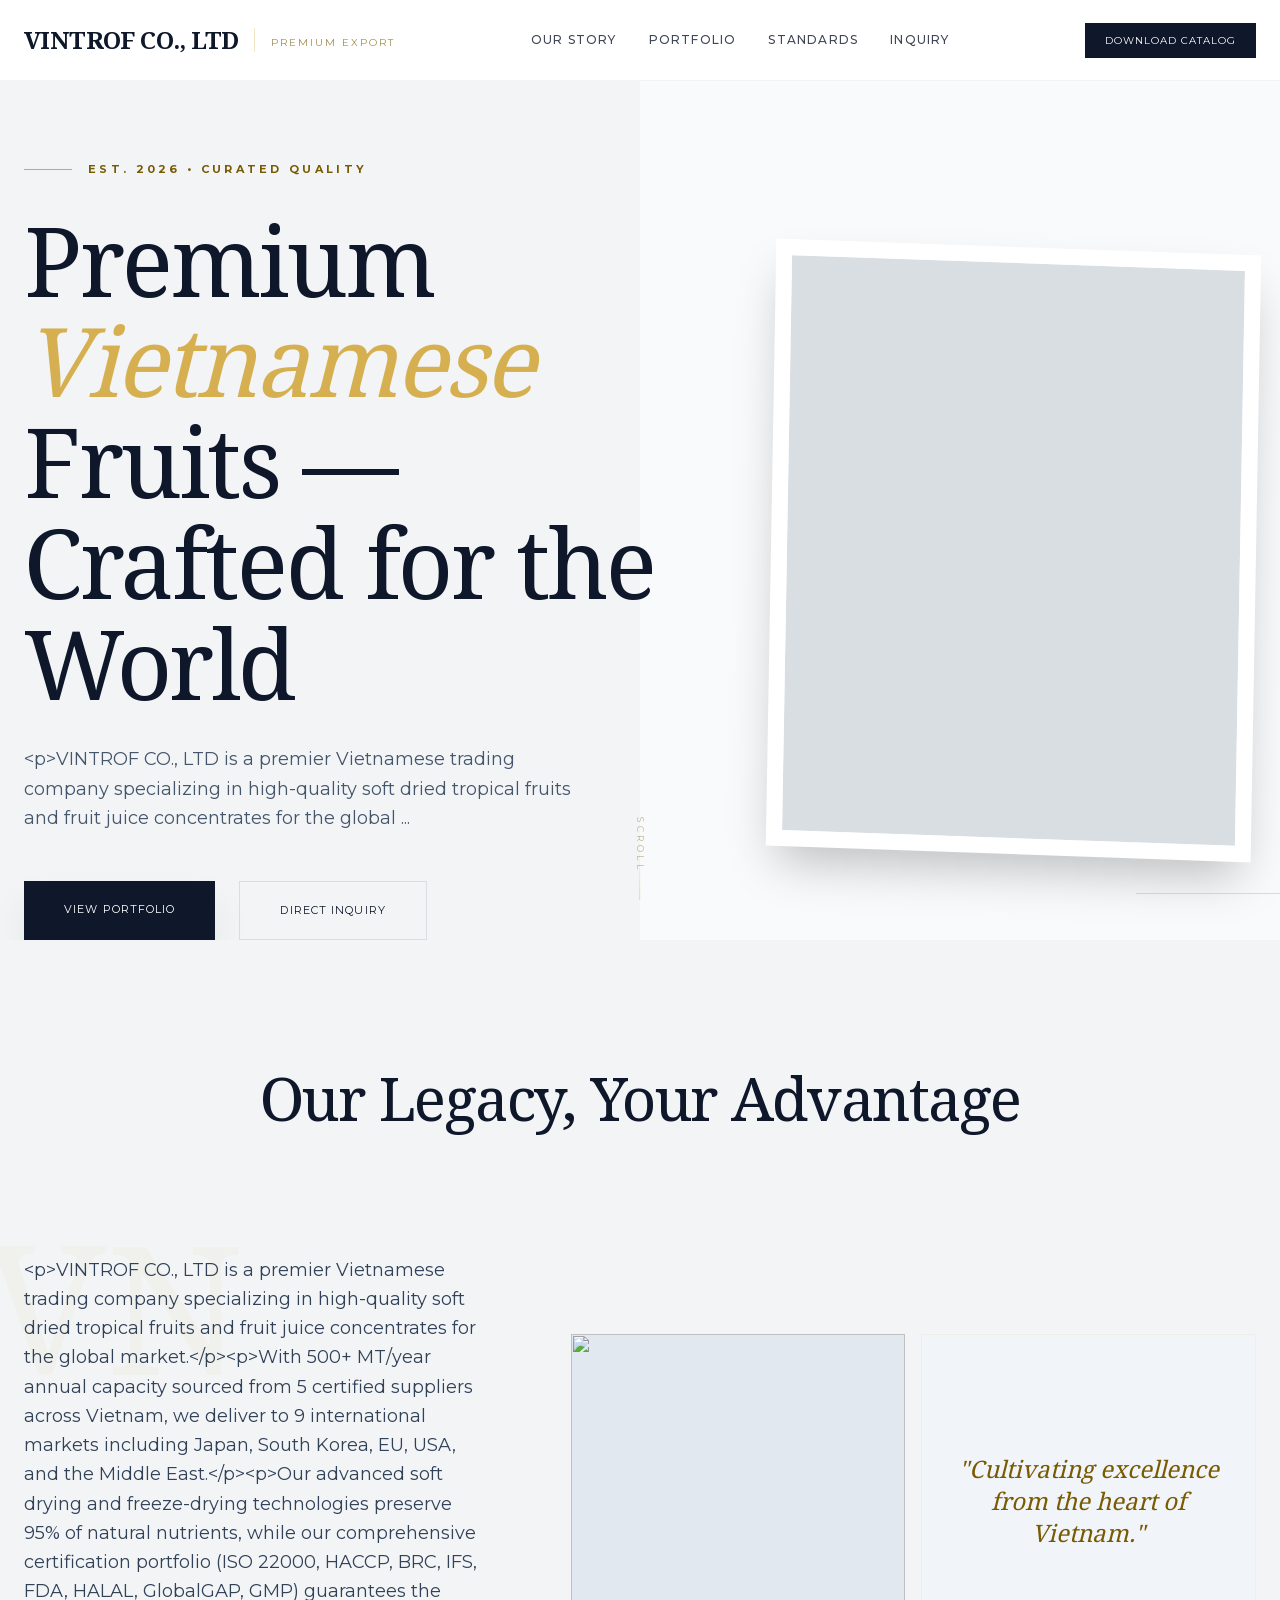
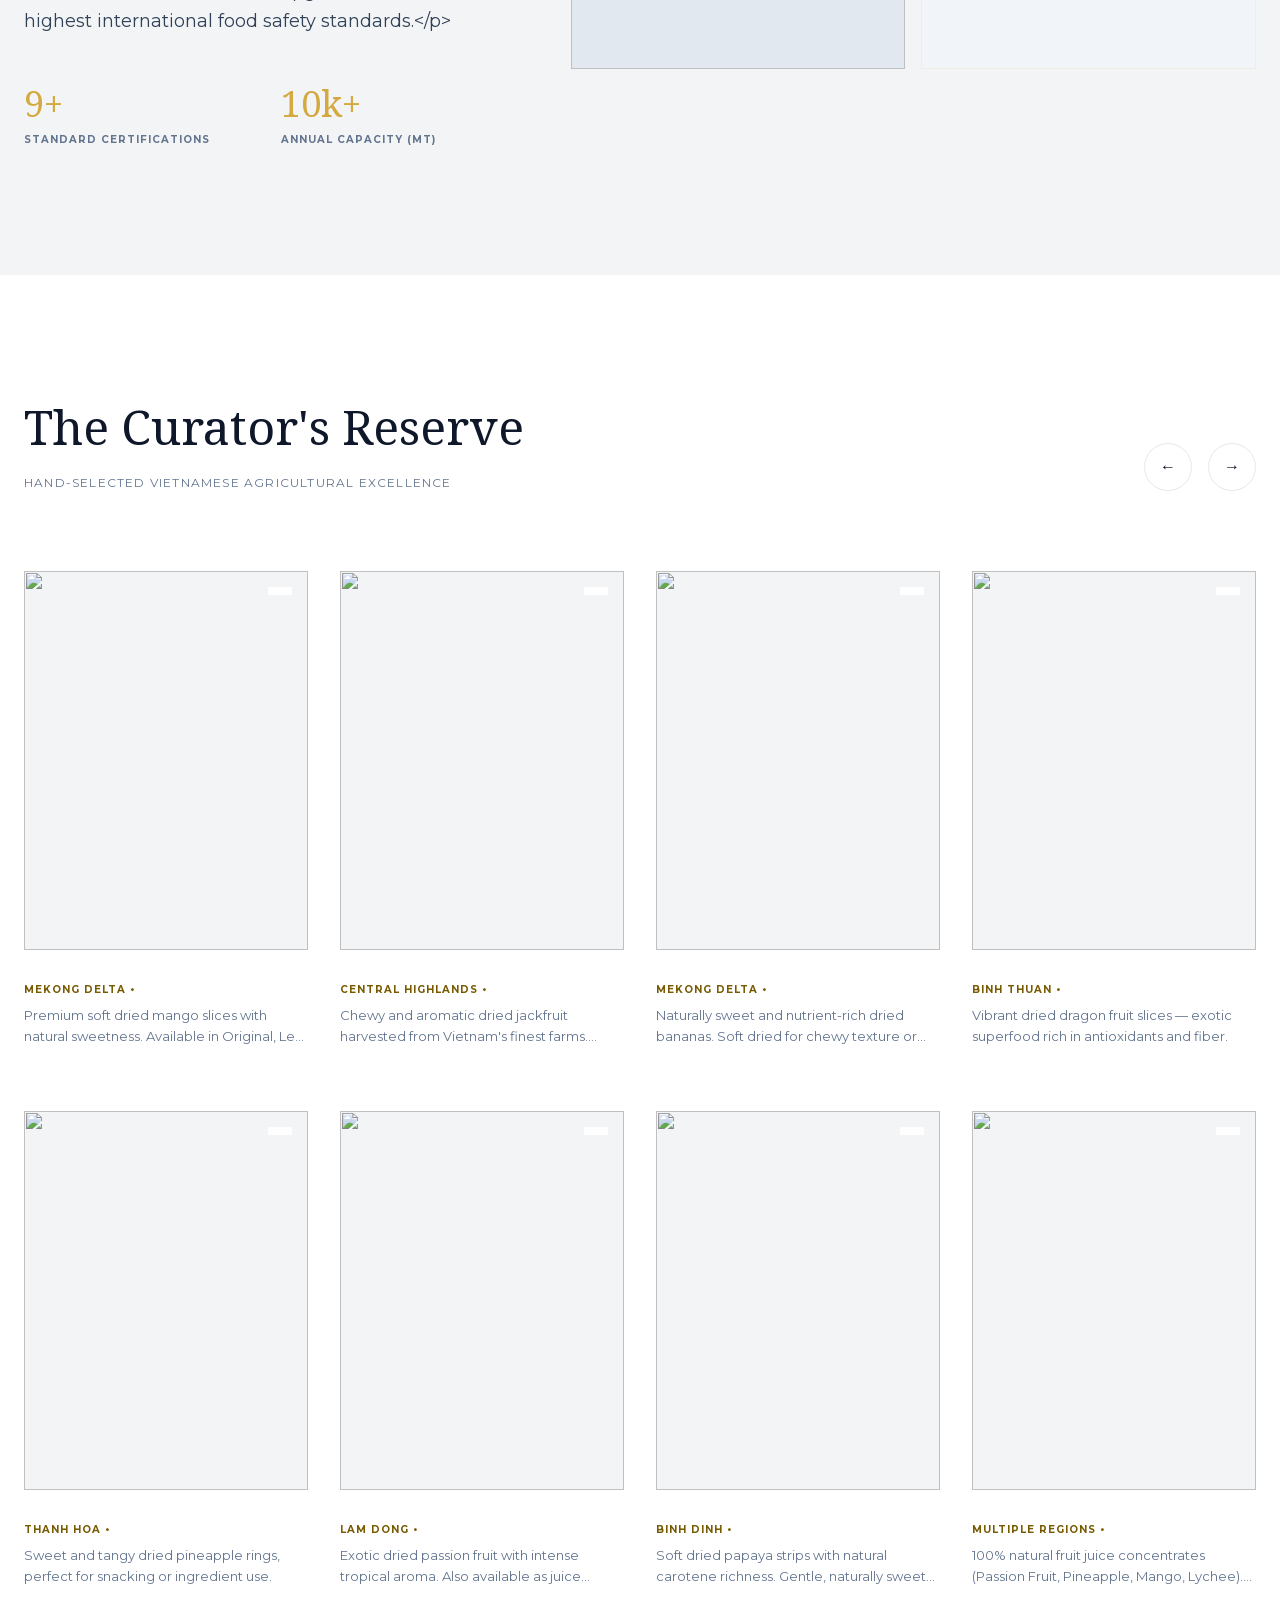
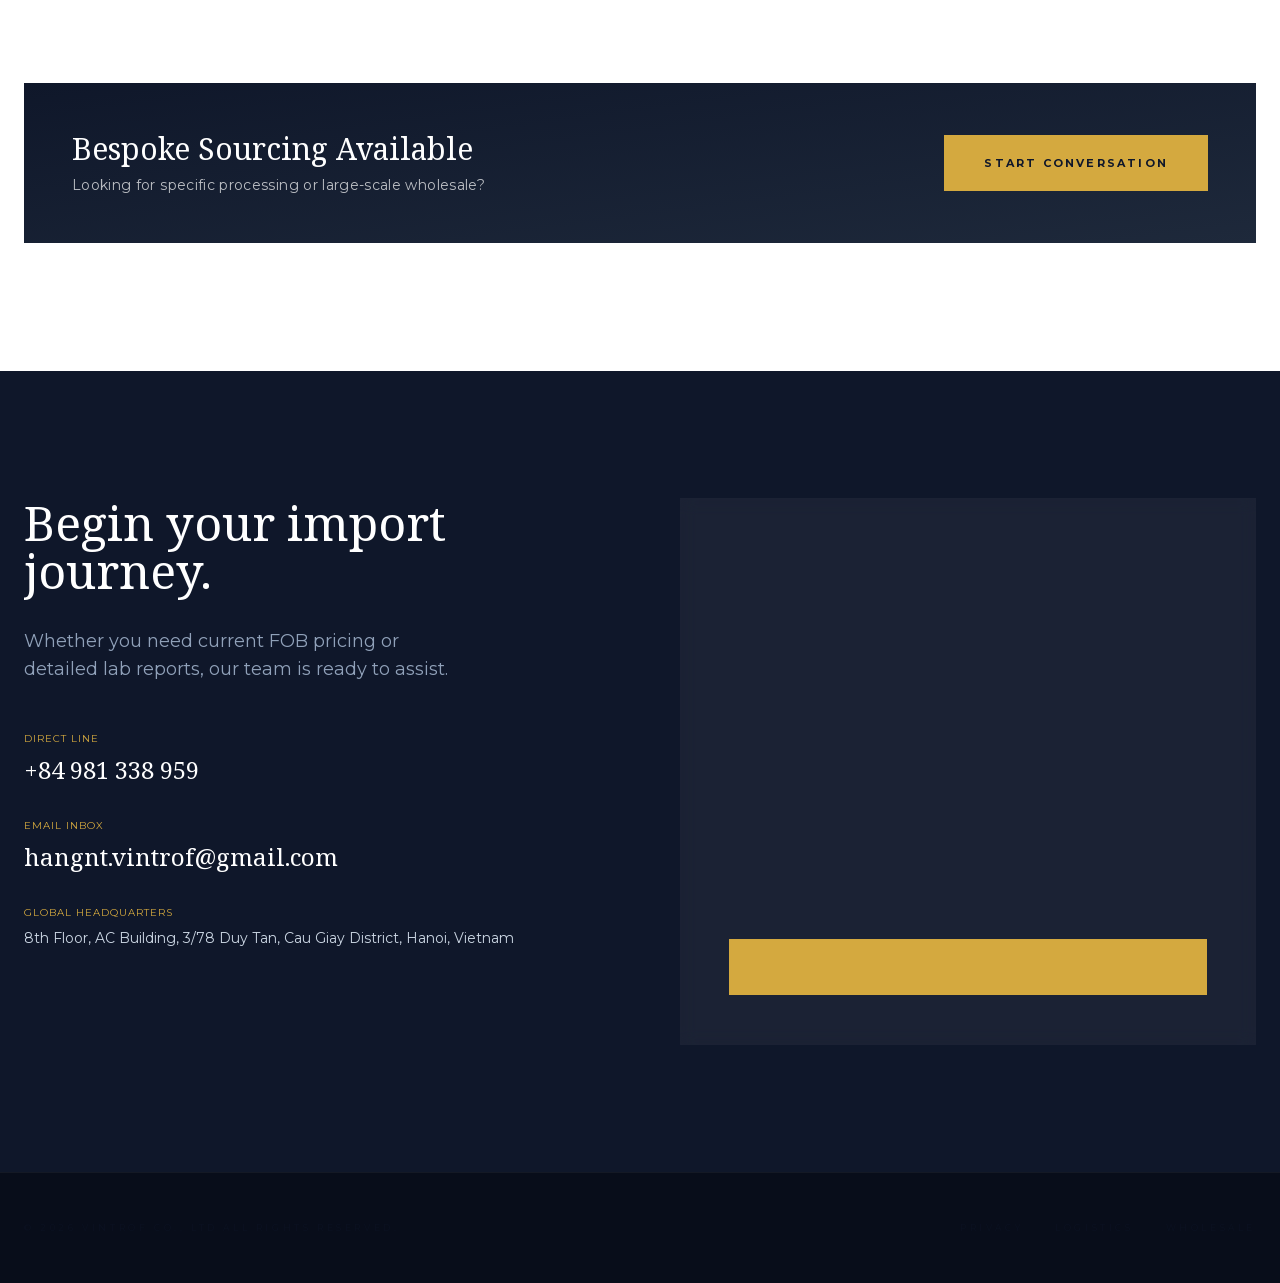
==== index.html @ d688591a "Deploy Vintrof Catalogue 2026 with Assets" ====
<!DOCTYPE html><html lang="en" class="noto_serif_54449edb-module__RK88tq__variable montserrat_a6b8e55e-module__JnHUVq__variable h-full antialiased"><head><meta charSet="utf-8"/><meta name="viewport" content="width=device-width, initial-scale=1"/><link rel="preload" href="/_next/static/media/b4e85636e2ca4056-s.p.0c3c6tp9xl371.woff2" as="font" crossorigin="" type="font/woff2"/><link rel="preload" href="/_next/static/media/e8f2fbee2754df70-s.p.0fzkl03jw-sdz.woff2" as="font" crossorigin="" type="font/woff2"/><link rel="preload" href="/assets/products/frozen_durian.jpg" as="image"/><link rel="preload" href="/assets/products/undefined.jpg" as="image"/><link rel="stylesheet" href="/_next/static/chunks/05.wgodrgsm.k.css" data-precedence="next"/><link rel="preload" as="script" fetchPriority="low" href="/_next/static/chunks/15xrurgzs99gv.js"/><script src="/_next/static/chunks/06~f4cvc3b8e~.js" async=""></script><script src="/_next/static/chunks/16g.ca89g7fib.js" async=""></script><script src="/_next/static/chunks/turbopack-0phmrz-jjantp.js" async=""></script><script src="/_next/static/chunks/0dbhjjzl8qfwv.js" async=""></script><meta name="next-size-adjust" content=""/><title>VINTROF | Premium Vietnamese Agriculture Export</title><meta name="description" content="Direct-from-source agricultural export from Vietnam. Premium Mango, Dragon Fruit, and Spices curated for the global market."/><link rel="icon" href="/favicon.ico?favicon.0x3dzn~oxb6tn.ico" sizes="256x256" type="image/x-icon"/><script src="/_next/static/chunks/03~yq9q893hmn.js" noModule=""></script></head><body class="min-h-full flex flex-col font-sans bg-white text-slate-900 border-none"><div hidden=""><!--$--><!--/$--></div><main class="relative"><nav class="sticky top-0 z-50 glass border-b border-primary/5"><div class="max-w-7xl mx-auto px-6 h-20 flex items-center justify-between"><div class="flex items-center gap-2"><span class="font-serif text-2xl font-bold tracking-tight text-primary uppercase">VINTROF CO., LTD</span><span class="hidden md:block w-[1px] h-6 bg-gold/30 mx-2"></span><span class="hidden md:block font-sans text-[10px] uppercase tracking-[0.2em] text-secondary/70 mt-1">Premium Export</span></div><div class="hidden md:flex items-center gap-8 font-sans text-xs uppercase tracking-widest font-medium text-primary/80"><a href="#about" class="hover:text-gold transition-colors">Our Story</a><a href="#products" class="hover:text-gold transition-colors">Portfolio</a><a href="#certs" class="hover:text-gold transition-colors">Standards</a><a href="#contact" class="hover:text-gold transition-colors">Inquiry</a></div><div class="flex items-center gap-4"><a href="/assets/Vintrof_StitchCatalogue_v2.0.pdf" download="" class="hidden sm:block px-5 py-2.5 bg-primary text-white text-[10px] uppercase tracking-widest hover:editorial-gradient transition-all">Download Catalog</a><button class="md:hidden text-primary"><svg class="w-6 h-6" fill="none" stroke="currentColor" viewBox="0 0 24 24"><path stroke-linecap="round" stroke-linejoin="round" stroke-width="1.5" d="M4 6h16M4 12h16m-7 6h7"></path></svg></button></div></div></nav><section class="relative min-h-[90vh] flex items-center pt-20 overflow-hidden bg-surface-dim"><div class="absolute top-0 right-0 w-1/2 h-full bg-[#f8fafc] -z-0"></div><div class="max-w-7xl mx-auto px-6 w-full grid grid-cols-1 lg:grid-cols-12 gap-12 items-center relative z-10"><div class="lg:col-span-7"><div class="flex items-center gap-4 mb-8"><div class="h-[1px] w-12 bg-gold"></div><span class="font-sans text-[11px] uppercase tracking-[0.3em] text-secondary font-bold">Est. 2026 • Curated Quality</span></div><h1 class="font-serif text-6xl md:text-8xl text-primary leading-[1.05] tracking-tight mb-8"><span class="">Premium<!-- --> </span><span class="italic text-gold opacity-90">Vietnamese<!-- --> </span><span class="">Fruits<!-- --> </span><span class="">—<!-- --> </span><span class="">Crafted<!-- --> </span><span class="">for<!-- --> </span><span class="">the<!-- --> </span><span class="">World<!-- --> </span></h1><p class="font-sans text-lg text-slate-600 max-w-xl mb-12 leading-relaxed">&lt;p&gt;VINTROF CO., LTD is a premier Vietnamese trading company specializing in high-quality soft dried tropical fruits and fruit juice concentrates for the global <!-- -->...</p><div class="flex flex-wrap gap-6"><a href="#products" class="px-10 py-5 bg-primary text-white text-[11px] uppercase tracking-widest hover:editorial-gradient transition-all shadow-whisper">View Portfolio</a><a href="#contact" class="px-10 py-5 border border-primary/10 text-primary text-[11px] uppercase tracking-widest hover:border-gold transition-all">Direct Inquiry</a></div></div><div class="lg:col-span-5 relative"><div class="aspect-[4/5] bg-white p-4 shadow-2xl skew-y-1 rotate-1 hover:rotate-0 transition-transform duration-700"><div class="w-full h-full bg-slate-100 overflow-hidden relative"><img src="/assets/products/frozen_durian.jpg" alt="Premium Produce" class="w-full h-full object-cover scale-110 hover:scale-100 transition-transform duration-1000"/><div class="absolute inset-0 bg-primary/10 mix-blend-multiply"></div></div></div><div class="absolute -bottom-10 -right-10 w-40 h-40 border-r border-b border-gold/40 hidden lg:block"></div></div></div><div class="absolute bottom-10 left-1/2 -translate-x-1/2 flex flex-col items-center gap-4 text-secondary/40"><span class="font-sans text-[9px] uppercase tracking-[0.4em] origin-center rotate-90 translate-y-4">Scroll</span><div class="w-[1px] h-12 bg-gradient-to-t from-gold/40 to-transparent"></div></div></section><section id="about" class="py-32 bg-surface-dim overflow-hidden"><div class="max-w-7xl mx-auto px-6 grid grid-cols-1 lg:grid-cols-12 gap-20 items-center"><div class="lg:col-span-12 mb-12"><h2 class="font-serif text-center text-4xl md:text-6xl text-primary tracking-tight">Our Legacy, Your Advantage</h2></div><div class="lg:col-span-5 relative"><div class="absolute -top-10 -left-10 text-[180px] font-serif text-gold/5 leading-none select-none">VN</div><p class="font-sans text-lg text-slate-700 leading-relaxed mb-8 relative z-10">&lt;p&gt;VINTROF CO., LTD is a premier Vietnamese trading company specializing in high-quality soft dried tropical fruits and fruit juice concentrates for the global market.&lt;/p&gt;&lt;p&gt;With 500+ MT/year annual capacity sourced from 5 certified suppliers across Vietnam, we deliver to 9 international markets including Japan, South Korea, EU, USA, and the Middle East.&lt;/p&gt;&lt;p&gt;Our advanced soft drying and freeze-drying technologies preserve 95% of natural nutrients, while our comprehensive certification portfolio (ISO 22000, HACCP, BRC, IFS, FDA, HALAL, GlobalGAP, GMP) guarantees the highest international food safety standards.&lt;/p&gt;</p><div class="grid grid-cols-2 gap-12 mt-12"><div><span class="block font-serif text-4xl text-gold mb-2">9+</span><span class="block font-sans text-[10px] uppercase tracking-widest text-slate-500 font-bold">Standard Certifications</span></div><div><span class="block font-serif text-4xl text-gold mb-2">10k+</span><span class="block font-sans text-[10px] uppercase tracking-widest text-slate-500 font-bold">Annual Capacity (MT)</span></div></div></div><div class="lg:col-span-7"><div class="grid grid-cols-2 gap-4"><div class="aspect-square bg-slate-200 overflow-hidden"><img src="/assets/products/frozen_durian.jpg" class="w-full h-full object-cover"/></div><div class="aspect-square bg-slate-100 flex items-center justify-center p-8 border border-gold/10"><p class="font-serif text-2xl text-secondary text-center italic">&quot;Cultivating excellence from the heart of Vietnam.&quot;</p></div></div></div></div></section><section id="products" class="py-32 bg-white"><div class="max-w-7xl mx-auto px-6"><div class="flex flex-col md:flex-row md:items-end justify-between gap-8 mb-20"><div class="max-w-2xl"><h2 class="font-serif text-5xl text-primary mb-6">The Curator&#x27;s Reserve</h2><p class="font-sans text-slate-500 uppercase tracking-widest text-xs">Hand-Selected Vietnamese Agricultural Excellence</p></div><div class="flex gap-4"><button class="w-12 h-12 rounded-full border border-primary/10 flex items-center justify-center text-primary hover:border-gold hover:text-gold transition-all">←</button><button class="w-12 h-12 rounded-full border border-primary/10 flex items-center justify-center text-primary hover:border-gold hover:text-gold transition-all">→</button></div></div><div class="grid grid-cols-1 md:grid-cols-2 lg:grid-cols-4 gap-x-8 gap-y-16"><div class="group cursor-pointer"><div class="aspect-[3/4] overflow-hidden bg-surface-dim mb-6 relative"><img src="/assets/products/undefined.jpg" class="w-full h-full object-cover grayscale-[20%] group-hover:grayscale-0 group-hover:scale-105 transition-all duration-700"/><div class="absolute top-4 right-4 bg-white/90 backdrop-blur px-3 py-1 font-sans text-[9px] uppercase tracking-widest font-bold"></div></div><div class="space-y-2"><div class="flex items-center gap-2"><h3 class="font-serif text-xl text-primary group-hover:text-gold transition-colors"></h3></div><p class="font-sans text-[10px] uppercase tracking-widest text-secondary font-bold">Mekong Delta<!-- --> • </p><p class="font-sans text-[13px] text-slate-500 line-clamp-2 leading-relaxed">Premium soft dried mango slices with natural sweetness. Available in Original, Less Sugar, and No Added Sugar variants. Freeze-dried option preserves 95% nutrients.</p></div></div><div class="group cursor-pointer"><div class="aspect-[3/4] overflow-hidden bg-surface-dim mb-6 relative"><img src="/assets/products/undefined.jpg" class="w-full h-full object-cover grayscale-[20%] group-hover:grayscale-0 group-hover:scale-105 transition-all duration-700"/><div class="absolute top-4 right-4 bg-white/90 backdrop-blur px-3 py-1 font-sans text-[9px] uppercase tracking-widest font-bold"></div></div><div class="space-y-2"><div class="flex items-center gap-2"><h3 class="font-serif text-xl text-primary group-hover:text-gold transition-colors"></h3></div><p class="font-sans text-[10px] uppercase tracking-widest text-secondary font-bold">Central Highlands<!-- --> • </p><p class="font-sans text-[13px] text-slate-500 line-clamp-2 leading-relaxed">Chewy and aromatic dried jackfruit harvested from Vietnam&#x27;s finest farms. Available in soft dried and crispy variants.</p></div></div><div class="group cursor-pointer"><div class="aspect-[3/4] overflow-hidden bg-surface-dim mb-6 relative"><img src="/assets/products/undefined.jpg" class="w-full h-full object-cover grayscale-[20%] group-hover:grayscale-0 group-hover:scale-105 transition-all duration-700"/><div class="absolute top-4 right-4 bg-white/90 backdrop-blur px-3 py-1 font-sans text-[9px] uppercase tracking-widest font-bold"></div></div><div class="space-y-2"><div class="flex items-center gap-2"><h3 class="font-serif text-xl text-primary group-hover:text-gold transition-colors"></h3></div><p class="font-sans text-[10px] uppercase tracking-widest text-secondary font-bold">Mekong Delta<!-- --> • </p><p class="font-sans text-[13px] text-slate-500 line-clamp-2 leading-relaxed">Naturally sweet and nutrient-rich dried bananas. Soft dried for chewy texture or crispy for snacking.</p></div></div><div class="group cursor-pointer"><div class="aspect-[3/4] overflow-hidden bg-surface-dim mb-6 relative"><img src="/assets/products/undefined.jpg" class="w-full h-full object-cover grayscale-[20%] group-hover:grayscale-0 group-hover:scale-105 transition-all duration-700"/><div class="absolute top-4 right-4 bg-white/90 backdrop-blur px-3 py-1 font-sans text-[9px] uppercase tracking-widest font-bold"></div></div><div class="space-y-2"><div class="flex items-center gap-2"><h3 class="font-serif text-xl text-primary group-hover:text-gold transition-colors"></h3></div><p class="font-sans text-[10px] uppercase tracking-widest text-secondary font-bold">Binh Thuan<!-- --> • </p><p class="font-sans text-[13px] text-slate-500 line-clamp-2 leading-relaxed">Vibrant dried dragon fruit slices — exotic superfood rich in antioxidants and fiber.</p></div></div><div class="group cursor-pointer"><div class="aspect-[3/4] overflow-hidden bg-surface-dim mb-6 relative"><img src="/assets/products/undefined.jpg" class="w-full h-full object-cover grayscale-[20%] group-hover:grayscale-0 group-hover:scale-105 transition-all duration-700"/><div class="absolute top-4 right-4 bg-white/90 backdrop-blur px-3 py-1 font-sans text-[9px] uppercase tracking-widest font-bold"></div></div><div class="space-y-2"><div class="flex items-center gap-2"><h3 class="font-serif text-xl text-primary group-hover:text-gold transition-colors"></h3></div><p class="font-sans text-[10px] uppercase tracking-widest text-secondary font-bold">Thanh Hoa<!-- --> • </p><p class="font-sans text-[13px] text-slate-500 line-clamp-2 leading-relaxed">Sweet and tangy dried pineapple rings, perfect for snacking or ingredient use.</p></div></div><div class="group cursor-pointer"><div class="aspect-[3/4] overflow-hidden bg-surface-dim mb-6 relative"><img src="/assets/products/undefined.jpg" class="w-full h-full object-cover grayscale-[20%] group-hover:grayscale-0 group-hover:scale-105 transition-all duration-700"/><div class="absolute top-4 right-4 bg-white/90 backdrop-blur px-3 py-1 font-sans text-[9px] uppercase tracking-widest font-bold"></div></div><div class="space-y-2"><div class="flex items-center gap-2"><h3 class="font-serif text-xl text-primary group-hover:text-gold transition-colors"></h3></div><p class="font-sans text-[10px] uppercase tracking-widest text-secondary font-bold">Lam Dong<!-- --> • </p><p class="font-sans text-[13px] text-slate-500 line-clamp-2 leading-relaxed">Exotic dried passion fruit with intense tropical aroma. Also available as juice concentrate.</p></div></div><div class="group cursor-pointer"><div class="aspect-[3/4] overflow-hidden bg-surface-dim mb-6 relative"><img src="/assets/products/undefined.jpg" class="w-full h-full object-cover grayscale-[20%] group-hover:grayscale-0 group-hover:scale-105 transition-all duration-700"/><div class="absolute top-4 right-4 bg-white/90 backdrop-blur px-3 py-1 font-sans text-[9px] uppercase tracking-widest font-bold"></div></div><div class="space-y-2"><div class="flex items-center gap-2"><h3 class="font-serif text-xl text-primary group-hover:text-gold transition-colors"></h3></div><p class="font-sans text-[10px] uppercase tracking-widest text-secondary font-bold">Binh Dinh<!-- --> • </p><p class="font-sans text-[13px] text-slate-500 line-clamp-2 leading-relaxed">Soft dried papaya strips with natural carotene richness. Gentle, naturally sweet flavor.</p></div></div><div class="group cursor-pointer"><div class="aspect-[3/4] overflow-hidden bg-surface-dim mb-6 relative"><img src="/assets/products/undefined.jpg" class="w-full h-full object-cover grayscale-[20%] group-hover:grayscale-0 group-hover:scale-105 transition-all duration-700"/><div class="absolute top-4 right-4 bg-white/90 backdrop-blur px-3 py-1 font-sans text-[9px] uppercase tracking-widest font-bold"></div></div><div class="space-y-2"><div class="flex items-center gap-2"><h3 class="font-serif text-xl text-primary group-hover:text-gold transition-colors"></h3></div><p class="font-sans text-[10px] uppercase tracking-widest text-secondary font-bold">Multiple Regions<!-- --> • </p><p class="font-sans text-[13px] text-slate-500 line-clamp-2 leading-relaxed">100% natural fruit juice concentrates (Passion Fruit, Pineapple, Mango, Lychee). Aseptic packaging for EU/US market compliance.</p></div></div></div><div class="mt-24 p-12 editorial-gradient text-white flex flex-col md:flex-row items-center justify-between gap-8"><div><h3 class="font-serif text-3xl mb-2">Bespoke Sourcing Available</h3><p class="font-sans opacity-70 text-sm tracking-wide">Looking for specific processing or large-scale wholesale?</p></div><a href="#contact" class="px-10 py-5 bg-gold text-primary text-[11px] uppercase tracking-[0.2em] font-bold hover:bg-white transition-all">Start Conversation</a></div></div></section><section id="contact" class="py-32 bg-[#0f172a] text-white"><div class="max-w-7xl mx-auto px-6 grid grid-cols-1 lg:grid-cols-2 gap-20"><div><h2 class="font-serif text-5xl mb-8">Begin your import journey.</h2><p class="font-sans text-slate-400 text-lg mb-12 max-w-md">Whether you need current FOB pricing or detailed lab reports, our team is ready to assist.</p><div class="space-y-8"><div><span class="block font-sans text-[10px] uppercase tracking-widest text-gold mb-2">Direct Line</span><p class="font-serif text-2xl">+84 981 338 959</p></div><div><span class="block font-sans text-[10px] uppercase tracking-widest text-gold mb-2">Email Inbox</span><p class="font-serif text-2xl">hangnt.vintrof@gmail.com</p></div><div><span class="block font-sans text-[10px] uppercase tracking-widest text-gold mb-2">Global Headquarters</span><p class="font-sans text-sm text-slate-300">8th Floor, AC Building, 3/78 Duy Tan, Cau Giay District, Hanoi, Vietnam</p></div></div></div><div class="bg-white/5 p-12 backdrop-blur-sm border border-white/10"><form class="space-y-8"><div class="grid grid-cols-1 md:grid-cols-2 gap-8"><div class="space-y-2"><label class="font-serif text-sm">Full Name</label><input type="text" class="w-full bg-transparent border-b border-white/20 py-3 focus:border-gold outline-none transition-colors"/></div><div class="space-y-2"><label class="font-serif text-sm">Email Address</label><input type="email" class="w-full bg-transparent border-b border-white/20 py-3 focus:border-gold outline-none transition-colors"/></div></div><div class="space-y-2"><label class="font-serif text-sm">Product Interest</label><select class="w-full bg-transparent border-b border-white/20 py-3 focus:border-gold outline-none transition-colors"><option class="text-black">Frozen Durian</option><option class="text-black">Soft Dried Fruits</option><option class="text-black">Organic Spices</option></select></div><div class="space-y-2"><label class="font-serif text-sm">Inquiry Message</label><textarea rows="4" class="w-full bg-transparent border-b border-white/20 py-3 focus:border-gold outline-none transition-colors resize-none"></textarea></div><button class="w-full py-5 bg-gold text-primary font-bold uppercase tracking-[0.3em] text-[11px] hover:bg-white transition-all">Inquiry Details</button></form></div></div></section><footer class="py-12 bg-[#080d1a] border-t border-white/5"><div class="max-w-7xl mx-auto px-6 flex flex-col md:flex-row justify-between items-center gap-8 opacity-40 font-sans text-[9px] uppercase tracking-[0.4em]"><span>© 2026 <!-- -->VINTROF CO., LTD<!-- --> All Rights Reserved.</span><div class="flex gap-8"><a href="#" class="hover:text-gold transition-colors">Privacy</a><a href="#" class="hover:text-gold transition-colors">Logistics</a><a href="#" class="hover:text-gold transition-colors">Wholesale</a></div></div></footer></main><!--$--><!--/$--><script src="/_next/static/chunks/15xrurgzs99gv.js" id="_R_" async=""></script><script>(self.__next_f=self.__next_f||[]).push([0])</script><script>self.__next_f.push([1,"1:\"$Sreact.fragment\"\n2:I[39756,[\"/_next/static/chunks/0dbhjjzl8qfwv.js\"],\"default\"]\n3:I[37457,[\"/_next/static/chunks/0dbhjjzl8qfwv.js\"],\"default\"]\n11:I[68027,[\"/_next/static/chunks/0dbhjjzl8qfwv.js\"],\"default\",1]\n:HL[\"/_next/static/chunks/05.wgodrgsm.k.css\",\"style\"]\n:HL[\"/_next/static/media/b4e85636e2ca4056-s.p.0c3c6tp9xl371.woff2\",\"font\",{\"crossOrigin\":\"\",\"type\":\"font/woff2\"}]\n:HL[\"/_next/static/media/e8f2fbee2754df70-s.p.0fzkl03jw-sdz.woff2\",\"font\",{\"crossOrigin\":\"\",\"type\":\"font/woff2\"}]\n"])</script><script>self.__next_f.push([1,"0:{\"P\":null,\"c\":[\"\",\"\"],\"q\":\"\",\"i\":false,\"f\":[[[\"\",{\"children\":[\"__PAGE__\",{}]},\"$undefined\",\"$undefined\",16],[[\"$\",\"$1\",\"c\",{\"children\":[[[\"$\",\"link\",\"0\",{\"rel\":\"stylesheet\",\"href\":\"/_next/static/chunks/05.wgodrgsm.k.css\",\"precedence\":\"next\",\"crossOrigin\":\"$undefined\",\"nonce\":\"$undefined\"}],[\"$\",\"script\",\"script-0\",{\"src\":\"/_next/static/chunks/0dbhjjzl8qfwv.js\",\"async\":true,\"nonce\":\"$undefined\"}]],[\"$\",\"html\",null,{\"lang\":\"en\",\"className\":\"noto_serif_54449edb-module__RK88tq__variable montserrat_a6b8e55e-module__JnHUVq__variable h-full antialiased\",\"children\":[\"$\",\"body\",null,{\"className\":\"min-h-full flex flex-col font-sans bg-white text-slate-900 border-none\",\"children\":[\"$\",\"$L2\",null,{\"parallelRouterKey\":\"children\",\"error\":\"$undefined\",\"errorStyles\":\"$undefined\",\"errorScripts\":\"$undefined\",\"template\":[\"$\",\"$L3\",null,{}],\"templateStyles\":\"$undefined\",\"templateScripts\":\"$undefined\",\"notFound\":[[[\"$\",\"title\",null,{\"children\":\"404: This page could not be found.\"}],[\"$\",\"div\",null,{\"style\":{\"fontFamily\":\"system-ui,\\\"Segoe UI\\\",Roboto,Helvetica,Arial,sans-serif,\\\"Apple Color Emoji\\\",\\\"Segoe UI Emoji\\\"\",\"height\":\"100vh\",\"textAlign\":\"center\",\"display\":\"flex\",\"flexDirection\":\"column\",\"alignItems\":\"center\",\"justifyContent\":\"center\"},\"children\":[\"$\",\"div\",null,{\"children\":[[\"$\",\"style\",null,{\"dangerouslySetInnerHTML\":{\"__html\":\"body{color:#000;background:#fff;margin:0}.next-error-h1{border-right:1px solid rgba(0,0,0,.3)}@media (prefers-color-scheme:dark){body{color:#fff;background:#000}.next-error-h1{border-right:1px solid rgba(255,255,255,.3)}}\"}}],[\"$\",\"h1\",null,{\"className\":\"next-error-h1\",\"style\":{\"display\":\"inline-block\",\"margin\":\"0 20px 0 0\",\"padding\":\"0 23px 0 0\",\"fontSize\":24,\"fontWeight\":500,\"verticalAlign\":\"top\",\"lineHeight\":\"49px\"},\"children\":404}],[\"$\",\"div\",null,{\"style\":{\"display\":\"inline-block\"},\"children\":[\"$\",\"h2\",null,{\"style\":{\"fontSize\":14,\"fontWeight\":400,\"lineHeight\":\"49px\",\"margin\":0},\"children\":\"This page could not be found.\"}]}]]}]}]],[]],\"forbidden\":\"$undefined\",\"unauthorized\":\"$undefined\"}]}]}]]}],{\"children\":[[\"$\",\"$1\",\"c\",{\"children\":[[\"$\",\"main\",null,{\"className\":\"relative\",\"children\":[[\"$\",\"nav\",null,{\"className\":\"sticky top-0 z-50 glass border-b border-primary/5\",\"children\":[\"$\",\"div\",null,{\"className\":\"max-w-7xl mx-auto px-6 h-20 flex items-center justify-between\",\"children\":[[\"$\",\"div\",null,{\"className\":\"flex items-center gap-2\",\"children\":[[\"$\",\"span\",null,{\"className\":\"font-serif text-2xl font-bold tracking-tight text-primary uppercase\",\"children\":\"VINTROF CO., LTD\"}],[\"$\",\"span\",null,{\"className\":\"hidden md:block w-[1px] h-6 bg-gold/30 mx-2\"}],[\"$\",\"span\",null,{\"className\":\"hidden md:block font-sans text-[10px] uppercase tracking-[0.2em] text-secondary/70 mt-1\",\"children\":\"Premium Export\"}]]}],[\"$\",\"div\",null,{\"className\":\"hidden md:flex items-center gap-8 font-sans text-xs uppercase tracking-widest font-medium text-primary/80\",\"children\":[[\"$\",\"a\",null,{\"href\":\"#about\",\"className\":\"hover:text-gold transition-colors\",\"children\":\"Our Story\"}],[\"$\",\"a\",null,{\"href\":\"#products\",\"className\":\"hover:text-gold transition-colors\",\"children\":\"Portfolio\"}],[\"$\",\"a\",null,{\"href\":\"#certs\",\"className\":\"hover:text-gold transition-colors\",\"children\":\"Standards\"}],[\"$\",\"a\",null,{\"href\":\"#contact\",\"className\":\"hover:text-gold transition-colors\",\"children\":\"Inquiry\"}]]}],[\"$\",\"div\",null,{\"className\":\"flex items-center gap-4\",\"children\":[[\"$\",\"a\",null,{\"href\":\"/assets/Vintrof_StitchCatalogue_v2.0.pdf\",\"download\":true,\"className\":\"hidden sm:block px-5 py-2.5 bg-primary text-white text-[10px] uppercase tracking-widest hover:editorial-gradient transition-all\",\"children\":\"Download Catalog\"}],[\"$\",\"button\",null,{\"className\":\"md:hidden text-primary\",\"children\":[\"$\",\"svg\",null,{\"className\":\"w-6 h-6\",\"fill\":\"none\",\"stroke\":\"currentColor\",\"viewBox\":\"0 0 24 24\",\"children\":[\"$\",\"path\",null,{\"strokeLinecap\":\"round\",\"strokeLinejoin\":\"round\",\"strokeWidth\":\"1.5\",\"d\":\"M4 6h16M4 12h16m-7 6h7\"}]}]}]]}]]}]}],[\"$\",\"section\",null,{\"className\":\"relative min-h-[90vh] flex items-center pt-20 overflow-hidden bg-surface-dim\",\"children\":[[\"$\",\"div\",null,{\"className\":\"absolute top-0 right-0 w-1/2 h-full bg-[#f8fafc] -z-0\"}],[\"$\",\"div\",null,{\"className\":\"max-w-7xl mx-auto px-6 w-full grid grid-cols-1 lg:grid-cols-12 gap-12 items-center relative z-10\",\"children\":[[\"$\",\"div\",null,{\"className\":\"lg:col-span-7\",\"children\":[[\"$\",\"div\",null,{\"className\":\"flex items-center gap-4 mb-8\",\"children\":[\"$L4\",\"$L5\"]}],\"$L6\",\"$L7\",\"$L8\"]}],\"$L9\"]}],\"$La\"]}],\"$Lb\",\"$Lc\",\"$Ld\",\"$Le\"]}],null,\"$Lf\"]}],{},null,false,null]},null,false,null],\"$L10\",false]],\"m\":\"$undefined\",\"G\":[\"$11\",[\"$L12\"]],\"S\":true,\"h\":null,\"s\":\"$undefined\",\"l\":\"$undefined\",\"p\":\"$undefined\",\"d\":\"$undefined\",\"b\":\"6rLFusWhOpf5s7YMy2M1X\"}\n"])</script><script>self.__next_f.push([1,"1a:I[97367,[\"/_next/static/chunks/0dbhjjzl8qfwv.js\"],\"OutletBoundary\"]\n1b:\"$Sreact.suspense\"\n1d:I[97367,[\"/_next/static/chunks/0dbhjjzl8qfwv.js\"],\"ViewportBoundary\"]\n1f:I[97367,[\"/_next/static/chunks/0dbhjjzl8qfwv.js\"],\"MetadataBoundary\"]\n:HL[\"/assets/products/frozen_durian.jpg\",\"image\"]\n:HL[\"/assets/products/undefined.jpg\",\"image\"]\n4:[\"$\",\"div\",null,{\"className\":\"h-[1px] w-12 bg-gold\"}]\n5:[\"$\",\"span\",null,{\"className\":\"font-sans text-[11px] uppercase tracking-[0.3em] text-secondary font-bold\",\"children\":\"Est. 2026 • Curated Quality\"}]\n6:[\"$\",\"h1\",null,{\"className\":\"font-serif text-6xl md:text-8xl text-primary leading-[1.05] tracking-tight mb-8\",\"children\":[[\"$\",\"span\",\"0\",{\"className\":\"\",\"children\":[\"Premium\",\" \"]}],[\"$\",\"span\",\"1\",{\"className\":\"italic text-gold opacity-90\",\"children\":[\"Vietnamese\",\" \"]}],[\"$\",\"span\",\"2\",{\"className\":\"\",\"children\":[\"Fruits\",\" \"]}],[\"$\",\"span\",\"3\",{\"className\":\"\",\"children\":[\"—\",\" \"]}],[\"$\",\"span\",\"4\",{\"className\":\"\",\"children\":[\"Crafted\",\" \"]}],[\"$\",\"span\",\"5\",{\"className\":\"\",\"children\":[\"for\",\" \"]}],[\"$\",\"span\",\"6\",{\"className\":\"\",\"children\":[\"the\",\" \"]}],[\"$\",\"span\",\"7\",{\"className\":\"\",\"children\":[\"World\",\" \"]}]]}]\n7:[\"$\",\"p\",null,{\"className\":\"font-sans text-lg text-slate-600 max-w-xl mb-12 leading-relaxed\",\"children\":[\"\u003cp\u003eVINTROF CO., LTD is a premier Vietnamese trading company specializing in high-quality soft dried tropical fruits and fruit juice concentrates for the global \",\"...\"]}]\n8:[\"$\",\"div\",null,{\"className\":\"flex flex-wrap gap-6\",\"children\":[[\"$\",\"a\",null,{\"href\":\"#products\",\"className\":\"px-10 py-5 bg-primary text-white text-[11px] uppercase tracking-widest hover:editorial-gradient transition-all shadow-whisper\",\"children\":\"View Portfolio\"}],[\"$\",\"a\",null,{\"href\":\"#contact\",\"className\":\"px-10 py-5 border border-primary/10 text-primary text-[11px] uppercase tracking-widest hover:border-gold transition-all\",\"children\":\"Direct Inquiry\"}]]}]\n9:[\"$\",\"div\",null,{\"className\":\"lg:col-span-5 relative\",\"children\":[[\"$\",\"div\",null,{\"className\":\"aspect-[4/5] bg-white p-4 shadow-2xl skew-y-1 rotate-1 hover:rotate-0 transition-transform duration-700\",\"children\":[\"$\",\"div\",null,{\"className\":\"w-full h-full bg-slate-100 overflow-hidden relative\",\"children\":[[\"$\",\"img\",null,{\"src\":\"/assets/products/frozen_durian.jpg\",\"alt\":\"Premium Produce\",\"className\":\"w-full h-full object-cover scale-110 hover:scale-100 transition-transform duration-1000\"}],[\"$\",\"div\",null,{\"className\":\"absolute inset-0 bg-primary/10 mix-blend-multiply\"}]]}]}],[\"$\",\"div\",null,{\"className\":\"absolute -bottom-10 -right-10 w-40 h-40 border-r border-b border-gold/40 hidden lg:block\"}]]}]\na:[\"$\",\"div\",null,{\"className\":\"absolute bottom-10 left-1/2 -translate-x-1/2 flex flex-col items-center gap-4 text-secondary/40\",\"children\":[[\"$\",\"span\",null,{\"className\":\"font-sans text-[9px] uppercase tracking-[0.4em] origin-center rotate-90 translate-y-4\",\"children\":\"Scroll\"}],[\"$\",\"div\",null,{\"className\":\"w-[1px] h-12 bg-gradient-to-t from-gold/40 to-transparent\"}]]}]\n"])</script><script>self.__next_f.push([1,"b:[\"$\",\"section\",null,{\"id\":\"about\",\"className\":\"py-32 bg-surface-dim overflow-hidden\",\"children\":[\"$\",\"div\",null,{\"className\":\"max-w-7xl mx-auto px-6 grid grid-cols-1 lg:grid-cols-12 gap-20 items-center\",\"children\":[[\"$\",\"div\",null,{\"className\":\"lg:col-span-12 mb-12\",\"children\":[\"$\",\"h2\",null,{\"className\":\"font-serif text-center text-4xl md:text-6xl text-primary tracking-tight\",\"children\":\"Our Legacy, Your Advantage\"}]}],[\"$\",\"div\",null,{\"className\":\"lg:col-span-5 relative\",\"children\":[[\"$\",\"div\",null,{\"className\":\"absolute -top-10 -left-10 text-[180px] font-serif text-gold/5 leading-none select-none\",\"children\":\"VN\"}],[\"$\",\"p\",null,{\"className\":\"font-sans text-lg text-slate-700 leading-relaxed mb-8 relative z-10\",\"children\":\"\u003cp\u003eVINTROF CO., LTD is a premier Vietnamese trading company specializing in high-quality soft dried tropical fruits and fruit juice concentrates for the global market.\u003c/p\u003e\u003cp\u003eWith 500+ MT/year annual capacity sourced from 5 certified suppliers across Vietnam, we deliver to 9 international markets including Japan, South Korea, EU, USA, and the Middle East.\u003c/p\u003e\u003cp\u003eOur advanced soft drying and freeze-drying technologies preserve 95% of natural nutrients, while our comprehensive certification portfolio (ISO 22000, HACCP, BRC, IFS, FDA, HALAL, GlobalGAP, GMP) guarantees the highest international food safety standards.\u003c/p\u003e\"}],[\"$\",\"div\",null,{\"className\":\"grid grid-cols-2 gap-12 mt-12\",\"children\":[[\"$\",\"div\",null,{\"children\":[[\"$\",\"span\",null,{\"className\":\"block font-serif text-4xl text-gold mb-2\",\"children\":\"9+\"}],[\"$\",\"span\",null,{\"className\":\"block font-sans text-[10px] uppercase tracking-widest text-slate-500 font-bold\",\"children\":\"Standard Certifications\"}]]}],[\"$\",\"div\",null,{\"children\":[[\"$\",\"span\",null,{\"className\":\"block font-serif text-4xl text-gold mb-2\",\"children\":\"10k+\"}],[\"$\",\"span\",null,{\"className\":\"block font-sans text-[10px] uppercase tracking-widest text-slate-500 font-bold\",\"children\":\"Annual Capacity (MT)\"}]]}]]}]]}],[\"$\",\"div\",null,{\"className\":\"lg:col-span-7\",\"children\":[\"$\",\"div\",null,{\"className\":\"grid grid-cols-2 gap-4\",\"children\":[[\"$\",\"div\",null,{\"className\":\"aspect-square bg-slate-200 overflow-hidden\",\"children\":[\"$\",\"img\",null,{\"src\":\"/assets/products/frozen_durian.jpg\",\"className\":\"w-full h-full object-cover\"}]}],[\"$\",\"div\",null,{\"className\":\"aspect-square bg-slate-100 flex items-center justify-center p-8 border border-gold/10\",\"children\":[\"$\",\"p\",null,{\"className\":\"font-serif text-2xl text-secondary text-center italic\",\"children\":\"\\\"Cultivating excellence from the heart of Vietnam.\\\"\"}]}]]}]}]]}]}]\n"])</script><script>self.__next_f.push([1,"c:[\"$\",\"section\",null,{\"id\":\"products\",\"className\":\"py-32 bg-white\",\"children\":[\"$\",\"div\",null,{\"className\":\"max-w-7xl mx-auto px-6\",\"children\":[[\"$\",\"div\",null,{\"className\":\"flex flex-col md:flex-row md:items-end justify-between gap-8 mb-20\",\"children\":[[\"$\",\"div\",null,{\"className\":\"max-w-2xl\",\"children\":[[\"$\",\"h2\",null,{\"className\":\"font-serif text-5xl text-primary mb-6\",\"children\":\"The Curator's Reserve\"}],[\"$\",\"p\",null,{\"className\":\"font-sans text-slate-500 uppercase tracking-widest text-xs\",\"children\":\"Hand-Selected Vietnamese Agricultural Excellence\"}]]}],[\"$\",\"div\",null,{\"className\":\"flex gap-4\",\"children\":[[\"$\",\"button\",null,{\"className\":\"w-12 h-12 rounded-full border border-primary/10 flex items-center justify-center text-primary hover:border-gold hover:text-gold transition-all\",\"children\":\"←\"}],[\"$\",\"button\",null,{\"className\":\"w-12 h-12 rounded-full border border-primary/10 flex items-center justify-center text-primary hover:border-gold hover:text-gold transition-all\",\"children\":\"→\"}]]}]]}],[\"$\",\"div\",null,{\"className\":\"grid grid-cols-1 md:grid-cols-2 lg:grid-cols-4 gap-x-8 gap-y-16\",\"children\":[[\"$\",\"div\",null,{\"className\":\"group cursor-pointer\",\"children\":[[\"$\",\"div\",null,{\"className\":\"aspect-[3/4] overflow-hidden bg-surface-dim mb-6 relative\",\"children\":[[\"$\",\"img\",null,{\"src\":\"/assets/products/undefined.jpg\",\"alt\":\"$undefined\",\"className\":\"w-full h-full object-cover grayscale-[20%] group-hover:grayscale-0 group-hover:scale-105 transition-all duration-700\"}],[\"$\",\"div\",null,{\"className\":\"absolute top-4 right-4 bg-white/90 backdrop-blur px-3 py-1 font-sans text-[9px] uppercase tracking-widest font-bold\",\"children\":\"$undefined\"}]]}],[\"$\",\"div\",null,{\"className\":\"space-y-2\",\"children\":[[\"$\",\"div\",null,{\"className\":\"flex items-center gap-2\",\"children\":[\"$\",\"h3\",null,{\"className\":\"font-serif text-xl text-primary group-hover:text-gold transition-colors\",\"children\":\"$undefined\"}]}],[\"$\",\"p\",null,{\"className\":\"font-sans text-[10px] uppercase tracking-widest text-secondary font-bold\",\"children\":[\"Mekong Delta\",\" • \",\"$undefined\"]}],[\"$\",\"p\",null,{\"className\":\"font-sans text-[13px] text-slate-500 line-clamp-2 leading-relaxed\",\"children\":\"Premium soft dried mango slices with natural sweetness. Available in Original, Less Sugar, and No Added Sugar variants. Freeze-dried option preserves 95% nutrients.\"}]]}]]}],[\"$\",\"div\",null,{\"className\":\"group cursor-pointer\",\"children\":[[\"$\",\"div\",null,{\"className\":\"aspect-[3/4] overflow-hidden bg-surface-dim mb-6 relative\",\"children\":[[\"$\",\"img\",null,{\"src\":\"/assets/products/undefined.jpg\",\"alt\":\"$undefined\",\"className\":\"w-full h-full object-cover grayscale-[20%] group-hover:grayscale-0 group-hover:scale-105 transition-all duration-700\"}],[\"$\",\"div\",null,{\"className\":\"absolute top-4 right-4 bg-white/90 backdrop-blur px-3 py-1 font-sans text-[9px] uppercase tracking-widest font-bold\",\"children\":\"$undefined\"}]]}],[\"$\",\"div\",null,{\"className\":\"space-y-2\",\"children\":[[\"$\",\"div\",null,{\"className\":\"flex items-center gap-2\",\"children\":[\"$\",\"h3\",null,{\"className\":\"font-serif text-xl text-primary group-hover:text-gold transition-colors\",\"children\":\"$undefined\"}]}],[\"$\",\"p\",null,{\"className\":\"font-sans text-[10px] uppercase tracking-widest text-secondary font-bold\",\"children\":[\"Central Highlands\",\" • \",\"$undefined\"]}],[\"$\",\"p\",null,{\"className\":\"font-sans text-[13px] text-slate-500 line-clamp-2 leading-relaxed\",\"children\":\"Chewy and aromatic dried jackfruit harvested from Vietnam's finest farms. Available in soft dried and crispy variants.\"}]]}]]}],[\"$\",\"div\",null,{\"className\":\"group cursor-pointer\",\"children\":[[\"$\",\"div\",null,{\"className\":\"aspect-[3/4] overflow-hidden bg-surface-dim mb-6 relative\",\"children\":[[\"$\",\"img\",null,{\"src\":\"/assets/products/undefined.jpg\",\"alt\":\"$undefined\",\"className\":\"w-full h-full object-cover grayscale-[20%] group-hover:grayscale-0 group-hover:scale-105 transition-all duration-700\"}],[\"$\",\"div\",null,{\"className\":\"absolute top-4 right-4 bg-white/90 backdrop-blur px-3 py-1 font-sans text-[9px] uppercase tracking-widest font-bold\",\"children\":\"$undefined\"}]]}],\"$L13\"]}],\"$L14\",\"$L15\",\"$L16\",\"$L17\",\"$L18\"]}],\"$L19\"]}]}]\n"])</script><script>self.__next_f.push([1,"d:[\"$\",\"section\",null,{\"id\":\"contact\",\"className\":\"py-32 bg-[#0f172a] text-white\",\"children\":[\"$\",\"div\",null,{\"className\":\"max-w-7xl mx-auto px-6 grid grid-cols-1 lg:grid-cols-2 gap-20\",\"children\":[[\"$\",\"div\",null,{\"children\":[[\"$\",\"h2\",null,{\"className\":\"font-serif text-5xl mb-8\",\"children\":\"Begin your import journey.\"}],[\"$\",\"p\",null,{\"className\":\"font-sans text-slate-400 text-lg mb-12 max-w-md\",\"children\":\"Whether you need current FOB pricing or detailed lab reports, our team is ready to assist.\"}],[\"$\",\"div\",null,{\"className\":\"space-y-8\",\"children\":[[\"$\",\"div\",null,{\"children\":[[\"$\",\"span\",null,{\"className\":\"block font-sans text-[10px] uppercase tracking-widest text-gold mb-2\",\"children\":\"Direct Line\"}],[\"$\",\"p\",null,{\"className\":\"font-serif text-2xl\",\"children\":\"+84 981 338 959\"}]]}],[\"$\",\"div\",null,{\"children\":[[\"$\",\"span\",null,{\"className\":\"block font-sans text-[10px] uppercase tracking-widest text-gold mb-2\",\"children\":\"Email Inbox\"}],[\"$\",\"p\",null,{\"className\":\"font-serif text-2xl\",\"children\":\"hangnt.vintrof@gmail.com\"}]]}],[\"$\",\"div\",null,{\"children\":[[\"$\",\"span\",null,{\"className\":\"block font-sans text-[10px] uppercase tracking-widest text-gold mb-2\",\"children\":\"Global Headquarters\"}],[\"$\",\"p\",null,{\"className\":\"font-sans text-sm text-slate-300\",\"children\":\"8th Floor, AC Building, 3/78 Duy Tan, Cau Giay District, Hanoi, Vietnam\"}]]}]]}]]}],[\"$\",\"div\",null,{\"className\":\"bg-white/5 p-12 backdrop-blur-sm border border-white/10\",\"children\":[\"$\",\"form\",null,{\"className\":\"space-y-8\",\"children\":[[\"$\",\"div\",null,{\"className\":\"grid grid-cols-1 md:grid-cols-2 gap-8\",\"children\":[[\"$\",\"div\",null,{\"className\":\"space-y-2\",\"children\":[[\"$\",\"label\",null,{\"className\":\"font-serif text-sm\",\"children\":\"Full Name\"}],[\"$\",\"input\",null,{\"type\":\"text\",\"className\":\"w-full bg-transparent border-b border-white/20 py-3 focus:border-gold outline-none transition-colors\"}]]}],[\"$\",\"div\",null,{\"className\":\"space-y-2\",\"children\":[[\"$\",\"label\",null,{\"className\":\"font-serif text-sm\",\"children\":\"Email Address\"}],[\"$\",\"input\",null,{\"type\":\"email\",\"className\":\"w-full bg-transparent border-b border-white/20 py-3 focus:border-gold outline-none transition-colors\"}]]}]]}],[\"$\",\"div\",null,{\"className\":\"space-y-2\",\"children\":[[\"$\",\"label\",null,{\"className\":\"font-serif text-sm\",\"children\":\"Product Interest\"}],[\"$\",\"select\",null,{\"className\":\"w-full bg-transparent border-b border-white/20 py-3 focus:border-gold outline-none transition-colors\",\"children\":[[\"$\",\"option\",null,{\"className\":\"text-black\",\"children\":\"Frozen Durian\"}],[\"$\",\"option\",null,{\"className\":\"text-black\",\"children\":\"Soft Dried Fruits\"}],[\"$\",\"option\",null,{\"className\":\"text-black\",\"children\":\"Organic Spices\"}]]}]]}],[\"$\",\"div\",null,{\"className\":\"space-y-2\",\"children\":[[\"$\",\"label\",null,{\"className\":\"font-serif text-sm\",\"children\":\"Inquiry Message\"}],[\"$\",\"textarea\",null,{\"rows\":4,\"className\":\"w-full bg-transparent border-b border-white/20 py-3 focus:border-gold outline-none transition-colors resize-none\"}]]}],[\"$\",\"button\",null,{\"className\":\"w-full py-5 bg-gold text-primary font-bold uppercase tracking-[0.3em] text-[11px] hover:bg-white transition-all\",\"children\":\"Inquiry Details\"}]]}]}]]}]}]\n"])</script><script>self.__next_f.push([1,"e:[\"$\",\"footer\",null,{\"className\":\"py-12 bg-[#080d1a] border-t border-white/5\",\"children\":[\"$\",\"div\",null,{\"className\":\"max-w-7xl mx-auto px-6 flex flex-col md:flex-row justify-between items-center gap-8 opacity-40 font-sans text-[9px] uppercase tracking-[0.4em]\",\"children\":[[\"$\",\"span\",null,{\"children\":[\"© 2026 \",\"VINTROF CO., LTD\",\" All Rights Reserved.\"]}],[\"$\",\"div\",null,{\"className\":\"flex gap-8\",\"children\":[[\"$\",\"a\",null,{\"href\":\"#\",\"className\":\"hover:text-gold transition-colors\",\"children\":\"Privacy\"}],[\"$\",\"a\",null,{\"href\":\"#\",\"className\":\"hover:text-gold transition-colors\",\"children\":\"Logistics\"}],[\"$\",\"a\",null,{\"href\":\"#\",\"className\":\"hover:text-gold transition-colors\",\"children\":\"Wholesale\"}]]}]]}]}]\nf:[\"$\",\"$L1a\",null,{\"children\":[\"$\",\"$1b\",null,{\"name\":\"Next.MetadataOutlet\",\"children\":\"$@1c\"}]}]\n10:[\"$\",\"$1\",\"h\",{\"children\":[null,[\"$\",\"$L1d\",null,{\"children\":\"$L1e\"}],[\"$\",\"div\",null,{\"hidden\":true,\"children\":[\"$\",\"$L1f\",null,{\"children\":[\"$\",\"$1b\",null,{\"name\":\"Next.Metadata\",\"children\":\"$L20\"}]}]}],[\"$\",\"meta\",null,{\"name\":\"next-size-adjust\",\"content\":\"\"}]]}]\n12:[\"$\",\"link\",\"0\",{\"rel\":\"stylesheet\",\"href\":\"/_next/static/chunks/05.wgodrgsm.k.css\",\"precedence\":\"next\",\"crossOrigin\":\"$undefined\",\"nonce\":\"$undefined\"}]\n"])</script><script>self.__next_f.push([1,"13:[\"$\",\"div\",null,{\"className\":\"space-y-2\",\"children\":[[\"$\",\"div\",null,{\"className\":\"flex items-center gap-2\",\"children\":[\"$\",\"h3\",null,{\"className\":\"font-serif text-xl text-primary group-hover:text-gold transition-colors\",\"children\":\"$undefined\"}]}],[\"$\",\"p\",null,{\"className\":\"font-sans text-[10px] uppercase tracking-widest text-secondary font-bold\",\"children\":[\"Mekong Delta\",\" • \",\"$undefined\"]}],[\"$\",\"p\",null,{\"className\":\"font-sans text-[13px] text-slate-500 line-clamp-2 leading-relaxed\",\"children\":\"Naturally sweet and nutrient-rich dried bananas. Soft dried for chewy texture or crispy for snacking.\"}]]}]\n14:[\"$\",\"div\",null,{\"className\":\"group cursor-pointer\",\"children\":[[\"$\",\"div\",null,{\"className\":\"aspect-[3/4] overflow-hidden bg-surface-dim mb-6 relative\",\"children\":[[\"$\",\"img\",null,{\"src\":\"/assets/products/undefined.jpg\",\"alt\":\"$undefined\",\"className\":\"w-full h-full object-cover grayscale-[20%] group-hover:grayscale-0 group-hover:scale-105 transition-all duration-700\"}],[\"$\",\"div\",null,{\"className\":\"absolute top-4 right-4 bg-white/90 backdrop-blur px-3 py-1 font-sans text-[9px] uppercase tracking-widest font-bold\",\"children\":\"$undefined\"}]]}],[\"$\",\"div\",null,{\"className\":\"space-y-2\",\"children\":[[\"$\",\"div\",null,{\"className\":\"flex items-center gap-2\",\"children\":[\"$\",\"h3\",null,{\"className\":\"font-serif text-xl text-primary group-hover:text-gold transition-colors\",\"children\":\"$undefined\"}]}],[\"$\",\"p\",null,{\"className\":\"font-sans text-[10px] uppercase tracking-widest text-secondary font-bold\",\"children\":[\"Binh Thuan\",\" • \",\"$undefined\"]}],[\"$\",\"p\",null,{\"className\":\"font-sans text-[13px] text-slate-500 line-clamp-2 leading-relaxed\",\"children\":\"Vibrant dried dragon fruit slices — exotic superfood rich in antioxidants and fiber.\"}]]}]]}]\n15:[\"$\",\"div\",null,{\"className\":\"group cursor-pointer\",\"children\":[[\"$\",\"div\",null,{\"className\":\"aspect-[3/4] overflow-hidden bg-surface-dim mb-6 relative\",\"children\":[[\"$\",\"img\",null,{\"src\":\"/assets/products/undefined.jpg\",\"alt\":\"$undefined\",\"className\":\"w-full h-full object-cover grayscale-[20%] group-hover:grayscale-0 group-hover:scale-105 transition-all duration-700\"}],[\"$\",\"div\",null,{\"className\":\"absolute top-4 right-4 bg-white/90 backdrop-blur px-3 py-1 font-sans text-[9px] uppercase tracking-widest font-bold\",\"children\":\"$undefined\"}]]}],[\"$\",\"div\",null,{\"className\":\"space-y-2\",\"children\":[[\"$\",\"div\",null,{\"className\":\"flex items-center gap-2\",\"children\":[\"$\",\"h3\",null,{\"className\":\"font-serif text-xl text-primary group-hover:text-gold transition-colors\",\"children\":\"$undefined\"}]}],[\"$\",\"p\",null,{\"className\":\"font-sans text-[10px] uppercase tracking-widest text-secondary font-bold\",\"children\":[\"Thanh Hoa\",\" • \",\"$undefined\"]}],[\"$\",\"p\",null,{\"className\":\"font-sans text-[13px] text-slate-500 line-clamp-2 leading-relaxed\",\"children\":\"Sweet and tangy dried pineapple rings, perfect for snacking or ingredient use.\"}]]}]]}]\n16:[\"$\",\"div\",null,{\"className\":\"group cursor-pointer\",\"children\":[[\"$\",\"div\",null,{\"className\":\"aspect-[3/4] overflow-hidden bg-surface-dim mb-6 relative\",\"children\":[[\"$\",\"img\",null,{\"src\":\"/assets/products/undefined.jpg\",\"alt\":\"$undefined\",\"className\":\"w-full h-full object-cover grayscale-[20%] group-hover:grayscale-0 group-hover:scale-105 transition-all duration-700\"}],[\"$\",\"div\",null,{\"className\":\"absolute top-4 right-4 bg-white/90 backdrop-blur px-3 py-1 font-sans text-[9px] uppercase tracking-widest font-bold\",\"children\":\"$undefined\"}]]}],[\"$\",\"div\",null,{\"className\":\"space-y-2\",\"children\":[[\"$\",\"div\",null,{\"className\":\"flex items-center gap-2\",\"children\":[\"$\",\"h3\",null,{\"className\":\"font-serif text-xl text-primary group-hover:text-gold transition-colors\",\"children\":\"$undefined\"}]}],[\"$\",\"p\",null,{\"className\":\"font-sans text-[10px] uppercase tracking-widest text-secondary font-bold\",\"children\":[\"Lam Dong\",\" • \",\"$undefined\"]}],[\"$\",\"p\",null,{\"className\":\"font-sans text-[13px] text-slate-500 line-clamp-2 leading-relaxed\",\"children\":\"Exotic dried passion fruit with intense tropical aroma. Also available as juice concentrate.\"}]]}]]}]\n17:[\"$\",\"div\",nu"])</script><script>self.__next_f.push([1,"ll,{\"className\":\"group cursor-pointer\",\"children\":[[\"$\",\"div\",null,{\"className\":\"aspect-[3/4] overflow-hidden bg-surface-dim mb-6 relative\",\"children\":[[\"$\",\"img\",null,{\"src\":\"/assets/products/undefined.jpg\",\"alt\":\"$undefined\",\"className\":\"w-full h-full object-cover grayscale-[20%] group-hover:grayscale-0 group-hover:scale-105 transition-all duration-700\"}],[\"$\",\"div\",null,{\"className\":\"absolute top-4 right-4 bg-white/90 backdrop-blur px-3 py-1 font-sans text-[9px] uppercase tracking-widest font-bold\",\"children\":\"$undefined\"}]]}],[\"$\",\"div\",null,{\"className\":\"space-y-2\",\"children\":[[\"$\",\"div\",null,{\"className\":\"flex items-center gap-2\",\"children\":[\"$\",\"h3\",null,{\"className\":\"font-serif text-xl text-primary group-hover:text-gold transition-colors\",\"children\":\"$undefined\"}]}],[\"$\",\"p\",null,{\"className\":\"font-sans text-[10px] uppercase tracking-widest text-secondary font-bold\",\"children\":[\"Binh Dinh\",\" • \",\"$undefined\"]}],[\"$\",\"p\",null,{\"className\":\"font-sans text-[13px] text-slate-500 line-clamp-2 leading-relaxed\",\"children\":\"Soft dried papaya strips with natural carotene richness. Gentle, naturally sweet flavor.\"}]]}]]}]\n18:[\"$\",\"div\",null,{\"className\":\"group cursor-pointer\",\"children\":[[\"$\",\"div\",null,{\"className\":\"aspect-[3/4] overflow-hidden bg-surface-dim mb-6 relative\",\"children\":[[\"$\",\"img\",null,{\"src\":\"/assets/products/undefined.jpg\",\"alt\":\"$undefined\",\"className\":\"w-full h-full object-cover grayscale-[20%] group-hover:grayscale-0 group-hover:scale-105 transition-all duration-700\"}],[\"$\",\"div\",null,{\"className\":\"absolute top-4 right-4 bg-white/90 backdrop-blur px-3 py-1 font-sans text-[9px] uppercase tracking-widest font-bold\",\"children\":\"$undefined\"}]]}],[\"$\",\"div\",null,{\"className\":\"space-y-2\",\"children\":[[\"$\",\"div\",null,{\"className\":\"flex items-center gap-2\",\"children\":[\"$\",\"h3\",null,{\"className\":\"font-serif text-xl text-primary group-hover:text-gold transition-colors\",\"children\":\"$undefined\"}]}],[\"$\",\"p\",null,{\"className\":\"font-sans text-[10px] uppercase tracking-widest text-secondary font-bold\",\"children\":[\"Multiple Regions\",\" • \",\"$undefined\"]}],[\"$\",\"p\",null,{\"className\":\"font-sans text-[13px] text-slate-500 line-clamp-2 leading-relaxed\",\"children\":\"100% natural fruit juice concentrates (Passion Fruit, Pineapple, Mango, Lychee). Aseptic packaging for EU/US market compliance.\"}]]}]]}]\n19:[\"$\",\"div\",null,{\"className\":\"mt-24 p-12 editorial-gradient text-white flex flex-col md:flex-row items-center justify-between gap-8\",\"children\":[[\"$\",\"div\",null,{\"children\":[[\"$\",\"h3\",null,{\"className\":\"font-serif text-3xl mb-2\",\"children\":\"Bespoke Sourcing Available\"}],[\"$\",\"p\",null,{\"className\":\"font-sans opacity-70 text-sm tracking-wide\",\"children\":\"Looking for specific processing or large-scale wholesale?\"}]]}],[\"$\",\"a\",null,{\"href\":\"#contact\",\"className\":\"px-10 py-5 bg-gold text-primary text-[11px] uppercase tracking-[0.2em] font-bold hover:bg-white transition-all\",\"children\":\"Start Conversation\"}]]}]\n"])</script><script>self.__next_f.push([1,"1e:[[\"$\",\"meta\",\"0\",{\"charSet\":\"utf-8\"}],[\"$\",\"meta\",\"1\",{\"name\":\"viewport\",\"content\":\"width=device-width, initial-scale=1\"}]]\n"])</script><script>self.__next_f.push([1,"21:I[27201,[\"/_next/static/chunks/0dbhjjzl8qfwv.js\"],\"IconMark\"]\n1c:null\n20:[[\"$\",\"title\",\"0\",{\"children\":\"VINTROF | Premium Vietnamese Agriculture Export\"}],[\"$\",\"meta\",\"1\",{\"name\":\"description\",\"content\":\"Direct-from-source agricultural export from Vietnam. Premium Mango, Dragon Fruit, and Spices curated for the global market.\"}],[\"$\",\"link\",\"2\",{\"rel\":\"icon\",\"href\":\"/favicon.ico?favicon.0x3dzn~oxb6tn.ico\",\"sizes\":\"256x256\",\"type\":\"image/x-icon\"}],[\"$\",\"$L21\",\"3\",{}]]\n"])</script></body></html>
---- _next/static/chunks/05.wgodrgsm.k.css ----
@font-face{font-family:Noto Serif;font-style:normal;font-weight:100 900;font-stretch:100%;font-display:swap;src:url(../media/d829ba9c72f21fd6-s.0y.jwrte-75a4.woff2)format("woff2");unicode-range:U+460-52F,U+1C80-1C8A,U+20B4,U+2DE0-2DFF,U+A640-A69F,U+FE2E-FE2F}@font-face{font-family:Noto Serif;font-style:normal;font-weight:100 900;font-stretch:100%;font-display:swap;src:url(../media/cf1514ba67088a5f-s.15ww0itm2x.2r.woff2)format("woff2");unicode-range:U+301,U+400-45F,U+490-491,U+4B0-4B1,U+2116}@font-face{font-family:Noto Serif;font-style:normal;font-weight:100 900;font-stretch:100%;font-display:swap;src:url(../media/142d1fb481f1ebcd-s.0bwgdetvyn-85.woff2)format("woff2");unicode-range:U+1F??}@font-face{font-family:Noto Serif;font-style:normal;font-weight:100 900;font-stretch:100%;font-display:swap;src:url(../media/41900da7e74536d5-s.15f~5j~qkim3f.woff2)format("woff2");unicode-range:U+370-377,U+37A-37F,U+384-38A,U+38C,U+38E-3A1,U+3A3-3FF}@font-face{font-family:Noto Serif;font-style:normal;font-weight:100 900;font-stretch:100%;font-display:swap;src:url(../media/aeacf25a943e1f19-s.10y4v8c15go72.woff2)format("woff2");unicode-range:U+302-303,U+305,U+307-308,U+310,U+312,U+315,U+31A,U+326-327,U+32C,U+32F-330,U+332-333,U+338,U+33A,U+346,U+34D,U+391-3A1,U+3A3-3A9,U+3B1-3C9,U+3D1,U+3D5-3D6,U+3F0-3F1,U+3F4-3F5,U+2016-2017,U+2034-2038,U+203C,U+2040,U+2043,U+2047,U+2050,U+2057,U+205F,U+2070-2071,U+2074-208E,U+2090-209C,U+20D0-20DC,U+20E1,U+20E5-20EF,U+2100-2112,U+2114-2115,U+2117-2121,U+2123-214F,U+2190,U+2192,U+2194-21AE,U+21B0-21E5,U+21F1-21F2,U+21F4-2211,U+2213-2214,U+2216-22FF,U+2308-230B,U+2310,U+2319,U+231C-2321,U+2336-237A,U+237C,U+2395,U+239B-23B7,U+23D0,U+23DC-23E1,U+2474-2475,U+25AF,U+25B3,U+25B7,U+25BD,U+25C1,U+25CA,U+25CC,U+25FB,U+266D-266F,U+27C0-27FF,U+2900-2AFF,U+2B0E-2B11,U+2B30-2B4C,U+2BFE,U+3030,U+FF5B,U+FF5D,U+1D400-1D7FF,U+1EE??}@font-face{font-family:Noto Serif;font-style:normal;font-weight:100 900;font-stretch:100%;font-display:swap;src:url(../media/5d3604dad620f8b2-s.0-q.mttzq3gn~.woff2)format("woff2");unicode-range:U+102-103,U+110-111,U+128-129,U+168-169,U+1A0-1A1,U+1AF-1B0,U+300-301,U+303-304,U+308-309,U+323,U+329,U+1EA0-1EF9,U+20AB}@font-face{font-family:Noto Serif;font-style:normal;font-weight:100 900;font-stretch:100%;font-display:swap;src:url(../media/2b4499d915222007-s.0nbtxmb3x1sqz.woff2)format("woff2");unicode-range:U+100-2BA,U+2BD-2C5,U+2C7-2CC,U+2CE-2D7,U+2DD-2FF,U+304,U+308,U+329,U+1D00-1DBF,U+1E00-1E9F,U+1EF2-1EFF,U+2020,U+20A0-20AB,U+20AD-20C0,U+2113,U+2C60-2C7F,U+A720-A7FF}@font-face{font-family:Noto Serif;font-style:normal;font-weight:100 900;font-stretch:100%;font-display:swap;src:url(../media/b4e85636e2ca4056-s.p.0c3c6tp9xl371.woff2)format("woff2");unicode-range:U+??,U+131,U+152-153,U+2BB-2BC,U+2C6,U+2DA,U+2DC,U+304,U+308,U+329,U+2000-206F,U+20AC,U+2122,U+2191,U+2193,U+2212,U+2215,U+FEFF,U+FFFD}@font-face{font-family:Noto Serif Fallback;src:local(Times New Roman);ascent-override:90.29%;descent-override:24.75%;line-gap-override:0.0%;size-adjust:118.4%}.noto_serif_54449edb-module__RK88tq__className{font-family:Noto Serif,Noto Serif Fallback;font-style:normal}.noto_serif_54449edb-module__RK88tq__variable{--font-noto-serif:"Noto Serif", "Noto Serif Fallback"}
@font-face{font-family:Montserrat;font-style:normal;font-weight:100 900;font-display:swap;src:url(../media/8298327da6d5bcce-s.132ro2ak-rvxq.woff2)format("woff2");unicode-range:U+460-52F,U+1C80-1C8A,U+20B4,U+2DE0-2DFF,U+A640-A69F,U+FE2E-FE2F}@font-face{font-family:Montserrat;font-style:normal;font-weight:100 900;font-display:swap;src:url(../media/44fac91e6f2d2b1b-s.0f~sf101j6mzi.woff2)format("woff2");unicode-range:U+301,U+400-45F,U+490-491,U+4B0-4B1,U+2116}@font-face{font-family:Montserrat;font-style:normal;font-weight:100 900;font-display:swap;src:url(../media/2b402d8aebffd579-s.0dskwooysu3cf.woff2)format("woff2");unicode-range:U+102-103,U+110-111,U+128-129,U+168-169,U+1A0-1A1,U+1AF-1B0,U+300-301,U+303-304,U+308-309,U+323,U+329,U+1EA0-1EF9,U+20AB}@font-face{font-family:Montserrat;font-style:normal;font-weight:100 900;font-display:swap;src:url(../media/a88409fdd7dc121c-s.0ir_pxtv760h..woff2)format("woff2");unicode-range:U+100-2BA,U+2BD-2C5,U+2C7-2CC,U+2CE-2D7,U+2DD-2FF,U+304,U+308,U+329,U+1D00-1DBF,U+1E00-1E9F,U+1EF2-1EFF,U+2020,U+20A0-20AB,U+20AD-20C0,U+2113,U+2C60-2C7F,U+A720-A7FF}@font-face{font-family:Montserrat;font-style:normal;font-weight:100 900;font-display:swap;src:url(../media/e8f2fbee2754df70-s.p.0fzkl03jw-sdz.woff2)format("woff2");unicode-range:U+??,U+131,U+152-153,U+2BB-2BC,U+2C6,U+2DA,U+2DC,U+304,U+308,U+329,U+2000-206F,U+20AC,U+2122,U+2191,U+2193,U+2212,U+2215,U+FEFF,U+FFFD}@font-face{font-family:Montserrat Fallback;src:local(Arial);ascent-override:85.79%;descent-override:22.25%;line-gap-override:0.0%;size-adjust:112.83%}.montserrat_a6b8e55e-module__JnHUVq__className{font-family:Montserrat,Montserrat Fallback;font-style:normal}.montserrat_a6b8e55e-module__JnHUVq__variable{--font-montserrat:"Montserrat", "Montserrat Fallback"}
@layer properties{@supports (((-webkit-hyphens:none)) and (not (margin-trim:inline))) or ((-moz-orient:inline) and (not (color:rgb(from red r g b)))){*,:before,:after,::backdrop{--tw-translate-x:0;--tw-translate-y:0;--tw-translate-z:0;--tw-scale-x:1;--tw-scale-y:1;--tw-scale-z:1;--tw-rotate-x:initial;--tw-rotate-y:initial;--tw-rotate-z:initial;--tw-skew-x:initial;--tw-skew-y:initial;--tw-space-y-reverse:0;--tw-border-style:solid;--tw-gradient-position:initial;--tw-gradient-from:#0000;--tw-gradient-via:#0000;--tw-gradient-to:#0000;--tw-gradient-stops:initial;--tw-gradient-via-stops:initial;--tw-gradient-from-position:0%;--tw-gradient-via-position:50%;--tw-gradient-to-position:100%;--tw-leading:initial;--tw-font-weight:initial;--tw-tracking:initial;--tw-shadow:0 0 #0000;--tw-shadow-color:initial;--tw-shadow-alpha:100%;--tw-inset-shadow:0 0 #0000;--tw-inset-shadow-color:initial;--tw-inset-shadow-alpha:100%;--tw-ring-color:initial;--tw-ring-shadow:0 0 #0000;--tw-inset-ring-color:initial;--tw-inset-ring-shadow:0 0 #0000;--tw-ring-inset:initial;--tw-ring-offset-width:0px;--tw-ring-offset-color:#fff;--tw-ring-offset-shadow:0 0 #0000;--tw-blur:initial;--tw-brightness:initial;--tw-contrast:initial;--tw-grayscale:initial;--tw-hue-rotate:initial;--tw-invert:initial;--tw-opacity:initial;--tw-saturate:initial;--tw-sepia:initial;--tw-drop-shadow:initial;--tw-drop-shadow-color:initial;--tw-drop-shadow-alpha:100%;--tw-drop-shadow-size:initial;--tw-backdrop-blur:initial;--tw-backdrop-brightness:initial;--tw-backdrop-contrast:initial;--tw-backdrop-grayscale:initial;--tw-backdrop-hue-rotate:initial;--tw-backdrop-invert:initial;--tw-backdrop-opacity:initial;--tw-backdrop-saturate:initial;--tw-backdrop-sepia:initial;--tw-duration:initial}}}@layer theme{:root,:host{--font-sans:var(--font-montserrat), sans-serif;--font-serif:var(--font-noto-serif), serif;--font-mono:ui-monospace, SFMono-Regular, Menlo, Monaco, Consolas, "Liberation Mono", "Courier New", monospace;--color-slate-100:#f1f5f9;--color-slate-200:#e2e8f0;--color-slate-300:#cad5e2;--color-slate-400:#90a1b9;--color-slate-500:#62748e;--color-slate-600:#45556c;--color-slate-700:#314158;--color-slate-900:#0f172b;--color-black:#000;--color-white:#fff;--spacing:.25rem;--container-md:28rem;--container-xl:36rem;--container-2xl:42rem;--container-7xl:80rem;--text-xs:.75rem;--text-xs--line-height:calc(1 / .75);--text-sm:.875rem;--text-sm--line-height:calc(1.25 / .875);--text-lg:1.125rem;--text-lg--line-height:calc(1.75 / 1.125);--text-xl:1.25rem;--text-xl--line-height:calc(1.75 / 1.25);--text-2xl:1.5rem;--text-2xl--line-height:calc(2 / 1.5);--text-3xl:1.875rem;--text-3xl--line-height:calc(2.25 / 1.875);--text-4xl:2.25rem;--text-4xl--line-height:calc(2.5 / 2.25);--text-5xl:3rem;--text-5xl--line-height:1;--text-6xl:3.75rem;--text-6xl--line-height:1;--text-8xl:6rem;--text-8xl--line-height:1;--font-weight-medium:500;--font-weight-bold:700;--tracking-tight:-.025em;--tracking-wide:.025em;--tracking-widest:.1em;--leading-relaxed:1.625;--blur-sm:8px;--blur-xl:24px;--default-transition-duration:.15s;--default-transition-timing-function:cubic-bezier(.4, 0, .2, 1);--default-font-family:var(--font-sans);--default-mono-font-family:var(--font-mono);--color-primary:#0f172a;--color-secondary:#785a00;--color-gold:#d4a93f;--color-surface-dim:#f2f4f6}@supports (color:lab(0% 0 0)){:root,:host{--color-slate-100:lab(96.286% -.852436 -2.46847);--color-slate-200:lab(91.7353% -.998765 -4.76968);--color-slate-300:lab(84.7652% -1.94535 -7.93337);--color-slate-400:lab(65.5349% -2.25151 -14.5072);--color-slate-500:lab(48.0876% -2.03595 -16.5814);--color-slate-600:lab(35.5623% -1.74978 -15.4316);--color-slate-700:lab(26.9569% -1.47016 -15.6993);--color-slate-900:lab(7.78673% 1.82345 -15.0537)}}}@layer base{*,:after,:before,::backdrop{box-sizing:border-box;border:0 solid;margin:0;padding:0}::file-selector-button{box-sizing:border-box;border:0 solid;margin:0;padding:0}html,:host{-webkit-text-size-adjust:100%;tab-size:4;line-height:1.5;font-family:var(--default-font-family,ui-sans-serif, system-ui, sans-serif, "Apple Color Emoji", "Segoe UI Emoji", "Segoe UI Symbol", "Noto Color Emoji");font-feature-settings:var(--default-font-feature-settings,normal);font-variation-settings:var(--default-font-variation-settings,normal);-webkit-tap-highlight-color:transparent}hr{height:0;color:inherit;border-top-width:1px}abbr:where([title]){-webkit-text-decoration:underline dotted;text-decoration:underline dotted}h1,h2,h3,h4,h5,h6{font-size:inherit;font-weight:inherit}a{color:inherit;-webkit-text-decoration:inherit;-webkit-text-decoration:inherit;-webkit-text-decoration:inherit;-webkit-text-decoration:inherit;text-decoration:inherit}b,strong{font-weight:bolder}code,kbd,samp,pre{font-family:var(--default-mono-font-family,ui-monospace, SFMono-Regular, Menlo, Monaco, Consolas, "Liberation Mono", "Courier New", monospace);font-feature-settings:var(--default-mono-font-feature-settings,normal);font-variation-settings:var(--default-mono-font-variation-settings,normal);font-size:1em}small{font-size:80%}sub,sup{vertical-align:baseline;font-size:75%;line-height:0;position:relative}sub{bottom:-.25em}sup{top:-.5em}table{text-indent:0;border-color:inherit;border-collapse:collapse}:-moz-focusring{outline:auto}progress{vertical-align:baseline}summary{display:list-item}ol,ul,menu{list-style:none}img,svg,video,canvas,audio,iframe,embed,object{vertical-align:middle;display:block}img,video{max-width:100%;height:auto}button,input,select,optgroup,textarea{font:inherit;font-feature-settings:inherit;font-variation-settings:inherit;letter-spacing:inherit;color:inherit;opacity:1;background-color:#0000;border-radius:0}::file-selector-button{font:inherit;font-feature-settings:inherit;font-variation-settings:inherit;letter-spacing:inherit;color:inherit;opacity:1;background-color:#0000;border-radius:0}:where(select:is([multiple],[size])) optgroup{font-weight:bolder}:where(select:is([multiple],[size])) optgroup option{padding-inline-start:20px}::file-selector-button{margin-inline-end:4px}::placeholder{opacity:1}@supports (not ((-webkit-appearance:-apple-pay-button))) or (contain-intrinsic-size:1px){::placeholder{color:currentColor}@supports (color:color-mix(in lab, red, red)){::placeholder{color:color-mix(in oklab, currentcolor 50%, transparent)}}}textarea{resize:vertical}::-webkit-search-decoration{-webkit-appearance:none}::-webkit-date-and-time-value{min-height:1lh;text-align:inherit}::-webkit-datetime-edit{display:inline-flex}::-webkit-datetime-edit-fields-wrapper{padding:0}::-webkit-datetime-edit{padding-block:0}::-webkit-datetime-edit-year-field{padding-block:0}::-webkit-datetime-edit-month-field{padding-block:0}::-webkit-datetime-edit-day-field{padding-block:0}::-webkit-datetime-edit-hour-field{padding-block:0}::-webkit-datetime-edit-minute-field{padding-block:0}::-webkit-datetime-edit-second-field{padding-block:0}::-webkit-datetime-edit-millisecond-field{padding-block:0}::-webkit-datetime-edit-meridiem-field{padding-block:0}::-webkit-calendar-picker-indicator{line-height:1}:-moz-ui-invalid{box-shadow:none}button,input:where([type=button],[type=reset],[type=submit]){appearance:button}::file-selector-button{appearance:button}::-webkit-inner-spin-button{height:auto}::-webkit-outer-spin-button{height:auto}[hidden]:where(:not([hidden=until-found])){display:none!important}html{scroll-behavior:smooth}body{font-family:var(--font-sans);-webkit-font-smoothing:antialiased;-moz-osx-font-smoothing:grayscale}h1,h2,h3,h4,.font-serif{font-family:var(--font-serif)}}@layer components;@layer utilities{.absolute{position:absolute}.relative{position:relative}.sticky{position:sticky}.inset-0{inset:calc(var(--spacing) * 0)}.start{inset-inline-start:var(--spacing)}.-top-10{top:calc(var(--spacing) * -10)}.top-0{top:calc(var(--spacing) * 0)}.top-4{top:calc(var(--spacing) * 4)}.-right-10{right:calc(var(--spacing) * -10)}.right-0{right:calc(var(--spacing) * 0)}.right-4{right:calc(var(--spacing) * 4)}.-bottom-10{bottom:calc(var(--spacing) * -10)}.bottom-10{bottom:calc(var(--spacing) * 10)}.-left-10{left:calc(var(--spacing) * -10)}.left-1\/2{left:50%}.-z-0{z-index:calc(0 * -1)}.z-10{z-index:10}.z-50{z-index:50}.container{width:100%}@media (min-width:40rem){.container{max-width:40rem}}@media (min-width:48rem){.container{max-width:48rem}}@media (min-width:64rem){.container{max-width:64rem}}@media (min-width:80rem){.container{max-width:80rem}}@media (min-width:96rem){.container{max-width:96rem}}.mx-2{margin-inline:calc(var(--spacing) * 2)}.mx-auto{margin-inline:auto}.mt-1{margin-top:calc(var(--spacing) * 1)}.mt-12{margin-top:calc(var(--spacing) * 12)}.mt-24{margin-top:calc(var(--spacing) * 24)}.mb-2{margin-bottom:calc(var(--spacing) * 2)}.mb-6{margin-bottom:calc(var(--spacing) * 6)}.mb-8{margin-bottom:calc(var(--spacing) * 8)}.mb-12{margin-bottom:calc(var(--spacing) * 12)}.mb-20{margin-bottom:calc(var(--spacing) * 20)}.line-clamp-2{-webkit-line-clamp:2;-webkit-box-orient:vertical;display:-webkit-box;overflow:hidden}.block{display:block}.flex{display:flex}.grid{display:grid}.hidden{display:none}.aspect-\[3\/4\]{aspect-ratio:3/4}.aspect-\[4\/5\]{aspect-ratio:4/5}.aspect-square{aspect-ratio:1}.h-6{height:calc(var(--spacing) * 6)}.h-12{height:calc(var(--spacing) * 12)}.h-20{height:calc(var(--spacing) * 20)}.h-40{height:calc(var(--spacing) * 40)}.h-\[1px\]{height:1px}.h-full{height:100%}.min-h-\[90vh\]{min-height:90vh}.min-h-full{min-height:100%}.w-1\/2{width:50%}.w-6{width:calc(var(--spacing) * 6)}.w-12{width:calc(var(--spacing) * 12)}.w-40{width:calc(var(--spacing) * 40)}.w-\[1px\]{width:1px}.w-full{width:100%}.max-w-2xl{max-width:var(--container-2xl)}.max-w-7xl{max-width:var(--container-7xl)}.max-w-md{max-width:var(--container-md)}.max-w-xl{max-width:var(--container-xl)}.origin-center{transform-origin:50%}.-translate-x-1\/2{--tw-translate-x:calc(calc(1 / 2 * 100%) * -1);translate:var(--tw-translate-x) var(--tw-translate-y)}.translate-y-4{--tw-translate-y:calc(var(--spacing) * 4);translate:var(--tw-translate-x) var(--tw-translate-y)}.scale-110{--tw-scale-x:110%;--tw-scale-y:110%;--tw-scale-z:110%;scale:var(--tw-scale-x) var(--tw-scale-y)}.rotate-1{rotate:1deg}.rotate-90{rotate:90deg}.skew-y-1{--tw-skew-y:skewY(1deg);transform:var(--tw-rotate-x,) var(--tw-rotate-y,) var(--tw-rotate-z,) var(--tw-skew-x,) var(--tw-skew-y,)}.cursor-pointer{cursor:pointer}.resize-none{resize:none}.grid-cols-1{grid-template-columns:repeat(1,minmax(0,1fr))}.grid-cols-2{grid-template-columns:repeat(2,minmax(0,1fr))}.flex-col{flex-direction:column}.flex-wrap{flex-wrap:wrap}.items-center{align-items:center}.justify-between{justify-content:space-between}.justify-center{justify-content:center}.gap-2{gap:calc(var(--spacing) * 2)}.gap-4{gap:calc(var(--spacing) * 4)}.gap-6{gap:calc(var(--spacing) * 6)}.gap-8{gap:calc(var(--spacing) * 8)}.gap-12{gap:calc(var(--spacing) * 12)}.gap-20{gap:calc(var(--spacing) * 20)}:where(.space-y-2>:not(:last-child)){--tw-space-y-reverse:0;margin-block-start:calc(calc(var(--spacing) * 2) * var(--tw-space-y-reverse));margin-block-end:calc(calc(var(--spacing) * 2) * calc(1 - var(--tw-space-y-reverse)))}:where(.space-y-8>:not(:last-child)){--tw-space-y-reverse:0;margin-block-start:calc(calc(var(--spacing) * 8) * var(--tw-space-y-reverse));margin-block-end:calc(calc(var(--spacing) * 8) * calc(1 - var(--tw-space-y-reverse)))}.gap-x-8{column-gap:calc(var(--spacing) * 8)}.gap-y-16{row-gap:calc(var(--spacing) * 16)}.overflow-hidden{overflow:hidden}.rounded-full{border-radius:3.40282e38px}.border{border-style:var(--tw-border-style);border-width:1px}.border-t{border-top-style:var(--tw-border-style);border-top-width:1px}.border-r{border-right-style:var(--tw-border-style);border-right-width:1px}.border-b{border-bottom-style:var(--tw-border-style);border-bottom-width:1px}.border-none{--tw-border-style:none;border-style:none}.border-gold\/10{border-color:#d4a93f1a}@supports (color:color-mix(in lab, red, red)){.border-gold\/10{border-color:color-mix(in oklab, var(--color-gold) 10%, transparent)}}.border-gold\/40{border-color:#d4a93f66}@supports (color:color-mix(in lab, red, red)){.border-gold\/40{border-color:color-mix(in oklab, var(--color-gold) 40%, transparent)}}.border-primary\/5{border-color:#0f172a0d}@supports (color:color-mix(in lab, red, red)){.border-primary\/5{border-color:color-mix(in oklab, var(--color-primary) 5%, transparent)}}.border-primary\/10{border-color:#0f172a1a}@supports (color:color-mix(in lab, red, red)){.border-primary\/10{border-color:color-mix(in oklab, var(--color-primary) 10%, transparent)}}.border-white\/5{border-color:#ffffff0d}@supports (color:color-mix(in lab, red, red)){.border-white\/5{border-color:color-mix(in oklab, var(--color-white) 5%, transparent)}}.border-white\/10{border-color:#ffffff1a}@supports (color:color-mix(in lab, red, red)){.border-white\/10{border-color:color-mix(in oklab, var(--color-white) 10%, transparent)}}.border-white\/20{border-color:#fff3}@supports (color:color-mix(in lab, red, red)){.border-white\/20{border-color:color-mix(in oklab, var(--color-white) 20%, transparent)}}.bg-\[\#0f172a\]{background-color:#0f172a}.bg-\[\#080d1a\]{background-color:#080d1a}.bg-\[\#f8fafc\]{background-color:#f8fafc}.bg-gold{background-color:var(--color-gold)}.bg-gold\/30{background-color:#d4a93f4d}@supports (color:color-mix(in lab, red, red)){.bg-gold\/30{background-color:color-mix(in oklab, var(--color-gold) 30%, transparent)}}.bg-primary{background-color:var(--color-primary)}.bg-primary\/10{background-color:#0f172a1a}@supports (color:color-mix(in lab, red, red)){.bg-primary\/10{background-color:color-mix(in oklab, var(--color-primary) 10%, transparent)}}.bg-slate-100{background-color:var(--color-slate-100)}.bg-slate-200{background-color:var(--color-slate-200)}.bg-surface-dim{background-color:var(--color-surface-dim)}.bg-transparent{background-color:#0000}.bg-white{background-color:var(--color-white)}.bg-white\/5{background-color:#ffffff0d}@supports (color:color-mix(in lab, red, red)){.bg-white\/5{background-color:color-mix(in oklab, var(--color-white) 5%, transparent)}}.bg-white\/90{background-color:#ffffffe6}@supports (color:color-mix(in lab, red, red)){.bg-white\/90{background-color:color-mix(in oklab, var(--color-white) 90%, transparent)}}.bg-gradient-to-t{--tw-gradient-position:to top in oklab;background-image:linear-gradient(var(--tw-gradient-stops))}.from-gold\/40{--tw-gradient-from:#d4a93f66}@supports (color:color-mix(in lab, red, red)){.from-gold\/40{--tw-gradient-from:color-mix(in oklab, var(--color-gold) 40%, transparent)}}.from-gold\/40{--tw-gradient-stops:var(--tw-gradient-via-stops,var(--tw-gradient-position), var(--tw-gradient-from) var(--tw-gradient-from-position), var(--tw-gradient-to) var(--tw-gradient-to-position))}.to-transparent{--tw-gradient-to:transparent;--tw-gradient-stops:var(--tw-gradient-via-stops,var(--tw-gradient-position), var(--tw-gradient-from) var(--tw-gradient-from-position), var(--tw-gradient-to) var(--tw-gradient-to-position))}.object-cover{object-fit:cover}.p-4{padding:calc(var(--spacing) * 4)}.p-8{padding:calc(var(--spacing) * 8)}.p-12{padding:calc(var(--spacing) * 12)}.px-3{padding-inline:calc(var(--spacing) * 3)}.px-5{padding-inline:calc(var(--spacing) * 5)}.px-6{padding-inline:calc(var(--spacing) * 6)}.px-10{padding-inline:calc(var(--spacing) * 10)}.py-1{padding-block:calc(var(--spacing) * 1)}.py-2\.5{padding-block:calc(var(--spacing) * 2.5)}.py-3{padding-block:calc(var(--spacing) * 3)}.py-5{padding-block:calc(var(--spacing) * 5)}.py-12{padding-block:calc(var(--spacing) * 12)}.py-32{padding-block:calc(var(--spacing) * 32)}.pt-20{padding-top:calc(var(--spacing) * 20)}.text-center{text-align:center}.font-sans{font-family:var(--font-sans)}.font-serif{font-family:var(--font-serif)}.text-2xl{font-size:var(--text-2xl);line-height:var(--tw-leading,var(--text-2xl--line-height))}.text-3xl{font-size:var(--text-3xl);line-height:var(--tw-leading,var(--text-3xl--line-height))}.text-4xl{font-size:var(--text-4xl);line-height:var(--tw-leading,var(--text-4xl--line-height))}.text-5xl{font-size:var(--text-5xl);line-height:var(--tw-leading,var(--text-5xl--line-height))}.text-6xl{font-size:var(--text-6xl);line-height:var(--tw-leading,var(--text-6xl--line-height))}.text-lg{font-size:var(--text-lg);line-height:var(--tw-leading,var(--text-lg--line-height))}.text-sm{font-size:var(--text-sm);line-height:var(--tw-leading,var(--text-sm--line-height))}.text-xl{font-size:var(--text-xl);line-height:var(--tw-leading,var(--text-xl--line-height))}.text-xs{font-size:var(--text-xs);line-height:var(--tw-leading,var(--text-xs--line-height))}.text-\[9px\]{font-size:9px}.text-\[10px\]{font-size:10px}.text-\[11px\]{font-size:11px}.text-\[13px\]{font-size:13px}.text-\[180px\]{font-size:180px}.leading-\[1\.05\]{--tw-leading:1.05;line-height:1.05}.leading-none{--tw-leading:1;line-height:1}.leading-relaxed{--tw-leading:var(--leading-relaxed);line-height:var(--leading-relaxed)}.font-bold{--tw-font-weight:var(--font-weight-bold);font-weight:var(--font-weight-bold)}.font-medium{--tw-font-weight:var(--font-weight-medium);font-weight:var(--font-weight-medium)}.tracking-\[0\.2em\]{--tw-tracking:.2em;letter-spacing:.2em}.tracking-\[0\.3em\]{--tw-tracking:.3em;letter-spacing:.3em}.tracking-\[0\.4em\]{--tw-tracking:.4em;letter-spacing:.4em}.tracking-tight{--tw-tracking:var(--tracking-tight);letter-spacing:var(--tracking-tight)}.tracking-wide{--tw-tracking:var(--tracking-wide);letter-spacing:var(--tracking-wide)}.tracking-widest{--tw-tracking:var(--tracking-widest);letter-spacing:var(--tracking-widest)}.text-black{color:var(--color-black)}.text-gold{color:var(--color-gold)}.text-gold\/5{color:#d4a93f0d}@supports (color:color-mix(in lab, red, red)){.text-gold\/5{color:color-mix(in oklab, var(--color-gold) 5%, transparent)}}.text-primary{color:var(--color-primary)}.text-primary\/80{color:#0f172acc}@supports (color:color-mix(in lab, red, red)){.text-primary\/80{color:color-mix(in oklab, var(--color-primary) 80%, transparent)}}.text-secondary{color:var(--color-secondary)}.text-secondary\/40{color:#785a0066}@supports (color:color-mix(in lab, red, red)){.text-secondary\/40{color:color-mix(in oklab, var(--color-secondary) 40%, transparent)}}.text-secondary\/70{color:#785a00b3}@supports (color:color-mix(in lab, red, red)){.text-secondary\/70{color:color-mix(in oklab, var(--color-secondary) 70%, transparent)}}.text-slate-300{color:var(--color-slate-300)}.text-slate-400{color:var(--color-slate-400)}.text-slate-500{color:var(--color-slate-500)}.text-slate-600{color:var(--color-slate-600)}.text-slate-700{color:var(--color-slate-700)}.text-slate-900{color:var(--color-slate-900)}.text-white{color:var(--color-white)}.uppercase{text-transform:uppercase}.italic{font-style:italic}.antialiased{-webkit-font-smoothing:antialiased;-moz-osx-font-smoothing:grayscale}.opacity-40{opacity:.4}.opacity-70{opacity:.7}.opacity-90{opacity:.9}.mix-blend-multiply{mix-blend-mode:multiply}.shadow-2xl{--tw-shadow:0 25px 50px -12px var(--tw-shadow-color,#00000040);box-shadow:var(--tw-inset-shadow), var(--tw-inset-ring-shadow), var(--tw-ring-offset-shadow), var(--tw-ring-shadow), var(--tw-shadow)}.shadow-whisper{--tw-shadow:0px 20px 40px var(--tw-shadow-color,#0f172a0f);box-shadow:var(--tw-inset-shadow), var(--tw-inset-ring-shadow), var(--tw-ring-offset-shadow), var(--tw-ring-shadow), var(--tw-shadow)}.grayscale-\[20\%\]{--tw-grayscale:grayscale(20%);filter:var(--tw-blur,) var(--tw-brightness,) var(--tw-contrast,) var(--tw-grayscale,) var(--tw-hue-rotate,) var(--tw-invert,) var(--tw-saturate,) var(--tw-sepia,) var(--tw-drop-shadow,)}.backdrop-blur{--tw-backdrop-blur:blur(8px);-webkit-backdrop-filter:var(--tw-backdrop-blur,) var(--tw-backdrop-brightness,) var(--tw-backdrop-contrast,) var(--tw-backdrop-grayscale,) var(--tw-backdrop-hue-rotate,) var(--tw-backdrop-invert,) var(--tw-backdrop-opacity,) var(--tw-backdrop-saturate,) var(--tw-backdrop-sepia,);backdrop-filter:var(--tw-backdrop-blur,) var(--tw-backdrop-brightness,) var(--tw-backdrop-contrast,) var(--tw-backdrop-grayscale,) var(--tw-backdrop-hue-rotate,) var(--tw-backdrop-invert,) var(--tw-backdrop-opacity,) var(--tw-backdrop-saturate,) var(--tw-backdrop-sepia,)}.backdrop-blur-sm{--tw-backdrop-blur:blur(var(--blur-sm));-webkit-backdrop-filter:var(--tw-backdrop-blur,) var(--tw-backdrop-brightness,) var(--tw-backdrop-contrast,) var(--tw-backdrop-grayscale,) var(--tw-backdrop-hue-rotate,) var(--tw-backdrop-invert,) var(--tw-backdrop-opacity,) var(--tw-backdrop-saturate,) var(--tw-backdrop-sepia,);backdrop-filter:var(--tw-backdrop-blur,) var(--tw-backdrop-brightness,) var(--tw-backdrop-contrast,) var(--tw-backdrop-grayscale,) var(--tw-backdrop-hue-rotate,) var(--tw-backdrop-invert,) var(--tw-backdrop-opacity,) var(--tw-backdrop-saturate,) var(--tw-backdrop-sepia,)}.transition-all{transition-property:all;transition-timing-function:var(--tw-ease,var(--default-transition-timing-function));transition-duration:var(--tw-duration,var(--default-transition-duration))}.transition-colors{transition-property:color,background-color,border-color,outline-color,text-decoration-color,fill,stroke,--tw-gradient-from,--tw-gradient-via,--tw-gradient-to;transition-timing-function:var(--tw-ease,var(--default-transition-timing-function));transition-duration:var(--tw-duration,var(--default-transition-duration))}.transition-transform{transition-property:transform,translate,scale,rotate;transition-timing-function:var(--tw-ease,var(--default-transition-timing-function));transition-duration:var(--tw-duration,var(--default-transition-duration))}.duration-700{--tw-duration:.7s;transition-duration:.7s}.duration-1000{--tw-duration:1s;transition-duration:1s}.outline-none{--tw-outline-style:none;outline-style:none}.select-none{-webkit-user-select:none;user-select:none}@media (hover:hover){.group-hover\:scale-105:is(:where(.group):hover *){--tw-scale-x:105%;--tw-scale-y:105%;--tw-scale-z:105%;scale:var(--tw-scale-x) var(--tw-scale-y)}.group-hover\:text-gold:is(:where(.group):hover *){color:var(--color-gold)}.group-hover\:grayscale-0:is(:where(.group):hover *){--tw-grayscale:grayscale(0%);filter:var(--tw-blur,) var(--tw-brightness,) var(--tw-contrast,) var(--tw-grayscale,) var(--tw-hue-rotate,) var(--tw-invert,) var(--tw-saturate,) var(--tw-sepia,) var(--tw-drop-shadow,)}.hover\:scale-100:hover{--tw-scale-x:100%;--tw-scale-y:100%;--tw-scale-z:100%;scale:var(--tw-scale-x) var(--tw-scale-y)}.hover\:rotate-0:hover{rotate:none}.hover\:border-gold:hover{border-color:var(--color-gold)}.hover\:bg-white:hover{background-color:var(--color-white)}.hover\:text-gold:hover{color:var(--color-gold)}}.focus\:border-gold:focus{border-color:var(--color-gold)}@media (min-width:40rem){.sm\:block{display:block}}@media (min-width:48rem){.md\:block{display:block}.md\:flex{display:flex}.md\:hidden{display:none}.md\:grid-cols-2{grid-template-columns:repeat(2,minmax(0,1fr))}.md\:flex-row{flex-direction:row}.md\:items-end{align-items:flex-end}.md\:text-6xl{font-size:var(--text-6xl);line-height:var(--tw-leading,var(--text-6xl--line-height))}.md\:text-8xl{font-size:var(--text-8xl);line-height:var(--tw-leading,var(--text-8xl--line-height))}}@media (min-width:64rem){.lg\:col-span-5{grid-column:span 5/span 5}.lg\:col-span-7{grid-column:span 7/span 7}.lg\:col-span-12{grid-column:span 12/span 12}.lg\:block{display:block}.lg\:grid-cols-2{grid-template-columns:repeat(2,minmax(0,1fr))}.lg\:grid-cols-4{grid-template-columns:repeat(4,minmax(0,1fr))}.lg\:grid-cols-12{grid-template-columns:repeat(12,minmax(0,1fr))}}.glass{background-color:#ffffffb3}@supports (color:color-mix(in lab, red, red)){.glass{background-color:color-mix(in oklab, var(--color-white) 70%, transparent)}}.glass{--tw-backdrop-blur:blur(var(--blur-xl));-webkit-backdrop-filter:var(--tw-backdrop-blur,) var(--tw-backdrop-brightness,) var(--tw-backdrop-contrast,) var(--tw-backdrop-grayscale,) var(--tw-backdrop-hue-rotate,) var(--tw-backdrop-invert,) var(--tw-backdrop-opacity,) var(--tw-backdrop-saturate,) var(--tw-backdrop-sepia,);backdrop-filter:var(--tw-backdrop-blur,) var(--tw-backdrop-brightness,) var(--tw-backdrop-contrast,) var(--tw-backdrop-grayscale,) var(--tw-backdrop-hue-rotate,) var(--tw-backdrop-invert,) var(--tw-backdrop-opacity,) var(--tw-backdrop-saturate,) var(--tw-backdrop-sepia,)}.no-border-rule{--tw-border-style:none;--tw-shadow:0 0 #0000;box-shadow:var(--tw-inset-shadow), var(--tw-inset-ring-shadow), var(--tw-ring-offset-shadow), var(--tw-ring-shadow), var(--tw-shadow);border-style:none}.editorial-gradient{--tw-gradient-position:to bottom right in oklab;background-image:linear-gradient(var(--tw-gradient-stops));--tw-gradient-from:#0f172a;--tw-gradient-to:#1e293b;--tw-gradient-stops:var(--tw-gradient-via-stops,var(--tw-gradient-position), var(--tw-gradient-from) var(--tw-gradient-from-position), var(--tw-gradient-to) var(--tw-gradient-to-position))}}@property --tw-translate-x{syntax:"*";inherits:false;initial-value:0}@property --tw-translate-y{syntax:"*";inherits:false;initial-value:0}@property --tw-translate-z{syntax:"*";inherits:false;initial-value:0}@property --tw-scale-x{syntax:"*";inherits:false;initial-value:1}@property --tw-scale-y{syntax:"*";inherits:false;initial-value:1}@property --tw-scale-z{syntax:"*";inherits:false;initial-value:1}@property --tw-rotate-x{syntax:"*";inherits:false}@property --tw-rotate-y{syntax:"*";inherits:false}@property --tw-rotate-z{syntax:"*";inherits:false}@property --tw-skew-x{syntax:"*";inherits:false}@property --tw-skew-y{syntax:"*";inherits:false}@property --tw-space-y-reverse{syntax:"*";inherits:false;initial-value:0}@property --tw-border-style{syntax:"*";inherits:false;initial-value:solid}@property --tw-gradient-position{syntax:"*";inherits:false}@property --tw-gradient-from{syntax:"<color>";inherits:false;initial-value:#0000}@property --tw-gradient-via{syntax:"<color>";inherits:false;initial-value:#0000}@property --tw-gradient-to{syntax:"<color>";inherits:false;initial-value:#0000}@property --tw-gradient-stops{syntax:"*";inherits:false}@property --tw-gradient-via-stops{syntax:"*";inherits:false}@property --tw-gradient-from-position{syntax:"<length-percentage>";inherits:false;initial-value:0%}@property --tw-gradient-via-position{syntax:"<length-percentage>";inherits:false;initial-value:50%}@property --tw-gradient-to-position{syntax:"<length-percentage>";inherits:false;initial-value:100%}@property --tw-leading{syntax:"*";inherits:false}@property --tw-font-weight{syntax:"*";inherits:false}@property --tw-tracking{syntax:"*";inherits:false}@property --tw-shadow{syntax:"*";inherits:false;initial-value:0 0 #0000}@property --tw-shadow-color{syntax:"*";inherits:false}@property --tw-shadow-alpha{syntax:"<percentage>";inherits:false;initial-value:100%}@property --tw-inset-shadow{syntax:"*";inherits:false;initial-value:0 0 #0000}@property --tw-inset-shadow-color{syntax:"*";inherits:false}@property --tw-inset-shadow-alpha{syntax:"<percentage>";inherits:false;initial-value:100%}@property --tw-ring-color{syntax:"*";inherits:false}@property --tw-ring-shadow{syntax:"*";inherits:false;initial-value:0 0 #0000}@property --tw-inset-ring-color{syntax:"*";inherits:false}@property --tw-inset-ring-shadow{syntax:"*";inherits:false;initial-value:0 0 #0000}@property --tw-ring-inset{syntax:"*";inherits:false}@property --tw-ring-offset-width{syntax:"<length>";inherits:false;initial-value:0}@property --tw-ring-offset-color{syntax:"*";inherits:false;initial-value:#fff}@property --tw-ring-offset-shadow{syntax:"*";inherits:false;initial-value:0 0 #0000}@property --tw-blur{syntax:"*";inherits:false}@property --tw-brightness{syntax:"*";inherits:false}@property --tw-contrast{syntax:"*";inherits:false}@property --tw-grayscale{syntax:"*";inherits:false}@property --tw-hue-rotate{syntax:"*";inherits:false}@property --tw-invert{syntax:"*";inherits:false}@property --tw-opacity{syntax:"*";inherits:false}@property --tw-saturate{syntax:"*";inherits:false}@property --tw-sepia{syntax:"*";inherits:false}@property --tw-drop-shadow{syntax:"*";inherits:false}@property --tw-drop-shadow-color{syntax:"*";inherits:false}@property --tw-drop-shadow-alpha{syntax:"<percentage>";inherits:false;initial-value:100%}@property --tw-drop-shadow-size{syntax:"*";inherits:false}@property --tw-backdrop-blur{syntax:"*";inherits:false}@property --tw-backdrop-brightness{syntax:"*";inherits:false}@property --tw-backdrop-contrast{syntax:"*";inherits:false}@property --tw-backdrop-grayscale{syntax:"*";inherits:false}@property --tw-backdrop-hue-rotate{syntax:"*";inherits:false}@property --tw-backdrop-invert{syntax:"*";inherits:false}@property --tw-backdrop-opacity{syntax:"*";inherits:false}@property --tw-backdrop-saturate{syntax:"*";inherits:false}@property --tw-backdrop-sepia{syntax:"*";inherits:false}@property --tw-duration{syntax:"*";inherits:false}
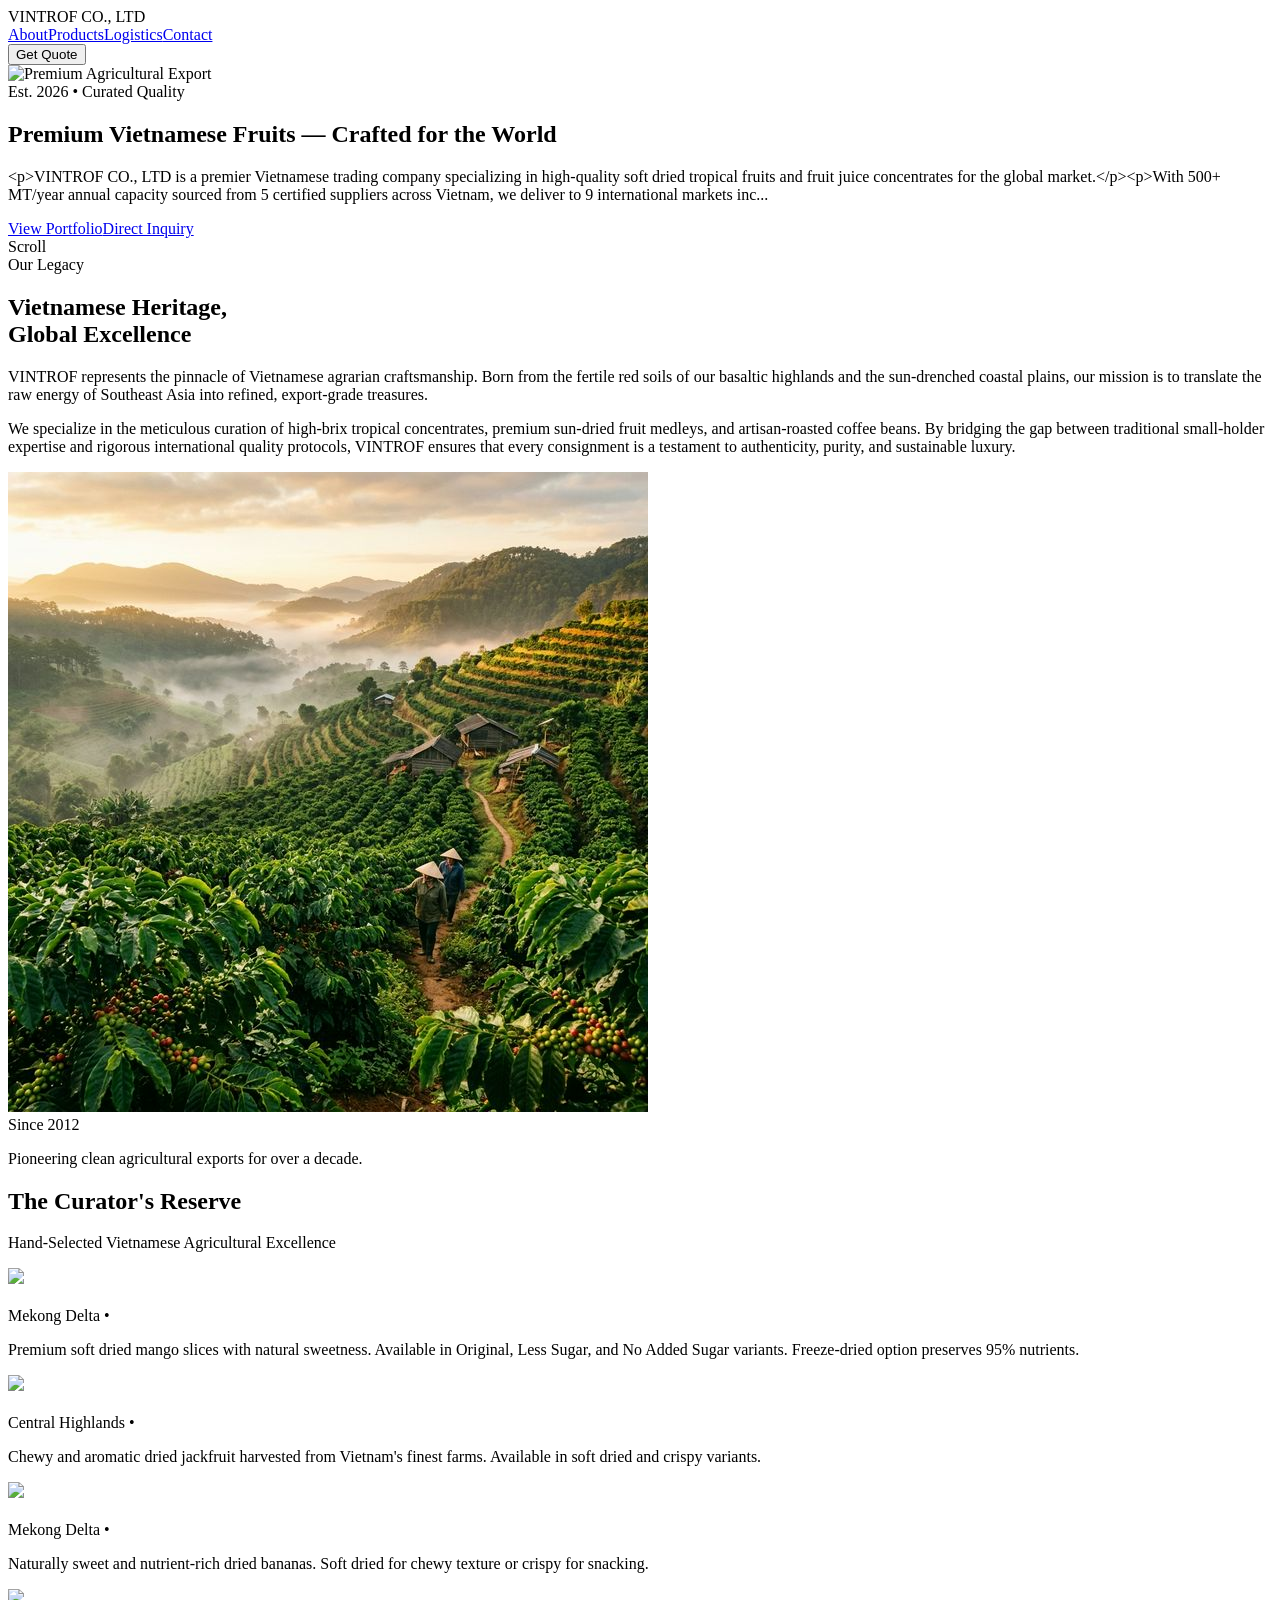
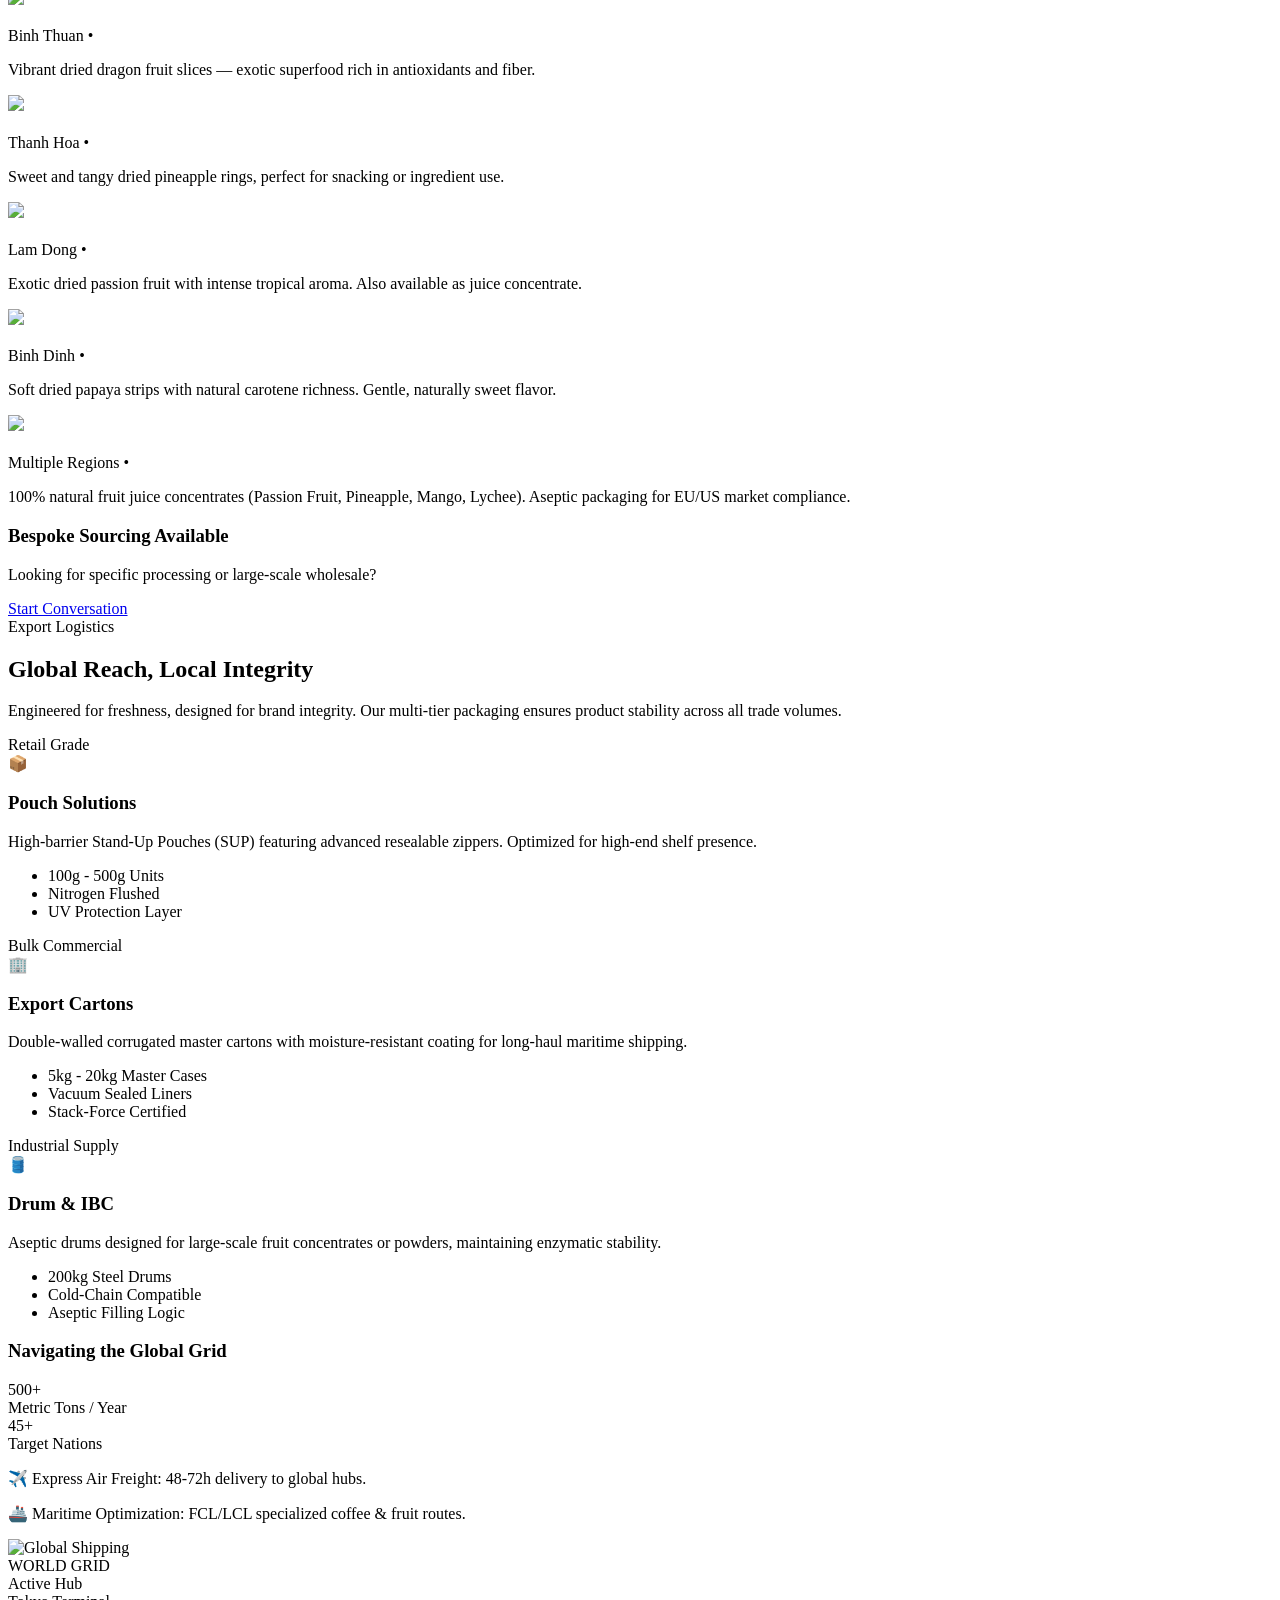
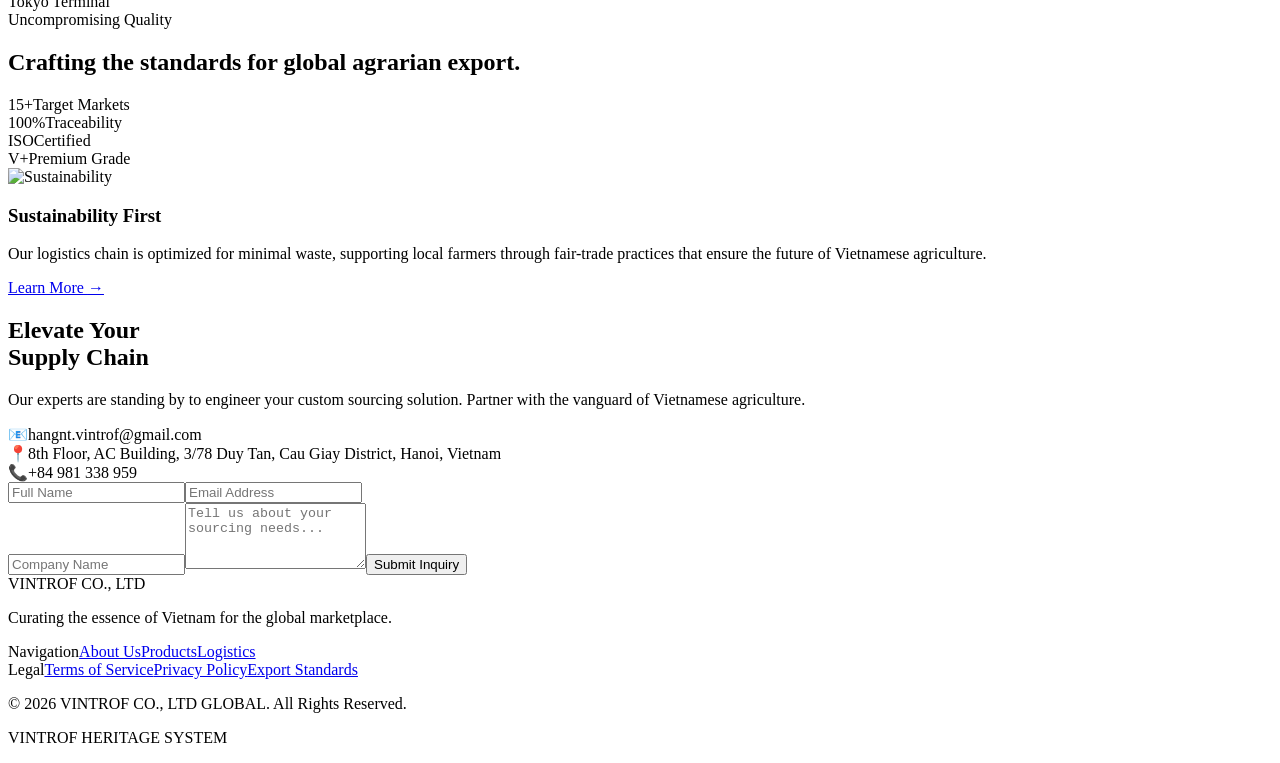
==== commit 1cb85b64: "Deploy Vintrof Catalogue 2026 with Assets" ====
--- a/index.html
+++ b/index.html
@@ -1 +1 @@
-<!DOCTYPE html><html lang="en" class="noto_serif_54449edb-module__RK88tq__variable montserrat_a6b8e55e-module__JnHUVq__variable h-full antialiased"><head><meta charSet="utf-8"/><meta name="viewport" content="width=device-width, initial-scale=1"/><link rel="preload" href="/_next/static/media/b4e85636e2ca4056-s.p.0c3c6tp9xl371.woff2" as="font" crossorigin="" type="font/woff2"/><link rel="preload" href="/_next/static/media/e8f2fbee2754df70-s.p.0fzkl03jw-sdz.woff2" as="font" crossorigin="" type="font/woff2"/><link rel="preload" href="/assets/products/frozen_durian.jpg" as="image"/><link rel="preload" href="/assets/products/undefined.jpg" as="image"/><link rel="stylesheet" href="/_next/static/chunks/05.wgodrgsm.k.css" data-precedence="next"/><link rel="preload" as="script" fetchPriority="low" href="/_next/static/chunks/15xrurgzs99gv.js"/><script src="/_next/static/chunks/06~f4cvc3b8e~.js" async=""></script><script src="/_next/static/chunks/16g.ca89g7fib.js" async=""></script><script src="/_next/static/chunks/turbopack-0phmrz-jjantp.js" async=""></script><script src="/_next/static/chunks/0dbhjjzl8qfwv.js" async=""></script><meta name="next-size-adjust" content=""/><title>VINTROF | Premium Vietnamese Agriculture Export</title><meta name="description" content="Direct-from-source agricultural export from Vietnam. Premium Mango, Dragon Fruit, and Spices curated for the global market."/><link rel="icon" href="/favicon.ico?favicon.0x3dzn~oxb6tn.ico" sizes="256x256" type="image/x-icon"/><script src="/_next/static/chunks/03~yq9q893hmn.js" noModule=""></script></head><body class="min-h-full flex flex-col font-sans bg-white text-slate-900 border-none"><div hidden=""><!--$--><!--/$--></div><main class="relative"><nav class="sticky top-0 z-50 glass border-b border-primary/5"><div class="max-w-7xl mx-auto px-6 h-20 flex items-center justify-between"><div class="flex items-center gap-2"><span class="font-serif text-2xl font-bold tracking-tight text-primary uppercase">VINTROF CO., LTD</span><span class="hidden md:block w-[1px] h-6 bg-gold/30 mx-2"></span><span class="hidden md:block font-sans text-[10px] uppercase tracking-[0.2em] text-secondary/70 mt-1">Premium Export</span></div><div class="hidden md:flex items-center gap-8 font-sans text-xs uppercase tracking-widest font-medium text-primary/80"><a href="#about" class="hover:text-gold transition-colors">Our Story</a><a href="#products" class="hover:text-gold transition-colors">Portfolio</a><a href="#certs" class="hover:text-gold transition-colors">Standards</a><a href="#contact" class="hover:text-gold transition-colors">Inquiry</a></div><div class="flex items-center gap-4"><a href="/assets/Vintrof_StitchCatalogue_v2.0.pdf" download="" class="hidden sm:block px-5 py-2.5 bg-primary text-white text-[10px] uppercase tracking-widest hover:editorial-gradient transition-all">Download Catalog</a><button class="md:hidden text-primary"><svg class="w-6 h-6" fill="none" stroke="currentColor" viewBox="0 0 24 24"><path stroke-linecap="round" stroke-linejoin="round" stroke-width="1.5" d="M4 6h16M4 12h16m-7 6h7"></path></svg></button></div></div></nav><section class="relative min-h-[90vh] flex items-center pt-20 overflow-hidden bg-surface-dim"><div class="absolute top-0 right-0 w-1/2 h-full bg-[#f8fafc] -z-0"></div><div class="max-w-7xl mx-auto px-6 w-full grid grid-cols-1 lg:grid-cols-12 gap-12 items-center relative z-10"><div class="lg:col-span-7"><div class="flex items-center gap-4 mb-8"><div class="h-[1px] w-12 bg-gold"></div><span class="font-sans text-[11px] uppercase tracking-[0.3em] text-secondary font-bold">Est. 2026 • Curated Quality</span></div><h1 class="font-serif text-6xl md:text-8xl text-primary leading-[1.05] tracking-tight mb-8"><span class="">Premium<!-- --> </span><span class="italic text-gold opacity-90">Vietnamese<!-- --> </span><span class="">Fruits<!-- --> </span><span class="">—<!-- --> </span><span class="">Crafted<!-- --> </span><span class="">for<!-- --> </span><span class="">the<!-- --> </span><span class="">World<!-- --> </span></h1><p class="font-sans text-lg text-slate-600 max-w-xl mb-12 leading-relaxed">&lt;p&gt;VINTROF CO., LTD is a premier Vietnamese trading company specializing in high-quality soft dried tropical fruits and fruit juice concentrates for the global <!-- -->...</p><div class="flex flex-wrap gap-6"><a href="#products" class="px-10 py-5 bg-primary text-white text-[11px] uppercase tracking-widest hover:editorial-gradient transition-all shadow-whisper">View Portfolio</a><a href="#contact" class="px-10 py-5 border border-primary/10 text-primary text-[11px] uppercase tracking-widest hover:border-gold transition-all">Direct Inquiry</a></div></div><div class="lg:col-span-5 relative"><div class="aspect-[4/5] bg-white p-4 shadow-2xl skew-y-1 rotate-1 hover:rotate-0 transition-transform duration-700"><div class="w-full h-full bg-slate-100 overflow-hidden relative"><img src="/assets/products/frozen_durian.jpg" alt="Premium Produce" class="w-full h-full object-cover scale-110 hover:scale-100 transition-transform duration-1000"/><div class="absolute inset-0 bg-primary/10 mix-blend-multiply"></div></div></div><div class="absolute -bottom-10 -right-10 w-40 h-40 border-r border-b border-gold/40 hidden lg:block"></div></div></div><div class="absolute bottom-10 left-1/2 -translate-x-1/2 flex flex-col items-center gap-4 text-secondary/40"><span class="font-sans text-[9px] uppercase tracking-[0.4em] origin-center rotate-90 translate-y-4">Scroll</span><div class="w-[1px] h-12 bg-gradient-to-t from-gold/40 to-transparent"></div></div></section><section id="about" class="py-32 bg-surface-dim overflow-hidden"><div class="max-w-7xl mx-auto px-6 grid grid-cols-1 lg:grid-cols-12 gap-20 items-center"><div class="lg:col-span-12 mb-12"><h2 class="font-serif text-center text-4xl md:text-6xl text-primary tracking-tight">Our Legacy, Your Advantage</h2></div><div class="lg:col-span-5 relative"><div class="absolute -top-10 -left-10 text-[180px] font-serif text-gold/5 leading-none select-none">VN</div><p class="font-sans text-lg text-slate-700 leading-relaxed mb-8 relative z-10">&lt;p&gt;VINTROF CO., LTD is a premier Vietnamese trading company specializing in high-quality soft dried tropical fruits and fruit juice concentrates for the global market.&lt;/p&gt;&lt;p&gt;With 500+ MT/year annual capacity sourced from 5 certified suppliers across Vietnam, we deliver to 9 international markets including Japan, South Korea, EU, USA, and the Middle East.&lt;/p&gt;&lt;p&gt;Our advanced soft drying and freeze-drying technologies preserve 95% of natural nutrients, while our comprehensive certification portfolio (ISO 22000, HACCP, BRC, IFS, FDA, HALAL, GlobalGAP, GMP) guarantees the highest international food safety standards.&lt;/p&gt;</p><div class="grid grid-cols-2 gap-12 mt-12"><div><span class="block font-serif text-4xl text-gold mb-2">9+</span><span class="block font-sans text-[10px] uppercase tracking-widest text-slate-500 font-bold">Standard Certifications</span></div><div><span class="block font-serif text-4xl text-gold mb-2">10k+</span><span class="block font-sans text-[10px] uppercase tracking-widest text-slate-500 font-bold">Annual Capacity (MT)</span></div></div></div><div class="lg:col-span-7"><div class="grid grid-cols-2 gap-4"><div class="aspect-square bg-slate-200 overflow-hidden"><img src="/assets/products/frozen_durian.jpg" class="w-full h-full object-cover"/></div><div class="aspect-square bg-slate-100 flex items-center justify-center p-8 border border-gold/10"><p class="font-serif text-2xl text-secondary text-center italic">&quot;Cultivating excellence from the heart of Vietnam.&quot;</p></div></div></div></div></section><section id="products" class="py-32 bg-white"><div class="max-w-7xl mx-auto px-6"><div class="flex flex-col md:flex-row md:items-end justify-between gap-8 mb-20"><div class="max-w-2xl"><h2 class="font-serif text-5xl text-primary mb-6">The Curator&#x27;s Reserve</h2><p class="font-sans text-slate-500 uppercase tracking-widest text-xs">Hand-Selected Vietnamese Agricultural Excellence</p></div><div class="flex gap-4"><button class="w-12 h-12 rounded-full border border-primary/10 flex items-center justify-center text-primary hover:border-gold hover:text-gold transition-all">←</button><button class="w-12 h-12 rounded-full border border-primary/10 flex items-center justify-center text-primary hover:border-gold hover:text-gold transition-all">→</button></div></div><div class="grid grid-cols-1 md:grid-cols-2 lg:grid-cols-4 gap-x-8 gap-y-16"><div class="group cursor-pointer"><div class="aspect-[3/4] overflow-hidden bg-surface-dim mb-6 relative"><img src="/assets/products/undefined.jpg" class="w-full h-full object-cover grayscale-[20%] group-hover:grayscale-0 group-hover:scale-105 transition-all duration-700"/><div class="absolute top-4 right-4 bg-white/90 backdrop-blur px-3 py-1 font-sans text-[9px] uppercase tracking-widest font-bold"></div></div><div class="space-y-2"><div class="flex items-center gap-2"><h3 class="font-serif text-xl text-primary group-hover:text-gold transition-colors"></h3></div><p class="font-sans text-[10px] uppercase tracking-widest text-secondary font-bold">Mekong Delta<!-- --> • </p><p class="font-sans text-[13px] text-slate-500 line-clamp-2 leading-relaxed">Premium soft dried mango slices with natural sweetness. Available in Original, Less Sugar, and No Added Sugar variants. Freeze-dried option preserves 95% nutrients.</p></div></div><div class="group cursor-pointer"><div class="aspect-[3/4] overflow-hidden bg-surface-dim mb-6 relative"><img src="/assets/products/undefined.jpg" class="w-full h-full object-cover grayscale-[20%] group-hover:grayscale-0 group-hover:scale-105 transition-all duration-700"/><div class="absolute top-4 right-4 bg-white/90 backdrop-blur px-3 py-1 font-sans text-[9px] uppercase tracking-widest font-bold"></div></div><div class="space-y-2"><div class="flex items-center gap-2"><h3 class="font-serif text-xl text-primary group-hover:text-gold transition-colors"></h3></div><p class="font-sans text-[10px] uppercase tracking-widest text-secondary font-bold">Central Highlands<!-- --> • </p><p class="font-sans text-[13px] text-slate-500 line-clamp-2 leading-relaxed">Chewy and aromatic dried jackfruit harvested from Vietnam&#x27;s finest farms. Available in soft dried and crispy variants.</p></div></div><div class="group cursor-pointer"><div class="aspect-[3/4] overflow-hidden bg-surface-dim mb-6 relative"><img src="/assets/products/undefined.jpg" class="w-full h-full object-cover grayscale-[20%] group-hover:grayscale-0 group-hover:scale-105 transition-all duration-700"/><div class="absolute top-4 right-4 bg-white/90 backdrop-blur px-3 py-1 font-sans text-[9px] uppercase tracking-widest font-bold"></div></div><div class="space-y-2"><div class="flex items-center gap-2"><h3 class="font-serif text-xl text-primary group-hover:text-gold transition-colors"></h3></div><p class="font-sans text-[10px] uppercase tracking-widest text-secondary font-bold">Mekong Delta<!-- --> • </p><p class="font-sans text-[13px] text-slate-500 line-clamp-2 leading-relaxed">Naturally sweet and nutrient-rich dried bananas. Soft dried for chewy texture or crispy for snacking.</p></div></div><div class="group cursor-pointer"><div class="aspect-[3/4] overflow-hidden bg-surface-dim mb-6 relative"><img src="/assets/products/undefined.jpg" class="w-full h-full object-cover grayscale-[20%] group-hover:grayscale-0 group-hover:scale-105 transition-all duration-700"/><div class="absolute top-4 right-4 bg-white/90 backdrop-blur px-3 py-1 font-sans text-[9px] uppercase tracking-widest font-bold"></div></div><div class="space-y-2"><div class="flex items-center gap-2"><h3 class="font-serif text-xl text-primary group-hover:text-gold transition-colors"></h3></div><p class="font-sans text-[10px] uppercase tracking-widest text-secondary font-bold">Binh Thuan<!-- --> • </p><p class="font-sans text-[13px] text-slate-500 line-clamp-2 leading-relaxed">Vibrant dried dragon fruit slices — exotic superfood rich in antioxidants and fiber.</p></div></div><div class="group cursor-pointer"><div class="aspect-[3/4] overflow-hidden bg-surface-dim mb-6 relative"><img src="/assets/products/undefined.jpg" class="w-full h-full object-cover grayscale-[20%] group-hover:grayscale-0 group-hover:scale-105 transition-all duration-700"/><div class="absolute top-4 right-4 bg-white/90 backdrop-blur px-3 py-1 font-sans text-[9px] uppercase tracking-widest font-bold"></div></div><div class="space-y-2"><div class="flex items-center gap-2"><h3 class="font-serif text-xl text-primary group-hover:text-gold transition-colors"></h3></div><p class="font-sans text-[10px] uppercase tracking-widest text-secondary font-bold">Thanh Hoa<!-- --> • </p><p class="font-sans text-[13px] text-slate-500 line-clamp-2 leading-relaxed">Sweet and tangy dried pineapple rings, perfect for snacking or ingredient use.</p></div></div><div class="group cursor-pointer"><div class="aspect-[3/4] overflow-hidden bg-surface-dim mb-6 relative"><img src="/assets/products/undefined.jpg" class="w-full h-full object-cover grayscale-[20%] group-hover:grayscale-0 group-hover:scale-105 transition-all duration-700"/><div class="absolute top-4 right-4 bg-white/90 backdrop-blur px-3 py-1 font-sans text-[9px] uppercase tracking-widest font-bold"></div></div><div class="space-y-2"><div class="flex items-center gap-2"><h3 class="font-serif text-xl text-primary group-hover:text-gold transition-colors"></h3></div><p class="font-sans text-[10px] uppercase tracking-widest text-secondary font-bold">Lam Dong<!-- --> • </p><p class="font-sans text-[13px] text-slate-500 line-clamp-2 leading-relaxed">Exotic dried passion fruit with intense tropical aroma. Also available as juice concentrate.</p></div></div><div class="group cursor-pointer"><div class="aspect-[3/4] overflow-hidden bg-surface-dim mb-6 relative"><img src="/assets/products/undefined.jpg" class="w-full h-full object-cover grayscale-[20%] group-hover:grayscale-0 group-hover:scale-105 transition-all duration-700"/><div class="absolute top-4 right-4 bg-white/90 backdrop-blur px-3 py-1 font-sans text-[9px] uppercase tracking-widest font-bold"></div></div><div class="space-y-2"><div class="flex items-center gap-2"><h3 class="font-serif text-xl text-primary group-hover:text-gold transition-colors"></h3></div><p class="font-sans text-[10px] uppercase tracking-widest text-secondary font-bold">Binh Dinh<!-- --> • </p><p class="font-sans text-[13px] text-slate-500 line-clamp-2 leading-relaxed">Soft dried papaya strips with natural carotene richness. Gentle, naturally sweet flavor.</p></div></div><div class="group cursor-pointer"><div class="aspect-[3/4] overflow-hidden bg-surface-dim mb-6 relative"><img src="/assets/products/undefined.jpg" class="w-full h-full object-cover grayscale-[20%] group-hover:grayscale-0 group-hover:scale-105 transition-all duration-700"/><div class="absolute top-4 right-4 bg-white/90 backdrop-blur px-3 py-1 font-sans text-[9px] uppercase tracking-widest font-bold"></div></div><div class="space-y-2"><div class="flex items-center gap-2"><h3 class="font-serif text-xl text-primary group-hover:text-gold transition-colors"></h3></div><p class="font-sans text-[10px] uppercase tracking-widest text-secondary font-bold">Multiple Regions<!-- --> • </p><p class="font-sans text-[13px] text-slate-500 line-clamp-2 leading-relaxed">100% natural fruit juice concentrates (Passion Fruit, Pineapple, Mango, Lychee). Aseptic packaging for EU/US market compliance.</p></div></div></div><div class="mt-24 p-12 editorial-gradient text-white flex flex-col md:flex-row items-center justify-between gap-8"><div><h3 class="font-serif text-3xl mb-2">Bespoke Sourcing Available</h3><p class="font-sans opacity-70 text-sm tracking-wide">Looking for specific processing or large-scale wholesale?</p></div><a href="#contact" class="px-10 py-5 bg-gold text-primary text-[11px] uppercase tracking-[0.2em] font-bold hover:bg-white transition-all">Start Conversation</a></div></div></section><section id="contact" class="py-32 bg-[#0f172a] text-white"><div class="max-w-7xl mx-auto px-6 grid grid-cols-1 lg:grid-cols-2 gap-20"><div><h2 class="font-serif text-5xl mb-8">Begin your import journey.</h2><p class="font-sans text-slate-400 text-lg mb-12 max-w-md">Whether you need current FOB pricing or detailed lab reports, our team is ready to assist.</p><div class="space-y-8"><div><span class="block font-sans text-[10px] uppercase tracking-widest text-gold mb-2">Direct Line</span><p class="font-serif text-2xl">+84 981 338 959</p></div><div><span class="block font-sans text-[10px] uppercase tracking-widest text-gold mb-2">Email Inbox</span><p class="font-serif text-2xl">hangnt.vintrof@gmail.com</p></div><div><span class="block font-sans text-[10px] uppercase tracking-widest text-gold mb-2">Global Headquarters</span><p class="font-sans text-sm text-slate-300">8th Floor, AC Building, 3/78 Duy Tan, Cau Giay District, Hanoi, Vietnam</p></div></div></div><div class="bg-white/5 p-12 backdrop-blur-sm border border-white/10"><form class="space-y-8"><div class="grid grid-cols-1 md:grid-cols-2 gap-8"><div class="space-y-2"><label class="font-serif text-sm">Full Name</label><input type="text" class="w-full bg-transparent border-b border-white/20 py-3 focus:border-gold outline-none transition-colors"/></div><div class="space-y-2"><label class="font-serif text-sm">Email Address</label><input type="email" class="w-full bg-transparent border-b border-white/20 py-3 focus:border-gold outline-none transition-colors"/></div></div><div class="space-y-2"><label class="font-serif text-sm">Product Interest</label><select class="w-full bg-transparent border-b border-white/20 py-3 focus:border-gold outline-none transition-colors"><option class="text-black">Frozen Durian</option><option class="text-black">Soft Dried Fruits</option><option class="text-black">Organic Spices</option></select></div><div class="space-y-2"><label class="font-serif text-sm">Inquiry Message</label><textarea rows="4" class="w-full bg-transparent border-b border-white/20 py-3 focus:border-gold outline-none transition-colors resize-none"></textarea></div><button class="w-full py-5 bg-gold text-primary font-bold uppercase tracking-[0.3em] text-[11px] hover:bg-white transition-all">Inquiry Details</button></form></div></div></section><footer class="py-12 bg-[#080d1a] border-t border-white/5"><div class="max-w-7xl mx-auto px-6 flex flex-col md:flex-row justify-between items-center gap-8 opacity-40 font-sans text-[9px] uppercase tracking-[0.4em]"><span>© 2026 <!-- -->VINTROF CO., LTD<!-- --> All Rights Reserved.</span><div class="flex gap-8"><a href="#" class="hover:text-gold transition-colors">Privacy</a><a href="#" class="hover:text-gold transition-colors">Logistics</a><a href="#" class="hover:text-gold transition-colors">Wholesale</a></div></div></footer></main><!--$--><!--/$--><script src="/_next/static/chunks/15xrurgzs99gv.js" id="_R_" async=""></script><script>(self.__next_f=self.__next_f||[]).push([0])</script><script>self.__next_f.push([1,"1:\"$Sreact.fragment\"\n2:I[39756,[\"/_next/static/chunks/0dbhjjzl8qfwv.js\"],\"default\"]\n3:I[37457,[\"/_next/static/chunks/0dbhjjzl8qfwv.js\"],\"default\"]\n11:I[68027,[\"/_next/static/chunks/0dbhjjzl8qfwv.js\"],\"default\",1]\n:HL[\"/_next/static/chunks/05.wgodrgsm.k.css\",\"style\"]\n:HL[\"/_next/static/media/b4e85636e2ca4056-s.p.0c3c6tp9xl371.woff2\",\"font\",{\"crossOrigin\":\"\",\"type\":\"font/woff2\"}]\n:HL[\"/_next/static/media/e8f2fbee2754df70-s.p.0fzkl03jw-sdz.woff2\",\"font\",{\"crossOrigin\":\"\",\"type\":\"font/woff2\"}]\n"])</script><script>self.__next_f.push([1,"0:{\"P\":null,\"c\":[\"\",\"\"],\"q\":\"\",\"i\":false,\"f\":[[[\"\",{\"children\":[\"__PAGE__\",{}]},\"$undefined\",\"$undefined\",16],[[\"$\",\"$1\",\"c\",{\"children\":[[[\"$\",\"link\",\"0\",{\"rel\":\"stylesheet\",\"href\":\"/_next/static/chunks/05.wgodrgsm.k.css\",\"precedence\":\"next\",\"crossOrigin\":\"$undefined\",\"nonce\":\"$undefined\"}],[\"$\",\"script\",\"script-0\",{\"src\":\"/_next/static/chunks/0dbhjjzl8qfwv.js\",\"async\":true,\"nonce\":\"$undefined\"}]],[\"$\",\"html\",null,{\"lang\":\"en\",\"className\":\"noto_serif_54449edb-module__RK88tq__variable montserrat_a6b8e55e-module__JnHUVq__variable h-full antialiased\",\"children\":[\"$\",\"body\",null,{\"className\":\"min-h-full flex flex-col font-sans bg-white text-slate-900 border-none\",\"children\":[\"$\",\"$L2\",null,{\"parallelRouterKey\":\"children\",\"error\":\"$undefined\",\"errorStyles\":\"$undefined\",\"errorScripts\":\"$undefined\",\"template\":[\"$\",\"$L3\",null,{}],\"templateStyles\":\"$undefined\",\"templateScripts\":\"$undefined\",\"notFound\":[[[\"$\",\"title\",null,{\"children\":\"404: This page could not be found.\"}],[\"$\",\"div\",null,{\"style\":{\"fontFamily\":\"system-ui,\\\"Segoe UI\\\",Roboto,Helvetica,Arial,sans-serif,\\\"Apple Color Emoji\\\",\\\"Segoe UI Emoji\\\"\",\"height\":\"100vh\",\"textAlign\":\"center\",\"display\":\"flex\",\"flexDirection\":\"column\",\"alignItems\":\"center\",\"justifyContent\":\"center\"},\"children\":[\"$\",\"div\",null,{\"children\":[[\"$\",\"style\",null,{\"dangerouslySetInnerHTML\":{\"__html\":\"body{color:#000;background:#fff;margin:0}.next-error-h1{border-right:1px solid rgba(0,0,0,.3)}@media (prefers-color-scheme:dark){body{color:#fff;background:#000}.next-error-h1{border-right:1px solid rgba(255,255,255,.3)}}\"}}],[\"$\",\"h1\",null,{\"className\":\"next-error-h1\",\"style\":{\"display\":\"inline-block\",\"margin\":\"0 20px 0 0\",\"padding\":\"0 23px 0 0\",\"fontSize\":24,\"fontWeight\":500,\"verticalAlign\":\"top\",\"lineHeight\":\"49px\"},\"children\":404}],[\"$\",\"div\",null,{\"style\":{\"display\":\"inline-block\"},\"children\":[\"$\",\"h2\",null,{\"style\":{\"fontSize\":14,\"fontWeight\":400,\"lineHeight\":\"49px\",\"margin\":0},\"children\":\"This page could not be found.\"}]}]]}]}]],[]],\"forbidden\":\"$undefined\",\"unauthorized\":\"$undefined\"}]}]}]]}],{\"children\":[[\"$\",\"$1\",\"c\",{\"children\":[[\"$\",\"main\",null,{\"className\":\"relative\",\"children\":[[\"$\",\"nav\",null,{\"className\":\"sticky top-0 z-50 glass border-b border-primary/5\",\"children\":[\"$\",\"div\",null,{\"className\":\"max-w-7xl mx-auto px-6 h-20 flex items-center justify-between\",\"children\":[[\"$\",\"div\",null,{\"className\":\"flex items-center gap-2\",\"children\":[[\"$\",\"span\",null,{\"className\":\"font-serif text-2xl font-bold tracking-tight text-primary uppercase\",\"children\":\"VINTROF CO., LTD\"}],[\"$\",\"span\",null,{\"className\":\"hidden md:block w-[1px] h-6 bg-gold/30 mx-2\"}],[\"$\",\"span\",null,{\"className\":\"hidden md:block font-sans text-[10px] uppercase tracking-[0.2em] text-secondary/70 mt-1\",\"children\":\"Premium Export\"}]]}],[\"$\",\"div\",null,{\"className\":\"hidden md:flex items-center gap-8 font-sans text-xs uppercase tracking-widest font-medium text-primary/80\",\"children\":[[\"$\",\"a\",null,{\"href\":\"#about\",\"className\":\"hover:text-gold transition-colors\",\"children\":\"Our Story\"}],[\"$\",\"a\",null,{\"href\":\"#products\",\"className\":\"hover:text-gold transition-colors\",\"children\":\"Portfolio\"}],[\"$\",\"a\",null,{\"href\":\"#certs\",\"className\":\"hover:text-gold transition-colors\",\"children\":\"Standards\"}],[\"$\",\"a\",null,{\"href\":\"#contact\",\"className\":\"hover:text-gold transition-colors\",\"children\":\"Inquiry\"}]]}],[\"$\",\"div\",null,{\"className\":\"flex items-center gap-4\",\"children\":[[\"$\",\"a\",null,{\"href\":\"/assets/Vintrof_StitchCatalogue_v2.0.pdf\",\"download\":true,\"className\":\"hidden sm:block px-5 py-2.5 bg-primary text-white text-[10px] uppercase tracking-widest hover:editorial-gradient transition-all\",\"children\":\"Download Catalog\"}],[\"$\",\"button\",null,{\"className\":\"md:hidden text-primary\",\"children\":[\"$\",\"svg\",null,{\"className\":\"w-6 h-6\",\"fill\":\"none\",\"stroke\":\"currentColor\",\"viewBox\":\"0 0 24 24\",\"children\":[\"$\",\"path\",null,{\"strokeLinecap\":\"round\",\"strokeLinejoin\":\"round\",\"strokeWidth\":\"1.5\",\"d\":\"M4 6h16M4 12h16m-7 6h7\"}]}]}]]}]]}]}],[\"$\",\"section\",null,{\"className\":\"relative min-h-[90vh] flex items-center pt-20 overflow-hidden bg-surface-dim\",\"children\":[[\"$\",\"div\",null,{\"className\":\"absolute top-0 right-0 w-1/2 h-full bg-[#f8fafc] -z-0\"}],[\"$\",\"div\",null,{\"className\":\"max-w-7xl mx-auto px-6 w-full grid grid-cols-1 lg:grid-cols-12 gap-12 items-center relative z-10\",\"children\":[[\"$\",\"div\",null,{\"className\":\"lg:col-span-7\",\"children\":[[\"$\",\"div\",null,{\"className\":\"flex items-center gap-4 mb-8\",\"children\":[\"$L4\",\"$L5\"]}],\"$L6\",\"$L7\",\"$L8\"]}],\"$L9\"]}],\"$La\"]}],\"$Lb\",\"$Lc\",\"$Ld\",\"$Le\"]}],null,\"$Lf\"]}],{},null,false,null]},null,false,null],\"$L10\",false]],\"m\":\"$undefined\",\"G\":[\"$11\",[\"$L12\"]],\"S\":true,\"h\":null,\"s\":\"$undefined\",\"l\":\"$undefined\",\"p\":\"$undefined\",\"d\":\"$undefined\",\"b\":\"6rLFusWhOpf5s7YMy2M1X\"}\n"])</script><script>self.__next_f.push([1,"1a:I[97367,[\"/_next/static/chunks/0dbhjjzl8qfwv.js\"],\"OutletBoundary\"]\n1b:\"$Sreact.suspense\"\n1d:I[97367,[\"/_next/static/chunks/0dbhjjzl8qfwv.js\"],\"ViewportBoundary\"]\n1f:I[97367,[\"/_next/static/chunks/0dbhjjzl8qfwv.js\"],\"MetadataBoundary\"]\n:HL[\"/assets/products/frozen_durian.jpg\",\"image\"]\n:HL[\"/assets/products/undefined.jpg\",\"image\"]\n4:[\"$\",\"div\",null,{\"className\":\"h-[1px] w-12 bg-gold\"}]\n5:[\"$\",\"span\",null,{\"className\":\"font-sans text-[11px] uppercase tracking-[0.3em] text-secondary font-bold\",\"children\":\"Est. 2026 • Curated Quality\"}]\n6:[\"$\",\"h1\",null,{\"className\":\"font-serif text-6xl md:text-8xl text-primary leading-[1.05] tracking-tight mb-8\",\"children\":[[\"$\",\"span\",\"0\",{\"className\":\"\",\"children\":[\"Premium\",\" \"]}],[\"$\",\"span\",\"1\",{\"className\":\"italic text-gold opacity-90\",\"children\":[\"Vietnamese\",\" \"]}],[\"$\",\"span\",\"2\",{\"className\":\"\",\"children\":[\"Fruits\",\" \"]}],[\"$\",\"span\",\"3\",{\"className\":\"\",\"children\":[\"—\",\" \"]}],[\"$\",\"span\",\"4\",{\"className\":\"\",\"children\":[\"Crafted\",\" \"]}],[\"$\",\"span\",\"5\",{\"className\":\"\",\"children\":[\"for\",\" \"]}],[\"$\",\"span\",\"6\",{\"className\":\"\",\"children\":[\"the\",\" \"]}],[\"$\",\"span\",\"7\",{\"className\":\"\",\"children\":[\"World\",\" \"]}]]}]\n7:[\"$\",\"p\",null,{\"className\":\"font-sans text-lg text-slate-600 max-w-xl mb-12 leading-relaxed\",\"children\":[\"\u003cp\u003eVINTROF CO., LTD is a premier Vietnamese trading company specializing in high-quality soft dried tropical fruits and fruit juice concentrates for the global \",\"...\"]}]\n8:[\"$\",\"div\",null,{\"className\":\"flex flex-wrap gap-6\",\"children\":[[\"$\",\"a\",null,{\"href\":\"#products\",\"className\":\"px-10 py-5 bg-primary text-white text-[11px] uppercase tracking-widest hover:editorial-gradient transition-all shadow-whisper\",\"children\":\"View Portfolio\"}],[\"$\",\"a\",null,{\"href\":\"#contact\",\"className\":\"px-10 py-5 border border-primary/10 text-primary text-[11px] uppercase tracking-widest hover:border-gold transition-all\",\"children\":\"Direct Inquiry\"}]]}]\n9:[\"$\",\"div\",null,{\"className\":\"lg:col-span-5 relative\",\"children\":[[\"$\",\"div\",null,{\"className\":\"aspect-[4/5] bg-white p-4 shadow-2xl skew-y-1 rotate-1 hover:rotate-0 transition-transform duration-700\",\"children\":[\"$\",\"div\",null,{\"className\":\"w-full h-full bg-slate-100 overflow-hidden relative\",\"children\":[[\"$\",\"img\",null,{\"src\":\"/assets/products/frozen_durian.jpg\",\"alt\":\"Premium Produce\",\"className\":\"w-full h-full object-cover scale-110 hover:scale-100 transition-transform duration-1000\"}],[\"$\",\"div\",null,{\"className\":\"absolute inset-0 bg-primary/10 mix-blend-multiply\"}]]}]}],[\"$\",\"div\",null,{\"className\":\"absolute -bottom-10 -right-10 w-40 h-40 border-r border-b border-gold/40 hidden lg:block\"}]]}]\na:[\"$\",\"div\",null,{\"className\":\"absolute bottom-10 left-1/2 -translate-x-1/2 flex flex-col items-center gap-4 text-secondary/40\",\"children\":[[\"$\",\"span\",null,{\"className\":\"font-sans text-[9px] uppercase tracking-[0.4em] origin-center rotate-90 translate-y-4\",\"children\":\"Scroll\"}],[\"$\",\"div\",null,{\"className\":\"w-[1px] h-12 bg-gradient-to-t from-gold/40 to-transparent\"}]]}]\n"])</script><script>self.__next_f.push([1,"b:[\"$\",\"section\",null,{\"id\":\"about\",\"className\":\"py-32 bg-surface-dim overflow-hidden\",\"children\":[\"$\",\"div\",null,{\"className\":\"max-w-7xl mx-auto px-6 grid grid-cols-1 lg:grid-cols-12 gap-20 items-center\",\"children\":[[\"$\",\"div\",null,{\"className\":\"lg:col-span-12 mb-12\",\"children\":[\"$\",\"h2\",null,{\"className\":\"font-serif text-center text-4xl md:text-6xl text-primary tracking-tight\",\"children\":\"Our Legacy, Your Advantage\"}]}],[\"$\",\"div\",null,{\"className\":\"lg:col-span-5 relative\",\"children\":[[\"$\",\"div\",null,{\"className\":\"absolute -top-10 -left-10 text-[180px] font-serif text-gold/5 leading-none select-none\",\"children\":\"VN\"}],[\"$\",\"p\",null,{\"className\":\"font-sans text-lg text-slate-700 leading-relaxed mb-8 relative z-10\",\"children\":\"\u003cp\u003eVINTROF CO., LTD is a premier Vietnamese trading company specializing in high-quality soft dried tropical fruits and fruit juice concentrates for the global market.\u003c/p\u003e\u003cp\u003eWith 500+ MT/year annual capacity sourced from 5 certified suppliers across Vietnam, we deliver to 9 international markets including Japan, South Korea, EU, USA, and the Middle East.\u003c/p\u003e\u003cp\u003eOur advanced soft drying and freeze-drying technologies preserve 95% of natural nutrients, while our comprehensive certification portfolio (ISO 22000, HACCP, BRC, IFS, FDA, HALAL, GlobalGAP, GMP) guarantees the highest international food safety standards.\u003c/p\u003e\"}],[\"$\",\"div\",null,{\"className\":\"grid grid-cols-2 gap-12 mt-12\",\"children\":[[\"$\",\"div\",null,{\"children\":[[\"$\",\"span\",null,{\"className\":\"block font-serif text-4xl text-gold mb-2\",\"children\":\"9+\"}],[\"$\",\"span\",null,{\"className\":\"block font-sans text-[10px] uppercase tracking-widest text-slate-500 font-bold\",\"children\":\"Standard Certifications\"}]]}],[\"$\",\"div\",null,{\"children\":[[\"$\",\"span\",null,{\"className\":\"block font-serif text-4xl text-gold mb-2\",\"children\":\"10k+\"}],[\"$\",\"span\",null,{\"className\":\"block font-sans text-[10px] uppercase tracking-widest text-slate-500 font-bold\",\"children\":\"Annual Capacity (MT)\"}]]}]]}]]}],[\"$\",\"div\",null,{\"className\":\"lg:col-span-7\",\"children\":[\"$\",\"div\",null,{\"className\":\"grid grid-cols-2 gap-4\",\"children\":[[\"$\",\"div\",null,{\"className\":\"aspect-square bg-slate-200 overflow-hidden\",\"children\":[\"$\",\"img\",null,{\"src\":\"/assets/products/frozen_durian.jpg\",\"className\":\"w-full h-full object-cover\"}]}],[\"$\",\"div\",null,{\"className\":\"aspect-square bg-slate-100 flex items-center justify-center p-8 border border-gold/10\",\"children\":[\"$\",\"p\",null,{\"className\":\"font-serif text-2xl text-secondary text-center italic\",\"children\":\"\\\"Cultivating excellence from the heart of Vietnam.\\\"\"}]}]]}]}]]}]}]\n"])</script><script>self.__next_f.push([1,"c:[\"$\",\"section\",null,{\"id\":\"products\",\"className\":\"py-32 bg-white\",\"children\":[\"$\",\"div\",null,{\"className\":\"max-w-7xl mx-auto px-6\",\"children\":[[\"$\",\"div\",null,{\"className\":\"flex flex-col md:flex-row md:items-end justify-between gap-8 mb-20\",\"children\":[[\"$\",\"div\",null,{\"className\":\"max-w-2xl\",\"children\":[[\"$\",\"h2\",null,{\"className\":\"font-serif text-5xl text-primary mb-6\",\"children\":\"The Curator's Reserve\"}],[\"$\",\"p\",null,{\"className\":\"font-sans text-slate-500 uppercase tracking-widest text-xs\",\"children\":\"Hand-Selected Vietnamese Agricultural Excellence\"}]]}],[\"$\",\"div\",null,{\"className\":\"flex gap-4\",\"children\":[[\"$\",\"button\",null,{\"className\":\"w-12 h-12 rounded-full border border-primary/10 flex items-center justify-center text-primary hover:border-gold hover:text-gold transition-all\",\"children\":\"←\"}],[\"$\",\"button\",null,{\"className\":\"w-12 h-12 rounded-full border border-primary/10 flex items-center justify-center text-primary hover:border-gold hover:text-gold transition-all\",\"children\":\"→\"}]]}]]}],[\"$\",\"div\",null,{\"className\":\"grid grid-cols-1 md:grid-cols-2 lg:grid-cols-4 gap-x-8 gap-y-16\",\"children\":[[\"$\",\"div\",null,{\"className\":\"group cursor-pointer\",\"children\":[[\"$\",\"div\",null,{\"className\":\"aspect-[3/4] overflow-hidden bg-surface-dim mb-6 relative\",\"children\":[[\"$\",\"img\",null,{\"src\":\"/assets/products/undefined.jpg\",\"alt\":\"$undefined\",\"className\":\"w-full h-full object-cover grayscale-[20%] group-hover:grayscale-0 group-hover:scale-105 transition-all duration-700\"}],[\"$\",\"div\",null,{\"className\":\"absolute top-4 right-4 bg-white/90 backdrop-blur px-3 py-1 font-sans text-[9px] uppercase tracking-widest font-bold\",\"children\":\"$undefined\"}]]}],[\"$\",\"div\",null,{\"className\":\"space-y-2\",\"children\":[[\"$\",\"div\",null,{\"className\":\"flex items-center gap-2\",\"children\":[\"$\",\"h3\",null,{\"className\":\"font-serif text-xl text-primary group-hover:text-gold transition-colors\",\"children\":\"$undefined\"}]}],[\"$\",\"p\",null,{\"className\":\"font-sans text-[10px] uppercase tracking-widest text-secondary font-bold\",\"children\":[\"Mekong Delta\",\" • \",\"$undefined\"]}],[\"$\",\"p\",null,{\"className\":\"font-sans text-[13px] text-slate-500 line-clamp-2 leading-relaxed\",\"children\":\"Premium soft dried mango slices with natural sweetness. Available in Original, Less Sugar, and No Added Sugar variants. Freeze-dried option preserves 95% nutrients.\"}]]}]]}],[\"$\",\"div\",null,{\"className\":\"group cursor-pointer\",\"children\":[[\"$\",\"div\",null,{\"className\":\"aspect-[3/4] overflow-hidden bg-surface-dim mb-6 relative\",\"children\":[[\"$\",\"img\",null,{\"src\":\"/assets/products/undefined.jpg\",\"alt\":\"$undefined\",\"className\":\"w-full h-full object-cover grayscale-[20%] group-hover:grayscale-0 group-hover:scale-105 transition-all duration-700\"}],[\"$\",\"div\",null,{\"className\":\"absolute top-4 right-4 bg-white/90 backdrop-blur px-3 py-1 font-sans text-[9px] uppercase tracking-widest font-bold\",\"children\":\"$undefined\"}]]}],[\"$\",\"div\",null,{\"className\":\"space-y-2\",\"children\":[[\"$\",\"div\",null,{\"className\":\"flex items-center gap-2\",\"children\":[\"$\",\"h3\",null,{\"className\":\"font-serif text-xl text-primary group-hover:text-gold transition-colors\",\"children\":\"$undefined\"}]}],[\"$\",\"p\",null,{\"className\":\"font-sans text-[10px] uppercase tracking-widest text-secondary font-bold\",\"children\":[\"Central Highlands\",\" • \",\"$undefined\"]}],[\"$\",\"p\",null,{\"className\":\"font-sans text-[13px] text-slate-500 line-clamp-2 leading-relaxed\",\"children\":\"Chewy and aromatic dried jackfruit harvested from Vietnam's finest farms. Available in soft dried and crispy variants.\"}]]}]]}],[\"$\",\"div\",null,{\"className\":\"group cursor-pointer\",\"children\":[[\"$\",\"div\",null,{\"className\":\"aspect-[3/4] overflow-hidden bg-surface-dim mb-6 relative\",\"children\":[[\"$\",\"img\",null,{\"src\":\"/assets/products/undefined.jpg\",\"alt\":\"$undefined\",\"className\":\"w-full h-full object-cover grayscale-[20%] group-hover:grayscale-0 group-hover:scale-105 transition-all duration-700\"}],[\"$\",\"div\",null,{\"className\":\"absolute top-4 right-4 bg-white/90 backdrop-blur px-3 py-1 font-sans text-[9px] uppercase tracking-widest font-bold\",\"children\":\"$undefined\"}]]}],\"$L13\"]}],\"$L14\",\"$L15\",\"$L16\",\"$L17\",\"$L18\"]}],\"$L19\"]}]}]\n"])</script><script>self.__next_f.push([1,"d:[\"$\",\"section\",null,{\"id\":\"contact\",\"className\":\"py-32 bg-[#0f172a] text-white\",\"children\":[\"$\",\"div\",null,{\"className\":\"max-w-7xl mx-auto px-6 grid grid-cols-1 lg:grid-cols-2 gap-20\",\"children\":[[\"$\",\"div\",null,{\"children\":[[\"$\",\"h2\",null,{\"className\":\"font-serif text-5xl mb-8\",\"children\":\"Begin your import journey.\"}],[\"$\",\"p\",null,{\"className\":\"font-sans text-slate-400 text-lg mb-12 max-w-md\",\"children\":\"Whether you need current FOB pricing or detailed lab reports, our team is ready to assist.\"}],[\"$\",\"div\",null,{\"className\":\"space-y-8\",\"children\":[[\"$\",\"div\",null,{\"children\":[[\"$\",\"span\",null,{\"className\":\"block font-sans text-[10px] uppercase tracking-widest text-gold mb-2\",\"children\":\"Direct Line\"}],[\"$\",\"p\",null,{\"className\":\"font-serif text-2xl\",\"children\":\"+84 981 338 959\"}]]}],[\"$\",\"div\",null,{\"children\":[[\"$\",\"span\",null,{\"className\":\"block font-sans text-[10px] uppercase tracking-widest text-gold mb-2\",\"children\":\"Email Inbox\"}],[\"$\",\"p\",null,{\"className\":\"font-serif text-2xl\",\"children\":\"hangnt.vintrof@gmail.com\"}]]}],[\"$\",\"div\",null,{\"children\":[[\"$\",\"span\",null,{\"className\":\"block font-sans text-[10px] uppercase tracking-widest text-gold mb-2\",\"children\":\"Global Headquarters\"}],[\"$\",\"p\",null,{\"className\":\"font-sans text-sm text-slate-300\",\"children\":\"8th Floor, AC Building, 3/78 Duy Tan, Cau Giay District, Hanoi, Vietnam\"}]]}]]}]]}],[\"$\",\"div\",null,{\"className\":\"bg-white/5 p-12 backdrop-blur-sm border border-white/10\",\"children\":[\"$\",\"form\",null,{\"className\":\"space-y-8\",\"children\":[[\"$\",\"div\",null,{\"className\":\"grid grid-cols-1 md:grid-cols-2 gap-8\",\"children\":[[\"$\",\"div\",null,{\"className\":\"space-y-2\",\"children\":[[\"$\",\"label\",null,{\"className\":\"font-serif text-sm\",\"children\":\"Full Name\"}],[\"$\",\"input\",null,{\"type\":\"text\",\"className\":\"w-full bg-transparent border-b border-white/20 py-3 focus:border-gold outline-none transition-colors\"}]]}],[\"$\",\"div\",null,{\"className\":\"space-y-2\",\"children\":[[\"$\",\"label\",null,{\"className\":\"font-serif text-sm\",\"children\":\"Email Address\"}],[\"$\",\"input\",null,{\"type\":\"email\",\"className\":\"w-full bg-transparent border-b border-white/20 py-3 focus:border-gold outline-none transition-colors\"}]]}]]}],[\"$\",\"div\",null,{\"className\":\"space-y-2\",\"children\":[[\"$\",\"label\",null,{\"className\":\"font-serif text-sm\",\"children\":\"Product Interest\"}],[\"$\",\"select\",null,{\"className\":\"w-full bg-transparent border-b border-white/20 py-3 focus:border-gold outline-none transition-colors\",\"children\":[[\"$\",\"option\",null,{\"className\":\"text-black\",\"children\":\"Frozen Durian\"}],[\"$\",\"option\",null,{\"className\":\"text-black\",\"children\":\"Soft Dried Fruits\"}],[\"$\",\"option\",null,{\"className\":\"text-black\",\"children\":\"Organic Spices\"}]]}]]}],[\"$\",\"div\",null,{\"className\":\"space-y-2\",\"children\":[[\"$\",\"label\",null,{\"className\":\"font-serif text-sm\",\"children\":\"Inquiry Message\"}],[\"$\",\"textarea\",null,{\"rows\":4,\"className\":\"w-full bg-transparent border-b border-white/20 py-3 focus:border-gold outline-none transition-colors resize-none\"}]]}],[\"$\",\"button\",null,{\"className\":\"w-full py-5 bg-gold text-primary font-bold uppercase tracking-[0.3em] text-[11px] hover:bg-white transition-all\",\"children\":\"Inquiry Details\"}]]}]}]]}]}]\n"])</script><script>self.__next_f.push([1,"e:[\"$\",\"footer\",null,{\"className\":\"py-12 bg-[#080d1a] border-t border-white/5\",\"children\":[\"$\",\"div\",null,{\"className\":\"max-w-7xl mx-auto px-6 flex flex-col md:flex-row justify-between items-center gap-8 opacity-40 font-sans text-[9px] uppercase tracking-[0.4em]\",\"children\":[[\"$\",\"span\",null,{\"children\":[\"© 2026 \",\"VINTROF CO., LTD\",\" All Rights Reserved.\"]}],[\"$\",\"div\",null,{\"className\":\"flex gap-8\",\"children\":[[\"$\",\"a\",null,{\"href\":\"#\",\"className\":\"hover:text-gold transition-colors\",\"children\":\"Privacy\"}],[\"$\",\"a\",null,{\"href\":\"#\",\"className\":\"hover:text-gold transition-colors\",\"children\":\"Logistics\"}],[\"$\",\"a\",null,{\"href\":\"#\",\"className\":\"hover:text-gold transition-colors\",\"children\":\"Wholesale\"}]]}]]}]}]\nf:[\"$\",\"$L1a\",null,{\"children\":[\"$\",\"$1b\",null,{\"name\":\"Next.MetadataOutlet\",\"children\":\"$@1c\"}]}]\n10:[\"$\",\"$1\",\"h\",{\"children\":[null,[\"$\",\"$L1d\",null,{\"children\":\"$L1e\"}],[\"$\",\"div\",null,{\"hidden\":true,\"children\":[\"$\",\"$L1f\",null,{\"children\":[\"$\",\"$1b\",null,{\"name\":\"Next.Metadata\",\"children\":\"$L20\"}]}]}],[\"$\",\"meta\",null,{\"name\":\"next-size-adjust\",\"content\":\"\"}]]}]\n12:[\"$\",\"link\",\"0\",{\"rel\":\"stylesheet\",\"href\":\"/_next/static/chunks/05.wgodrgsm.k.css\",\"precedence\":\"next\",\"crossOrigin\":\"$undefined\",\"nonce\":\"$undefined\"}]\n"])</script><script>self.__next_f.push([1,"13:[\"$\",\"div\",null,{\"className\":\"space-y-2\",\"children\":[[\"$\",\"div\",null,{\"className\":\"flex items-center gap-2\",\"children\":[\"$\",\"h3\",null,{\"className\":\"font-serif text-xl text-primary group-hover:text-gold transition-colors\",\"children\":\"$undefined\"}]}],[\"$\",\"p\",null,{\"className\":\"font-sans text-[10px] uppercase tracking-widest text-secondary font-bold\",\"children\":[\"Mekong Delta\",\" • \",\"$undefined\"]}],[\"$\",\"p\",null,{\"className\":\"font-sans text-[13px] text-slate-500 line-clamp-2 leading-relaxed\",\"children\":\"Naturally sweet and nutrient-rich dried bananas. Soft dried for chewy texture or crispy for snacking.\"}]]}]\n14:[\"$\",\"div\",null,{\"className\":\"group cursor-pointer\",\"children\":[[\"$\",\"div\",null,{\"className\":\"aspect-[3/4] overflow-hidden bg-surface-dim mb-6 relative\",\"children\":[[\"$\",\"img\",null,{\"src\":\"/assets/products/undefined.jpg\",\"alt\":\"$undefined\",\"className\":\"w-full h-full object-cover grayscale-[20%] group-hover:grayscale-0 group-hover:scale-105 transition-all duration-700\"}],[\"$\",\"div\",null,{\"className\":\"absolute top-4 right-4 bg-white/90 backdrop-blur px-3 py-1 font-sans text-[9px] uppercase tracking-widest font-bold\",\"children\":\"$undefined\"}]]}],[\"$\",\"div\",null,{\"className\":\"space-y-2\",\"children\":[[\"$\",\"div\",null,{\"className\":\"flex items-center gap-2\",\"children\":[\"$\",\"h3\",null,{\"className\":\"font-serif text-xl text-primary group-hover:text-gold transition-colors\",\"children\":\"$undefined\"}]}],[\"$\",\"p\",null,{\"className\":\"font-sans text-[10px] uppercase tracking-widest text-secondary font-bold\",\"children\":[\"Binh Thuan\",\" • \",\"$undefined\"]}],[\"$\",\"p\",null,{\"className\":\"font-sans text-[13px] text-slate-500 line-clamp-2 leading-relaxed\",\"children\":\"Vibrant dried dragon fruit slices — exotic superfood rich in antioxidants and fiber.\"}]]}]]}]\n15:[\"$\",\"div\",null,{\"className\":\"group cursor-pointer\",\"children\":[[\"$\",\"div\",null,{\"className\":\"aspect-[3/4] overflow-hidden bg-surface-dim mb-6 relative\",\"children\":[[\"$\",\"img\",null,{\"src\":\"/assets/products/undefined.jpg\",\"alt\":\"$undefined\",\"className\":\"w-full h-full object-cover grayscale-[20%] group-hover:grayscale-0 group-hover:scale-105 transition-all duration-700\"}],[\"$\",\"div\",null,{\"className\":\"absolute top-4 right-4 bg-white/90 backdrop-blur px-3 py-1 font-sans text-[9px] uppercase tracking-widest font-bold\",\"children\":\"$undefined\"}]]}],[\"$\",\"div\",null,{\"className\":\"space-y-2\",\"children\":[[\"$\",\"div\",null,{\"className\":\"flex items-center gap-2\",\"children\":[\"$\",\"h3\",null,{\"className\":\"font-serif text-xl text-primary group-hover:text-gold transition-colors\",\"children\":\"$undefined\"}]}],[\"$\",\"p\",null,{\"className\":\"font-sans text-[10px] uppercase tracking-widest text-secondary font-bold\",\"children\":[\"Thanh Hoa\",\" • \",\"$undefined\"]}],[\"$\",\"p\",null,{\"className\":\"font-sans text-[13px] text-slate-500 line-clamp-2 leading-relaxed\",\"children\":\"Sweet and tangy dried pineapple rings, perfect for snacking or ingredient use.\"}]]}]]}]\n16:[\"$\",\"div\",null,{\"className\":\"group cursor-pointer\",\"children\":[[\"$\",\"div\",null,{\"className\":\"aspect-[3/4] overflow-hidden bg-surface-dim mb-6 relative\",\"children\":[[\"$\",\"img\",null,{\"src\":\"/assets/products/undefined.jpg\",\"alt\":\"$undefined\",\"className\":\"w-full h-full object-cover grayscale-[20%] group-hover:grayscale-0 group-hover:scale-105 transition-all duration-700\"}],[\"$\",\"div\",null,{\"className\":\"absolute top-4 right-4 bg-white/90 backdrop-blur px-3 py-1 font-sans text-[9px] uppercase tracking-widest font-bold\",\"children\":\"$undefined\"}]]}],[\"$\",\"div\",null,{\"className\":\"space-y-2\",\"children\":[[\"$\",\"div\",null,{\"className\":\"flex items-center gap-2\",\"children\":[\"$\",\"h3\",null,{\"className\":\"font-serif text-xl text-primary group-hover:text-gold transition-colors\",\"children\":\"$undefined\"}]}],[\"$\",\"p\",null,{\"className\":\"font-sans text-[10px] uppercase tracking-widest text-secondary font-bold\",\"children\":[\"Lam Dong\",\" • \",\"$undefined\"]}],[\"$\",\"p\",null,{\"className\":\"font-sans text-[13px] text-slate-500 line-clamp-2 leading-relaxed\",\"children\":\"Exotic dried passion fruit with intense tropical aroma. Also available as juice concentrate.\"}]]}]]}]\n17:[\"$\",\"div\",nu"])</script><script>self.__next_f.push([1,"ll,{\"className\":\"group cursor-pointer\",\"children\":[[\"$\",\"div\",null,{\"className\":\"aspect-[3/4] overflow-hidden bg-surface-dim mb-6 relative\",\"children\":[[\"$\",\"img\",null,{\"src\":\"/assets/products/undefined.jpg\",\"alt\":\"$undefined\",\"className\":\"w-full h-full object-cover grayscale-[20%] group-hover:grayscale-0 group-hover:scale-105 transition-all duration-700\"}],[\"$\",\"div\",null,{\"className\":\"absolute top-4 right-4 bg-white/90 backdrop-blur px-3 py-1 font-sans text-[9px] uppercase tracking-widest font-bold\",\"children\":\"$undefined\"}]]}],[\"$\",\"div\",null,{\"className\":\"space-y-2\",\"children\":[[\"$\",\"div\",null,{\"className\":\"flex items-center gap-2\",\"children\":[\"$\",\"h3\",null,{\"className\":\"font-serif text-xl text-primary group-hover:text-gold transition-colors\",\"children\":\"$undefined\"}]}],[\"$\",\"p\",null,{\"className\":\"font-sans text-[10px] uppercase tracking-widest text-secondary font-bold\",\"children\":[\"Binh Dinh\",\" • \",\"$undefined\"]}],[\"$\",\"p\",null,{\"className\":\"font-sans text-[13px] text-slate-500 line-clamp-2 leading-relaxed\",\"children\":\"Soft dried papaya strips with natural carotene richness. Gentle, naturally sweet flavor.\"}]]}]]}]\n18:[\"$\",\"div\",null,{\"className\":\"group cursor-pointer\",\"children\":[[\"$\",\"div\",null,{\"className\":\"aspect-[3/4] overflow-hidden bg-surface-dim mb-6 relative\",\"children\":[[\"$\",\"img\",null,{\"src\":\"/assets/products/undefined.jpg\",\"alt\":\"$undefined\",\"className\":\"w-full h-full object-cover grayscale-[20%] group-hover:grayscale-0 group-hover:scale-105 transition-all duration-700\"}],[\"$\",\"div\",null,{\"className\":\"absolute top-4 right-4 bg-white/90 backdrop-blur px-3 py-1 font-sans text-[9px] uppercase tracking-widest font-bold\",\"children\":\"$undefined\"}]]}],[\"$\",\"div\",null,{\"className\":\"space-y-2\",\"children\":[[\"$\",\"div\",null,{\"className\":\"flex items-center gap-2\",\"children\":[\"$\",\"h3\",null,{\"className\":\"font-serif text-xl text-primary group-hover:text-gold transition-colors\",\"children\":\"$undefined\"}]}],[\"$\",\"p\",null,{\"className\":\"font-sans text-[10px] uppercase tracking-widest text-secondary font-bold\",\"children\":[\"Multiple Regions\",\" • \",\"$undefined\"]}],[\"$\",\"p\",null,{\"className\":\"font-sans text-[13px] text-slate-500 line-clamp-2 leading-relaxed\",\"children\":\"100% natural fruit juice concentrates (Passion Fruit, Pineapple, Mango, Lychee). Aseptic packaging for EU/US market compliance.\"}]]}]]}]\n19:[\"$\",\"div\",null,{\"className\":\"mt-24 p-12 editorial-gradient text-white flex flex-col md:flex-row items-center justify-between gap-8\",\"children\":[[\"$\",\"div\",null,{\"children\":[[\"$\",\"h3\",null,{\"className\":\"font-serif text-3xl mb-2\",\"children\":\"Bespoke Sourcing Available\"}],[\"$\",\"p\",null,{\"className\":\"font-sans opacity-70 text-sm tracking-wide\",\"children\":\"Looking for specific processing or large-scale wholesale?\"}]]}],[\"$\",\"a\",null,{\"href\":\"#contact\",\"className\":\"px-10 py-5 bg-gold text-primary text-[11px] uppercase tracking-[0.2em] font-bold hover:bg-white transition-all\",\"children\":\"Start Conversation\"}]]}]\n"])</script><script>self.__next_f.push([1,"1e:[[\"$\",\"meta\",\"0\",{\"charSet\":\"utf-8\"}],[\"$\",\"meta\",\"1\",{\"name\":\"viewport\",\"content\":\"width=device-width, initial-scale=1\"}]]\n"])</script><script>self.__next_f.push([1,"21:I[27201,[\"/_next/static/chunks/0dbhjjzl8qfwv.js\"],\"IconMark\"]\n1c:null\n20:[[\"$\",\"title\",\"0\",{\"children\":\"VINTROF | Premium Vietnamese Agriculture Export\"}],[\"$\",\"meta\",\"1\",{\"name\":\"description\",\"content\":\"Direct-from-source agricultural export from Vietnam. Premium Mango, Dragon Fruit, and Spices curated for the global market.\"}],[\"$\",\"link\",\"2\",{\"rel\":\"icon\",\"href\":\"/favicon.ico?favicon.0x3dzn~oxb6tn.ico\",\"sizes\":\"256x256\",\"type\":\"image/x-icon\"}],[\"$\",\"$L21\",\"3\",{}]]\n"])</script></body></html>+<!DOCTYPE html><html lang="en" class="noto_serif_54449edb-module__RK88tq__variable montserrat_a6b8e55e-module__JnHUVq__variable h-full antialiased"><head><meta charSet="utf-8"/><meta name="viewport" content="width=device-width, initial-scale=1"/><link rel="preload" href="/vintrof-catalogue-2026/_next/static/media/b4e85636e2ca4056-s.p.0c3c6tp9xl371.woff2" as="font" crossorigin="" type="font/woff2"/><link rel="preload" href="/vintrof-catalogue-2026/_next/static/media/e8f2fbee2754df70-s.p.0fzkl03jw-sdz.woff2" as="font" crossorigin="" type="font/woff2"/><link rel="preload" href="/vintrof-catalogue-2026/assets/images/hero_export.png" as="image"/><link rel="preload" href="/assets/images/heritage_about.png" as="image"/><link rel="preload" href="/vintrof-catalogue-2026/assets/products/undefined.jpg" as="image"/><link rel="preload" href="/vintrof-catalogue-2026/assets/images/sustainability_farm.png" as="image"/><link rel="preload" href="/vintrof-catalogue-2026/assets/images/logistics_cargo.png" as="image"/><link rel="stylesheet" href="/vintrof-catalogue-2026/_next/static/chunks/0jphq5mm4o282.css" data-precedence="next"/><link rel="preload" as="script" fetchPriority="low" href="/vintrof-catalogue-2026/_next/static/chunks/0mx7f_sekya-b.js"/><script src="/vintrof-catalogue-2026/_next/static/chunks/06hocx-b-s87-.js" async=""></script><script src="/vintrof-catalogue-2026/_next/static/chunks/16g.ca89g7fib.js" async=""></script><script src="/vintrof-catalogue-2026/_next/static/chunks/turbopack-0ky7p4wdl03gj.js" async=""></script><script src="/vintrof-catalogue-2026/_next/static/chunks/0dbhjjzl8qfwv.js" async=""></script><script src="/vintrof-catalogue-2026/_next/static/chunks/0n8no-i1xw~k3.js" async=""></script><meta name="next-size-adjust" content=""/><title>VINTROF | Premium Vietnamese Agriculture Export</title><meta name="description" content="Direct-from-source agricultural export from Vietnam. Premium Mango, Dragon Fruit, and Spices curated for the global market."/><link rel="icon" href="/vintrof-catalogue-2026/favicon.ico?favicon.0x3dzn~oxb6tn.ico" sizes="256x256" type="image/x-icon"/><script src="/vintrof-catalogue-2026/_next/static/chunks/03~yq9q893hmn.js" noModule=""></script></head><body class="min-h-full flex flex-col font-sans bg-white text-slate-900 border-none"><div hidden=""><!--$--><!--/$--></div><main class="min-h-screen bg-white"><nav class="fixed top-0 w-full z-50 bg-white/80 backdrop-blur-md border-b border-slate-100 px-8 py-6"><div class="max-w-7xl mx-auto flex justify-between items-center"><div class="flex items-center gap-2"><span class="text-2xl font-serif font-bold text-[#0f172a] tracking-tighter uppercase">VINTROF CO., LTD</span></div><div class="hidden md:flex items-center gap-8 font-sans text-xs uppercase tracking-widest font-bold text-slate-500"><a href="#about" class="hover:text-[#d4a93f] transition-colors">About</a><a href="#products" class="hover:text-[#d4a93f] transition-colors">Products</a><a href="#logistics" class="hover:text-[#d4a93f] transition-colors">Logistics</a><a href="#contact" class="hover:text-[#d4a93f] transition-colors">Contact</a></div><div class="flex items-center gap-6"><button class="bg-[#0f172a] text-white px-6 py-3 text-[10px] uppercase tracking-widest font-bold hover:bg-[#d4a93f] transition-all">Get Quote</button></div></div></nav><section class="relative min-h-[90vh] flex items-center pt-20 overflow-hidden bg-[#0f172a]"><div class="absolute inset-0 z-0"><img src="/vintrof-catalogue-2026/assets/images/hero_export.png" alt="Premium Agricultural Export" class="w-full h-full object-cover opacity-30"/><div class="absolute inset-0 bg-gradient-to-b from-[#0f172a]/80 via-[#0f172a]/60 to-[#0f172a]"></div></div><div class="max-w-7xl mx-auto px-6 w-full grid grid-cols-1 lg:grid-cols-12 gap-12 items-center relative z-10 transition-all duration-1000"><div class="lg:col-span-12 text-center lg:text-left"><div class="flex items-center justify-center lg:justify-start gap-4 mb-8"><div class="h-[1px] w-12 bg-[#d4a93f]"></div><span class="font-sans text-[11px] uppercase tracking-[0.3em] text-white/60 font-bold">Est. 2026 • Curated Quality</span></div><h1 class="font-serif text-6xl md:text-8xl text-white leading-[1.05] tracking-tight mb-8"><span class="">Premium<!-- --> </span><span class="italic text-[#d4a93f] opacity-90">Vietnamese<!-- --> </span><span class="">Fruits<!-- --> </span><span class="">—<!-- --> </span><span class="">Crafted<!-- --> </span><span class="">for<!-- --> </span><span class="">the<!-- --> </span><span class="">World<!-- --> </span></h1><p class="font-sans text-lg text-slate-300 max-w-2xl mx-auto lg:mx-0 mb-12 leading-relaxed">&lt;p&gt;VINTROF CO., LTD is a premier Vietnamese trading company specializing in high-quality soft dried tropical fruits and fruit juice concentrates for the global market.&lt;/p&gt;&lt;p&gt;With 500+ MT/year annual capacity sourced from 5 certified suppliers across Vietnam, we deliver to 9 international markets inc<!-- -->...</p><div class="flex flex-wrap justify-center lg:justify-start gap-6"><a href="#products" class="px-10 py-5 bg-[#d4a93f] text-[#0f172a] text-[11px] font-bold uppercase tracking-widest hover:bg-white transition-all shadow-xl">View Portfolio</a><a href="#contact" class="px-10 py-5 border border-white/20 text-white text-[11px] font-bold uppercase tracking-widest hover:border-[#d4a93f] transition-all">Direct Inquiry</a></div></div></div><div class="absolute bottom-10 left-1/2 -translate-x-1/2 flex flex-col items-center gap-4 text-white/20"><span class="font-sans text-[9px] uppercase tracking-[0.4em] origin-center rotate-90 translate-y-4">Scroll</span><div class="w-[1px] h-12 bg-gradient-to-t from-[#d4a93f]/40 to-transparent"></div></div></section><section id="about" class="py-24 bg-white border-b border-slate-100"><div class="max-w-7xl mx-auto px-8 grid grid-cols-1 md:grid-cols-2 gap-16 items-center"><div class="space-y-6"><span class="text-[#d4a93f] font-bold tracking-widest uppercase text-sm">Our Legacy</span><h2 class="text-4xl md:text-5xl font-serif text-slate-900 leading-tight">Vietnamese Heritage, <br/><span class="italic">Global Excellence</span></h2><p class="text-slate-600 leading-relaxed text-lg">VINTROF represents the pinnacle of Vietnamese agrarian craftsmanship. Born from the fertile red soils of our basaltic highlands and the sun-drenched coastal plains, our mission is to translate the raw energy of Southeast Asia into refined, export-grade treasures.</p><p class="text-slate-600 leading-relaxed text-lg">We specialize in the meticulous curation of high-brix tropical concentrates, premium sun-dried fruit medleys, and artisan-roasted coffee beans. By bridging the gap between traditional small-holder expertise and rigorous international quality protocols, VINTROF ensures that every consignment is a testament to authenticity, purity, and sustainable luxury.</p></div><div class="aspect-[4/3] bg-slate-50 relative overflow-hidden group rounded-lg"><img src="/assets/images/heritage_about.png" alt="Vietnamese Heritage" class="w-full h-full object-cover transition-transform duration-700 group-hover:scale-105"/><div class="absolute inset-0 bg-slate-900/10 group-hover:bg-transparent transition-all duration-700"></div><div class="absolute bottom-8 left-8 bg-white p-6 shadow-xl max-w-xs"><span class="block text-3xl font-serif text-[#d4a93f] mb-2 italic">Since 2012</span><p class="text-xs text-slate-500 uppercase tracking-widest font-bold">Pioneering clean agricultural exports for over a decade.</p></div></div></div></section><section id="products" class="py-32 bg-white"><div class="max-w-7xl mx-auto px-6"><div class="flex flex-col md:flex-row md:items-end justify-between gap-8 mb-20"><div class="max-w-2xl"><h2 class="font-serif text-5xl text-primary mb-6">The Curator&#x27;s Reserve</h2><p class="font-sans text-slate-500 uppercase tracking-widest text-xs">Hand-Selected Vietnamese Agricultural Excellence</p></div></div><div class="grid grid-cols-1 md:grid-cols-2 lg:grid-cols-4 gap-x-8 gap-y-16"><div class="group cursor-pointer"><div class="aspect-[3/4] overflow-hidden bg-slate-50 mb-6 relative border border-slate-100"><img src="/vintrof-catalogue-2026/assets/products/undefined.jpg" class="w-full h-full object-cover grayscale-[20%] group-hover:grayscale-0 group-hover:scale-105 transition-all duration-700"/><div class="absolute top-4 right-4 bg-white/90 backdrop-blur px-3 py-1 font-sans text-[9px] uppercase tracking-widest font-bold"></div></div><div class="space-y-2"><div class="flex items-center gap-2"><h3 class="font-serif text-xl text-primary group-hover:text-[#d4a93f] transition-colors"></h3></div><p class="font-sans text-[10px] uppercase tracking-widest text-slate-400 font-bold">Mekong Delta<!-- --> • </p><p class="font-sans text-[13px] text-slate-500 line-clamp-2 leading-relaxed">Premium soft dried mango slices with natural sweetness. Available in Original, Less Sugar, and No Added Sugar variants. Freeze-dried option preserves 95% nutrients.</p></div></div><div class="group cursor-pointer"><div class="aspect-[3/4] overflow-hidden bg-slate-50 mb-6 relative border border-slate-100"><img src="/vintrof-catalogue-2026/assets/products/undefined.jpg" class="w-full h-full object-cover grayscale-[20%] group-hover:grayscale-0 group-hover:scale-105 transition-all duration-700"/><div class="absolute top-4 right-4 bg-white/90 backdrop-blur px-3 py-1 font-sans text-[9px] uppercase tracking-widest font-bold"></div></div><div class="space-y-2"><div class="flex items-center gap-2"><h3 class="font-serif text-xl text-primary group-hover:text-[#d4a93f] transition-colors"></h3></div><p class="font-sans text-[10px] uppercase tracking-widest text-slate-400 font-bold">Central Highlands<!-- --> • </p><p class="font-sans text-[13px] text-slate-500 line-clamp-2 leading-relaxed">Chewy and aromatic dried jackfruit harvested from Vietnam&#x27;s finest farms. Available in soft dried and crispy variants.</p></div></div><div class="group cursor-pointer"><div class="aspect-[3/4] overflow-hidden bg-slate-50 mb-6 relative border border-slate-100"><img src="/vintrof-catalogue-2026/assets/products/undefined.jpg" class="w-full h-full object-cover grayscale-[20%] group-hover:grayscale-0 group-hover:scale-105 transition-all duration-700"/><div class="absolute top-4 right-4 bg-white/90 backdrop-blur px-3 py-1 font-sans text-[9px] uppercase tracking-widest font-bold"></div></div><div class="space-y-2"><div class="flex items-center gap-2"><h3 class="font-serif text-xl text-primary group-hover:text-[#d4a93f] transition-colors"></h3></div><p class="font-sans text-[10px] uppercase tracking-widest text-slate-400 font-bold">Mekong Delta<!-- --> • </p><p class="font-sans text-[13px] text-slate-500 line-clamp-2 leading-relaxed">Naturally sweet and nutrient-rich dried bananas. Soft dried for chewy texture or crispy for snacking.</p></div></div><div class="group cursor-pointer"><div class="aspect-[3/4] overflow-hidden bg-slate-50 mb-6 relative border border-slate-100"><img src="/vintrof-catalogue-2026/assets/products/undefined.jpg" class="w-full h-full object-cover grayscale-[20%] group-hover:grayscale-0 group-hover:scale-105 transition-all duration-700"/><div class="absolute top-4 right-4 bg-white/90 backdrop-blur px-3 py-1 font-sans text-[9px] uppercase tracking-widest font-bold"></div></div><div class="space-y-2"><div class="flex items-center gap-2"><h3 class="font-serif text-xl text-primary group-hover:text-[#d4a93f] transition-colors"></h3></div><p class="font-sans text-[10px] uppercase tracking-widest text-slate-400 font-bold">Binh Thuan<!-- --> • </p><p class="font-sans text-[13px] text-slate-500 line-clamp-2 leading-relaxed">Vibrant dried dragon fruit slices — exotic superfood rich in antioxidants and fiber.</p></div></div><div class="group cursor-pointer"><div class="aspect-[3/4] overflow-hidden bg-slate-50 mb-6 relative border border-slate-100"><img src="/vintrof-catalogue-2026/assets/products/undefined.jpg" class="w-full h-full object-cover grayscale-[20%] group-hover:grayscale-0 group-hover:scale-105 transition-all duration-700"/><div class="absolute top-4 right-4 bg-white/90 backdrop-blur px-3 py-1 font-sans text-[9px] uppercase tracking-widest font-bold"></div></div><div class="space-y-2"><div class="flex items-center gap-2"><h3 class="font-serif text-xl text-primary group-hover:text-[#d4a93f] transition-colors"></h3></div><p class="font-sans text-[10px] uppercase tracking-widest text-slate-400 font-bold">Thanh Hoa<!-- --> • </p><p class="font-sans text-[13px] text-slate-500 line-clamp-2 leading-relaxed">Sweet and tangy dried pineapple rings, perfect for snacking or ingredient use.</p></div></div><div class="group cursor-pointer"><div class="aspect-[3/4] overflow-hidden bg-slate-50 mb-6 relative border border-slate-100"><img src="/vintrof-catalogue-2026/assets/products/undefined.jpg" class="w-full h-full object-cover grayscale-[20%] group-hover:grayscale-0 group-hover:scale-105 transition-all duration-700"/><div class="absolute top-4 right-4 bg-white/90 backdrop-blur px-3 py-1 font-sans text-[9px] uppercase tracking-widest font-bold"></div></div><div class="space-y-2"><div class="flex items-center gap-2"><h3 class="font-serif text-xl text-primary group-hover:text-[#d4a93f] transition-colors"></h3></div><p class="font-sans text-[10px] uppercase tracking-widest text-slate-400 font-bold">Lam Dong<!-- --> • </p><p class="font-sans text-[13px] text-slate-500 line-clamp-2 leading-relaxed">Exotic dried passion fruit with intense tropical aroma. Also available as juice concentrate.</p></div></div><div class="group cursor-pointer"><div class="aspect-[3/4] overflow-hidden bg-slate-50 mb-6 relative border border-slate-100"><img src="/vintrof-catalogue-2026/assets/products/undefined.jpg" class="w-full h-full object-cover grayscale-[20%] group-hover:grayscale-0 group-hover:scale-105 transition-all duration-700"/><div class="absolute top-4 right-4 bg-white/90 backdrop-blur px-3 py-1 font-sans text-[9px] uppercase tracking-widest font-bold"></div></div><div class="space-y-2"><div class="flex items-center gap-2"><h3 class="font-serif text-xl text-primary group-hover:text-[#d4a93f] transition-colors"></h3></div><p class="font-sans text-[10px] uppercase tracking-widest text-slate-400 font-bold">Binh Dinh<!-- --> • </p><p class="font-sans text-[13px] text-slate-500 line-clamp-2 leading-relaxed">Soft dried papaya strips with natural carotene richness. Gentle, naturally sweet flavor.</p></div></div><div class="group cursor-pointer"><div class="aspect-[3/4] overflow-hidden bg-slate-50 mb-6 relative border border-slate-100"><img src="/vintrof-catalogue-2026/assets/products/undefined.jpg" class="w-full h-full object-cover grayscale-[20%] group-hover:grayscale-0 group-hover:scale-105 transition-all duration-700"/><div class="absolute top-4 right-4 bg-white/90 backdrop-blur px-3 py-1 font-sans text-[9px] uppercase tracking-widest font-bold"></div></div><div class="space-y-2"><div class="flex items-center gap-2"><h3 class="font-serif text-xl text-primary group-hover:text-[#d4a93f] transition-colors"></h3></div><p class="font-sans text-[10px] uppercase tracking-widest text-slate-400 font-bold">Multiple Regions<!-- --> • </p><p class="font-sans text-[13px] text-slate-500 line-clamp-2 leading-relaxed">100% natural fruit juice concentrates (Passion Fruit, Pineapple, Mango, Lychee). Aseptic packaging for EU/US market compliance.</p></div></div></div><div class="mt-24 p-12 bg-[#0f172a] text-white flex flex-col md:flex-row items-center justify-between gap-8 rounded-sm"><div><h3 class="font-serif text-3xl mb-2">Bespoke Sourcing Available</h3><p class="font-sans opacity-70 text-sm tracking-wide">Looking for specific processing or large-scale wholesale?</p></div><a href="#contact" class="px-10 py-5 bg-[#d4a93f] text-[#0f172a] text-[11px] uppercase tracking-[0.2em] font-bold hover:bg-white transition-all">Start Conversation</a></div></div></section><section id="logistics" class="py-24 bg-slate-50"><div class="max-w-7xl mx-auto px-8"><div class="text-center mb-16"><span class="text-[#d4a93f] font-bold tracking-[0.2em] uppercase text-sm block mb-4">Export Logistics</span><h2 class="text-5xl font-serif text-slate-900 mb-6">Global Reach, Local Integrity</h2><p class="text-slate-600 max-w-2xl mx-auto italic">Engineered for freshness, designed for brand integrity. Our multi-tier packaging ensures product stability across all trade volumes.</p></div><div class="grid grid-cols-1 md:grid-cols-3 gap-8 mb-24"><div class="bg-white p-10 shadow-sm border border-slate-100 hover:shadow-xl transition-all duration-500"><div class="flex justify-between items-start mb-12"><span class="text-[#d4a93f] font-serif italic text-xl">Retail Grade</span><div class="w-12 h-12 bg-slate-50 flex items-center justify-center rounded-full"><span class="text-2xl">📦</span></div></div><h3 class="text-2xl font-serif mb-4">Pouch Solutions</h3><p class="text-slate-500 mb-8 text-sm leading-relaxed">High-barrier Stand-Up Pouches (SUP) featuring advanced resealable zippers. Optimized for high-end shelf presence.</p><ul class="space-y-3 text-sm font-medium text-slate-700"><li class="flex items-center gap-2"><div class="w-1.5 h-1.5 bg-[#d4a93f]"></div> 100g - 500g Units</li><li class="flex items-center gap-2"><div class="w-1.5 h-1.5 bg-[#d4a93f]"></div> Nitrogen Flushed</li><li class="flex items-center gap-2"><div class="w-1.5 h-1.5 bg-[#d4a93f]"></div> UV Protection Layer</li></ul></div><div class="bg-white p-10 shadow-lg border border-slate-100 scale-105 z-10"><div class="flex justify-between items-start mb-12"><span class="text-[#d4a93f] font-serif italic text-xl">Bulk Commercial</span><div class="w-12 h-12 bg-slate-50 flex items-center justify-center rounded-full"><span class="text-2xl">🏢</span></div></div><h3 class="text-2xl font-serif mb-4">Export Cartons</h3><p class="text-slate-500 mb-8 text-sm leading-relaxed">Double-walled corrugated master cartons with moisture-resistant coating for long-haul maritime shipping.</p><ul class="space-y-3 text-sm font-medium text-slate-700"><li class="flex items-center gap-2"><div class="w-1.5 h-1.5 bg-[#d4a93f]"></div> 5kg - 20kg Master Cases</li><li class="flex items-center gap-2"><div class="w-1.5 h-1.5 bg-[#d4a93f]"></div> Vacuum Sealed Liners</li><li class="flex items-center gap-2"><div class="w-1.5 h-1.5 bg-[#d4a93f]"></div> Stack-Force Certified</li></ul></div><div class="bg-white p-10 shadow-sm border border-slate-100 hover:shadow-xl transition-all duration-500"><div class="flex justify-between items-start mb-12"><span class="text-[#d4a93f] font-serif italic text-xl">Industrial Supply</span><div class="w-12 h-12 bg-slate-50 flex items-center justify-center rounded-full"><span class="text-2xl">🛢️</span></div></div><h3 class="text-2xl font-serif mb-4">Drum &amp; IBC</h3><p class="text-slate-500 mb-8 text-sm leading-relaxed">Aseptic drums designed for large-scale fruit concentrates or powders, maintaining enzymatic stability.</p><ul class="space-y-3 text-sm font-medium text-slate-700"><li class="flex items-center gap-2"><div class="w-1.5 h-1.5 bg-[#d4a93f]"></div> 200kg Steel Drums</li><li class="flex items-center gap-2"><div class="w-1.5 h-1.5 bg-[#d4a93f]"></div> Cold-Chain Compatible</li><li class="flex items-center gap-2"><div class="w-1.5 h-1.5 bg-[#d4a93f]"></div> Aseptic Filling Logic</li></ul></div></div><div class="bg-slate-900 rounded-2xl p-12 text-white relative overflow-hidden"><div class="relative z-10 grid grid-cols-1 lg:grid-cols-2 gap-12 items-center"><div><h3 class="text-4xl font-serif mb-8">Navigating the <span class="text-[#d4a93f] italic">Global Grid</span></h3><div class="grid grid-cols-2 gap-8 mb-8"><div><div class="text-4xl font-serif text-[#d4a93f]">500+</div><div class="text-xs uppercase tracking-widest text-slate-400">Metric Tons / Year</div></div><div><div class="text-4xl font-serif text-[#d4a93f]">45+</div><div class="text-xs uppercase tracking-widest text-slate-400">Target Nations</div></div></div><div class="space-y-4 text-slate-300"><p class="flex items-start gap-3"><span class="text-[#d4a93f]">✈️</span> Express Air Freight: 48-72h delivery to global hubs.</p><p class="flex items-start gap-3"><span class="text-[#d4a93f]">🚢</span> Maritime Optimization: FCL/LCL specialized coffee &amp; fruit routes.</p></div></div><div class="relative aspect-video bg-slate-800/50 rounded-xl overflow-hidden flex items-center justify-center"><img src="/vintrof-catalogue-2026/assets/images/logistics_cargo.png" alt="Global Shipping" class="w-full h-full object-cover opacity-60 mix-blend-soft-light"/><div class="absolute inset-0 flex items-center justify-center"><div class="text-slate-600 text-6xl font-serif opacity-10">WORLD GRID</div></div><div class="absolute top-1/4 right-1/4 bg-white p-2 shadow-xl rounded-sm"><div class="text-slate-900 text-[8px] font-bold uppercase tracking-tighter">Active Hub</div><div class="text-[#d4a93f] font-serif italic text-xs">Tokyo Terminal</div></div></div></div></div></div></section><section class="py-24 max-w-7xl mx-auto px-8"><div class="grid grid-cols-12 gap-8"><div class="col-span-12 lg:col-span-8 bg-[#0f172a] text-white p-12 flex flex-col justify-between min-h-[400px]"><div class="space-y-4"><span class="text-[#d4a93f] font-bold tracking-widest uppercase text-xs">Uncompromising Quality</span><h2 class="text-4xl font-serif max-w-md leading-tight">Crafting the standards for global agrarian export.</h2></div><div class="grid grid-cols-2 md:grid-cols-4 gap-8"><div><span class="block text-4xl font-serif mb-1 text-[#d4a93f]">15+</span><span class="text-[10px] tracking-widest text-slate-400 uppercase">Target Markets</span></div><div><span class="block text-4xl font-serif mb-1 text-[#d4a93f]">100%</span><span class="text-[10px] tracking-widest text-slate-400 uppercase">Traceability</span></div><div><span class="block text-4xl font-serif mb-1 text-[#d4a93f]">ISO</span><span class="text-[10px] tracking-widest text-slate-400 uppercase">Certified</span></div><div><span class="block text-4xl font-serif mb-1 text-[#d4a93f]">V+</span><span class="text-[10px] tracking-widest text-slate-400 uppercase">Premium Grade</span></div></div></div><div class="col-span-12 lg:col-span-4 bg-[#d4a93f] text-[#0f172a] p-0 overflow-hidden group flex flex-col justify-between"><div class="h-48 overflow-hidden relative"><img src="/vintrof-catalogue-2026/assets/images/sustainability_farm.png" alt="Sustainability" class="w-full h-full object-cover transition-transform duration-700 group-hover:scale-110"/><div class="absolute inset-0 bg-[#d4a93f]/20"></div></div><div class="p-10 space-y-6"><h3 class="text-3xl font-serif">Sustainability First</h3><p class="text-sm leading-relaxed opacity-90">Our logistics chain is optimized for minimal waste, supporting local farmers through fair-trade practices that ensure the future of Vietnamese agriculture.</p><a href="#contact" class="inline-flex items-center gap-2 font-bold text-xs uppercase tracking-widest border-b border-[#0f172a] pb-1 hover:gap-4 transition-all">Learn More <span>→</span></a></div></div></div></section><section id="contact" class="py-24 bg-[#0f172a] text-white"><div class="max-w-7xl mx-auto px-8 grid grid-cols-1 md:grid-cols-2 gap-16"><div class="space-y-8"><h2 class="text-5xl font-serif leading-tight">Elevate Your <br/><span class="text-[#d4a93f] italic text-4xl">Supply Chain</span></h2><p class="text-slate-400 text-lg">Our experts are standing by to engineer your custom sourcing solution. Partner with the vanguard of Vietnamese agriculture.</p><div class="space-y-4 pt-4"><div class="flex items-center gap-4 text-slate-300"><span class="text-[#d4a93f] text-xl">📧</span><span>hangnt.vintrof@gmail.com</span></div><div class="flex items-center gap-4 text-slate-300"><span class="text-[#d4a93f] text-xl">📍</span><span>8th Floor, AC Building, 3/78 Duy Tan, Cau Giay District, Hanoi, Vietnam</span></div><div class="flex items-center gap-4 text-slate-300"><span class="text-[#d4a93f] text-xl">📞</span><span>+84 981 338 959</span></div></div></div><div class="bg-white/5 backdrop-blur-md p-10 border border-white/10 rounded-sm"><form class="space-y-6"><div class="grid grid-cols-1 md:grid-cols-2 gap-6"><input type="text" placeholder="Full Name" class="bg-white/5 border-b border-white/20 p-4 text-white placeholder:text-slate-500 focus:border-[#d4a93f] outline-none transition-all"/><input type="email" placeholder="Email Address" class="bg-white/5 border-b border-white/20 p-4 text-white placeholder:text-slate-500 focus:border-[#d4a93f] outline-none transition-all"/></div><input type="text" placeholder="Company Name" class="w-full bg-white/5 border-b border-white/20 p-4 text-white placeholder:text-slate-500 focus:border-[#d4a93f] outline-none transition-all"/><textarea placeholder="Tell us about your sourcing needs..." rows="4" class="w-full bg-white/5 border-b border-white/20 p-4 text-white placeholder:text-slate-500 focus:border-[#d4a93f] outline-none transition-all resize-none"></textarea><button type="button" class="w-full bg-[#d4a93f] text-slate-900 p-4 font-bold uppercase tracking-widest hover:bg-white transition-all">Submit Inquiry</button></form></div></div></section><footer class="bg-slate-950 py-16 px-8 border-t border-white/5"><div class="max-w-7xl mx-auto flex flex-col md:flex-row justify-between items-center gap-8"><div class="space-y-4"><span class="text-2xl font-serif font-bold text-white tracking-tighter uppercase">VINTROF CO., LTD</span><p class="text-slate-500 text-xs italic max-w-sm">Curating the essence of Vietnam for the global marketplace.</p></div><div class="flex gap-12 text-[10px] font-bold text-slate-500 uppercase tracking-widest"><div class="flex flex-col gap-4"><span class="text-white">Navigation</span><a href="#about" class="hover:text-[#d4a93f]">About Us</a><a href="#products" class="hover:text-[#d4a93f]">Products</a><a href="#logistics" class="hover:text-[#d4a93f]">Logistics</a></div><div class="flex flex-col gap-4"><span class="text-white">Legal</span><a href="#" class="hover:text-[#d4a93f]">Terms of Service</a><a href="#" class="hover:text-[#d4a93f]">Privacy Policy</a><a href="#" class="hover:text-[#d4a93f]">Export Standards</a></div></div></div><div class="max-w-7xl mx-auto mt-12 pt-8 border-t border-white/5 flex justify-between items-center text-[10px] text-slate-600 uppercase tracking-widest"><p>© 2026 <!-- -->VINTROF CO., LTD<!-- --> GLOBAL. All Rights Reserved.</p><p>VINTROF HERITAGE SYSTEM</p></div></footer></main><!--$--><!--/$--><script src="/vintrof-catalogue-2026/_next/static/chunks/0mx7f_sekya-b.js" id="_R_" async=""></script><script>(self.__next_f=self.__next_f||[]).push([0])</script><script>self.__next_f.push([1,"1:\"$Sreact.fragment\"\n2:I[39756,[\"/vintrof-catalogue-2026/_next/static/chunks/0dbhjjzl8qfwv.js\"],\"default\"]\n3:I[37457,[\"/vintrof-catalogue-2026/_next/static/chunks/0dbhjjzl8qfwv.js\"],\"default\"]\n4:I[45678,[\"/vintrof-catalogue-2026/_next/static/chunks/0dbhjjzl8qfwv.js\",\"/vintrof-catalogue-2026/_next/static/chunks/0n8no-i1xw~k3.js\"],\"default\"]\n10:I[68027,[\"/vintrof-catalogue-2026/_next/static/chunks/0dbhjjzl8qfwv.js\"],\"default\",1]\n:HL[\"/vintrof-catalogue-2026/_next/static/chunks/0jphq5mm4o282.css\",\"style\"]\n:HL[\"/vintrof-catalogue-2026/_next/static/media/b4e85636e2ca4056-s.p.0c3c6tp9xl371.woff2\",\"font\",{\"crossOrigin\":\"\",\"type\":\"font/woff2\"}]\n:HL[\"/vintrof-catalogue-2026/_next/static/media/e8f2fbee2754df70-s.p.0fzkl03jw-sdz.woff2\",\"font\",{\"crossOrigin\":\"\",\"type\":\"font/woff2\"}]\n:HL[\"/vintrof-catalogue-2026/assets/images/hero_export.png\",\"image\"]\n"])</script><script>self.__next_f.push([1,"0:{\"P\":null,\"c\":[\"\",\"\"],\"q\":\"\",\"i\":false,\"f\":[[[\"\",{\"children\":[\"__PAGE__\",{}]},\"$undefined\",\"$undefined\",16],[[\"$\",\"$1\",\"c\",{\"children\":[[[\"$\",\"link\",\"0\",{\"rel\":\"stylesheet\",\"href\":\"/vintrof-catalogue-2026/_next/static/chunks/0jphq5mm4o282.css\",\"precedence\":\"next\",\"crossOrigin\":\"$undefined\",\"nonce\":\"$undefined\"}],[\"$\",\"script\",\"script-0\",{\"src\":\"/vintrof-catalogue-2026/_next/static/chunks/0dbhjjzl8qfwv.js\",\"async\":true,\"nonce\":\"$undefined\"}]],[\"$\",\"html\",null,{\"lang\":\"en\",\"className\":\"noto_serif_54449edb-module__RK88tq__variable montserrat_a6b8e55e-module__JnHUVq__variable h-full antialiased\",\"children\":[\"$\",\"body\",null,{\"className\":\"min-h-full flex flex-col font-sans bg-white text-slate-900 border-none\",\"children\":[\"$\",\"$L2\",null,{\"parallelRouterKey\":\"children\",\"error\":\"$undefined\",\"errorStyles\":\"$undefined\",\"errorScripts\":\"$undefined\",\"template\":[\"$\",\"$L3\",null,{}],\"templateStyles\":\"$undefined\",\"templateScripts\":\"$undefined\",\"notFound\":[[[\"$\",\"title\",null,{\"children\":\"404: This page could not be found.\"}],[\"$\",\"div\",null,{\"style\":{\"fontFamily\":\"system-ui,\\\"Segoe UI\\\",Roboto,Helvetica,Arial,sans-serif,\\\"Apple Color Emoji\\\",\\\"Segoe UI Emoji\\\"\",\"height\":\"100vh\",\"textAlign\":\"center\",\"display\":\"flex\",\"flexDirection\":\"column\",\"alignItems\":\"center\",\"justifyContent\":\"center\"},\"children\":[\"$\",\"div\",null,{\"children\":[[\"$\",\"style\",null,{\"dangerouslySetInnerHTML\":{\"__html\":\"body{color:#000;background:#fff;margin:0}.next-error-h1{border-right:1px solid rgba(0,0,0,.3)}@media (prefers-color-scheme:dark){body{color:#fff;background:#000}.next-error-h1{border-right:1px solid rgba(255,255,255,.3)}}\"}}],[\"$\",\"h1\",null,{\"className\":\"next-error-h1\",\"style\":{\"display\":\"inline-block\",\"margin\":\"0 20px 0 0\",\"padding\":\"0 23px 0 0\",\"fontSize\":24,\"fontWeight\":500,\"verticalAlign\":\"top\",\"lineHeight\":\"49px\"},\"children\":404}],[\"$\",\"div\",null,{\"style\":{\"display\":\"inline-block\"},\"children\":[\"$\",\"h2\",null,{\"style\":{\"fontSize\":14,\"fontWeight\":400,\"lineHeight\":\"49px\",\"margin\":0},\"children\":\"This page could not be found.\"}]}]]}]}]],[]],\"forbidden\":\"$undefined\",\"unauthorized\":\"$undefined\"}]}]}]]}],{\"children\":[[\"$\",\"$1\",\"c\",{\"children\":[[\"$\",\"main\",null,{\"className\":\"min-h-screen bg-white\",\"children\":[[\"$\",\"$L4\",null,{\"companyName\":\"VINTROF CO., LTD\"}],[\"$\",\"section\",null,{\"className\":\"relative min-h-[90vh] flex items-center pt-20 overflow-hidden bg-[#0f172a]\",\"children\":[[\"$\",\"div\",null,{\"className\":\"absolute inset-0 z-0\",\"children\":[[\"$\",\"img\",null,{\"src\":\"/vintrof-catalogue-2026/assets/images/hero_export.png\",\"alt\":\"Premium Agricultural Export\",\"className\":\"w-full h-full object-cover opacity-30\"}],[\"$\",\"div\",null,{\"className\":\"absolute inset-0 bg-gradient-to-b from-[#0f172a]/80 via-[#0f172a]/60 to-[#0f172a]\"}]]}],[\"$\",\"div\",null,{\"className\":\"max-w-7xl mx-auto px-6 w-full grid grid-cols-1 lg:grid-cols-12 gap-12 items-center relative z-10 transition-all duration-1000\",\"children\":[\"$\",\"div\",null,{\"className\":\"lg:col-span-12 text-center lg:text-left\",\"children\":[[\"$\",\"div\",null,{\"className\":\"flex items-center justify-center lg:justify-start gap-4 mb-8\",\"children\":[[\"$\",\"div\",null,{\"className\":\"h-[1px] w-12 bg-[#d4a93f]\"}],[\"$\",\"span\",null,{\"className\":\"font-sans text-[11px] uppercase tracking-[0.3em] text-white/60 font-bold\",\"children\":\"Est. 2026 • Curated Quality\"}]]}],[\"$\",\"h1\",null,{\"className\":\"font-serif text-6xl md:text-8xl text-white leading-[1.05] tracking-tight mb-8\",\"children\":[[\"$\",\"span\",\"0\",{\"className\":\"\",\"children\":[\"Premium\",\" \"]}],[\"$\",\"span\",\"1\",{\"className\":\"italic text-[#d4a93f] opacity-90\",\"children\":[\"Vietnamese\",\" \"]}],[\"$\",\"span\",\"2\",{\"className\":\"\",\"children\":[\"Fruits\",\" \"]}],[\"$\",\"span\",\"3\",{\"className\":\"\",\"children\":[\"—\",\" \"]}],[\"$\",\"span\",\"4\",{\"className\":\"\",\"children\":[\"Crafted\",\" \"]}],[\"$\",\"span\",\"5\",{\"className\":\"\",\"children\":[\"for\",\" \"]}],[\"$\",\"span\",\"6\",{\"className\":\"\",\"children\":[\"the\",\" \"]}],[\"$\",\"span\",\"7\",{\"className\":\"\",\"children\":[\"World\",\" \"]}]]}],[\"$\",\"p\",null,{\"className\":\"font-sans text-lg text-slate-300 max-w-2xl mx-auto lg:mx-0 mb-12 leading-relaxed\",\"children\":[\"\u003cp\u003eVINTROF CO., LTD is a premier Vietnamese trading company specializing in high-quality soft dried tropical fruits and fruit juice concentrates for the global market.\u003c/p\u003e\u003cp\u003eWith 500+ MT/year annual capacity sourced from 5 certified suppliers across Vietnam, we deliver to 9 international markets inc\",\"...\"]}],\"$L5\"]}]}],\"$L6\"]}],\"$L7\",\"$L8\",\"$L9\",\"$La\",\"$Lb\",\"$Lc\"]}],[\"$Ld\"],\"$Le\"]}],{},null,false,null]},null,false,null],\"$Lf\",false]],\"m\":\"$undefined\",\"G\":[\"$10\",[\"$L11\"]],\"S\":true,\"h\":null,\"s\":\"$undefined\",\"l\":\"$undefined\",\"p\":\"$undefined\",\"d\":\"$undefined\",\"b\":\"eYF2G03mbc0VfdZ7Junf4\"}\n"])</script><script>self.__next_f.push([1,"1b:I[97367,[\"/vintrof-catalogue-2026/_next/static/chunks/0dbhjjzl8qfwv.js\"],\"OutletBoundary\"]\n1c:\"$Sreact.suspense\"\n1e:I[97367,[\"/vintrof-catalogue-2026/_next/static/chunks/0dbhjjzl8qfwv.js\"],\"ViewportBoundary\"]\n20:I[97367,[\"/vintrof-catalogue-2026/_next/static/chunks/0dbhjjzl8qfwv.js\"],\"MetadataBoundary\"]\n:HL[\"/assets/images/heritage_about.png\",\"image\"]\n:HL[\"/vintrof-catalogue-2026/assets/products/undefined.jpg\",\"image\"]\n:HL[\"/vintrof-catalogue-2026/assets/images/sustainability_farm.png\",\"image\"]\n5:[\"$\",\"div\",null,{\"className\":\"flex flex-wrap justify-center lg:justify-start gap-6\",\"children\":[[\"$\",\"a\",null,{\"href\":\"#products\",\"className\":\"px-10 py-5 bg-[#d4a93f] text-[#0f172a] text-[11px] font-bold uppercase tracking-widest hover:bg-white transition-all shadow-xl\",\"children\":\"View Portfolio\"}],[\"$\",\"a\",null,{\"href\":\"#contact\",\"className\":\"px-10 py-5 border border-white/20 text-white text-[11px] font-bold uppercase tracking-widest hover:border-[#d4a93f] transition-all\",\"children\":\"Direct Inquiry\"}]]}]\n6:[\"$\",\"div\",null,{\"className\":\"absolute bottom-10 left-1/2 -translate-x-1/2 flex flex-col items-center gap-4 text-white/20\",\"children\":[[\"$\",\"span\",null,{\"className\":\"font-sans text-[9px] uppercase tracking-[0.4em] origin-center rotate-90 translate-y-4\",\"children\":\"Scroll\"}],[\"$\",\"div\",null,{\"className\":\"w-[1px] h-12 bg-gradient-to-t from-[#d4a93f]/40 to-transparent\"}]]}]\n"])</script><script>self.__next_f.push([1,"7:[\"$\",\"section\",null,{\"id\":\"about\",\"className\":\"py-24 bg-white border-b border-slate-100\",\"children\":[\"$\",\"div\",null,{\"className\":\"max-w-7xl mx-auto px-8 grid grid-cols-1 md:grid-cols-2 gap-16 items-center\",\"children\":[[\"$\",\"div\",null,{\"className\":\"space-y-6\",\"children\":[[\"$\",\"span\",null,{\"className\":\"text-[#d4a93f] font-bold tracking-widest uppercase text-sm\",\"children\":\"Our Legacy\"}],[\"$\",\"h2\",null,{\"className\":\"text-4xl md:text-5xl font-serif text-slate-900 leading-tight\",\"children\":[\"Vietnamese Heritage, \",[\"$\",\"br\",null,{}],[\"$\",\"span\",null,{\"className\":\"italic\",\"children\":\"Global Excellence\"}]]}],[\"$\",\"p\",null,{\"className\":\"text-slate-600 leading-relaxed text-lg\",\"children\":\"VINTROF represents the pinnacle of Vietnamese agrarian craftsmanship. Born from the fertile red soils of our basaltic highlands and the sun-drenched coastal plains, our mission is to translate the raw energy of Southeast Asia into refined, export-grade treasures.\"}],[\"$\",\"p\",null,{\"className\":\"text-slate-600 leading-relaxed text-lg\",\"children\":\"We specialize in the meticulous curation of high-brix tropical concentrates, premium sun-dried fruit medleys, and artisan-roasted coffee beans. By bridging the gap between traditional small-holder expertise and rigorous international quality protocols, VINTROF ensures that every consignment is a testament to authenticity, purity, and sustainable luxury.\"}]]}],[\"$\",\"div\",null,{\"className\":\"aspect-[4/3] bg-slate-50 relative overflow-hidden group rounded-lg\",\"children\":[[\"$\",\"img\",null,{\"src\":\"/assets/images/heritage_about.png\",\"alt\":\"Vietnamese Heritage\",\"className\":\"w-full h-full object-cover transition-transform duration-700 group-hover:scale-105\"}],[\"$\",\"div\",null,{\"className\":\"absolute inset-0 bg-slate-900/10 group-hover:bg-transparent transition-all duration-700\"}],[\"$\",\"div\",null,{\"className\":\"absolute bottom-8 left-8 bg-white p-6 shadow-xl max-w-xs\",\"children\":[[\"$\",\"span\",null,{\"className\":\"block text-3xl font-serif text-[#d4a93f] mb-2 italic\",\"children\":\"Since 2012\"}],[\"$\",\"p\",null,{\"className\":\"text-xs text-slate-500 uppercase tracking-widest font-bold\",\"children\":\"Pioneering clean agricultural exports for over a decade.\"}]]}]]}]]}]}]\n"])</script><script>self.__next_f.push([1,"8:[\"$\",\"section\",null,{\"id\":\"products\",\"className\":\"py-32 bg-white\",\"children\":[\"$\",\"div\",null,{\"className\":\"max-w-7xl mx-auto px-6\",\"children\":[[\"$\",\"div\",null,{\"className\":\"flex flex-col md:flex-row md:items-end justify-between gap-8 mb-20\",\"children\":[\"$\",\"div\",null,{\"className\":\"max-w-2xl\",\"children\":[[\"$\",\"h2\",null,{\"className\":\"font-serif text-5xl text-primary mb-6\",\"children\":\"The Curator's Reserve\"}],[\"$\",\"p\",null,{\"className\":\"font-sans text-slate-500 uppercase tracking-widest text-xs\",\"children\":\"Hand-Selected Vietnamese Agricultural Excellence\"}]]}]}],[\"$\",\"div\",null,{\"className\":\"grid grid-cols-1 md:grid-cols-2 lg:grid-cols-4 gap-x-8 gap-y-16\",\"children\":[[\"$\",\"div\",null,{\"className\":\"group cursor-pointer\",\"children\":[[\"$\",\"div\",null,{\"className\":\"aspect-[3/4] overflow-hidden bg-slate-50 mb-6 relative border border-slate-100\",\"children\":[[\"$\",\"img\",null,{\"src\":\"/vintrof-catalogue-2026/assets/products/undefined.jpg\",\"alt\":\"$undefined\",\"className\":\"w-full h-full object-cover grayscale-[20%] group-hover:grayscale-0 group-hover:scale-105 transition-all duration-700\"}],[\"$\",\"div\",null,{\"className\":\"absolute top-4 right-4 bg-white/90 backdrop-blur px-3 py-1 font-sans text-[9px] uppercase tracking-widest font-bold\",\"children\":\"$undefined\"}]]}],[\"$\",\"div\",null,{\"className\":\"space-y-2\",\"children\":[[\"$\",\"div\",null,{\"className\":\"flex items-center gap-2\",\"children\":[\"$\",\"h3\",null,{\"className\":\"font-serif text-xl text-primary group-hover:text-[#d4a93f] transition-colors\",\"children\":\"$undefined\"}]}],[\"$\",\"p\",null,{\"className\":\"font-sans text-[10px] uppercase tracking-widest text-slate-400 font-bold\",\"children\":[\"Mekong Delta\",\" • \",\"$undefined\"]}],[\"$\",\"p\",null,{\"className\":\"font-sans text-[13px] text-slate-500 line-clamp-2 leading-relaxed\",\"children\":\"Premium soft dried mango slices with natural sweetness. Available in Original, Less Sugar, and No Added Sugar variants. Freeze-dried option preserves 95% nutrients.\"}]]}]]}],[\"$\",\"div\",null,{\"className\":\"group cursor-pointer\",\"children\":[[\"$\",\"div\",null,{\"className\":\"aspect-[3/4] overflow-hidden bg-slate-50 mb-6 relative border border-slate-100\",\"children\":[[\"$\",\"img\",null,{\"src\":\"/vintrof-catalogue-2026/assets/products/undefined.jpg\",\"alt\":\"$undefined\",\"className\":\"w-full h-full object-cover grayscale-[20%] group-hover:grayscale-0 group-hover:scale-105 transition-all duration-700\"}],[\"$\",\"div\",null,{\"className\":\"absolute top-4 right-4 bg-white/90 backdrop-blur px-3 py-1 font-sans text-[9px] uppercase tracking-widest font-bold\",\"children\":\"$undefined\"}]]}],[\"$\",\"div\",null,{\"className\":\"space-y-2\",\"children\":[[\"$\",\"div\",null,{\"className\":\"flex items-center gap-2\",\"children\":[\"$\",\"h3\",null,{\"className\":\"font-serif text-xl text-primary group-hover:text-[#d4a93f] transition-colors\",\"children\":\"$undefined\"}]}],[\"$\",\"p\",null,{\"className\":\"font-sans text-[10px] uppercase tracking-widest text-slate-400 font-bold\",\"children\":[\"Central Highlands\",\" • \",\"$undefined\"]}],[\"$\",\"p\",null,{\"className\":\"font-sans text-[13px] text-slate-500 line-clamp-2 leading-relaxed\",\"children\":\"Chewy and aromatic dried jackfruit harvested from Vietnam's finest farms. Available in soft dried and crispy variants.\"}]]}]]}],[\"$\",\"div\",null,{\"className\":\"group cursor-pointer\",\"children\":[[\"$\",\"div\",null,{\"className\":\"aspect-[3/4] overflow-hidden bg-slate-50 mb-6 relative border border-slate-100\",\"children\":[[\"$\",\"img\",null,{\"src\":\"/vintrof-catalogue-2026/assets/products/undefined.jpg\",\"alt\":\"$undefined\",\"className\":\"w-full h-full object-cover grayscale-[20%] group-hover:grayscale-0 group-hover:scale-105 transition-all duration-700\"}],[\"$\",\"div\",null,{\"className\":\"absolute top-4 right-4 bg-white/90 backdrop-blur px-3 py-1 font-sans text-[9px] uppercase tracking-widest font-bold\",\"children\":\"$undefined\"}]]}],[\"$\",\"div\",null,{\"className\":\"space-y-2\",\"children\":[[\"$\",\"div\",null,{\"className\":\"flex items-center gap-2\",\"children\":[\"$\",\"h3\",null,{\"className\":\"font-serif text-xl text-primary group-hover:text-[#d4a93f] transition-colors\",\"children\":\"$undefined\"}]}],[\"$\",\"p\",null,{\"className\":\"font-sans text-[10px] uppercase tracking-widest text-slate-400 font-bold\",\"children\":[\"Mekong Delta\",\" • \",\"$undefined\"]}],\"$L12\"]}]]}],\"$L13\",\"$L14\",\"$L15\",\"$L16\",\"$L17\"]}],\"$L18\"]}]}]\n"])</script><script>self.__next_f.push([1,"9:[\"$\",\"section\",null,{\"id\":\"logistics\",\"className\":\"py-24 bg-slate-50\",\"children\":[\"$\",\"div\",null,{\"className\":\"max-w-7xl mx-auto px-8\",\"children\":[[\"$\",\"div\",null,{\"className\":\"text-center mb-16\",\"children\":[[\"$\",\"span\",null,{\"className\":\"text-[#d4a93f] font-bold tracking-[0.2em] uppercase text-sm block mb-4\",\"children\":\"Export Logistics\"}],[\"$\",\"h2\",null,{\"className\":\"text-5xl font-serif text-slate-900 mb-6\",\"children\":\"Global Reach, Local Integrity\"}],[\"$\",\"p\",null,{\"className\":\"text-slate-600 max-w-2xl mx-auto italic\",\"children\":\"Engineered for freshness, designed for brand integrity. Our multi-tier packaging ensures product stability across all trade volumes.\"}]]}],[\"$\",\"div\",null,{\"className\":\"grid grid-cols-1 md:grid-cols-3 gap-8 mb-24\",\"children\":[[\"$\",\"div\",null,{\"className\":\"bg-white p-10 shadow-sm border border-slate-100 hover:shadow-xl transition-all duration-500\",\"children\":[[\"$\",\"div\",null,{\"className\":\"flex justify-between items-start mb-12\",\"children\":[[\"$\",\"span\",null,{\"className\":\"text-[#d4a93f] font-serif italic text-xl\",\"children\":\"Retail Grade\"}],[\"$\",\"div\",null,{\"className\":\"w-12 h-12 bg-slate-50 flex items-center justify-center rounded-full\",\"children\":[\"$\",\"span\",null,{\"className\":\"text-2xl\",\"children\":\"📦\"}]}]]}],[\"$\",\"h3\",null,{\"className\":\"text-2xl font-serif mb-4\",\"children\":\"Pouch Solutions\"}],[\"$\",\"p\",null,{\"className\":\"text-slate-500 mb-8 text-sm leading-relaxed\",\"children\":\"High-barrier Stand-Up Pouches (SUP) featuring advanced resealable zippers. Optimized for high-end shelf presence.\"}],[\"$\",\"ul\",null,{\"className\":\"space-y-3 text-sm font-medium text-slate-700\",\"children\":[[\"$\",\"li\",null,{\"className\":\"flex items-center gap-2\",\"children\":[[\"$\",\"div\",null,{\"className\":\"w-1.5 h-1.5 bg-[#d4a93f]\"}],\" 100g - 500g Units\"]}],[\"$\",\"li\",null,{\"className\":\"flex items-center gap-2\",\"children\":[[\"$\",\"div\",null,{\"className\":\"w-1.5 h-1.5 bg-[#d4a93f]\"}],\" Nitrogen Flushed\"]}],[\"$\",\"li\",null,{\"className\":\"flex items-center gap-2\",\"children\":[[\"$\",\"div\",null,{\"className\":\"w-1.5 h-1.5 bg-[#d4a93f]\"}],\" UV Protection Layer\"]}]]}]]}],[\"$\",\"div\",null,{\"className\":\"bg-white p-10 shadow-lg border border-slate-100 scale-105 z-10\",\"children\":[[\"$\",\"div\",null,{\"className\":\"flex justify-between items-start mb-12\",\"children\":[[\"$\",\"span\",null,{\"className\":\"text-[#d4a93f] font-serif italic text-xl\",\"children\":\"Bulk Commercial\"}],[\"$\",\"div\",null,{\"className\":\"w-12 h-12 bg-slate-50 flex items-center justify-center rounded-full\",\"children\":[\"$\",\"span\",null,{\"className\":\"text-2xl\",\"children\":\"🏢\"}]}]]}],[\"$\",\"h3\",null,{\"className\":\"text-2xl font-serif mb-4\",\"children\":\"Export Cartons\"}],[\"$\",\"p\",null,{\"className\":\"text-slate-500 mb-8 text-sm leading-relaxed\",\"children\":\"Double-walled corrugated master cartons with moisture-resistant coating for long-haul maritime shipping.\"}],[\"$\",\"ul\",null,{\"className\":\"space-y-3 text-sm font-medium text-slate-700\",\"children\":[[\"$\",\"li\",null,{\"className\":\"flex items-center gap-2\",\"children\":[[\"$\",\"div\",null,{\"className\":\"w-1.5 h-1.5 bg-[#d4a93f]\"}],\" 5kg - 20kg Master Cases\"]}],[\"$\",\"li\",null,{\"className\":\"flex items-center gap-2\",\"children\":[[\"$\",\"div\",null,{\"className\":\"w-1.5 h-1.5 bg-[#d4a93f]\"}],\" Vacuum Sealed Liners\"]}],[\"$\",\"li\",null,{\"className\":\"flex items-center gap-2\",\"children\":[[\"$\",\"div\",null,{\"className\":\"w-1.5 h-1.5 bg-[#d4a93f]\"}],\" Stack-Force Certified\"]}]]}]]}],[\"$\",\"div\",null,{\"className\":\"bg-white p-10 shadow-sm border border-slate-100 hover:shadow-xl transition-all duration-500\",\"children\":[[\"$\",\"div\",null,{\"className\":\"flex justify-between items-start mb-12\",\"children\":[[\"$\",\"span\",null,{\"className\":\"text-[#d4a93f] font-serif italic text-xl\",\"children\":\"Industrial Supply\"}],[\"$\",\"div\",null,{\"className\":\"w-12 h-12 bg-slate-50 flex items-center justify-center rounded-full\",\"children\":[\"$\",\"span\",null,{\"className\":\"text-2xl\",\"children\":\"🛢️\"}]}]]}],[\"$\",\"h3\",null,{\"className\":\"text-2xl font-serif mb-4\",\"children\":\"Drum \u0026 IBC\"}],[\"$\",\"p\",null,{\"className\":\"text-slate-500 mb-8 text-sm leading-relaxed\",\"children\":\"Aseptic drums designed for large-scale fruit concentrates or powders, maintaining enzymatic stability.\"}],\"$L19\"]}]]}],\"$L1a\"]}]}]\n"])</script><script>self.__next_f.push([1,"a:[\"$\",\"section\",null,{\"className\":\"py-24 max-w-7xl mx-auto px-8\",\"children\":[\"$\",\"div\",null,{\"className\":\"grid grid-cols-12 gap-8\",\"children\":[[\"$\",\"div\",null,{\"className\":\"col-span-12 lg:col-span-8 bg-[#0f172a] text-white p-12 flex flex-col justify-between min-h-[400px]\",\"children\":[[\"$\",\"div\",null,{\"className\":\"space-y-4\",\"children\":[[\"$\",\"span\",null,{\"className\":\"text-[#d4a93f] font-bold tracking-widest uppercase text-xs\",\"children\":\"Uncompromising Quality\"}],[\"$\",\"h2\",null,{\"className\":\"text-4xl font-serif max-w-md leading-tight\",\"children\":\"Crafting the standards for global agrarian export.\"}]]}],[\"$\",\"div\",null,{\"className\":\"grid grid-cols-2 md:grid-cols-4 gap-8\",\"children\":[[\"$\",\"div\",null,{\"children\":[[\"$\",\"span\",null,{\"className\":\"block text-4xl font-serif mb-1 text-[#d4a93f]\",\"children\":\"15+\"}],[\"$\",\"span\",null,{\"className\":\"text-[10px] tracking-widest text-slate-400 uppercase\",\"children\":\"Target Markets\"}]]}],[\"$\",\"div\",null,{\"children\":[[\"$\",\"span\",null,{\"className\":\"block text-4xl font-serif mb-1 text-[#d4a93f]\",\"children\":\"100%\"}],[\"$\",\"span\",null,{\"className\":\"text-[10px] tracking-widest text-slate-400 uppercase\",\"children\":\"Traceability\"}]]}],[\"$\",\"div\",null,{\"children\":[[\"$\",\"span\",null,{\"className\":\"block text-4xl font-serif mb-1 text-[#d4a93f]\",\"children\":\"ISO\"}],[\"$\",\"span\",null,{\"className\":\"text-[10px] tracking-widest text-slate-400 uppercase\",\"children\":\"Certified\"}]]}],[\"$\",\"div\",null,{\"children\":[[\"$\",\"span\",null,{\"className\":\"block text-4xl font-serif mb-1 text-[#d4a93f]\",\"children\":\"V+\"}],[\"$\",\"span\",null,{\"className\":\"text-[10px] tracking-widest text-slate-400 uppercase\",\"children\":\"Premium Grade\"}]]}]]}]]}],[\"$\",\"div\",null,{\"className\":\"col-span-12 lg:col-span-4 bg-[#d4a93f] text-[#0f172a] p-0 overflow-hidden group flex flex-col justify-between\",\"children\":[[\"$\",\"div\",null,{\"className\":\"h-48 overflow-hidden relative\",\"children\":[[\"$\",\"img\",null,{\"src\":\"/vintrof-catalogue-2026/assets/images/sustainability_farm.png\",\"alt\":\"Sustainability\",\"className\":\"w-full h-full object-cover transition-transform duration-700 group-hover:scale-110\"}],[\"$\",\"div\",null,{\"className\":\"absolute inset-0 bg-[#d4a93f]/20\"}]]}],[\"$\",\"div\",null,{\"className\":\"p-10 space-y-6\",\"children\":[[\"$\",\"h3\",null,{\"className\":\"text-3xl font-serif\",\"children\":\"Sustainability First\"}],[\"$\",\"p\",null,{\"className\":\"text-sm leading-relaxed opacity-90\",\"children\":\"Our logistics chain is optimized for minimal waste, supporting local farmers through fair-trade practices that ensure the future of Vietnamese agriculture.\"}],[\"$\",\"a\",null,{\"href\":\"#contact\",\"className\":\"inline-flex items-center gap-2 font-bold text-xs uppercase tracking-widest border-b border-[#0f172a] pb-1 hover:gap-4 transition-all\",\"children\":[\"Learn More \",[\"$\",\"span\",null,{\"children\":\"→\"}]]}]]}]]}]]}]}]\n"])</script><script>self.__next_f.push([1,"b:[\"$\",\"section\",null,{\"id\":\"contact\",\"className\":\"py-24 bg-[#0f172a] text-white\",\"children\":[\"$\",\"div\",null,{\"className\":\"max-w-7xl mx-auto px-8 grid grid-cols-1 md:grid-cols-2 gap-16\",\"children\":[[\"$\",\"div\",null,{\"className\":\"space-y-8\",\"children\":[[\"$\",\"h2\",null,{\"className\":\"text-5xl font-serif leading-tight\",\"children\":[\"Elevate Your \",[\"$\",\"br\",null,{}],[\"$\",\"span\",null,{\"className\":\"text-[#d4a93f] italic text-4xl\",\"children\":\"Supply Chain\"}]]}],[\"$\",\"p\",null,{\"className\":\"text-slate-400 text-lg\",\"children\":\"Our experts are standing by to engineer your custom sourcing solution. Partner with the vanguard of Vietnamese agriculture.\"}],[\"$\",\"div\",null,{\"className\":\"space-y-4 pt-4\",\"children\":[[\"$\",\"div\",null,{\"className\":\"flex items-center gap-4 text-slate-300\",\"children\":[[\"$\",\"span\",null,{\"className\":\"text-[#d4a93f] text-xl\",\"children\":\"📧\"}],[\"$\",\"span\",null,{\"children\":\"hangnt.vintrof@gmail.com\"}]]}],[\"$\",\"div\",null,{\"className\":\"flex items-center gap-4 text-slate-300\",\"children\":[[\"$\",\"span\",null,{\"className\":\"text-[#d4a93f] text-xl\",\"children\":\"📍\"}],[\"$\",\"span\",null,{\"children\":\"8th Floor, AC Building, 3/78 Duy Tan, Cau Giay District, Hanoi, Vietnam\"}]]}],[\"$\",\"div\",null,{\"className\":\"flex items-center gap-4 text-slate-300\",\"children\":[[\"$\",\"span\",null,{\"className\":\"text-[#d4a93f] text-xl\",\"children\":\"📞\"}],[\"$\",\"span\",null,{\"children\":\"+84 981 338 959\"}]]}]]}]]}],[\"$\",\"div\",null,{\"className\":\"bg-white/5 backdrop-blur-md p-10 border border-white/10 rounded-sm\",\"children\":[\"$\",\"form\",null,{\"className\":\"space-y-6\",\"children\":[[\"$\",\"div\",null,{\"className\":\"grid grid-cols-1 md:grid-cols-2 gap-6\",\"children\":[[\"$\",\"input\",null,{\"type\":\"text\",\"placeholder\":\"Full Name\",\"className\":\"bg-white/5 border-b border-white/20 p-4 text-white placeholder:text-slate-500 focus:border-[#d4a93f] outline-none transition-all\"}],[\"$\",\"input\",null,{\"type\":\"email\",\"placeholder\":\"Email Address\",\"className\":\"bg-white/5 border-b border-white/20 p-4 text-white placeholder:text-slate-500 focus:border-[#d4a93f] outline-none transition-all\"}]]}],[\"$\",\"input\",null,{\"type\":\"text\",\"placeholder\":\"Company Name\",\"className\":\"w-full bg-white/5 border-b border-white/20 p-4 text-white placeholder:text-slate-500 focus:border-[#d4a93f] outline-none transition-all\"}],[\"$\",\"textarea\",null,{\"placeholder\":\"Tell us about your sourcing needs...\",\"rows\":4,\"className\":\"w-full bg-white/5 border-b border-white/20 p-4 text-white placeholder:text-slate-500 focus:border-[#d4a93f] outline-none transition-all resize-none\"}],[\"$\",\"button\",null,{\"type\":\"button\",\"className\":\"w-full bg-[#d4a93f] text-slate-900 p-4 font-bold uppercase tracking-widest hover:bg-white transition-all\",\"children\":\"Submit Inquiry\"}]]}]}]]}]}]\n"])</script><script>self.__next_f.push([1,"c:[\"$\",\"footer\",null,{\"className\":\"bg-slate-950 py-16 px-8 border-t border-white/5\",\"children\":[[\"$\",\"div\",null,{\"className\":\"max-w-7xl mx-auto flex flex-col md:flex-row justify-between items-center gap-8\",\"children\":[[\"$\",\"div\",null,{\"className\":\"space-y-4\",\"children\":[[\"$\",\"span\",null,{\"className\":\"text-2xl font-serif font-bold text-white tracking-tighter uppercase\",\"children\":\"VINTROF CO., LTD\"}],[\"$\",\"p\",null,{\"className\":\"text-slate-500 text-xs italic max-w-sm\",\"children\":\"Curating the essence of Vietnam for the global marketplace.\"}]]}],[\"$\",\"div\",null,{\"className\":\"flex gap-12 text-[10px] font-bold text-slate-500 uppercase tracking-widest\",\"children\":[[\"$\",\"div\",null,{\"className\":\"flex flex-col gap-4\",\"children\":[[\"$\",\"span\",null,{\"className\":\"text-white\",\"children\":\"Navigation\"}],[\"$\",\"a\",null,{\"href\":\"#about\",\"className\":\"hover:text-[#d4a93f]\",\"children\":\"About Us\"}],[\"$\",\"a\",null,{\"href\":\"#products\",\"className\":\"hover:text-[#d4a93f]\",\"children\":\"Products\"}],[\"$\",\"a\",null,{\"href\":\"#logistics\",\"className\":\"hover:text-[#d4a93f]\",\"children\":\"Logistics\"}]]}],[\"$\",\"div\",null,{\"className\":\"flex flex-col gap-4\",\"children\":[[\"$\",\"span\",null,{\"className\":\"text-white\",\"children\":\"Legal\"}],[\"$\",\"a\",null,{\"href\":\"#\",\"className\":\"hover:text-[#d4a93f]\",\"children\":\"Terms of Service\"}],[\"$\",\"a\",null,{\"href\":\"#\",\"className\":\"hover:text-[#d4a93f]\",\"children\":\"Privacy Policy\"}],[\"$\",\"a\",null,{\"href\":\"#\",\"className\":\"hover:text-[#d4a93f]\",\"children\":\"Export Standards\"}]]}]]}]]}],[\"$\",\"div\",null,{\"className\":\"max-w-7xl mx-auto mt-12 pt-8 border-t border-white/5 flex justify-between items-center text-[10px] text-slate-600 uppercase tracking-widest\",\"children\":[[\"$\",\"p\",null,{\"children\":[\"© 2026 \",\"VINTROF CO., LTD\",\" GLOBAL. All Rights Reserved.\"]}],[\"$\",\"p\",null,{\"children\":\"VINTROF HERITAGE SYSTEM\"}]]}]]}]\n"])</script><script>self.__next_f.push([1,"d:[\"$\",\"script\",\"script-0\",{\"src\":\"/vintrof-catalogue-2026/_next/static/chunks/0n8no-i1xw~k3.js\",\"async\":true,\"nonce\":\"$undefined\"}]\ne:[\"$\",\"$L1b\",null,{\"children\":[\"$\",\"$1c\",null,{\"name\":\"Next.MetadataOutlet\",\"children\":\"$@1d\"}]}]\nf:[\"$\",\"$1\",\"h\",{\"children\":[null,[\"$\",\"$L1e\",null,{\"children\":\"$L1f\"}],[\"$\",\"div\",null,{\"hidden\":true,\"children\":[\"$\",\"$L20\",null,{\"children\":[\"$\",\"$1c\",null,{\"name\":\"Next.Metadata\",\"children\":\"$L21\"}]}]}],[\"$\",\"meta\",null,{\"name\":\"next-size-adjust\",\"content\":\"\"}]]}]\n11:[\"$\",\"link\",\"0\",{\"rel\":\"stylesheet\",\"href\":\"/vintrof-catalogue-2026/_next/static/chunks/0jphq5mm4o282.css\",\"precedence\":\"next\",\"crossOrigin\":\"$undefined\",\"nonce\":\"$undefined\"}]\n"])</script><script>self.__next_f.push([1,":HL[\"/vintrof-catalogue-2026/assets/images/logistics_cargo.png\",\"image\"]\n12:[\"$\",\"p\",null,{\"className\":\"font-sans text-[13px] text-slate-500 line-clamp-2 leading-relaxed\",\"children\":\"Naturally sweet and nutrient-rich dried bananas. Soft dried for chewy texture or crispy for snacking.\"}]\n13:[\"$\",\"div\",null,{\"className\":\"group cursor-pointer\",\"children\":[[\"$\",\"div\",null,{\"className\":\"aspect-[3/4] overflow-hidden bg-slate-50 mb-6 relative border border-slate-100\",\"children\":[[\"$\",\"img\",null,{\"src\":\"/vintrof-catalogue-2026/assets/products/undefined.jpg\",\"alt\":\"$undefined\",\"className\":\"w-full h-full object-cover grayscale-[20%] group-hover:grayscale-0 group-hover:scale-105 transition-all duration-700\"}],[\"$\",\"div\",null,{\"className\":\"absolute top-4 right-4 bg-white/90 backdrop-blur px-3 py-1 font-sans text-[9px] uppercase tracking-widest font-bold\",\"children\":\"$undefined\"}]]}],[\"$\",\"div\",null,{\"className\":\"space-y-2\",\"children\":[[\"$\",\"div\",null,{\"className\":\"flex items-center gap-2\",\"children\":[\"$\",\"h3\",null,{\"className\":\"font-serif text-xl text-primary group-hover:text-[#d4a93f] transition-colors\",\"children\":\"$undefined\"}]}],[\"$\",\"p\",null,{\"className\":\"font-sans text-[10px] uppercase tracking-widest text-slate-400 font-bold\",\"children\":[\"Binh Thuan\",\" • \",\"$undefined\"]}],[\"$\",\"p\",null,{\"className\":\"font-sans text-[13px] text-slate-500 line-clamp-2 leading-relaxed\",\"children\":\"Vibrant dried dragon fruit slices — exotic superfood rich in antioxidants and fiber.\"}]]}]]}]\n14:[\"$\",\"div\",null,{\"className\":\"group cursor-pointer\",\"children\":[[\"$\",\"div\",null,{\"className\":\"aspect-[3/4] overflow-hidden bg-slate-50 mb-6 relative border border-slate-100\",\"children\":[[\"$\",\"img\",null,{\"src\":\"/vintrof-catalogue-2026/assets/products/undefined.jpg\",\"alt\":\"$undefined\",\"className\":\"w-full h-full object-cover grayscale-[20%] group-hover:grayscale-0 group-hover:scale-105 transition-all duration-700\"}],[\"$\",\"div\",null,{\"className\":\"absolute top-4 right-4 bg-white/90 backdrop-blur px-3 py-1 font-sans text-[9px] uppercase tracking-widest font-bold\",\"children\":\"$undefined\"}]]}],[\"$\",\"div\",null,{\"className\":\"space-y-2\",\"children\":[[\"$\",\"div\",null,{\"className\":\"flex items-center gap-2\",\"children\":[\"$\",\"h3\",null,{\"className\":\"font-serif text-xl text-primary group-hover:text-[#d4a93f] transition-colors\",\"children\":\"$undefined\"}]}],[\"$\",\"p\",null,{\"className\":\"font-sans text-[10px] uppercase tracking-widest text-slate-400 font-bold\",\"children\":[\"Thanh Hoa\",\" • \",\"$undefined\"]}],[\"$\",\"p\",null,{\"className\":\"font-sans text-[13px] text-slate-500 line-clamp-2 leading-relaxed\",\"children\":\"Sweet and tangy dried pineapple rings, perfect for snacking or ingredient use.\"}]]}]]}]\n15:[\"$\",\"div\",null,{\"className\":\"group cursor-pointer\",\"children\":[[\"$\",\"div\",null,{\"className\":\"aspect-[3/4] overflow-hidden bg-slate-50 mb-6 relative border border-slate-100\",\"children\":[[\"$\",\"img\",null,{\"src\":\"/vintrof-catalogue-2026/assets/products/undefined.jpg\",\"alt\":\"$undefined\",\"className\":\"w-full h-full object-cover grayscale-[20%] group-hover:grayscale-0 group-hover:scale-105 transition-all duration-700\"}],[\"$\",\"div\",null,{\"className\":\"absolute top-4 right-4 bg-white/90 backdrop-blur px-3 py-1 font-sans text-[9px] uppercase tracking-widest font-bold\",\"children\":\"$undefined\"}]]}],[\"$\",\"div\",null,{\"className\":\"space-y-2\",\"children\":[[\"$\",\"div\",null,{\"className\":\"flex items-center gap-2\",\"children\":[\"$\",\"h3\",null,{\"className\":\"font-serif text-xl text-primary group-hover:text-[#d4a93f] transition-colors\",\"children\":\"$undefined\"}]}],[\"$\",\"p\",null,{\"className\":\"font-sans text-[10px] uppercase tracking-widest text-slate-400 font-bold\",\"children\":[\"Lam Dong\",\" • \",\"$undefined\"]}],[\"$\",\"p\",null,{\"className\":\"font-sans text-[13px] text-slate-500 line-clamp-2 leading-relaxed\",\"children\":\"Exotic dried passion fruit with intense tropical aroma. Also available as juice concentrate.\"}]]}]]}]\n16:[\"$\",\"div\",null,{\"className\":\"group cursor-pointer\",\"children\":[[\"$\",\"div\",null,{\"className\":\"aspect-[3/4] overflow-hidden bg-slate-50 mb-6 relative border border-slate-100\",\"children\":[[\"$\",\"img\",n"])</script><script>self.__next_f.push([1,"ull,{\"src\":\"/vintrof-catalogue-2026/assets/products/undefined.jpg\",\"alt\":\"$undefined\",\"className\":\"w-full h-full object-cover grayscale-[20%] group-hover:grayscale-0 group-hover:scale-105 transition-all duration-700\"}],[\"$\",\"div\",null,{\"className\":\"absolute top-4 right-4 bg-white/90 backdrop-blur px-3 py-1 font-sans text-[9px] uppercase tracking-widest font-bold\",\"children\":\"$undefined\"}]]}],[\"$\",\"div\",null,{\"className\":\"space-y-2\",\"children\":[[\"$\",\"div\",null,{\"className\":\"flex items-center gap-2\",\"children\":[\"$\",\"h3\",null,{\"className\":\"font-serif text-xl text-primary group-hover:text-[#d4a93f] transition-colors\",\"children\":\"$undefined\"}]}],[\"$\",\"p\",null,{\"className\":\"font-sans text-[10px] uppercase tracking-widest text-slate-400 font-bold\",\"children\":[\"Binh Dinh\",\" • \",\"$undefined\"]}],[\"$\",\"p\",null,{\"className\":\"font-sans text-[13px] text-slate-500 line-clamp-2 leading-relaxed\",\"children\":\"Soft dried papaya strips with natural carotene richness. Gentle, naturally sweet flavor.\"}]]}]]}]\n17:[\"$\",\"div\",null,{\"className\":\"group cursor-pointer\",\"children\":[[\"$\",\"div\",null,{\"className\":\"aspect-[3/4] overflow-hidden bg-slate-50 mb-6 relative border border-slate-100\",\"children\":[[\"$\",\"img\",null,{\"src\":\"/vintrof-catalogue-2026/assets/products/undefined.jpg\",\"alt\":\"$undefined\",\"className\":\"w-full h-full object-cover grayscale-[20%] group-hover:grayscale-0 group-hover:scale-105 transition-all duration-700\"}],[\"$\",\"div\",null,{\"className\":\"absolute top-4 right-4 bg-white/90 backdrop-blur px-3 py-1 font-sans text-[9px] uppercase tracking-widest font-bold\",\"children\":\"$undefined\"}]]}],[\"$\",\"div\",null,{\"className\":\"space-y-2\",\"children\":[[\"$\",\"div\",null,{\"className\":\"flex items-center gap-2\",\"children\":[\"$\",\"h3\",null,{\"className\":\"font-serif text-xl text-primary group-hover:text-[#d4a93f] transition-colors\",\"children\":\"$undefined\"}]}],[\"$\",\"p\",null,{\"className\":\"font-sans text-[10px] uppercase tracking-widest text-slate-400 font-bold\",\"children\":[\"Multiple Regions\",\" • \",\"$undefined\"]}],[\"$\",\"p\",null,{\"className\":\"font-sans text-[13px] text-slate-500 line-clamp-2 leading-relaxed\",\"children\":\"100% natural fruit juice concentrates (Passion Fruit, Pineapple, Mango, Lychee). Aseptic packaging for EU/US market compliance.\"}]]}]]}]\n18:[\"$\",\"div\",null,{\"className\":\"mt-24 p-12 bg-[#0f172a] text-white flex flex-col md:flex-row items-center justify-between gap-8 rounded-sm\",\"children\":[[\"$\",\"div\",null,{\"children\":[[\"$\",\"h3\",null,{\"className\":\"font-serif text-3xl mb-2\",\"children\":\"Bespoke Sourcing Available\"}],[\"$\",\"p\",null,{\"className\":\"font-sans opacity-70 text-sm tracking-wide\",\"children\":\"Looking for specific processing or large-scale wholesale?\"}]]}],[\"$\",\"a\",null,{\"href\":\"#contact\",\"className\":\"px-10 py-5 bg-[#d4a93f] text-[#0f172a] text-[11px] uppercase tracking-[0.2em] font-bold hover:bg-white transition-all\",\"children\":\"Start Conversation\"}]]}]\n19:[\"$\",\"ul\",null,{\"className\":\"space-y-3 text-sm font-medium text-slate-700\",\"children\":[[\"$\",\"li\",null,{\"className\":\"flex items-center gap-2\",\"children\":[[\"$\",\"div\",null,{\"className\":\"w-1.5 h-1.5 bg-[#d4a93f]\"}],\" 200kg Steel Drums\"]}],[\"$\",\"li\",null,{\"className\":\"flex items-center gap-2\",\"children\":[[\"$\",\"div\",null,{\"className\":\"w-1.5 h-1.5 bg-[#d4a93f]\"}],\" Cold-Chain Compatible\"]}],[\"$\",\"li\",null,{\"className\":\"flex items-center gap-2\",\"children\":[[\"$\",\"div\",null,{\"className\":\"w-1.5 h-1.5 bg-[#d4a93f]\"}],\" Aseptic Filling Logic\"]}]]}]\n"])</script><script>self.__next_f.push([1,"1a:[\"$\",\"div\",null,{\"className\":\"bg-slate-900 rounded-2xl p-12 text-white relative overflow-hidden\",\"children\":[\"$\",\"div\",null,{\"className\":\"relative z-10 grid grid-cols-1 lg:grid-cols-2 gap-12 items-center\",\"children\":[[\"$\",\"div\",null,{\"children\":[[\"$\",\"h3\",null,{\"className\":\"text-4xl font-serif mb-8\",\"children\":[\"Navigating the \",[\"$\",\"span\",null,{\"className\":\"text-[#d4a93f] italic\",\"children\":\"Global Grid\"}]]}],[\"$\",\"div\",null,{\"className\":\"grid grid-cols-2 gap-8 mb-8\",\"children\":[[\"$\",\"div\",null,{\"children\":[[\"$\",\"div\",null,{\"className\":\"text-4xl font-serif text-[#d4a93f]\",\"children\":\"500+\"}],[\"$\",\"div\",null,{\"className\":\"text-xs uppercase tracking-widest text-slate-400\",\"children\":\"Metric Tons / Year\"}]]}],[\"$\",\"div\",null,{\"children\":[[\"$\",\"div\",null,{\"className\":\"text-4xl font-serif text-[#d4a93f]\",\"children\":\"45+\"}],[\"$\",\"div\",null,{\"className\":\"text-xs uppercase tracking-widest text-slate-400\",\"children\":\"Target Nations\"}]]}]]}],[\"$\",\"div\",null,{\"className\":\"space-y-4 text-slate-300\",\"children\":[[\"$\",\"p\",null,{\"className\":\"flex items-start gap-3\",\"children\":[[\"$\",\"span\",null,{\"className\":\"text-[#d4a93f]\",\"children\":\"✈️\"}],\" Express Air Freight: 48-72h delivery to global hubs.\"]}],[\"$\",\"p\",null,{\"className\":\"flex items-start gap-3\",\"children\":[[\"$\",\"span\",null,{\"className\":\"text-[#d4a93f]\",\"children\":\"🚢\"}],\" Maritime Optimization: FCL/LCL specialized coffee \u0026 fruit routes.\"]}]]}]]}],[\"$\",\"div\",null,{\"className\":\"relative aspect-video bg-slate-800/50 rounded-xl overflow-hidden flex items-center justify-center\",\"children\":[[\"$\",\"img\",null,{\"src\":\"/vintrof-catalogue-2026/assets/images/logistics_cargo.png\",\"alt\":\"Global Shipping\",\"className\":\"w-full h-full object-cover opacity-60 mix-blend-soft-light\"}],[\"$\",\"div\",null,{\"className\":\"absolute inset-0 flex items-center justify-center\",\"children\":[\"$\",\"div\",null,{\"className\":\"text-slate-600 text-6xl font-serif opacity-10\",\"children\":\"WORLD GRID\"}]}],[\"$\",\"div\",null,{\"className\":\"absolute top-1/4 right-1/4 bg-white p-2 shadow-xl rounded-sm\",\"children\":[[\"$\",\"div\",null,{\"className\":\"text-slate-900 text-[8px] font-bold uppercase tracking-tighter\",\"children\":\"Active Hub\"}],[\"$\",\"div\",null,{\"className\":\"text-[#d4a93f] font-serif italic text-xs\",\"children\":\"Tokyo Terminal\"}]]}]]}]]}]}]\n"])</script><script>self.__next_f.push([1,"1f:[[\"$\",\"meta\",\"0\",{\"charSet\":\"utf-8\"}],[\"$\",\"meta\",\"1\",{\"name\":\"viewport\",\"content\":\"width=device-width, initial-scale=1\"}]]\n"])</script><script>self.__next_f.push([1,"22:I[27201,[\"/vintrof-catalogue-2026/_next/static/chunks/0dbhjjzl8qfwv.js\"],\"IconMark\"]\n1d:null\n21:[[\"$\",\"title\",\"0\",{\"children\":\"VINTROF | Premium Vietnamese Agriculture Export\"}],[\"$\",\"meta\",\"1\",{\"name\":\"description\",\"content\":\"Direct-from-source agricultural export from Vietnam. Premium Mango, Dragon Fruit, and Spices curated for the global market.\"}],[\"$\",\"link\",\"2\",{\"rel\":\"icon\",\"href\":\"/vintrof-catalogue-2026/favicon.ico?favicon.0x3dzn~oxb6tn.ico\",\"sizes\":\"256x256\",\"type\":\"image/x-icon\"}],[\"$\",\"$L22\",\"3\",{}]]\n"])</script></body></html>
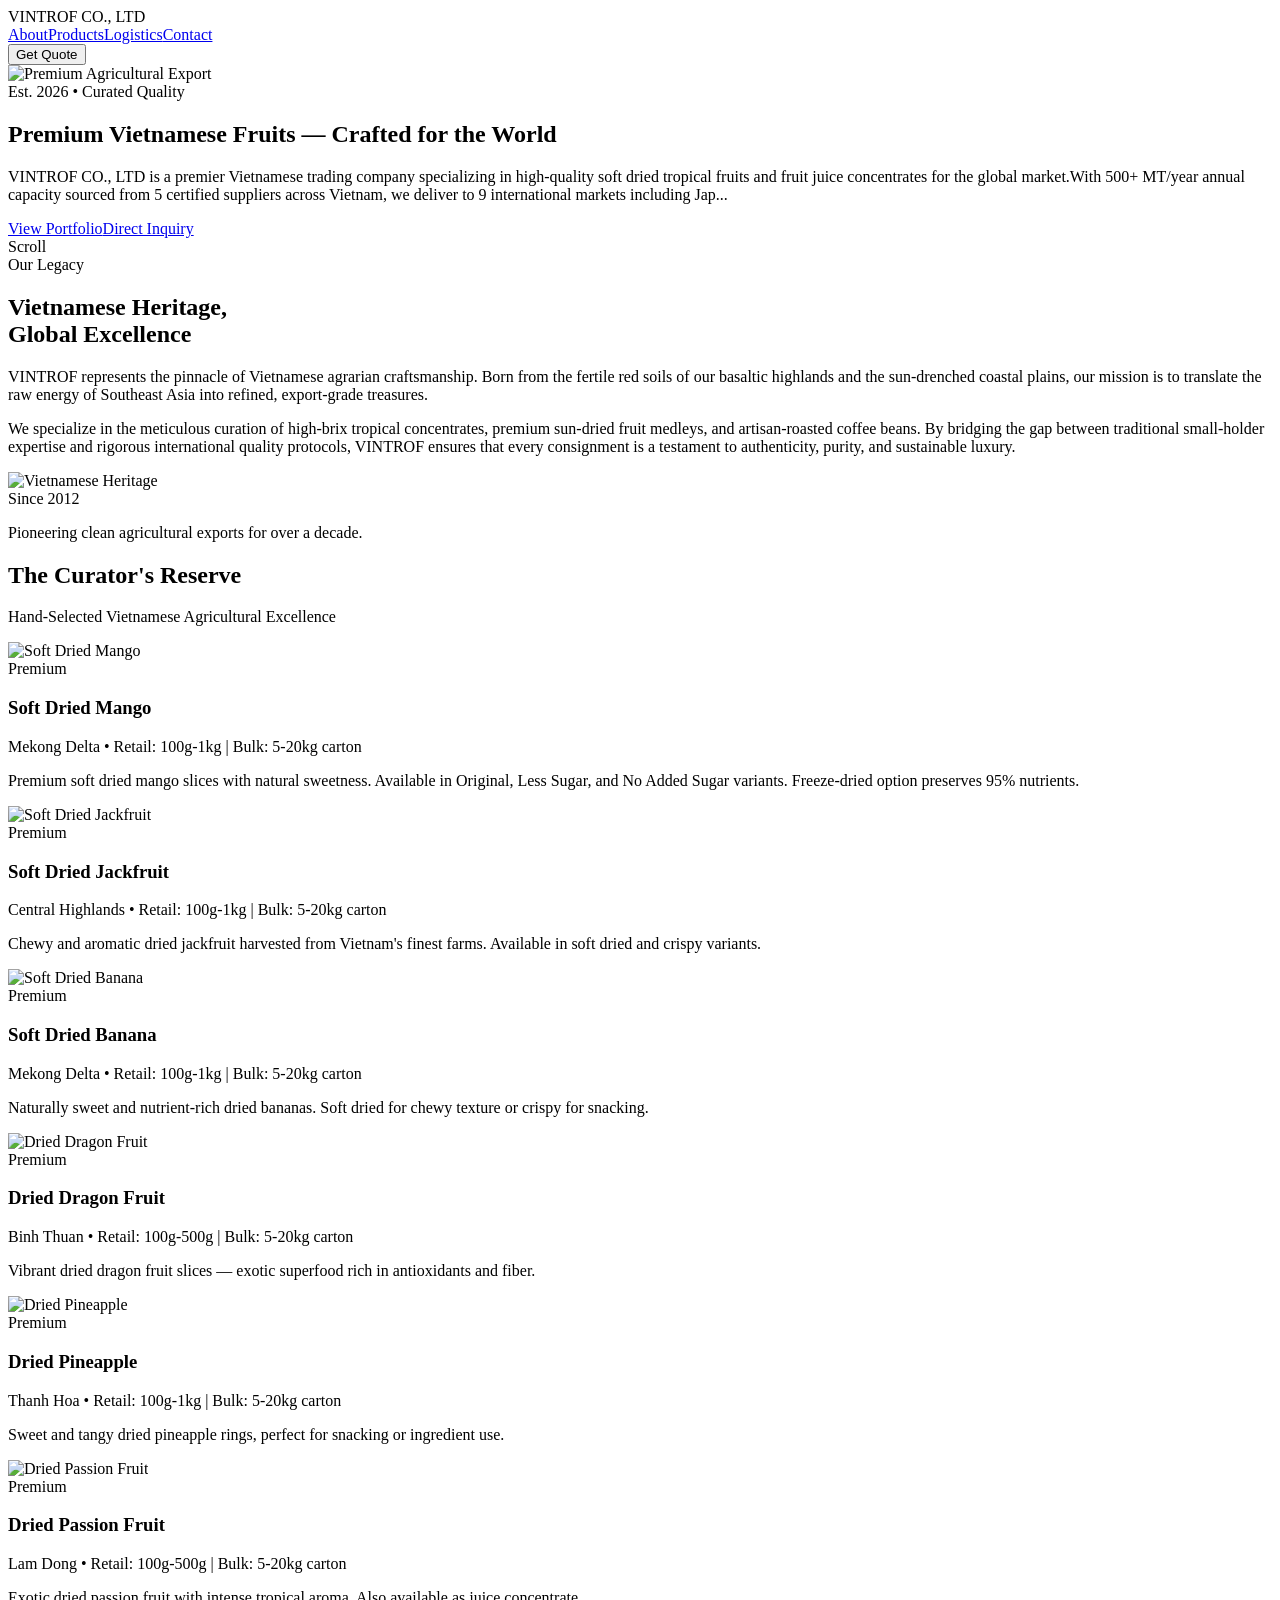
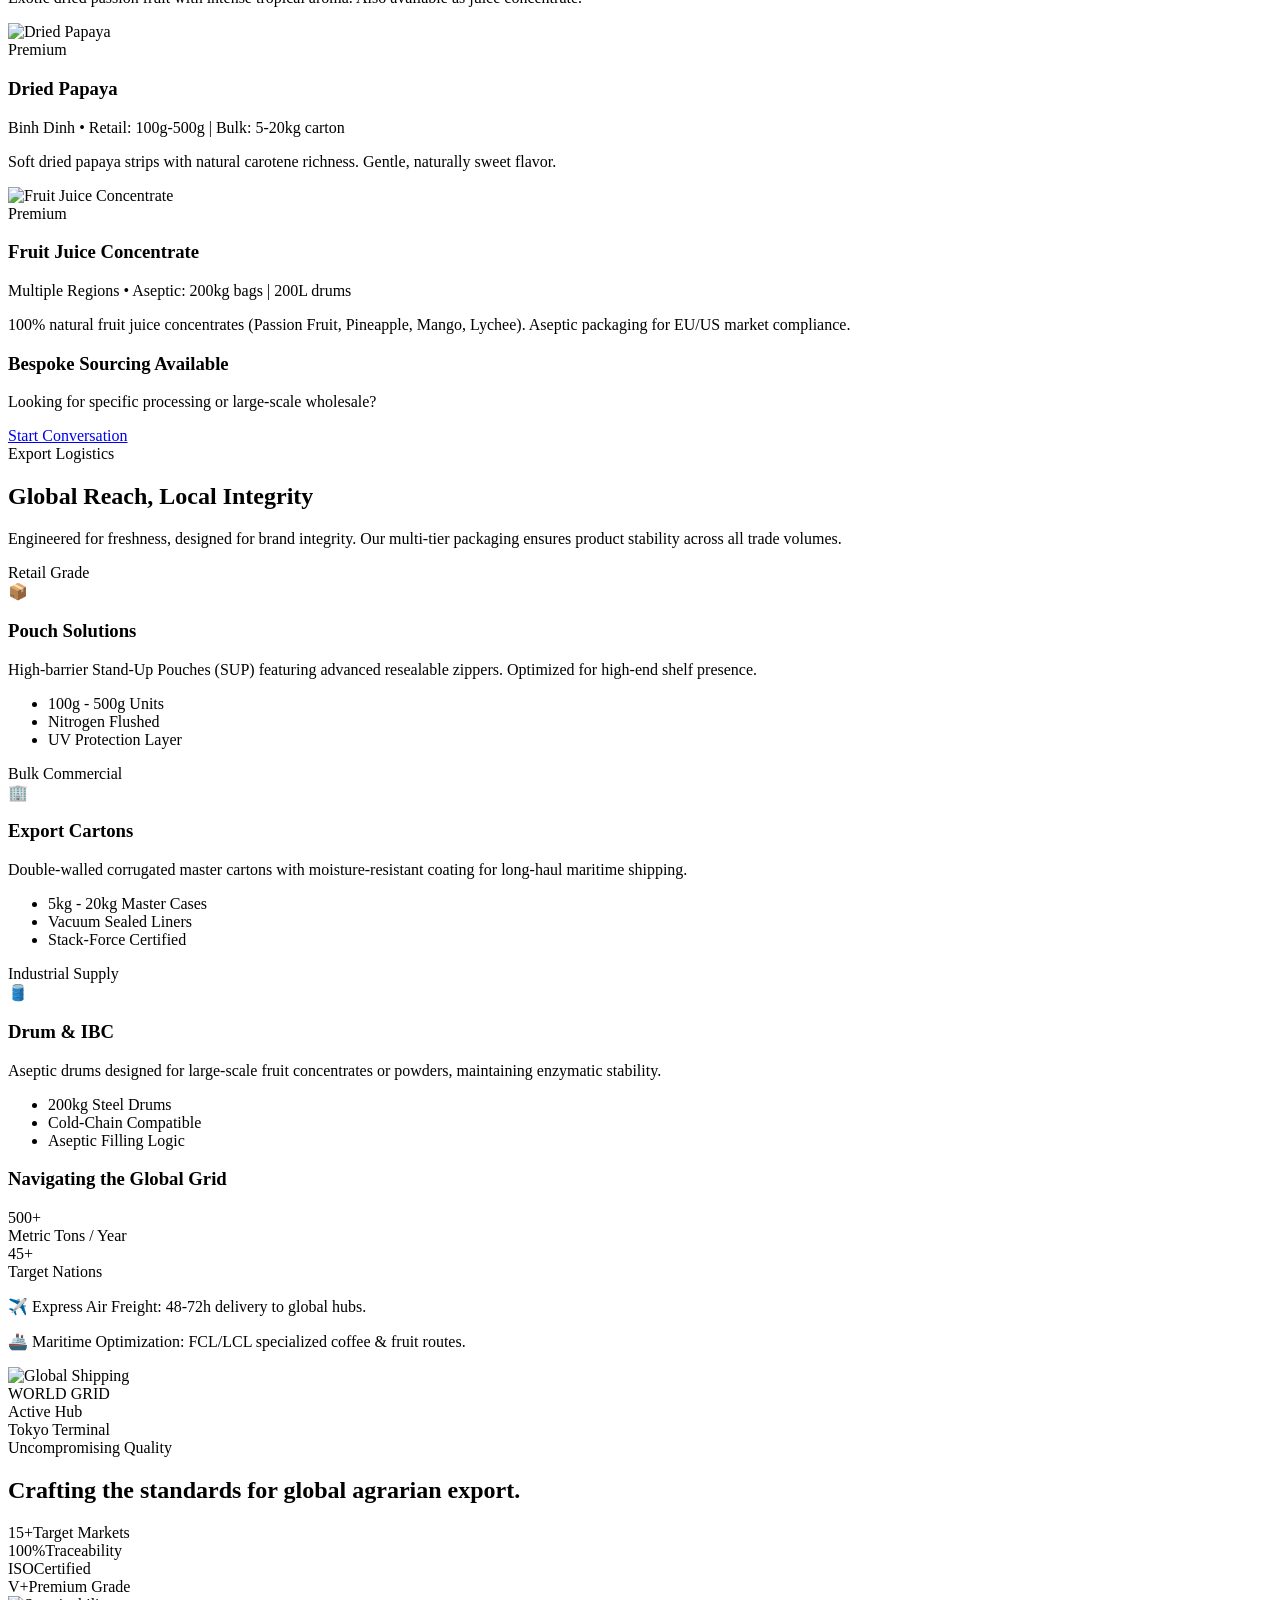
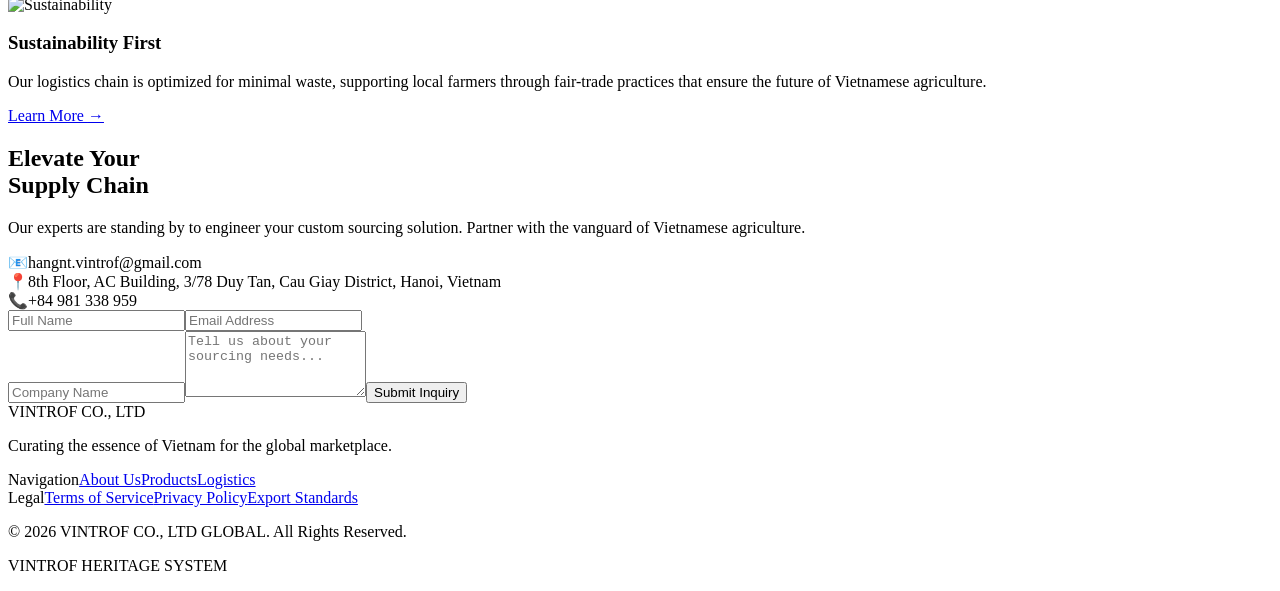
==== commit 3535fef1: "Deploy Vintrof Catalogue 2026 with Assets" ====
--- a/index.html
+++ b/index.html
@@ -1 +1 @@
-<!DOCTYPE html><html lang="en" class="noto_serif_54449edb-module__RK88tq__variable montserrat_a6b8e55e-module__JnHUVq__variable h-full antialiased"><head><meta charSet="utf-8"/><meta name="viewport" content="width=device-width, initial-scale=1"/><link rel="preload" href="/vintrof-catalogue-2026/_next/static/media/b4e85636e2ca4056-s.p.0c3c6tp9xl371.woff2" as="font" crossorigin="" type="font/woff2"/><link rel="preload" href="/vintrof-catalogue-2026/_next/static/media/e8f2fbee2754df70-s.p.0fzkl03jw-sdz.woff2" as="font" crossorigin="" type="font/woff2"/><link rel="preload" href="/vintrof-catalogue-2026/assets/images/hero_export.png" as="image"/><link rel="preload" href="/assets/images/heritage_about.png" as="image"/><link rel="preload" href="/vintrof-catalogue-2026/assets/products/undefined.jpg" as="image"/><link rel="preload" href="/vintrof-catalogue-2026/assets/images/sustainability_farm.png" as="image"/><link rel="preload" href="/vintrof-catalogue-2026/assets/images/logistics_cargo.png" as="image"/><link rel="stylesheet" href="/vintrof-catalogue-2026/_next/static/chunks/0jphq5mm4o282.css" data-precedence="next"/><link rel="preload" as="script" fetchPriority="low" href="/vintrof-catalogue-2026/_next/static/chunks/0mx7f_sekya-b.js"/><script src="/vintrof-catalogue-2026/_next/static/chunks/06hocx-b-s87-.js" async=""></script><script src="/vintrof-catalogue-2026/_next/static/chunks/16g.ca89g7fib.js" async=""></script><script src="/vintrof-catalogue-2026/_next/static/chunks/turbopack-0ky7p4wdl03gj.js" async=""></script><script src="/vintrof-catalogue-2026/_next/static/chunks/0dbhjjzl8qfwv.js" async=""></script><script src="/vintrof-catalogue-2026/_next/static/chunks/0n8no-i1xw~k3.js" async=""></script><meta name="next-size-adjust" content=""/><title>VINTROF | Premium Vietnamese Agriculture Export</title><meta name="description" content="Direct-from-source agricultural export from Vietnam. Premium Mango, Dragon Fruit, and Spices curated for the global market."/><link rel="icon" href="/vintrof-catalogue-2026/favicon.ico?favicon.0x3dzn~oxb6tn.ico" sizes="256x256" type="image/x-icon"/><script src="/vintrof-catalogue-2026/_next/static/chunks/03~yq9q893hmn.js" noModule=""></script></head><body class="min-h-full flex flex-col font-sans bg-white text-slate-900 border-none"><div hidden=""><!--$--><!--/$--></div><main class="min-h-screen bg-white"><nav class="fixed top-0 w-full z-50 bg-white/80 backdrop-blur-md border-b border-slate-100 px-8 py-6"><div class="max-w-7xl mx-auto flex justify-between items-center"><div class="flex items-center gap-2"><span class="text-2xl font-serif font-bold text-[#0f172a] tracking-tighter uppercase">VINTROF CO., LTD</span></div><div class="hidden md:flex items-center gap-8 font-sans text-xs uppercase tracking-widest font-bold text-slate-500"><a href="#about" class="hover:text-[#d4a93f] transition-colors">About</a><a href="#products" class="hover:text-[#d4a93f] transition-colors">Products</a><a href="#logistics" class="hover:text-[#d4a93f] transition-colors">Logistics</a><a href="#contact" class="hover:text-[#d4a93f] transition-colors">Contact</a></div><div class="flex items-center gap-6"><button class="bg-[#0f172a] text-white px-6 py-3 text-[10px] uppercase tracking-widest font-bold hover:bg-[#d4a93f] transition-all">Get Quote</button></div></div></nav><section class="relative min-h-[90vh] flex items-center pt-20 overflow-hidden bg-[#0f172a]"><div class="absolute inset-0 z-0"><img src="/vintrof-catalogue-2026/assets/images/hero_export.png" alt="Premium Agricultural Export" class="w-full h-full object-cover opacity-30"/><div class="absolute inset-0 bg-gradient-to-b from-[#0f172a]/80 via-[#0f172a]/60 to-[#0f172a]"></div></div><div class="max-w-7xl mx-auto px-6 w-full grid grid-cols-1 lg:grid-cols-12 gap-12 items-center relative z-10 transition-all duration-1000"><div class="lg:col-span-12 text-center lg:text-left"><div class="flex items-center justify-center lg:justify-start gap-4 mb-8"><div class="h-[1px] w-12 bg-[#d4a93f]"></div><span class="font-sans text-[11px] uppercase tracking-[0.3em] text-white/60 font-bold">Est. 2026 • Curated Quality</span></div><h1 class="font-serif text-6xl md:text-8xl text-white leading-[1.05] tracking-tight mb-8"><span class="">Premium<!-- --> </span><span class="italic text-[#d4a93f] opacity-90">Vietnamese<!-- --> </span><span class="">Fruits<!-- --> </span><span class="">—<!-- --> </span><span class="">Crafted<!-- --> </span><span class="">for<!-- --> </span><span class="">the<!-- --> </span><span class="">World<!-- --> </span></h1><p class="font-sans text-lg text-slate-300 max-w-2xl mx-auto lg:mx-0 mb-12 leading-relaxed">&lt;p&gt;VINTROF CO., LTD is a premier Vietnamese trading company specializing in high-quality soft dried tropical fruits and fruit juice concentrates for the global market.&lt;/p&gt;&lt;p&gt;With 500+ MT/year annual capacity sourced from 5 certified suppliers across Vietnam, we deliver to 9 international markets inc<!-- -->...</p><div class="flex flex-wrap justify-center lg:justify-start gap-6"><a href="#products" class="px-10 py-5 bg-[#d4a93f] text-[#0f172a] text-[11px] font-bold uppercase tracking-widest hover:bg-white transition-all shadow-xl">View Portfolio</a><a href="#contact" class="px-10 py-5 border border-white/20 text-white text-[11px] font-bold uppercase tracking-widest hover:border-[#d4a93f] transition-all">Direct Inquiry</a></div></div></div><div class="absolute bottom-10 left-1/2 -translate-x-1/2 flex flex-col items-center gap-4 text-white/20"><span class="font-sans text-[9px] uppercase tracking-[0.4em] origin-center rotate-90 translate-y-4">Scroll</span><div class="w-[1px] h-12 bg-gradient-to-t from-[#d4a93f]/40 to-transparent"></div></div></section><section id="about" class="py-24 bg-white border-b border-slate-100"><div class="max-w-7xl mx-auto px-8 grid grid-cols-1 md:grid-cols-2 gap-16 items-center"><div class="space-y-6"><span class="text-[#d4a93f] font-bold tracking-widest uppercase text-sm">Our Legacy</span><h2 class="text-4xl md:text-5xl font-serif text-slate-900 leading-tight">Vietnamese Heritage, <br/><span class="italic">Global Excellence</span></h2><p class="text-slate-600 leading-relaxed text-lg">VINTROF represents the pinnacle of Vietnamese agrarian craftsmanship. Born from the fertile red soils of our basaltic highlands and the sun-drenched coastal plains, our mission is to translate the raw energy of Southeast Asia into refined, export-grade treasures.</p><p class="text-slate-600 leading-relaxed text-lg">We specialize in the meticulous curation of high-brix tropical concentrates, premium sun-dried fruit medleys, and artisan-roasted coffee beans. By bridging the gap between traditional small-holder expertise and rigorous international quality protocols, VINTROF ensures that every consignment is a testament to authenticity, purity, and sustainable luxury.</p></div><div class="aspect-[4/3] bg-slate-50 relative overflow-hidden group rounded-lg"><img src="/assets/images/heritage_about.png" alt="Vietnamese Heritage" class="w-full h-full object-cover transition-transform duration-700 group-hover:scale-105"/><div class="absolute inset-0 bg-slate-900/10 group-hover:bg-transparent transition-all duration-700"></div><div class="absolute bottom-8 left-8 bg-white p-6 shadow-xl max-w-xs"><span class="block text-3xl font-serif text-[#d4a93f] mb-2 italic">Since 2012</span><p class="text-xs text-slate-500 uppercase tracking-widest font-bold">Pioneering clean agricultural exports for over a decade.</p></div></div></div></section><section id="products" class="py-32 bg-white"><div class="max-w-7xl mx-auto px-6"><div class="flex flex-col md:flex-row md:items-end justify-between gap-8 mb-20"><div class="max-w-2xl"><h2 class="font-serif text-5xl text-primary mb-6">The Curator&#x27;s Reserve</h2><p class="font-sans text-slate-500 uppercase tracking-widest text-xs">Hand-Selected Vietnamese Agricultural Excellence</p></div></div><div class="grid grid-cols-1 md:grid-cols-2 lg:grid-cols-4 gap-x-8 gap-y-16"><div class="group cursor-pointer"><div class="aspect-[3/4] overflow-hidden bg-slate-50 mb-6 relative border border-slate-100"><img src="/vintrof-catalogue-2026/assets/products/undefined.jpg" class="w-full h-full object-cover grayscale-[20%] group-hover:grayscale-0 group-hover:scale-105 transition-all duration-700"/><div class="absolute top-4 right-4 bg-white/90 backdrop-blur px-3 py-1 font-sans text-[9px] uppercase tracking-widest font-bold"></div></div><div class="space-y-2"><div class="flex items-center gap-2"><h3 class="font-serif text-xl text-primary group-hover:text-[#d4a93f] transition-colors"></h3></div><p class="font-sans text-[10px] uppercase tracking-widest text-slate-400 font-bold">Mekong Delta<!-- --> • </p><p class="font-sans text-[13px] text-slate-500 line-clamp-2 leading-relaxed">Premium soft dried mango slices with natural sweetness. Available in Original, Less Sugar, and No Added Sugar variants. Freeze-dried option preserves 95% nutrients.</p></div></div><div class="group cursor-pointer"><div class="aspect-[3/4] overflow-hidden bg-slate-50 mb-6 relative border border-slate-100"><img src="/vintrof-catalogue-2026/assets/products/undefined.jpg" class="w-full h-full object-cover grayscale-[20%] group-hover:grayscale-0 group-hover:scale-105 transition-all duration-700"/><div class="absolute top-4 right-4 bg-white/90 backdrop-blur px-3 py-1 font-sans text-[9px] uppercase tracking-widest font-bold"></div></div><div class="space-y-2"><div class="flex items-center gap-2"><h3 class="font-serif text-xl text-primary group-hover:text-[#d4a93f] transition-colors"></h3></div><p class="font-sans text-[10px] uppercase tracking-widest text-slate-400 font-bold">Central Highlands<!-- --> • </p><p class="font-sans text-[13px] text-slate-500 line-clamp-2 leading-relaxed">Chewy and aromatic dried jackfruit harvested from Vietnam&#x27;s finest farms. Available in soft dried and crispy variants.</p></div></div><div class="group cursor-pointer"><div class="aspect-[3/4] overflow-hidden bg-slate-50 mb-6 relative border border-slate-100"><img src="/vintrof-catalogue-2026/assets/products/undefined.jpg" class="w-full h-full object-cover grayscale-[20%] group-hover:grayscale-0 group-hover:scale-105 transition-all duration-700"/><div class="absolute top-4 right-4 bg-white/90 backdrop-blur px-3 py-1 font-sans text-[9px] uppercase tracking-widest font-bold"></div></div><div class="space-y-2"><div class="flex items-center gap-2"><h3 class="font-serif text-xl text-primary group-hover:text-[#d4a93f] transition-colors"></h3></div><p class="font-sans text-[10px] uppercase tracking-widest text-slate-400 font-bold">Mekong Delta<!-- --> • </p><p class="font-sans text-[13px] text-slate-500 line-clamp-2 leading-relaxed">Naturally sweet and nutrient-rich dried bananas. Soft dried for chewy texture or crispy for snacking.</p></div></div><div class="group cursor-pointer"><div class="aspect-[3/4] overflow-hidden bg-slate-50 mb-6 relative border border-slate-100"><img src="/vintrof-catalogue-2026/assets/products/undefined.jpg" class="w-full h-full object-cover grayscale-[20%] group-hover:grayscale-0 group-hover:scale-105 transition-all duration-700"/><div class="absolute top-4 right-4 bg-white/90 backdrop-blur px-3 py-1 font-sans text-[9px] uppercase tracking-widest font-bold"></div></div><div class="space-y-2"><div class="flex items-center gap-2"><h3 class="font-serif text-xl text-primary group-hover:text-[#d4a93f] transition-colors"></h3></div><p class="font-sans text-[10px] uppercase tracking-widest text-slate-400 font-bold">Binh Thuan<!-- --> • </p><p class="font-sans text-[13px] text-slate-500 line-clamp-2 leading-relaxed">Vibrant dried dragon fruit slices — exotic superfood rich in antioxidants and fiber.</p></div></div><div class="group cursor-pointer"><div class="aspect-[3/4] overflow-hidden bg-slate-50 mb-6 relative border border-slate-100"><img src="/vintrof-catalogue-2026/assets/products/undefined.jpg" class="w-full h-full object-cover grayscale-[20%] group-hover:grayscale-0 group-hover:scale-105 transition-all duration-700"/><div class="absolute top-4 right-4 bg-white/90 backdrop-blur px-3 py-1 font-sans text-[9px] uppercase tracking-widest font-bold"></div></div><div class="space-y-2"><div class="flex items-center gap-2"><h3 class="font-serif text-xl text-primary group-hover:text-[#d4a93f] transition-colors"></h3></div><p class="font-sans text-[10px] uppercase tracking-widest text-slate-400 font-bold">Thanh Hoa<!-- --> • </p><p class="font-sans text-[13px] text-slate-500 line-clamp-2 leading-relaxed">Sweet and tangy dried pineapple rings, perfect for snacking or ingredient use.</p></div></div><div class="group cursor-pointer"><div class="aspect-[3/4] overflow-hidden bg-slate-50 mb-6 relative border border-slate-100"><img src="/vintrof-catalogue-2026/assets/products/undefined.jpg" class="w-full h-full object-cover grayscale-[20%] group-hover:grayscale-0 group-hover:scale-105 transition-all duration-700"/><div class="absolute top-4 right-4 bg-white/90 backdrop-blur px-3 py-1 font-sans text-[9px] uppercase tracking-widest font-bold"></div></div><div class="space-y-2"><div class="flex items-center gap-2"><h3 class="font-serif text-xl text-primary group-hover:text-[#d4a93f] transition-colors"></h3></div><p class="font-sans text-[10px] uppercase tracking-widest text-slate-400 font-bold">Lam Dong<!-- --> • </p><p class="font-sans text-[13px] text-slate-500 line-clamp-2 leading-relaxed">Exotic dried passion fruit with intense tropical aroma. Also available as juice concentrate.</p></div></div><div class="group cursor-pointer"><div class="aspect-[3/4] overflow-hidden bg-slate-50 mb-6 relative border border-slate-100"><img src="/vintrof-catalogue-2026/assets/products/undefined.jpg" class="w-full h-full object-cover grayscale-[20%] group-hover:grayscale-0 group-hover:scale-105 transition-all duration-700"/><div class="absolute top-4 right-4 bg-white/90 backdrop-blur px-3 py-1 font-sans text-[9px] uppercase tracking-widest font-bold"></div></div><div class="space-y-2"><div class="flex items-center gap-2"><h3 class="font-serif text-xl text-primary group-hover:text-[#d4a93f] transition-colors"></h3></div><p class="font-sans text-[10px] uppercase tracking-widest text-slate-400 font-bold">Binh Dinh<!-- --> • </p><p class="font-sans text-[13px] text-slate-500 line-clamp-2 leading-relaxed">Soft dried papaya strips with natural carotene richness. Gentle, naturally sweet flavor.</p></div></div><div class="group cursor-pointer"><div class="aspect-[3/4] overflow-hidden bg-slate-50 mb-6 relative border border-slate-100"><img src="/vintrof-catalogue-2026/assets/products/undefined.jpg" class="w-full h-full object-cover grayscale-[20%] group-hover:grayscale-0 group-hover:scale-105 transition-all duration-700"/><div class="absolute top-4 right-4 bg-white/90 backdrop-blur px-3 py-1 font-sans text-[9px] uppercase tracking-widest font-bold"></div></div><div class="space-y-2"><div class="flex items-center gap-2"><h3 class="font-serif text-xl text-primary group-hover:text-[#d4a93f] transition-colors"></h3></div><p class="font-sans text-[10px] uppercase tracking-widest text-slate-400 font-bold">Multiple Regions<!-- --> • </p><p class="font-sans text-[13px] text-slate-500 line-clamp-2 leading-relaxed">100% natural fruit juice concentrates (Passion Fruit, Pineapple, Mango, Lychee). Aseptic packaging for EU/US market compliance.</p></div></div></div><div class="mt-24 p-12 bg-[#0f172a] text-white flex flex-col md:flex-row items-center justify-between gap-8 rounded-sm"><div><h3 class="font-serif text-3xl mb-2">Bespoke Sourcing Available</h3><p class="font-sans opacity-70 text-sm tracking-wide">Looking for specific processing or large-scale wholesale?</p></div><a href="#contact" class="px-10 py-5 bg-[#d4a93f] text-[#0f172a] text-[11px] uppercase tracking-[0.2em] font-bold hover:bg-white transition-all">Start Conversation</a></div></div></section><section id="logistics" class="py-24 bg-slate-50"><div class="max-w-7xl mx-auto px-8"><div class="text-center mb-16"><span class="text-[#d4a93f] font-bold tracking-[0.2em] uppercase text-sm block mb-4">Export Logistics</span><h2 class="text-5xl font-serif text-slate-900 mb-6">Global Reach, Local Integrity</h2><p class="text-slate-600 max-w-2xl mx-auto italic">Engineered for freshness, designed for brand integrity. Our multi-tier packaging ensures product stability across all trade volumes.</p></div><div class="grid grid-cols-1 md:grid-cols-3 gap-8 mb-24"><div class="bg-white p-10 shadow-sm border border-slate-100 hover:shadow-xl transition-all duration-500"><div class="flex justify-between items-start mb-12"><span class="text-[#d4a93f] font-serif italic text-xl">Retail Grade</span><div class="w-12 h-12 bg-slate-50 flex items-center justify-center rounded-full"><span class="text-2xl">📦</span></div></div><h3 class="text-2xl font-serif mb-4">Pouch Solutions</h3><p class="text-slate-500 mb-8 text-sm leading-relaxed">High-barrier Stand-Up Pouches (SUP) featuring advanced resealable zippers. Optimized for high-end shelf presence.</p><ul class="space-y-3 text-sm font-medium text-slate-700"><li class="flex items-center gap-2"><div class="w-1.5 h-1.5 bg-[#d4a93f]"></div> 100g - 500g Units</li><li class="flex items-center gap-2"><div class="w-1.5 h-1.5 bg-[#d4a93f]"></div> Nitrogen Flushed</li><li class="flex items-center gap-2"><div class="w-1.5 h-1.5 bg-[#d4a93f]"></div> UV Protection Layer</li></ul></div><div class="bg-white p-10 shadow-lg border border-slate-100 scale-105 z-10"><div class="flex justify-between items-start mb-12"><span class="text-[#d4a93f] font-serif italic text-xl">Bulk Commercial</span><div class="w-12 h-12 bg-slate-50 flex items-center justify-center rounded-full"><span class="text-2xl">🏢</span></div></div><h3 class="text-2xl font-serif mb-4">Export Cartons</h3><p class="text-slate-500 mb-8 text-sm leading-relaxed">Double-walled corrugated master cartons with moisture-resistant coating for long-haul maritime shipping.</p><ul class="space-y-3 text-sm font-medium text-slate-700"><li class="flex items-center gap-2"><div class="w-1.5 h-1.5 bg-[#d4a93f]"></div> 5kg - 20kg Master Cases</li><li class="flex items-center gap-2"><div class="w-1.5 h-1.5 bg-[#d4a93f]"></div> Vacuum Sealed Liners</li><li class="flex items-center gap-2"><div class="w-1.5 h-1.5 bg-[#d4a93f]"></div> Stack-Force Certified</li></ul></div><div class="bg-white p-10 shadow-sm border border-slate-100 hover:shadow-xl transition-all duration-500"><div class="flex justify-between items-start mb-12"><span class="text-[#d4a93f] font-serif italic text-xl">Industrial Supply</span><div class="w-12 h-12 bg-slate-50 flex items-center justify-center rounded-full"><span class="text-2xl">🛢️</span></div></div><h3 class="text-2xl font-serif mb-4">Drum &amp; IBC</h3><p class="text-slate-500 mb-8 text-sm leading-relaxed">Aseptic drums designed for large-scale fruit concentrates or powders, maintaining enzymatic stability.</p><ul class="space-y-3 text-sm font-medium text-slate-700"><li class="flex items-center gap-2"><div class="w-1.5 h-1.5 bg-[#d4a93f]"></div> 200kg Steel Drums</li><li class="flex items-center gap-2"><div class="w-1.5 h-1.5 bg-[#d4a93f]"></div> Cold-Chain Compatible</li><li class="flex items-center gap-2"><div class="w-1.5 h-1.5 bg-[#d4a93f]"></div> Aseptic Filling Logic</li></ul></div></div><div class="bg-slate-900 rounded-2xl p-12 text-white relative overflow-hidden"><div class="relative z-10 grid grid-cols-1 lg:grid-cols-2 gap-12 items-center"><div><h3 class="text-4xl font-serif mb-8">Navigating the <span class="text-[#d4a93f] italic">Global Grid</span></h3><div class="grid grid-cols-2 gap-8 mb-8"><div><div class="text-4xl font-serif text-[#d4a93f]">500+</div><div class="text-xs uppercase tracking-widest text-slate-400">Metric Tons / Year</div></div><div><div class="text-4xl font-serif text-[#d4a93f]">45+</div><div class="text-xs uppercase tracking-widest text-slate-400">Target Nations</div></div></div><div class="space-y-4 text-slate-300"><p class="flex items-start gap-3"><span class="text-[#d4a93f]">✈️</span> Express Air Freight: 48-72h delivery to global hubs.</p><p class="flex items-start gap-3"><span class="text-[#d4a93f]">🚢</span> Maritime Optimization: FCL/LCL specialized coffee &amp; fruit routes.</p></div></div><div class="relative aspect-video bg-slate-800/50 rounded-xl overflow-hidden flex items-center justify-center"><img src="/vintrof-catalogue-2026/assets/images/logistics_cargo.png" alt="Global Shipping" class="w-full h-full object-cover opacity-60 mix-blend-soft-light"/><div class="absolute inset-0 flex items-center justify-center"><div class="text-slate-600 text-6xl font-serif opacity-10">WORLD GRID</div></div><div class="absolute top-1/4 right-1/4 bg-white p-2 shadow-xl rounded-sm"><div class="text-slate-900 text-[8px] font-bold uppercase tracking-tighter">Active Hub</div><div class="text-[#d4a93f] font-serif italic text-xs">Tokyo Terminal</div></div></div></div></div></div></section><section class="py-24 max-w-7xl mx-auto px-8"><div class="grid grid-cols-12 gap-8"><div class="col-span-12 lg:col-span-8 bg-[#0f172a] text-white p-12 flex flex-col justify-between min-h-[400px]"><div class="space-y-4"><span class="text-[#d4a93f] font-bold tracking-widest uppercase text-xs">Uncompromising Quality</span><h2 class="text-4xl font-serif max-w-md leading-tight">Crafting the standards for global agrarian export.</h2></div><div class="grid grid-cols-2 md:grid-cols-4 gap-8"><div><span class="block text-4xl font-serif mb-1 text-[#d4a93f]">15+</span><span class="text-[10px] tracking-widest text-slate-400 uppercase">Target Markets</span></div><div><span class="block text-4xl font-serif mb-1 text-[#d4a93f]">100%</span><span class="text-[10px] tracking-widest text-slate-400 uppercase">Traceability</span></div><div><span class="block text-4xl font-serif mb-1 text-[#d4a93f]">ISO</span><span class="text-[10px] tracking-widest text-slate-400 uppercase">Certified</span></div><div><span class="block text-4xl font-serif mb-1 text-[#d4a93f]">V+</span><span class="text-[10px] tracking-widest text-slate-400 uppercase">Premium Grade</span></div></div></div><div class="col-span-12 lg:col-span-4 bg-[#d4a93f] text-[#0f172a] p-0 overflow-hidden group flex flex-col justify-between"><div class="h-48 overflow-hidden relative"><img src="/vintrof-catalogue-2026/assets/images/sustainability_farm.png" alt="Sustainability" class="w-full h-full object-cover transition-transform duration-700 group-hover:scale-110"/><div class="absolute inset-0 bg-[#d4a93f]/20"></div></div><div class="p-10 space-y-6"><h3 class="text-3xl font-serif">Sustainability First</h3><p class="text-sm leading-relaxed opacity-90">Our logistics chain is optimized for minimal waste, supporting local farmers through fair-trade practices that ensure the future of Vietnamese agriculture.</p><a href="#contact" class="inline-flex items-center gap-2 font-bold text-xs uppercase tracking-widest border-b border-[#0f172a] pb-1 hover:gap-4 transition-all">Learn More <span>→</span></a></div></div></div></section><section id="contact" class="py-24 bg-[#0f172a] text-white"><div class="max-w-7xl mx-auto px-8 grid grid-cols-1 md:grid-cols-2 gap-16"><div class="space-y-8"><h2 class="text-5xl font-serif leading-tight">Elevate Your <br/><span class="text-[#d4a93f] italic text-4xl">Supply Chain</span></h2><p class="text-slate-400 text-lg">Our experts are standing by to engineer your custom sourcing solution. Partner with the vanguard of Vietnamese agriculture.</p><div class="space-y-4 pt-4"><div class="flex items-center gap-4 text-slate-300"><span class="text-[#d4a93f] text-xl">📧</span><span>hangnt.vintrof@gmail.com</span></div><div class="flex items-center gap-4 text-slate-300"><span class="text-[#d4a93f] text-xl">📍</span><span>8th Floor, AC Building, 3/78 Duy Tan, Cau Giay District, Hanoi, Vietnam</span></div><div class="flex items-center gap-4 text-slate-300"><span class="text-[#d4a93f] text-xl">📞</span><span>+84 981 338 959</span></div></div></div><div class="bg-white/5 backdrop-blur-md p-10 border border-white/10 rounded-sm"><form class="space-y-6"><div class="grid grid-cols-1 md:grid-cols-2 gap-6"><input type="text" placeholder="Full Name" class="bg-white/5 border-b border-white/20 p-4 text-white placeholder:text-slate-500 focus:border-[#d4a93f] outline-none transition-all"/><input type="email" placeholder="Email Address" class="bg-white/5 border-b border-white/20 p-4 text-white placeholder:text-slate-500 focus:border-[#d4a93f] outline-none transition-all"/></div><input type="text" placeholder="Company Name" class="w-full bg-white/5 border-b border-white/20 p-4 text-white placeholder:text-slate-500 focus:border-[#d4a93f] outline-none transition-all"/><textarea placeholder="Tell us about your sourcing needs..." rows="4" class="w-full bg-white/5 border-b border-white/20 p-4 text-white placeholder:text-slate-500 focus:border-[#d4a93f] outline-none transition-all resize-none"></textarea><button type="button" class="w-full bg-[#d4a93f] text-slate-900 p-4 font-bold uppercase tracking-widest hover:bg-white transition-all">Submit Inquiry</button></form></div></div></section><footer class="bg-slate-950 py-16 px-8 border-t border-white/5"><div class="max-w-7xl mx-auto flex flex-col md:flex-row justify-between items-center gap-8"><div class="space-y-4"><span class="text-2xl font-serif font-bold text-white tracking-tighter uppercase">VINTROF CO., LTD</span><p class="text-slate-500 text-xs italic max-w-sm">Curating the essence of Vietnam for the global marketplace.</p></div><div class="flex gap-12 text-[10px] font-bold text-slate-500 uppercase tracking-widest"><div class="flex flex-col gap-4"><span class="text-white">Navigation</span><a href="#about" class="hover:text-[#d4a93f]">About Us</a><a href="#products" class="hover:text-[#d4a93f]">Products</a><a href="#logistics" class="hover:text-[#d4a93f]">Logistics</a></div><div class="flex flex-col gap-4"><span class="text-white">Legal</span><a href="#" class="hover:text-[#d4a93f]">Terms of Service</a><a href="#" class="hover:text-[#d4a93f]">Privacy Policy</a><a href="#" class="hover:text-[#d4a93f]">Export Standards</a></div></div></div><div class="max-w-7xl mx-auto mt-12 pt-8 border-t border-white/5 flex justify-between items-center text-[10px] text-slate-600 uppercase tracking-widest"><p>© 2026 <!-- -->VINTROF CO., LTD<!-- --> GLOBAL. All Rights Reserved.</p><p>VINTROF HERITAGE SYSTEM</p></div></footer></main><!--$--><!--/$--><script src="/vintrof-catalogue-2026/_next/static/chunks/0mx7f_sekya-b.js" id="_R_" async=""></script><script>(self.__next_f=self.__next_f||[]).push([0])</script><script>self.__next_f.push([1,"1:\"$Sreact.fragment\"\n2:I[39756,[\"/vintrof-catalogue-2026/_next/static/chunks/0dbhjjzl8qfwv.js\"],\"default\"]\n3:I[37457,[\"/vintrof-catalogue-2026/_next/static/chunks/0dbhjjzl8qfwv.js\"],\"default\"]\n4:I[45678,[\"/vintrof-catalogue-2026/_next/static/chunks/0dbhjjzl8qfwv.js\",\"/vintrof-catalogue-2026/_next/static/chunks/0n8no-i1xw~k3.js\"],\"default\"]\n10:I[68027,[\"/vintrof-catalogue-2026/_next/static/chunks/0dbhjjzl8qfwv.js\"],\"default\",1]\n:HL[\"/vintrof-catalogue-2026/_next/static/chunks/0jphq5mm4o282.css\",\"style\"]\n:HL[\"/vintrof-catalogue-2026/_next/static/media/b4e85636e2ca4056-s.p.0c3c6tp9xl371.woff2\",\"font\",{\"crossOrigin\":\"\",\"type\":\"font/woff2\"}]\n:HL[\"/vintrof-catalogue-2026/_next/static/media/e8f2fbee2754df70-s.p.0fzkl03jw-sdz.woff2\",\"font\",{\"crossOrigin\":\"\",\"type\":\"font/woff2\"}]\n:HL[\"/vintrof-catalogue-2026/assets/images/hero_export.png\",\"image\"]\n"])</script><script>self.__next_f.push([1,"0:{\"P\":null,\"c\":[\"\",\"\"],\"q\":\"\",\"i\":false,\"f\":[[[\"\",{\"children\":[\"__PAGE__\",{}]},\"$undefined\",\"$undefined\",16],[[\"$\",\"$1\",\"c\",{\"children\":[[[\"$\",\"link\",\"0\",{\"rel\":\"stylesheet\",\"href\":\"/vintrof-catalogue-2026/_next/static/chunks/0jphq5mm4o282.css\",\"precedence\":\"next\",\"crossOrigin\":\"$undefined\",\"nonce\":\"$undefined\"}],[\"$\",\"script\",\"script-0\",{\"src\":\"/vintrof-catalogue-2026/_next/static/chunks/0dbhjjzl8qfwv.js\",\"async\":true,\"nonce\":\"$undefined\"}]],[\"$\",\"html\",null,{\"lang\":\"en\",\"className\":\"noto_serif_54449edb-module__RK88tq__variable montserrat_a6b8e55e-module__JnHUVq__variable h-full antialiased\",\"children\":[\"$\",\"body\",null,{\"className\":\"min-h-full flex flex-col font-sans bg-white text-slate-900 border-none\",\"children\":[\"$\",\"$L2\",null,{\"parallelRouterKey\":\"children\",\"error\":\"$undefined\",\"errorStyles\":\"$undefined\",\"errorScripts\":\"$undefined\",\"template\":[\"$\",\"$L3\",null,{}],\"templateStyles\":\"$undefined\",\"templateScripts\":\"$undefined\",\"notFound\":[[[\"$\",\"title\",null,{\"children\":\"404: This page could not be found.\"}],[\"$\",\"div\",null,{\"style\":{\"fontFamily\":\"system-ui,\\\"Segoe UI\\\",Roboto,Helvetica,Arial,sans-serif,\\\"Apple Color Emoji\\\",\\\"Segoe UI Emoji\\\"\",\"height\":\"100vh\",\"textAlign\":\"center\",\"display\":\"flex\",\"flexDirection\":\"column\",\"alignItems\":\"center\",\"justifyContent\":\"center\"},\"children\":[\"$\",\"div\",null,{\"children\":[[\"$\",\"style\",null,{\"dangerouslySetInnerHTML\":{\"__html\":\"body{color:#000;background:#fff;margin:0}.next-error-h1{border-right:1px solid rgba(0,0,0,.3)}@media (prefers-color-scheme:dark){body{color:#fff;background:#000}.next-error-h1{border-right:1px solid rgba(255,255,255,.3)}}\"}}],[\"$\",\"h1\",null,{\"className\":\"next-error-h1\",\"style\":{\"display\":\"inline-block\",\"margin\":\"0 20px 0 0\",\"padding\":\"0 23px 0 0\",\"fontSize\":24,\"fontWeight\":500,\"verticalAlign\":\"top\",\"lineHeight\":\"49px\"},\"children\":404}],[\"$\",\"div\",null,{\"style\":{\"display\":\"inline-block\"},\"children\":[\"$\",\"h2\",null,{\"style\":{\"fontSize\":14,\"fontWeight\":400,\"lineHeight\":\"49px\",\"margin\":0},\"children\":\"This page could not be found.\"}]}]]}]}]],[]],\"forbidden\":\"$undefined\",\"unauthorized\":\"$undefined\"}]}]}]]}],{\"children\":[[\"$\",\"$1\",\"c\",{\"children\":[[\"$\",\"main\",null,{\"className\":\"min-h-screen bg-white\",\"children\":[[\"$\",\"$L4\",null,{\"companyName\":\"VINTROF CO., LTD\"}],[\"$\",\"section\",null,{\"className\":\"relative min-h-[90vh] flex items-center pt-20 overflow-hidden bg-[#0f172a]\",\"children\":[[\"$\",\"div\",null,{\"className\":\"absolute inset-0 z-0\",\"children\":[[\"$\",\"img\",null,{\"src\":\"/vintrof-catalogue-2026/assets/images/hero_export.png\",\"alt\":\"Premium Agricultural Export\",\"className\":\"w-full h-full object-cover opacity-30\"}],[\"$\",\"div\",null,{\"className\":\"absolute inset-0 bg-gradient-to-b from-[#0f172a]/80 via-[#0f172a]/60 to-[#0f172a]\"}]]}],[\"$\",\"div\",null,{\"className\":\"max-w-7xl mx-auto px-6 w-full grid grid-cols-1 lg:grid-cols-12 gap-12 items-center relative z-10 transition-all duration-1000\",\"children\":[\"$\",\"div\",null,{\"className\":\"lg:col-span-12 text-center lg:text-left\",\"children\":[[\"$\",\"div\",null,{\"className\":\"flex items-center justify-center lg:justify-start gap-4 mb-8\",\"children\":[[\"$\",\"div\",null,{\"className\":\"h-[1px] w-12 bg-[#d4a93f]\"}],[\"$\",\"span\",null,{\"className\":\"font-sans text-[11px] uppercase tracking-[0.3em] text-white/60 font-bold\",\"children\":\"Est. 2026 • Curated Quality\"}]]}],[\"$\",\"h1\",null,{\"className\":\"font-serif text-6xl md:text-8xl text-white leading-[1.05] tracking-tight mb-8\",\"children\":[[\"$\",\"span\",\"0\",{\"className\":\"\",\"children\":[\"Premium\",\" \"]}],[\"$\",\"span\",\"1\",{\"className\":\"italic text-[#d4a93f] opacity-90\",\"children\":[\"Vietnamese\",\" \"]}],[\"$\",\"span\",\"2\",{\"className\":\"\",\"children\":[\"Fruits\",\" \"]}],[\"$\",\"span\",\"3\",{\"className\":\"\",\"children\":[\"—\",\" \"]}],[\"$\",\"span\",\"4\",{\"className\":\"\",\"children\":[\"Crafted\",\" \"]}],[\"$\",\"span\",\"5\",{\"className\":\"\",\"children\":[\"for\",\" \"]}],[\"$\",\"span\",\"6\",{\"className\":\"\",\"children\":[\"the\",\" \"]}],[\"$\",\"span\",\"7\",{\"className\":\"\",\"children\":[\"World\",\" \"]}]]}],[\"$\",\"p\",null,{\"className\":\"font-sans text-lg text-slate-300 max-w-2xl mx-auto lg:mx-0 mb-12 leading-relaxed\",\"children\":[\"\u003cp\u003eVINTROF CO., LTD is a premier Vietnamese trading company specializing in high-quality soft dried tropical fruits and fruit juice concentrates for the global market.\u003c/p\u003e\u003cp\u003eWith 500+ MT/year annual capacity sourced from 5 certified suppliers across Vietnam, we deliver to 9 international markets inc\",\"...\"]}],\"$L5\"]}]}],\"$L6\"]}],\"$L7\",\"$L8\",\"$L9\",\"$La\",\"$Lb\",\"$Lc\"]}],[\"$Ld\"],\"$Le\"]}],{},null,false,null]},null,false,null],\"$Lf\",false]],\"m\":\"$undefined\",\"G\":[\"$10\",[\"$L11\"]],\"S\":true,\"h\":null,\"s\":\"$undefined\",\"l\":\"$undefined\",\"p\":\"$undefined\",\"d\":\"$undefined\",\"b\":\"eYF2G03mbc0VfdZ7Junf4\"}\n"])</script><script>self.__next_f.push([1,"1b:I[97367,[\"/vintrof-catalogue-2026/_next/static/chunks/0dbhjjzl8qfwv.js\"],\"OutletBoundary\"]\n1c:\"$Sreact.suspense\"\n1e:I[97367,[\"/vintrof-catalogue-2026/_next/static/chunks/0dbhjjzl8qfwv.js\"],\"ViewportBoundary\"]\n20:I[97367,[\"/vintrof-catalogue-2026/_next/static/chunks/0dbhjjzl8qfwv.js\"],\"MetadataBoundary\"]\n:HL[\"/assets/images/heritage_about.png\",\"image\"]\n:HL[\"/vintrof-catalogue-2026/assets/products/undefined.jpg\",\"image\"]\n:HL[\"/vintrof-catalogue-2026/assets/images/sustainability_farm.png\",\"image\"]\n5:[\"$\",\"div\",null,{\"className\":\"flex flex-wrap justify-center lg:justify-start gap-6\",\"children\":[[\"$\",\"a\",null,{\"href\":\"#products\",\"className\":\"px-10 py-5 bg-[#d4a93f] text-[#0f172a] text-[11px] font-bold uppercase tracking-widest hover:bg-white transition-all shadow-xl\",\"children\":\"View Portfolio\"}],[\"$\",\"a\",null,{\"href\":\"#contact\",\"className\":\"px-10 py-5 border border-white/20 text-white text-[11px] font-bold uppercase tracking-widest hover:border-[#d4a93f] transition-all\",\"children\":\"Direct Inquiry\"}]]}]\n6:[\"$\",\"div\",null,{\"className\":\"absolute bottom-10 left-1/2 -translate-x-1/2 flex flex-col items-center gap-4 text-white/20\",\"children\":[[\"$\",\"span\",null,{\"className\":\"font-sans text-[9px] uppercase tracking-[0.4em] origin-center rotate-90 translate-y-4\",\"children\":\"Scroll\"}],[\"$\",\"div\",null,{\"className\":\"w-[1px] h-12 bg-gradient-to-t from-[#d4a93f]/40 to-transparent\"}]]}]\n"])</script><script>self.__next_f.push([1,"7:[\"$\",\"section\",null,{\"id\":\"about\",\"className\":\"py-24 bg-white border-b border-slate-100\",\"children\":[\"$\",\"div\",null,{\"className\":\"max-w-7xl mx-auto px-8 grid grid-cols-1 md:grid-cols-2 gap-16 items-center\",\"children\":[[\"$\",\"div\",null,{\"className\":\"space-y-6\",\"children\":[[\"$\",\"span\",null,{\"className\":\"text-[#d4a93f] font-bold tracking-widest uppercase text-sm\",\"children\":\"Our Legacy\"}],[\"$\",\"h2\",null,{\"className\":\"text-4xl md:text-5xl font-serif text-slate-900 leading-tight\",\"children\":[\"Vietnamese Heritage, \",[\"$\",\"br\",null,{}],[\"$\",\"span\",null,{\"className\":\"italic\",\"children\":\"Global Excellence\"}]]}],[\"$\",\"p\",null,{\"className\":\"text-slate-600 leading-relaxed text-lg\",\"children\":\"VINTROF represents the pinnacle of Vietnamese agrarian craftsmanship. Born from the fertile red soils of our basaltic highlands and the sun-drenched coastal plains, our mission is to translate the raw energy of Southeast Asia into refined, export-grade treasures.\"}],[\"$\",\"p\",null,{\"className\":\"text-slate-600 leading-relaxed text-lg\",\"children\":\"We specialize in the meticulous curation of high-brix tropical concentrates, premium sun-dried fruit medleys, and artisan-roasted coffee beans. By bridging the gap between traditional small-holder expertise and rigorous international quality protocols, VINTROF ensures that every consignment is a testament to authenticity, purity, and sustainable luxury.\"}]]}],[\"$\",\"div\",null,{\"className\":\"aspect-[4/3] bg-slate-50 relative overflow-hidden group rounded-lg\",\"children\":[[\"$\",\"img\",null,{\"src\":\"/assets/images/heritage_about.png\",\"alt\":\"Vietnamese Heritage\",\"className\":\"w-full h-full object-cover transition-transform duration-700 group-hover:scale-105\"}],[\"$\",\"div\",null,{\"className\":\"absolute inset-0 bg-slate-900/10 group-hover:bg-transparent transition-all duration-700\"}],[\"$\",\"div\",null,{\"className\":\"absolute bottom-8 left-8 bg-white p-6 shadow-xl max-w-xs\",\"children\":[[\"$\",\"span\",null,{\"className\":\"block text-3xl font-serif text-[#d4a93f] mb-2 italic\",\"children\":\"Since 2012\"}],[\"$\",\"p\",null,{\"className\":\"text-xs text-slate-500 uppercase tracking-widest font-bold\",\"children\":\"Pioneering clean agricultural exports for over a decade.\"}]]}]]}]]}]}]\n"])</script><script>self.__next_f.push([1,"8:[\"$\",\"section\",null,{\"id\":\"products\",\"className\":\"py-32 bg-white\",\"children\":[\"$\",\"div\",null,{\"className\":\"max-w-7xl mx-auto px-6\",\"children\":[[\"$\",\"div\",null,{\"className\":\"flex flex-col md:flex-row md:items-end justify-between gap-8 mb-20\",\"children\":[\"$\",\"div\",null,{\"className\":\"max-w-2xl\",\"children\":[[\"$\",\"h2\",null,{\"className\":\"font-serif text-5xl text-primary mb-6\",\"children\":\"The Curator's Reserve\"}],[\"$\",\"p\",null,{\"className\":\"font-sans text-slate-500 uppercase tracking-widest text-xs\",\"children\":\"Hand-Selected Vietnamese Agricultural Excellence\"}]]}]}],[\"$\",\"div\",null,{\"className\":\"grid grid-cols-1 md:grid-cols-2 lg:grid-cols-4 gap-x-8 gap-y-16\",\"children\":[[\"$\",\"div\",null,{\"className\":\"group cursor-pointer\",\"children\":[[\"$\",\"div\",null,{\"className\":\"aspect-[3/4] overflow-hidden bg-slate-50 mb-6 relative border border-slate-100\",\"children\":[[\"$\",\"img\",null,{\"src\":\"/vintrof-catalogue-2026/assets/products/undefined.jpg\",\"alt\":\"$undefined\",\"className\":\"w-full h-full object-cover grayscale-[20%] group-hover:grayscale-0 group-hover:scale-105 transition-all duration-700\"}],[\"$\",\"div\",null,{\"className\":\"absolute top-4 right-4 bg-white/90 backdrop-blur px-3 py-1 font-sans text-[9px] uppercase tracking-widest font-bold\",\"children\":\"$undefined\"}]]}],[\"$\",\"div\",null,{\"className\":\"space-y-2\",\"children\":[[\"$\",\"div\",null,{\"className\":\"flex items-center gap-2\",\"children\":[\"$\",\"h3\",null,{\"className\":\"font-serif text-xl text-primary group-hover:text-[#d4a93f] transition-colors\",\"children\":\"$undefined\"}]}],[\"$\",\"p\",null,{\"className\":\"font-sans text-[10px] uppercase tracking-widest text-slate-400 font-bold\",\"children\":[\"Mekong Delta\",\" • \",\"$undefined\"]}],[\"$\",\"p\",null,{\"className\":\"font-sans text-[13px] text-slate-500 line-clamp-2 leading-relaxed\",\"children\":\"Premium soft dried mango slices with natural sweetness. Available in Original, Less Sugar, and No Added Sugar variants. Freeze-dried option preserves 95% nutrients.\"}]]}]]}],[\"$\",\"div\",null,{\"className\":\"group cursor-pointer\",\"children\":[[\"$\",\"div\",null,{\"className\":\"aspect-[3/4] overflow-hidden bg-slate-50 mb-6 relative border border-slate-100\",\"children\":[[\"$\",\"img\",null,{\"src\":\"/vintrof-catalogue-2026/assets/products/undefined.jpg\",\"alt\":\"$undefined\",\"className\":\"w-full h-full object-cover grayscale-[20%] group-hover:grayscale-0 group-hover:scale-105 transition-all duration-700\"}],[\"$\",\"div\",null,{\"className\":\"absolute top-4 right-4 bg-white/90 backdrop-blur px-3 py-1 font-sans text-[9px] uppercase tracking-widest font-bold\",\"children\":\"$undefined\"}]]}],[\"$\",\"div\",null,{\"className\":\"space-y-2\",\"children\":[[\"$\",\"div\",null,{\"className\":\"flex items-center gap-2\",\"children\":[\"$\",\"h3\",null,{\"className\":\"font-serif text-xl text-primary group-hover:text-[#d4a93f] transition-colors\",\"children\":\"$undefined\"}]}],[\"$\",\"p\",null,{\"className\":\"font-sans text-[10px] uppercase tracking-widest text-slate-400 font-bold\",\"children\":[\"Central Highlands\",\" • \",\"$undefined\"]}],[\"$\",\"p\",null,{\"className\":\"font-sans text-[13px] text-slate-500 line-clamp-2 leading-relaxed\",\"children\":\"Chewy and aromatic dried jackfruit harvested from Vietnam's finest farms. Available in soft dried and crispy variants.\"}]]}]]}],[\"$\",\"div\",null,{\"className\":\"group cursor-pointer\",\"children\":[[\"$\",\"div\",null,{\"className\":\"aspect-[3/4] overflow-hidden bg-slate-50 mb-6 relative border border-slate-100\",\"children\":[[\"$\",\"img\",null,{\"src\":\"/vintrof-catalogue-2026/assets/products/undefined.jpg\",\"alt\":\"$undefined\",\"className\":\"w-full h-full object-cover grayscale-[20%] group-hover:grayscale-0 group-hover:scale-105 transition-all duration-700\"}],[\"$\",\"div\",null,{\"className\":\"absolute top-4 right-4 bg-white/90 backdrop-blur px-3 py-1 font-sans text-[9px] uppercase tracking-widest font-bold\",\"children\":\"$undefined\"}]]}],[\"$\",\"div\",null,{\"className\":\"space-y-2\",\"children\":[[\"$\",\"div\",null,{\"className\":\"flex items-center gap-2\",\"children\":[\"$\",\"h3\",null,{\"className\":\"font-serif text-xl text-primary group-hover:text-[#d4a93f] transition-colors\",\"children\":\"$undefined\"}]}],[\"$\",\"p\",null,{\"className\":\"font-sans text-[10px] uppercase tracking-widest text-slate-400 font-bold\",\"children\":[\"Mekong Delta\",\" • \",\"$undefined\"]}],\"$L12\"]}]]}],\"$L13\",\"$L14\",\"$L15\",\"$L16\",\"$L17\"]}],\"$L18\"]}]}]\n"])</script><script>self.__next_f.push([1,"9:[\"$\",\"section\",null,{\"id\":\"logistics\",\"className\":\"py-24 bg-slate-50\",\"children\":[\"$\",\"div\",null,{\"className\":\"max-w-7xl mx-auto px-8\",\"children\":[[\"$\",\"div\",null,{\"className\":\"text-center mb-16\",\"children\":[[\"$\",\"span\",null,{\"className\":\"text-[#d4a93f] font-bold tracking-[0.2em] uppercase text-sm block mb-4\",\"children\":\"Export Logistics\"}],[\"$\",\"h2\",null,{\"className\":\"text-5xl font-serif text-slate-900 mb-6\",\"children\":\"Global Reach, Local Integrity\"}],[\"$\",\"p\",null,{\"className\":\"text-slate-600 max-w-2xl mx-auto italic\",\"children\":\"Engineered for freshness, designed for brand integrity. Our multi-tier packaging ensures product stability across all trade volumes.\"}]]}],[\"$\",\"div\",null,{\"className\":\"grid grid-cols-1 md:grid-cols-3 gap-8 mb-24\",\"children\":[[\"$\",\"div\",null,{\"className\":\"bg-white p-10 shadow-sm border border-slate-100 hover:shadow-xl transition-all duration-500\",\"children\":[[\"$\",\"div\",null,{\"className\":\"flex justify-between items-start mb-12\",\"children\":[[\"$\",\"span\",null,{\"className\":\"text-[#d4a93f] font-serif italic text-xl\",\"children\":\"Retail Grade\"}],[\"$\",\"div\",null,{\"className\":\"w-12 h-12 bg-slate-50 flex items-center justify-center rounded-full\",\"children\":[\"$\",\"span\",null,{\"className\":\"text-2xl\",\"children\":\"📦\"}]}]]}],[\"$\",\"h3\",null,{\"className\":\"text-2xl font-serif mb-4\",\"children\":\"Pouch Solutions\"}],[\"$\",\"p\",null,{\"className\":\"text-slate-500 mb-8 text-sm leading-relaxed\",\"children\":\"High-barrier Stand-Up Pouches (SUP) featuring advanced resealable zippers. Optimized for high-end shelf presence.\"}],[\"$\",\"ul\",null,{\"className\":\"space-y-3 text-sm font-medium text-slate-700\",\"children\":[[\"$\",\"li\",null,{\"className\":\"flex items-center gap-2\",\"children\":[[\"$\",\"div\",null,{\"className\":\"w-1.5 h-1.5 bg-[#d4a93f]\"}],\" 100g - 500g Units\"]}],[\"$\",\"li\",null,{\"className\":\"flex items-center gap-2\",\"children\":[[\"$\",\"div\",null,{\"className\":\"w-1.5 h-1.5 bg-[#d4a93f]\"}],\" Nitrogen Flushed\"]}],[\"$\",\"li\",null,{\"className\":\"flex items-center gap-2\",\"children\":[[\"$\",\"div\",null,{\"className\":\"w-1.5 h-1.5 bg-[#d4a93f]\"}],\" UV Protection Layer\"]}]]}]]}],[\"$\",\"div\",null,{\"className\":\"bg-white p-10 shadow-lg border border-slate-100 scale-105 z-10\",\"children\":[[\"$\",\"div\",null,{\"className\":\"flex justify-between items-start mb-12\",\"children\":[[\"$\",\"span\",null,{\"className\":\"text-[#d4a93f] font-serif italic text-xl\",\"children\":\"Bulk Commercial\"}],[\"$\",\"div\",null,{\"className\":\"w-12 h-12 bg-slate-50 flex items-center justify-center rounded-full\",\"children\":[\"$\",\"span\",null,{\"className\":\"text-2xl\",\"children\":\"🏢\"}]}]]}],[\"$\",\"h3\",null,{\"className\":\"text-2xl font-serif mb-4\",\"children\":\"Export Cartons\"}],[\"$\",\"p\",null,{\"className\":\"text-slate-500 mb-8 text-sm leading-relaxed\",\"children\":\"Double-walled corrugated master cartons with moisture-resistant coating for long-haul maritime shipping.\"}],[\"$\",\"ul\",null,{\"className\":\"space-y-3 text-sm font-medium text-slate-700\",\"children\":[[\"$\",\"li\",null,{\"className\":\"flex items-center gap-2\",\"children\":[[\"$\",\"div\",null,{\"className\":\"w-1.5 h-1.5 bg-[#d4a93f]\"}],\" 5kg - 20kg Master Cases\"]}],[\"$\",\"li\",null,{\"className\":\"flex items-center gap-2\",\"children\":[[\"$\",\"div\",null,{\"className\":\"w-1.5 h-1.5 bg-[#d4a93f]\"}],\" Vacuum Sealed Liners\"]}],[\"$\",\"li\",null,{\"className\":\"flex items-center gap-2\",\"children\":[[\"$\",\"div\",null,{\"className\":\"w-1.5 h-1.5 bg-[#d4a93f]\"}],\" Stack-Force Certified\"]}]]}]]}],[\"$\",\"div\",null,{\"className\":\"bg-white p-10 shadow-sm border border-slate-100 hover:shadow-xl transition-all duration-500\",\"children\":[[\"$\",\"div\",null,{\"className\":\"flex justify-between items-start mb-12\",\"children\":[[\"$\",\"span\",null,{\"className\":\"text-[#d4a93f] font-serif italic text-xl\",\"children\":\"Industrial Supply\"}],[\"$\",\"div\",null,{\"className\":\"w-12 h-12 bg-slate-50 flex items-center justify-center rounded-full\",\"children\":[\"$\",\"span\",null,{\"className\":\"text-2xl\",\"children\":\"🛢️\"}]}]]}],[\"$\",\"h3\",null,{\"className\":\"text-2xl font-serif mb-4\",\"children\":\"Drum \u0026 IBC\"}],[\"$\",\"p\",null,{\"className\":\"text-slate-500 mb-8 text-sm leading-relaxed\",\"children\":\"Aseptic drums designed for large-scale fruit concentrates or powders, maintaining enzymatic stability.\"}],\"$L19\"]}]]}],\"$L1a\"]}]}]\n"])</script><script>self.__next_f.push([1,"a:[\"$\",\"section\",null,{\"className\":\"py-24 max-w-7xl mx-auto px-8\",\"children\":[\"$\",\"div\",null,{\"className\":\"grid grid-cols-12 gap-8\",\"children\":[[\"$\",\"div\",null,{\"className\":\"col-span-12 lg:col-span-8 bg-[#0f172a] text-white p-12 flex flex-col justify-between min-h-[400px]\",\"children\":[[\"$\",\"div\",null,{\"className\":\"space-y-4\",\"children\":[[\"$\",\"span\",null,{\"className\":\"text-[#d4a93f] font-bold tracking-widest uppercase text-xs\",\"children\":\"Uncompromising Quality\"}],[\"$\",\"h2\",null,{\"className\":\"text-4xl font-serif max-w-md leading-tight\",\"children\":\"Crafting the standards for global agrarian export.\"}]]}],[\"$\",\"div\",null,{\"className\":\"grid grid-cols-2 md:grid-cols-4 gap-8\",\"children\":[[\"$\",\"div\",null,{\"children\":[[\"$\",\"span\",null,{\"className\":\"block text-4xl font-serif mb-1 text-[#d4a93f]\",\"children\":\"15+\"}],[\"$\",\"span\",null,{\"className\":\"text-[10px] tracking-widest text-slate-400 uppercase\",\"children\":\"Target Markets\"}]]}],[\"$\",\"div\",null,{\"children\":[[\"$\",\"span\",null,{\"className\":\"block text-4xl font-serif mb-1 text-[#d4a93f]\",\"children\":\"100%\"}],[\"$\",\"span\",null,{\"className\":\"text-[10px] tracking-widest text-slate-400 uppercase\",\"children\":\"Traceability\"}]]}],[\"$\",\"div\",null,{\"children\":[[\"$\",\"span\",null,{\"className\":\"block text-4xl font-serif mb-1 text-[#d4a93f]\",\"children\":\"ISO\"}],[\"$\",\"span\",null,{\"className\":\"text-[10px] tracking-widest text-slate-400 uppercase\",\"children\":\"Certified\"}]]}],[\"$\",\"div\",null,{\"children\":[[\"$\",\"span\",null,{\"className\":\"block text-4xl font-serif mb-1 text-[#d4a93f]\",\"children\":\"V+\"}],[\"$\",\"span\",null,{\"className\":\"text-[10px] tracking-widest text-slate-400 uppercase\",\"children\":\"Premium Grade\"}]]}]]}]]}],[\"$\",\"div\",null,{\"className\":\"col-span-12 lg:col-span-4 bg-[#d4a93f] text-[#0f172a] p-0 overflow-hidden group flex flex-col justify-between\",\"children\":[[\"$\",\"div\",null,{\"className\":\"h-48 overflow-hidden relative\",\"children\":[[\"$\",\"img\",null,{\"src\":\"/vintrof-catalogue-2026/assets/images/sustainability_farm.png\",\"alt\":\"Sustainability\",\"className\":\"w-full h-full object-cover transition-transform duration-700 group-hover:scale-110\"}],[\"$\",\"div\",null,{\"className\":\"absolute inset-0 bg-[#d4a93f]/20\"}]]}],[\"$\",\"div\",null,{\"className\":\"p-10 space-y-6\",\"children\":[[\"$\",\"h3\",null,{\"className\":\"text-3xl font-serif\",\"children\":\"Sustainability First\"}],[\"$\",\"p\",null,{\"className\":\"text-sm leading-relaxed opacity-90\",\"children\":\"Our logistics chain is optimized for minimal waste, supporting local farmers through fair-trade practices that ensure the future of Vietnamese agriculture.\"}],[\"$\",\"a\",null,{\"href\":\"#contact\",\"className\":\"inline-flex items-center gap-2 font-bold text-xs uppercase tracking-widest border-b border-[#0f172a] pb-1 hover:gap-4 transition-all\",\"children\":[\"Learn More \",[\"$\",\"span\",null,{\"children\":\"→\"}]]}]]}]]}]]}]}]\n"])</script><script>self.__next_f.push([1,"b:[\"$\",\"section\",null,{\"id\":\"contact\",\"className\":\"py-24 bg-[#0f172a] text-white\",\"children\":[\"$\",\"div\",null,{\"className\":\"max-w-7xl mx-auto px-8 grid grid-cols-1 md:grid-cols-2 gap-16\",\"children\":[[\"$\",\"div\",null,{\"className\":\"space-y-8\",\"children\":[[\"$\",\"h2\",null,{\"className\":\"text-5xl font-serif leading-tight\",\"children\":[\"Elevate Your \",[\"$\",\"br\",null,{}],[\"$\",\"span\",null,{\"className\":\"text-[#d4a93f] italic text-4xl\",\"children\":\"Supply Chain\"}]]}],[\"$\",\"p\",null,{\"className\":\"text-slate-400 text-lg\",\"children\":\"Our experts are standing by to engineer your custom sourcing solution. Partner with the vanguard of Vietnamese agriculture.\"}],[\"$\",\"div\",null,{\"className\":\"space-y-4 pt-4\",\"children\":[[\"$\",\"div\",null,{\"className\":\"flex items-center gap-4 text-slate-300\",\"children\":[[\"$\",\"span\",null,{\"className\":\"text-[#d4a93f] text-xl\",\"children\":\"📧\"}],[\"$\",\"span\",null,{\"children\":\"hangnt.vintrof@gmail.com\"}]]}],[\"$\",\"div\",null,{\"className\":\"flex items-center gap-4 text-slate-300\",\"children\":[[\"$\",\"span\",null,{\"className\":\"text-[#d4a93f] text-xl\",\"children\":\"📍\"}],[\"$\",\"span\",null,{\"children\":\"8th Floor, AC Building, 3/78 Duy Tan, Cau Giay District, Hanoi, Vietnam\"}]]}],[\"$\",\"div\",null,{\"className\":\"flex items-center gap-4 text-slate-300\",\"children\":[[\"$\",\"span\",null,{\"className\":\"text-[#d4a93f] text-xl\",\"children\":\"📞\"}],[\"$\",\"span\",null,{\"children\":\"+84 981 338 959\"}]]}]]}]]}],[\"$\",\"div\",null,{\"className\":\"bg-white/5 backdrop-blur-md p-10 border border-white/10 rounded-sm\",\"children\":[\"$\",\"form\",null,{\"className\":\"space-y-6\",\"children\":[[\"$\",\"div\",null,{\"className\":\"grid grid-cols-1 md:grid-cols-2 gap-6\",\"children\":[[\"$\",\"input\",null,{\"type\":\"text\",\"placeholder\":\"Full Name\",\"className\":\"bg-white/5 border-b border-white/20 p-4 text-white placeholder:text-slate-500 focus:border-[#d4a93f] outline-none transition-all\"}],[\"$\",\"input\",null,{\"type\":\"email\",\"placeholder\":\"Email Address\",\"className\":\"bg-white/5 border-b border-white/20 p-4 text-white placeholder:text-slate-500 focus:border-[#d4a93f] outline-none transition-all\"}]]}],[\"$\",\"input\",null,{\"type\":\"text\",\"placeholder\":\"Company Name\",\"className\":\"w-full bg-white/5 border-b border-white/20 p-4 text-white placeholder:text-slate-500 focus:border-[#d4a93f] outline-none transition-all\"}],[\"$\",\"textarea\",null,{\"placeholder\":\"Tell us about your sourcing needs...\",\"rows\":4,\"className\":\"w-full bg-white/5 border-b border-white/20 p-4 text-white placeholder:text-slate-500 focus:border-[#d4a93f] outline-none transition-all resize-none\"}],[\"$\",\"button\",null,{\"type\":\"button\",\"className\":\"w-full bg-[#d4a93f] text-slate-900 p-4 font-bold uppercase tracking-widest hover:bg-white transition-all\",\"children\":\"Submit Inquiry\"}]]}]}]]}]}]\n"])</script><script>self.__next_f.push([1,"c:[\"$\",\"footer\",null,{\"className\":\"bg-slate-950 py-16 px-8 border-t border-white/5\",\"children\":[[\"$\",\"div\",null,{\"className\":\"max-w-7xl mx-auto flex flex-col md:flex-row justify-between items-center gap-8\",\"children\":[[\"$\",\"div\",null,{\"className\":\"space-y-4\",\"children\":[[\"$\",\"span\",null,{\"className\":\"text-2xl font-serif font-bold text-white tracking-tighter uppercase\",\"children\":\"VINTROF CO., LTD\"}],[\"$\",\"p\",null,{\"className\":\"text-slate-500 text-xs italic max-w-sm\",\"children\":\"Curating the essence of Vietnam for the global marketplace.\"}]]}],[\"$\",\"div\",null,{\"className\":\"flex gap-12 text-[10px] font-bold text-slate-500 uppercase tracking-widest\",\"children\":[[\"$\",\"div\",null,{\"className\":\"flex flex-col gap-4\",\"children\":[[\"$\",\"span\",null,{\"className\":\"text-white\",\"children\":\"Navigation\"}],[\"$\",\"a\",null,{\"href\":\"#about\",\"className\":\"hover:text-[#d4a93f]\",\"children\":\"About Us\"}],[\"$\",\"a\",null,{\"href\":\"#products\",\"className\":\"hover:text-[#d4a93f]\",\"children\":\"Products\"}],[\"$\",\"a\",null,{\"href\":\"#logistics\",\"className\":\"hover:text-[#d4a93f]\",\"children\":\"Logistics\"}]]}],[\"$\",\"div\",null,{\"className\":\"flex flex-col gap-4\",\"children\":[[\"$\",\"span\",null,{\"className\":\"text-white\",\"children\":\"Legal\"}],[\"$\",\"a\",null,{\"href\":\"#\",\"className\":\"hover:text-[#d4a93f]\",\"children\":\"Terms of Service\"}],[\"$\",\"a\",null,{\"href\":\"#\",\"className\":\"hover:text-[#d4a93f]\",\"children\":\"Privacy Policy\"}],[\"$\",\"a\",null,{\"href\":\"#\",\"className\":\"hover:text-[#d4a93f]\",\"children\":\"Export Standards\"}]]}]]}]]}],[\"$\",\"div\",null,{\"className\":\"max-w-7xl mx-auto mt-12 pt-8 border-t border-white/5 flex justify-between items-center text-[10px] text-slate-600 uppercase tracking-widest\",\"children\":[[\"$\",\"p\",null,{\"children\":[\"© 2026 \",\"VINTROF CO., LTD\",\" GLOBAL. All Rights Reserved.\"]}],[\"$\",\"p\",null,{\"children\":\"VINTROF HERITAGE SYSTEM\"}]]}]]}]\n"])</script><script>self.__next_f.push([1,"d:[\"$\",\"script\",\"script-0\",{\"src\":\"/vintrof-catalogue-2026/_next/static/chunks/0n8no-i1xw~k3.js\",\"async\":true,\"nonce\":\"$undefined\"}]\ne:[\"$\",\"$L1b\",null,{\"children\":[\"$\",\"$1c\",null,{\"name\":\"Next.MetadataOutlet\",\"children\":\"$@1d\"}]}]\nf:[\"$\",\"$1\",\"h\",{\"children\":[null,[\"$\",\"$L1e\",null,{\"children\":\"$L1f\"}],[\"$\",\"div\",null,{\"hidden\":true,\"children\":[\"$\",\"$L20\",null,{\"children\":[\"$\",\"$1c\",null,{\"name\":\"Next.Metadata\",\"children\":\"$L21\"}]}]}],[\"$\",\"meta\",null,{\"name\":\"next-size-adjust\",\"content\":\"\"}]]}]\n11:[\"$\",\"link\",\"0\",{\"rel\":\"stylesheet\",\"href\":\"/vintrof-catalogue-2026/_next/static/chunks/0jphq5mm4o282.css\",\"precedence\":\"next\",\"crossOrigin\":\"$undefined\",\"nonce\":\"$undefined\"}]\n"])</script><script>self.__next_f.push([1,":HL[\"/vintrof-catalogue-2026/assets/images/logistics_cargo.png\",\"image\"]\n12:[\"$\",\"p\",null,{\"className\":\"font-sans text-[13px] text-slate-500 line-clamp-2 leading-relaxed\",\"children\":\"Naturally sweet and nutrient-rich dried bananas. Soft dried for chewy texture or crispy for snacking.\"}]\n13:[\"$\",\"div\",null,{\"className\":\"group cursor-pointer\",\"children\":[[\"$\",\"div\",null,{\"className\":\"aspect-[3/4] overflow-hidden bg-slate-50 mb-6 relative border border-slate-100\",\"children\":[[\"$\",\"img\",null,{\"src\":\"/vintrof-catalogue-2026/assets/products/undefined.jpg\",\"alt\":\"$undefined\",\"className\":\"w-full h-full object-cover grayscale-[20%] group-hover:grayscale-0 group-hover:scale-105 transition-all duration-700\"}],[\"$\",\"div\",null,{\"className\":\"absolute top-4 right-4 bg-white/90 backdrop-blur px-3 py-1 font-sans text-[9px] uppercase tracking-widest font-bold\",\"children\":\"$undefined\"}]]}],[\"$\",\"div\",null,{\"className\":\"space-y-2\",\"children\":[[\"$\",\"div\",null,{\"className\":\"flex items-center gap-2\",\"children\":[\"$\",\"h3\",null,{\"className\":\"font-serif text-xl text-primary group-hover:text-[#d4a93f] transition-colors\",\"children\":\"$undefined\"}]}],[\"$\",\"p\",null,{\"className\":\"font-sans text-[10px] uppercase tracking-widest text-slate-400 font-bold\",\"children\":[\"Binh Thuan\",\" • \",\"$undefined\"]}],[\"$\",\"p\",null,{\"className\":\"font-sans text-[13px] text-slate-500 line-clamp-2 leading-relaxed\",\"children\":\"Vibrant dried dragon fruit slices — exotic superfood rich in antioxidants and fiber.\"}]]}]]}]\n14:[\"$\",\"div\",null,{\"className\":\"group cursor-pointer\",\"children\":[[\"$\",\"div\",null,{\"className\":\"aspect-[3/4] overflow-hidden bg-slate-50 mb-6 relative border border-slate-100\",\"children\":[[\"$\",\"img\",null,{\"src\":\"/vintrof-catalogue-2026/assets/products/undefined.jpg\",\"alt\":\"$undefined\",\"className\":\"w-full h-full object-cover grayscale-[20%] group-hover:grayscale-0 group-hover:scale-105 transition-all duration-700\"}],[\"$\",\"div\",null,{\"className\":\"absolute top-4 right-4 bg-white/90 backdrop-blur px-3 py-1 font-sans text-[9px] uppercase tracking-widest font-bold\",\"children\":\"$undefined\"}]]}],[\"$\",\"div\",null,{\"className\":\"space-y-2\",\"children\":[[\"$\",\"div\",null,{\"className\":\"flex items-center gap-2\",\"children\":[\"$\",\"h3\",null,{\"className\":\"font-serif text-xl text-primary group-hover:text-[#d4a93f] transition-colors\",\"children\":\"$undefined\"}]}],[\"$\",\"p\",null,{\"className\":\"font-sans text-[10px] uppercase tracking-widest text-slate-400 font-bold\",\"children\":[\"Thanh Hoa\",\" • \",\"$undefined\"]}],[\"$\",\"p\",null,{\"className\":\"font-sans text-[13px] text-slate-500 line-clamp-2 leading-relaxed\",\"children\":\"Sweet and tangy dried pineapple rings, perfect for snacking or ingredient use.\"}]]}]]}]\n15:[\"$\",\"div\",null,{\"className\":\"group cursor-pointer\",\"children\":[[\"$\",\"div\",null,{\"className\":\"aspect-[3/4] overflow-hidden bg-slate-50 mb-6 relative border border-slate-100\",\"children\":[[\"$\",\"img\",null,{\"src\":\"/vintrof-catalogue-2026/assets/products/undefined.jpg\",\"alt\":\"$undefined\",\"className\":\"w-full h-full object-cover grayscale-[20%] group-hover:grayscale-0 group-hover:scale-105 transition-all duration-700\"}],[\"$\",\"div\",null,{\"className\":\"absolute top-4 right-4 bg-white/90 backdrop-blur px-3 py-1 font-sans text-[9px] uppercase tracking-widest font-bold\",\"children\":\"$undefined\"}]]}],[\"$\",\"div\",null,{\"className\":\"space-y-2\",\"children\":[[\"$\",\"div\",null,{\"className\":\"flex items-center gap-2\",\"children\":[\"$\",\"h3\",null,{\"className\":\"font-serif text-xl text-primary group-hover:text-[#d4a93f] transition-colors\",\"children\":\"$undefined\"}]}],[\"$\",\"p\",null,{\"className\":\"font-sans text-[10px] uppercase tracking-widest text-slate-400 font-bold\",\"children\":[\"Lam Dong\",\" • \",\"$undefined\"]}],[\"$\",\"p\",null,{\"className\":\"font-sans text-[13px] text-slate-500 line-clamp-2 leading-relaxed\",\"children\":\"Exotic dried passion fruit with intense tropical aroma. Also available as juice concentrate.\"}]]}]]}]\n16:[\"$\",\"div\",null,{\"className\":\"group cursor-pointer\",\"children\":[[\"$\",\"div\",null,{\"className\":\"aspect-[3/4] overflow-hidden bg-slate-50 mb-6 relative border border-slate-100\",\"children\":[[\"$\",\"img\",n"])</script><script>self.__next_f.push([1,"ull,{\"src\":\"/vintrof-catalogue-2026/assets/products/undefined.jpg\",\"alt\":\"$undefined\",\"className\":\"w-full h-full object-cover grayscale-[20%] group-hover:grayscale-0 group-hover:scale-105 transition-all duration-700\"}],[\"$\",\"div\",null,{\"className\":\"absolute top-4 right-4 bg-white/90 backdrop-blur px-3 py-1 font-sans text-[9px] uppercase tracking-widest font-bold\",\"children\":\"$undefined\"}]]}],[\"$\",\"div\",null,{\"className\":\"space-y-2\",\"children\":[[\"$\",\"div\",null,{\"className\":\"flex items-center gap-2\",\"children\":[\"$\",\"h3\",null,{\"className\":\"font-serif text-xl text-primary group-hover:text-[#d4a93f] transition-colors\",\"children\":\"$undefined\"}]}],[\"$\",\"p\",null,{\"className\":\"font-sans text-[10px] uppercase tracking-widest text-slate-400 font-bold\",\"children\":[\"Binh Dinh\",\" • \",\"$undefined\"]}],[\"$\",\"p\",null,{\"className\":\"font-sans text-[13px] text-slate-500 line-clamp-2 leading-relaxed\",\"children\":\"Soft dried papaya strips with natural carotene richness. Gentle, naturally sweet flavor.\"}]]}]]}]\n17:[\"$\",\"div\",null,{\"className\":\"group cursor-pointer\",\"children\":[[\"$\",\"div\",null,{\"className\":\"aspect-[3/4] overflow-hidden bg-slate-50 mb-6 relative border border-slate-100\",\"children\":[[\"$\",\"img\",null,{\"src\":\"/vintrof-catalogue-2026/assets/products/undefined.jpg\",\"alt\":\"$undefined\",\"className\":\"w-full h-full object-cover grayscale-[20%] group-hover:grayscale-0 group-hover:scale-105 transition-all duration-700\"}],[\"$\",\"div\",null,{\"className\":\"absolute top-4 right-4 bg-white/90 backdrop-blur px-3 py-1 font-sans text-[9px] uppercase tracking-widest font-bold\",\"children\":\"$undefined\"}]]}],[\"$\",\"div\",null,{\"className\":\"space-y-2\",\"children\":[[\"$\",\"div\",null,{\"className\":\"flex items-center gap-2\",\"children\":[\"$\",\"h3\",null,{\"className\":\"font-serif text-xl text-primary group-hover:text-[#d4a93f] transition-colors\",\"children\":\"$undefined\"}]}],[\"$\",\"p\",null,{\"className\":\"font-sans text-[10px] uppercase tracking-widest text-slate-400 font-bold\",\"children\":[\"Multiple Regions\",\" • \",\"$undefined\"]}],[\"$\",\"p\",null,{\"className\":\"font-sans text-[13px] text-slate-500 line-clamp-2 leading-relaxed\",\"children\":\"100% natural fruit juice concentrates (Passion Fruit, Pineapple, Mango, Lychee). Aseptic packaging for EU/US market compliance.\"}]]}]]}]\n18:[\"$\",\"div\",null,{\"className\":\"mt-24 p-12 bg-[#0f172a] text-white flex flex-col md:flex-row items-center justify-between gap-8 rounded-sm\",\"children\":[[\"$\",\"div\",null,{\"children\":[[\"$\",\"h3\",null,{\"className\":\"font-serif text-3xl mb-2\",\"children\":\"Bespoke Sourcing Available\"}],[\"$\",\"p\",null,{\"className\":\"font-sans opacity-70 text-sm tracking-wide\",\"children\":\"Looking for specific processing or large-scale wholesale?\"}]]}],[\"$\",\"a\",null,{\"href\":\"#contact\",\"className\":\"px-10 py-5 bg-[#d4a93f] text-[#0f172a] text-[11px] uppercase tracking-[0.2em] font-bold hover:bg-white transition-all\",\"children\":\"Start Conversation\"}]]}]\n19:[\"$\",\"ul\",null,{\"className\":\"space-y-3 text-sm font-medium text-slate-700\",\"children\":[[\"$\",\"li\",null,{\"className\":\"flex items-center gap-2\",\"children\":[[\"$\",\"div\",null,{\"className\":\"w-1.5 h-1.5 bg-[#d4a93f]\"}],\" 200kg Steel Drums\"]}],[\"$\",\"li\",null,{\"className\":\"flex items-center gap-2\",\"children\":[[\"$\",\"div\",null,{\"className\":\"w-1.5 h-1.5 bg-[#d4a93f]\"}],\" Cold-Chain Compatible\"]}],[\"$\",\"li\",null,{\"className\":\"flex items-center gap-2\",\"children\":[[\"$\",\"div\",null,{\"className\":\"w-1.5 h-1.5 bg-[#d4a93f]\"}],\" Aseptic Filling Logic\"]}]]}]\n"])</script><script>self.__next_f.push([1,"1a:[\"$\",\"div\",null,{\"className\":\"bg-slate-900 rounded-2xl p-12 text-white relative overflow-hidden\",\"children\":[\"$\",\"div\",null,{\"className\":\"relative z-10 grid grid-cols-1 lg:grid-cols-2 gap-12 items-center\",\"children\":[[\"$\",\"div\",null,{\"children\":[[\"$\",\"h3\",null,{\"className\":\"text-4xl font-serif mb-8\",\"children\":[\"Navigating the \",[\"$\",\"span\",null,{\"className\":\"text-[#d4a93f] italic\",\"children\":\"Global Grid\"}]]}],[\"$\",\"div\",null,{\"className\":\"grid grid-cols-2 gap-8 mb-8\",\"children\":[[\"$\",\"div\",null,{\"children\":[[\"$\",\"div\",null,{\"className\":\"text-4xl font-serif text-[#d4a93f]\",\"children\":\"500+\"}],[\"$\",\"div\",null,{\"className\":\"text-xs uppercase tracking-widest text-slate-400\",\"children\":\"Metric Tons / Year\"}]]}],[\"$\",\"div\",null,{\"children\":[[\"$\",\"div\",null,{\"className\":\"text-4xl font-serif text-[#d4a93f]\",\"children\":\"45+\"}],[\"$\",\"div\",null,{\"className\":\"text-xs uppercase tracking-widest text-slate-400\",\"children\":\"Target Nations\"}]]}]]}],[\"$\",\"div\",null,{\"className\":\"space-y-4 text-slate-300\",\"children\":[[\"$\",\"p\",null,{\"className\":\"flex items-start gap-3\",\"children\":[[\"$\",\"span\",null,{\"className\":\"text-[#d4a93f]\",\"children\":\"✈️\"}],\" Express Air Freight: 48-72h delivery to global hubs.\"]}],[\"$\",\"p\",null,{\"className\":\"flex items-start gap-3\",\"children\":[[\"$\",\"span\",null,{\"className\":\"text-[#d4a93f]\",\"children\":\"🚢\"}],\" Maritime Optimization: FCL/LCL specialized coffee \u0026 fruit routes.\"]}]]}]]}],[\"$\",\"div\",null,{\"className\":\"relative aspect-video bg-slate-800/50 rounded-xl overflow-hidden flex items-center justify-center\",\"children\":[[\"$\",\"img\",null,{\"src\":\"/vintrof-catalogue-2026/assets/images/logistics_cargo.png\",\"alt\":\"Global Shipping\",\"className\":\"w-full h-full object-cover opacity-60 mix-blend-soft-light\"}],[\"$\",\"div\",null,{\"className\":\"absolute inset-0 flex items-center justify-center\",\"children\":[\"$\",\"div\",null,{\"className\":\"text-slate-600 text-6xl font-serif opacity-10\",\"children\":\"WORLD GRID\"}]}],[\"$\",\"div\",null,{\"className\":\"absolute top-1/4 right-1/4 bg-white p-2 shadow-xl rounded-sm\",\"children\":[[\"$\",\"div\",null,{\"className\":\"text-slate-900 text-[8px] font-bold uppercase tracking-tighter\",\"children\":\"Active Hub\"}],[\"$\",\"div\",null,{\"className\":\"text-[#d4a93f] font-serif italic text-xs\",\"children\":\"Tokyo Terminal\"}]]}]]}]]}]}]\n"])</script><script>self.__next_f.push([1,"1f:[[\"$\",\"meta\",\"0\",{\"charSet\":\"utf-8\"}],[\"$\",\"meta\",\"1\",{\"name\":\"viewport\",\"content\":\"width=device-width, initial-scale=1\"}]]\n"])</script><script>self.__next_f.push([1,"22:I[27201,[\"/vintrof-catalogue-2026/_next/static/chunks/0dbhjjzl8qfwv.js\"],\"IconMark\"]\n1d:null\n21:[[\"$\",\"title\",\"0\",{\"children\":\"VINTROF | Premium Vietnamese Agriculture Export\"}],[\"$\",\"meta\",\"1\",{\"name\":\"description\",\"content\":\"Direct-from-source agricultural export from Vietnam. Premium Mango, Dragon Fruit, and Spices curated for the global market.\"}],[\"$\",\"link\",\"2\",{\"rel\":\"icon\",\"href\":\"/vintrof-catalogue-2026/favicon.ico?favicon.0x3dzn~oxb6tn.ico\",\"sizes\":\"256x256\",\"type\":\"image/x-icon\"}],[\"$\",\"$L22\",\"3\",{}]]\n"])</script></body></html>+<!DOCTYPE html><html lang="en" class="noto_serif_54449edb-module__RK88tq__variable montserrat_a6b8e55e-module__JnHUVq__variable h-full antialiased"><head><meta charSet="utf-8"/><meta name="viewport" content="width=device-width, initial-scale=1"/><link rel="preload" href="/vintrof-catalogue-2026/_next/static/media/b4e85636e2ca4056-s.p.0c3c6tp9xl371.woff2" as="font" crossorigin="" type="font/woff2"/><link rel="preload" href="/vintrof-catalogue-2026/_next/static/media/e8f2fbee2754df70-s.p.0fzkl03jw-sdz.woff2" as="font" crossorigin="" type="font/woff2"/><link rel="preload" href="/vintrof-catalogue-2026/assets/images/hero_export.png" as="image"/><link rel="preload" href="/vintrof-catalogue-2026/assets/images/heritage_about.png" as="image"/><link rel="preload" href="/vintrof-catalogue-2026/assets/products/dried_mango.png" as="image"/><link rel="preload" href="/vintrof-catalogue-2026/assets/products/dried_jackfruit.png" as="image"/><link rel="preload" href="/vintrof-catalogue-2026/assets/products/dried_banana.png" as="image"/><link rel="preload" href="/vintrof-catalogue-2026/assets/images/sustainability_farm.png" as="image"/><link rel="preload" href="/vintrof-catalogue-2026/assets/products/dried_dragon_fruit.png" as="image"/><link rel="preload" href="/vintrof-catalogue-2026/assets/products/dried_pineapple.png" as="image"/><link rel="preload" href="/vintrof-catalogue-2026/assets/products/dried_passion_fruit.png" as="image"/><link rel="preload" href="/vintrof-catalogue-2026/assets/products/dried_papaya.png" as="image"/><link rel="stylesheet" href="/vintrof-catalogue-2026/_next/static/chunks/0jphq5mm4o282.css" data-precedence="next"/><link rel="preload" as="script" fetchPriority="low" href="/vintrof-catalogue-2026/_next/static/chunks/0mx7f_sekya-b.js"/><script src="/vintrof-catalogue-2026/_next/static/chunks/06hocx-b-s87-.js" async=""></script><script src="/vintrof-catalogue-2026/_next/static/chunks/16g.ca89g7fib.js" async=""></script><script src="/vintrof-catalogue-2026/_next/static/chunks/turbopack-0ky7p4wdl03gj.js" async=""></script><script src="/vintrof-catalogue-2026/_next/static/chunks/0dbhjjzl8qfwv.js" async=""></script><script src="/vintrof-catalogue-2026/_next/static/chunks/0n8no-i1xw~k3.js" async=""></script><link rel="preload" href="/vintrof-catalogue-2026/assets/products/fruit_juice_concentrate.png" as="image"/><link rel="preload" href="/vintrof-catalogue-2026/assets/images/logistics_cargo.png" as="image"/><meta name="next-size-adjust" content=""/><title>VINTROF | Premium Vietnamese Agriculture Export</title><meta name="description" content="Direct-from-source agricultural export from Vietnam. Premium Mango, Dragon Fruit, and Spices curated for the global market."/><link rel="icon" href="/vintrof-catalogue-2026/favicon.ico?favicon.0x3dzn~oxb6tn.ico" sizes="256x256" type="image/x-icon"/><script src="/vintrof-catalogue-2026/_next/static/chunks/03~yq9q893hmn.js" noModule=""></script></head><body class="min-h-full flex flex-col font-sans bg-white text-slate-900 border-none"><div hidden=""><!--$--><!--/$--></div><main class="min-h-screen bg-white"><nav class="fixed top-0 w-full z-50 bg-white/80 backdrop-blur-md border-b border-slate-100 px-8 py-6"><div class="max-w-7xl mx-auto flex justify-between items-center"><div class="flex items-center gap-2"><span class="text-2xl font-serif font-bold text-[#0f172a] tracking-tighter uppercase">VINTROF CO., LTD</span></div><div class="hidden md:flex items-center gap-8 font-sans text-xs uppercase tracking-widest font-bold text-slate-500"><a href="#about" class="hover:text-[#d4a93f] transition-colors">About</a><a href="#products" class="hover:text-[#d4a93f] transition-colors">Products</a><a href="#logistics" class="hover:text-[#d4a93f] transition-colors">Logistics</a><a href="#contact" class="hover:text-[#d4a93f] transition-colors">Contact</a></div><div class="flex items-center gap-6"><button class="bg-[#0f172a] text-white px-6 py-3 text-[10px] uppercase tracking-widest font-bold hover:bg-[#d4a93f] transition-all">Get Quote</button></div></div></nav><section class="relative min-h-[90vh] flex items-center pt-20 overflow-hidden bg-[#0f172a]"><div class="absolute inset-0 z-0"><img src="/vintrof-catalogue-2026/assets/images/hero_export.png" alt="Premium Agricultural Export" class="w-full h-full object-cover opacity-30"/><div class="absolute inset-0 bg-gradient-to-b from-[#0f172a]/80 via-[#0f172a]/60 to-[#0f172a]"></div></div><div class="max-w-7xl mx-auto px-6 w-full grid grid-cols-1 lg:grid-cols-12 gap-12 items-center relative z-10 transition-all duration-1000"><div class="lg:col-span-12 text-center lg:text-left"><div class="flex items-center justify-center lg:justify-start gap-4 mb-8"><div class="h-[1px] w-12 bg-[#d4a93f]"></div><span class="font-sans text-[11px] uppercase tracking-[0.3em] text-white/60 font-bold">Est. 2026 • Curated Quality</span></div><h1 class="font-serif text-6xl md:text-8xl text-white leading-[1.05] tracking-tight mb-8"><span class="">Premium<!-- --> </span><span class="italic text-[#d4a93f] opacity-90">Vietnamese<!-- --> </span><span class="">Fruits<!-- --> </span><span class="">—<!-- --> </span><span class="">Crafted<!-- --> </span><span class="">for<!-- --> </span><span class="">the<!-- --> </span><span class="">World<!-- --> </span></h1><p class="font-sans text-lg text-slate-300 max-w-2xl mx-auto lg:mx-0 mb-12 leading-relaxed">VINTROF CO., LTD is a premier Vietnamese trading company specializing in high-quality soft dried tropical fruits and fruit juice concentrates for the global market.With 500+ MT/year annual capacity sourced from 5 certified suppliers across Vietnam, we deliver to 9 international markets including Jap<!-- -->...</p><div class="flex flex-wrap justify-center lg:justify-start gap-6"><a href="#products" class="px-10 py-5 bg-[#d4a93f] text-[#0f172a] text-[11px] font-bold uppercase tracking-widest hover:bg-white transition-all shadow-xl">View Portfolio</a><a href="#contact" class="px-10 py-5 border border-white/20 text-white text-[11px] font-bold uppercase tracking-widest hover:border-[#d4a93f] transition-all">Direct Inquiry</a></div></div></div><div class="absolute bottom-10 left-1/2 -translate-x-1/2 flex flex-col items-center gap-4 text-white/20"><span class="font-sans text-[9px] uppercase tracking-[0.4em] origin-center rotate-90 translate-y-4">Scroll</span><div class="w-[1px] h-12 bg-gradient-to-t from-[#d4a93f]/40 to-transparent"></div></div></section><section id="about" class="py-24 bg-white border-b border-slate-100"><div class="max-w-7xl mx-auto px-8 grid grid-cols-1 md:grid-cols-2 gap-16 items-center"><div class="space-y-6"><span class="text-[#d4a93f] font-bold tracking-widest uppercase text-sm">Our Legacy</span><h2 class="text-4xl md:text-5xl font-serif text-slate-900 leading-tight">Vietnamese Heritage, <br/><span class="italic">Global Excellence</span></h2><p class="text-slate-600 leading-relaxed text-lg">VINTROF represents the pinnacle of Vietnamese agrarian craftsmanship. Born from the fertile red soils of our basaltic highlands and the sun-drenched coastal plains, our mission is to translate the raw energy of Southeast Asia into refined, export-grade treasures.</p><p class="text-slate-600 leading-relaxed text-lg">We specialize in the meticulous curation of high-brix tropical concentrates, premium sun-dried fruit medleys, and artisan-roasted coffee beans. By bridging the gap between traditional small-holder expertise and rigorous international quality protocols, VINTROF ensures that every consignment is a testament to authenticity, purity, and sustainable luxury.</p></div><div class="aspect-[4/3] bg-slate-50 relative overflow-hidden group rounded-lg"><img src="/vintrof-catalogue-2026/assets/images/heritage_about.png" alt="Vietnamese Heritage" class="w-full h-full object-cover transition-transform duration-700 group-hover:scale-105"/><div class="absolute inset-0 bg-slate-900/10 group-hover:bg-transparent transition-all duration-700"></div><div class="absolute bottom-8 left-8 bg-white p-6 shadow-xl max-w-xs"><span class="block text-3xl font-serif text-[#d4a93f] mb-2 italic">Since 2012</span><p class="text-xs text-slate-500 uppercase tracking-widest font-bold">Pioneering clean agricultural exports for over a decade.</p></div></div></div></section><section id="products" class="py-32 bg-white"><div class="max-w-7xl mx-auto px-6"><div class="flex flex-col md:flex-row md:items-end justify-between gap-8 mb-20"><div class="max-w-2xl"><h2 class="font-serif text-5xl text-primary mb-6">The Curator&#x27;s Reserve</h2><p class="font-sans text-slate-500 uppercase tracking-widest text-xs">Hand-Selected Vietnamese Agricultural Excellence</p></div></div><div class="grid grid-cols-1 md:grid-cols-2 lg:grid-cols-4 gap-x-8 gap-y-16"><div class="group cursor-pointer"><div class="aspect-[3/4] overflow-hidden bg-slate-50 mb-6 relative border border-slate-100"><img src="/vintrof-catalogue-2026/assets/products/dried_mango.png" alt="Soft Dried Mango" class="w-full h-full object-cover grayscale-[20%] group-hover:grayscale-0 group-hover:scale-105 transition-all duration-700"/><div class="absolute top-4 right-4 bg-white/90 backdrop-blur px-3 py-1 font-sans text-[9px] uppercase tracking-widest font-bold">Premium</div></div><div class="space-y-2"><div class="flex items-center gap-2"><h3 class="font-serif text-xl text-primary group-hover:text-[#d4a93f] transition-colors">Soft Dried Mango</h3></div><p class="font-sans text-[10px] uppercase tracking-widest text-slate-400 font-bold">Mekong Delta<!-- --> • <!-- -->Retail: 100g-1kg | Bulk: 5-20kg carton</p><p class="font-sans text-[13px] text-slate-500 line-clamp-2 leading-relaxed">Premium soft dried mango slices with natural sweetness. Available in Original, Less Sugar, and No Added Sugar variants. Freeze-dried option preserves 95% nutrients.</p></div></div><div class="group cursor-pointer"><div class="aspect-[3/4] overflow-hidden bg-slate-50 mb-6 relative border border-slate-100"><img src="/vintrof-catalogue-2026/assets/products/dried_jackfruit.png" alt="Soft Dried Jackfruit" class="w-full h-full object-cover grayscale-[20%] group-hover:grayscale-0 group-hover:scale-105 transition-all duration-700"/><div class="absolute top-4 right-4 bg-white/90 backdrop-blur px-3 py-1 font-sans text-[9px] uppercase tracking-widest font-bold">Premium</div></div><div class="space-y-2"><div class="flex items-center gap-2"><h3 class="font-serif text-xl text-primary group-hover:text-[#d4a93f] transition-colors">Soft Dried Jackfruit</h3></div><p class="font-sans text-[10px] uppercase tracking-widest text-slate-400 font-bold">Central Highlands<!-- --> • <!-- -->Retail: 100g-1kg | Bulk: 5-20kg carton</p><p class="font-sans text-[13px] text-slate-500 line-clamp-2 leading-relaxed">Chewy and aromatic dried jackfruit harvested from Vietnam&#x27;s finest farms. Available in soft dried and crispy variants.</p></div></div><div class="group cursor-pointer"><div class="aspect-[3/4] overflow-hidden bg-slate-50 mb-6 relative border border-slate-100"><img src="/vintrof-catalogue-2026/assets/products/dried_banana.png" alt="Soft Dried Banana" class="w-full h-full object-cover grayscale-[20%] group-hover:grayscale-0 group-hover:scale-105 transition-all duration-700"/><div class="absolute top-4 right-4 bg-white/90 backdrop-blur px-3 py-1 font-sans text-[9px] uppercase tracking-widest font-bold">Premium</div></div><div class="space-y-2"><div class="flex items-center gap-2"><h3 class="font-serif text-xl text-primary group-hover:text-[#d4a93f] transition-colors">Soft Dried Banana</h3></div><p class="font-sans text-[10px] uppercase tracking-widest text-slate-400 font-bold">Mekong Delta<!-- --> • <!-- -->Retail: 100g-1kg | Bulk: 5-20kg carton</p><p class="font-sans text-[13px] text-slate-500 line-clamp-2 leading-relaxed">Naturally sweet and nutrient-rich dried bananas. Soft dried for chewy texture or crispy for snacking.</p></div></div><div class="group cursor-pointer"><div class="aspect-[3/4] overflow-hidden bg-slate-50 mb-6 relative border border-slate-100"><img src="/vintrof-catalogue-2026/assets/products/dried_dragon_fruit.png" alt="Dried Dragon Fruit" class="w-full h-full object-cover grayscale-[20%] group-hover:grayscale-0 group-hover:scale-105 transition-all duration-700"/><div class="absolute top-4 right-4 bg-white/90 backdrop-blur px-3 py-1 font-sans text-[9px] uppercase tracking-widest font-bold">Premium</div></div><div class="space-y-2"><div class="flex items-center gap-2"><h3 class="font-serif text-xl text-primary group-hover:text-[#d4a93f] transition-colors">Dried Dragon Fruit</h3></div><p class="font-sans text-[10px] uppercase tracking-widest text-slate-400 font-bold">Binh Thuan<!-- --> • <!-- -->Retail: 100g-500g | Bulk: 5-20kg carton</p><p class="font-sans text-[13px] text-slate-500 line-clamp-2 leading-relaxed">Vibrant dried dragon fruit slices — exotic superfood rich in antioxidants and fiber.</p></div></div><div class="group cursor-pointer"><div class="aspect-[3/4] overflow-hidden bg-slate-50 mb-6 relative border border-slate-100"><img src="/vintrof-catalogue-2026/assets/products/dried_pineapple.png" alt="Dried Pineapple" class="w-full h-full object-cover grayscale-[20%] group-hover:grayscale-0 group-hover:scale-105 transition-all duration-700"/><div class="absolute top-4 right-4 bg-white/90 backdrop-blur px-3 py-1 font-sans text-[9px] uppercase tracking-widest font-bold">Premium</div></div><div class="space-y-2"><div class="flex items-center gap-2"><h3 class="font-serif text-xl text-primary group-hover:text-[#d4a93f] transition-colors">Dried Pineapple</h3></div><p class="font-sans text-[10px] uppercase tracking-widest text-slate-400 font-bold">Thanh Hoa<!-- --> • <!-- -->Retail: 100g-1kg | Bulk: 5-20kg carton</p><p class="font-sans text-[13px] text-slate-500 line-clamp-2 leading-relaxed">Sweet and tangy dried pineapple rings, perfect for snacking or ingredient use.</p></div></div><div class="group cursor-pointer"><div class="aspect-[3/4] overflow-hidden bg-slate-50 mb-6 relative border border-slate-100"><img src="/vintrof-catalogue-2026/assets/products/dried_passion_fruit.png" alt="Dried Passion Fruit" class="w-full h-full object-cover grayscale-[20%] group-hover:grayscale-0 group-hover:scale-105 transition-all duration-700"/><div class="absolute top-4 right-4 bg-white/90 backdrop-blur px-3 py-1 font-sans text-[9px] uppercase tracking-widest font-bold">Premium</div></div><div class="space-y-2"><div class="flex items-center gap-2"><h3 class="font-serif text-xl text-primary group-hover:text-[#d4a93f] transition-colors">Dried Passion Fruit</h3></div><p class="font-sans text-[10px] uppercase tracking-widest text-slate-400 font-bold">Lam Dong<!-- --> • <!-- -->Retail: 100g-500g | Bulk: 5-20kg carton</p><p class="font-sans text-[13px] text-slate-500 line-clamp-2 leading-relaxed">Exotic dried passion fruit with intense tropical aroma. Also available as juice concentrate.</p></div></div><div class="group cursor-pointer"><div class="aspect-[3/4] overflow-hidden bg-slate-50 mb-6 relative border border-slate-100"><img src="/vintrof-catalogue-2026/assets/products/dried_papaya.png" alt="Dried Papaya" class="w-full h-full object-cover grayscale-[20%] group-hover:grayscale-0 group-hover:scale-105 transition-all duration-700"/><div class="absolute top-4 right-4 bg-white/90 backdrop-blur px-3 py-1 font-sans text-[9px] uppercase tracking-widest font-bold">Premium</div></div><div class="space-y-2"><div class="flex items-center gap-2"><h3 class="font-serif text-xl text-primary group-hover:text-[#d4a93f] transition-colors">Dried Papaya</h3></div><p class="font-sans text-[10px] uppercase tracking-widest text-slate-400 font-bold">Binh Dinh<!-- --> • <!-- -->Retail: 100g-500g | Bulk: 5-20kg carton</p><p class="font-sans text-[13px] text-slate-500 line-clamp-2 leading-relaxed">Soft dried papaya strips with natural carotene richness. Gentle, naturally sweet flavor.</p></div></div><div class="group cursor-pointer"><div class="aspect-[3/4] overflow-hidden bg-slate-50 mb-6 relative border border-slate-100"><img src="/vintrof-catalogue-2026/assets/products/fruit_juice_concentrate.png" alt="Fruit Juice Concentrate" class="w-full h-full object-cover grayscale-[20%] group-hover:grayscale-0 group-hover:scale-105 transition-all duration-700"/><div class="absolute top-4 right-4 bg-white/90 backdrop-blur px-3 py-1 font-sans text-[9px] uppercase tracking-widest font-bold">Premium</div></div><div class="space-y-2"><div class="flex items-center gap-2"><h3 class="font-serif text-xl text-primary group-hover:text-[#d4a93f] transition-colors">Fruit Juice Concentrate</h3></div><p class="font-sans text-[10px] uppercase tracking-widest text-slate-400 font-bold">Multiple Regions<!-- --> • <!-- -->Aseptic: 200kg bags | 200L drums</p><p class="font-sans text-[13px] text-slate-500 line-clamp-2 leading-relaxed">100% natural fruit juice concentrates (Passion Fruit, Pineapple, Mango, Lychee). Aseptic packaging for EU/US market compliance.</p></div></div></div><div class="mt-24 p-12 bg-[#0f172a] text-white flex flex-col md:flex-row items-center justify-between gap-8 rounded-sm"><div><h3 class="font-serif text-3xl mb-2">Bespoke Sourcing Available</h3><p class="font-sans opacity-70 text-sm tracking-wide">Looking for specific processing or large-scale wholesale?</p></div><a href="#contact" class="px-10 py-5 bg-[#d4a93f] text-[#0f172a] text-[11px] uppercase tracking-[0.2em] font-bold hover:bg-white transition-all">Start Conversation</a></div></div></section><section id="logistics" class="py-24 bg-slate-50"><div class="max-w-7xl mx-auto px-8"><div class="text-center mb-16"><span class="text-[#d4a93f] font-bold tracking-[0.2em] uppercase text-sm block mb-4">Export Logistics</span><h2 class="text-5xl font-serif text-slate-900 mb-6">Global Reach, Local Integrity</h2><p class="text-slate-600 max-w-2xl mx-auto italic">Engineered for freshness, designed for brand integrity. Our multi-tier packaging ensures product stability across all trade volumes.</p></div><div class="grid grid-cols-1 md:grid-cols-3 gap-8 mb-24"><div class="bg-white p-10 shadow-sm border border-slate-100 hover:shadow-xl transition-all duration-500"><div class="flex justify-between items-start mb-12"><span class="text-[#d4a93f] font-serif italic text-xl">Retail Grade</span><div class="w-12 h-12 bg-slate-50 flex items-center justify-center rounded-full"><span class="text-2xl">📦</span></div></div><h3 class="text-2xl font-serif mb-4">Pouch Solutions</h3><p class="text-slate-500 mb-8 text-sm leading-relaxed">High-barrier Stand-Up Pouches (SUP) featuring advanced resealable zippers. Optimized for high-end shelf presence.</p><ul class="space-y-3 text-sm font-medium text-slate-700"><li class="flex items-center gap-2"><div class="w-1.5 h-1.5 bg-[#d4a93f]"></div> 100g - 500g Units</li><li class="flex items-center gap-2"><div class="w-1.5 h-1.5 bg-[#d4a93f]"></div> Nitrogen Flushed</li><li class="flex items-center gap-2"><div class="w-1.5 h-1.5 bg-[#d4a93f]"></div> UV Protection Layer</li></ul></div><div class="bg-white p-10 shadow-lg border border-slate-100 scale-105 z-10"><div class="flex justify-between items-start mb-12"><span class="text-[#d4a93f] font-serif italic text-xl">Bulk Commercial</span><div class="w-12 h-12 bg-slate-50 flex items-center justify-center rounded-full"><span class="text-2xl">🏢</span></div></div><h3 class="text-2xl font-serif mb-4">Export Cartons</h3><p class="text-slate-500 mb-8 text-sm leading-relaxed">Double-walled corrugated master cartons with moisture-resistant coating for long-haul maritime shipping.</p><ul class="space-y-3 text-sm font-medium text-slate-700"><li class="flex items-center gap-2"><div class="w-1.5 h-1.5 bg-[#d4a93f]"></div> 5kg - 20kg Master Cases</li><li class="flex items-center gap-2"><div class="w-1.5 h-1.5 bg-[#d4a93f]"></div> Vacuum Sealed Liners</li><li class="flex items-center gap-2"><div class="w-1.5 h-1.5 bg-[#d4a93f]"></div> Stack-Force Certified</li></ul></div><div class="bg-white p-10 shadow-sm border border-slate-100 hover:shadow-xl transition-all duration-500"><div class="flex justify-between items-start mb-12"><span class="text-[#d4a93f] font-serif italic text-xl">Industrial Supply</span><div class="w-12 h-12 bg-slate-50 flex items-center justify-center rounded-full"><span class="text-2xl">🛢️</span></div></div><h3 class="text-2xl font-serif mb-4">Drum &amp; IBC</h3><p class="text-slate-500 mb-8 text-sm leading-relaxed">Aseptic drums designed for large-scale fruit concentrates or powders, maintaining enzymatic stability.</p><ul class="space-y-3 text-sm font-medium text-slate-700"><li class="flex items-center gap-2"><div class="w-1.5 h-1.5 bg-[#d4a93f]"></div> 200kg Steel Drums</li><li class="flex items-center gap-2"><div class="w-1.5 h-1.5 bg-[#d4a93f]"></div> Cold-Chain Compatible</li><li class="flex items-center gap-2"><div class="w-1.5 h-1.5 bg-[#d4a93f]"></div> Aseptic Filling Logic</li></ul></div></div><div class="bg-slate-900 rounded-2xl p-12 text-white relative overflow-hidden"><div class="relative z-10 grid grid-cols-1 lg:grid-cols-2 gap-12 items-center"><div><h3 class="text-4xl font-serif mb-8">Navigating the <span class="text-[#d4a93f] italic">Global Grid</span></h3><div class="grid grid-cols-2 gap-8 mb-8"><div><div class="text-4xl font-serif text-[#d4a93f]">500+</div><div class="text-xs uppercase tracking-widest text-slate-400">Metric Tons / Year</div></div><div><div class="text-4xl font-serif text-[#d4a93f]">45+</div><div class="text-xs uppercase tracking-widest text-slate-400">Target Nations</div></div></div><div class="space-y-4 text-slate-300"><p class="flex items-start gap-3"><span class="text-[#d4a93f]">✈️</span> Express Air Freight: 48-72h delivery to global hubs.</p><p class="flex items-start gap-3"><span class="text-[#d4a93f]">🚢</span> Maritime Optimization: FCL/LCL specialized coffee &amp; fruit routes.</p></div></div><div class="relative aspect-video bg-slate-800/50 rounded-xl overflow-hidden flex items-center justify-center"><img src="/vintrof-catalogue-2026/assets/images/logistics_cargo.png" alt="Global Shipping" class="w-full h-full object-cover opacity-60 mix-blend-soft-light"/><div class="absolute inset-0 flex items-center justify-center"><div class="text-slate-600 text-6xl font-serif opacity-10">WORLD GRID</div></div><div class="absolute top-1/4 right-1/4 bg-white p-2 shadow-xl rounded-sm"><div class="text-slate-900 text-[8px] font-bold uppercase tracking-tighter">Active Hub</div><div class="text-[#d4a93f] font-serif italic text-xs">Tokyo Terminal</div></div></div></div></div></div></section><section class="py-24 max-w-7xl mx-auto px-8"><div class="grid grid-cols-12 gap-8"><div class="col-span-12 lg:col-span-8 bg-[#0f172a] text-white p-12 flex flex-col justify-between min-h-[400px]"><div class="space-y-4"><span class="text-[#d4a93f] font-bold tracking-widest uppercase text-xs">Uncompromising Quality</span><h2 class="text-4xl font-serif max-w-md leading-tight">Crafting the standards for global agrarian export.</h2></div><div class="grid grid-cols-2 md:grid-cols-4 gap-8"><div><span class="block text-4xl font-serif mb-1 text-[#d4a93f]">15+</span><span class="text-[10px] tracking-widest text-slate-400 uppercase">Target Markets</span></div><div><span class="block text-4xl font-serif mb-1 text-[#d4a93f]">100%</span><span class="text-[10px] tracking-widest text-slate-400 uppercase">Traceability</span></div><div><span class="block text-4xl font-serif mb-1 text-[#d4a93f]">ISO</span><span class="text-[10px] tracking-widest text-slate-400 uppercase">Certified</span></div><div><span class="block text-4xl font-serif mb-1 text-[#d4a93f]">V+</span><span class="text-[10px] tracking-widest text-slate-400 uppercase">Premium Grade</span></div></div></div><div class="col-span-12 lg:col-span-4 bg-[#d4a93f] text-[#0f172a] p-0 overflow-hidden group flex flex-col justify-between"><div class="h-48 overflow-hidden relative"><img src="/vintrof-catalogue-2026/assets/images/sustainability_farm.png" alt="Sustainability" class="w-full h-full object-cover transition-transform duration-700 group-hover:scale-110"/><div class="absolute inset-0 bg-[#d4a93f]/20"></div></div><div class="p-10 space-y-6"><h3 class="text-3xl font-serif">Sustainability First</h3><p class="text-sm leading-relaxed opacity-90">Our logistics chain is optimized for minimal waste, supporting local farmers through fair-trade practices that ensure the future of Vietnamese agriculture.</p><a href="#contact" class="inline-flex items-center gap-2 font-bold text-xs uppercase tracking-widest border-b border-[#0f172a] pb-1 hover:gap-4 transition-all">Learn More <span>→</span></a></div></div></div></section><section id="contact" class="py-24 bg-[#0f172a] text-white"><div class="max-w-7xl mx-auto px-8 grid grid-cols-1 md:grid-cols-2 gap-16"><div class="space-y-8"><h2 class="text-5xl font-serif leading-tight">Elevate Your <br/><span class="text-[#d4a93f] italic text-4xl">Supply Chain</span></h2><p class="text-slate-400 text-lg">Our experts are standing by to engineer your custom sourcing solution. Partner with the vanguard of Vietnamese agriculture.</p><div class="space-y-4 pt-4"><div class="flex items-center gap-4 text-slate-300"><span class="text-[#d4a93f] text-xl">📧</span><span>hangnt.vintrof@gmail.com</span></div><div class="flex items-center gap-4 text-slate-300"><span class="text-[#d4a93f] text-xl">📍</span><span>8th Floor, AC Building, 3/78 Duy Tan, Cau Giay District, Hanoi, Vietnam</span></div><div class="flex items-center gap-4 text-slate-300"><span class="text-[#d4a93f] text-xl">📞</span><span>+84 981 338 959</span></div></div></div><div class="bg-white/5 backdrop-blur-md p-10 border border-white/10 rounded-sm"><form class="space-y-6"><div class="grid grid-cols-1 md:grid-cols-2 gap-6"><input type="text" placeholder="Full Name" class="bg-white/5 border-b border-white/20 p-4 text-white placeholder:text-slate-500 focus:border-[#d4a93f] outline-none transition-all"/><input type="email" placeholder="Email Address" class="bg-white/5 border-b border-white/20 p-4 text-white placeholder:text-slate-500 focus:border-[#d4a93f] outline-none transition-all"/></div><input type="text" placeholder="Company Name" class="w-full bg-white/5 border-b border-white/20 p-4 text-white placeholder:text-slate-500 focus:border-[#d4a93f] outline-none transition-all"/><textarea placeholder="Tell us about your sourcing needs..." rows="4" class="w-full bg-white/5 border-b border-white/20 p-4 text-white placeholder:text-slate-500 focus:border-[#d4a93f] outline-none transition-all resize-none"></textarea><button type="button" class="w-full bg-[#d4a93f] text-slate-900 p-4 font-bold uppercase tracking-widest hover:bg-white transition-all">Submit Inquiry</button></form></div></div></section><footer class="bg-slate-950 py-16 px-8 border-t border-white/5"><div class="max-w-7xl mx-auto flex flex-col md:flex-row justify-between items-center gap-8"><div class="space-y-4"><span class="text-2xl font-serif font-bold text-white tracking-tighter uppercase">VINTROF CO., LTD</span><p class="text-slate-500 text-xs italic max-w-sm">Curating the essence of Vietnam for the global marketplace.</p></div><div class="flex gap-12 text-[10px] font-bold text-slate-500 uppercase tracking-widest"><div class="flex flex-col gap-4"><span class="text-white">Navigation</span><a href="#about" class="hover:text-[#d4a93f]">About Us</a><a href="#products" class="hover:text-[#d4a93f]">Products</a><a href="#logistics" class="hover:text-[#d4a93f]">Logistics</a></div><div class="flex flex-col gap-4"><span class="text-white">Legal</span><a href="#" class="hover:text-[#d4a93f]">Terms of Service</a><a href="#" class="hover:text-[#d4a93f]">Privacy Policy</a><a href="#" class="hover:text-[#d4a93f]">Export Standards</a></div></div></div><div class="max-w-7xl mx-auto mt-12 pt-8 border-t border-white/5 flex justify-between items-center text-[10px] text-slate-600 uppercase tracking-widest"><p>© 2026 <!-- -->VINTROF CO., LTD<!-- --> GLOBAL. All Rights Reserved.</p><p>VINTROF HERITAGE SYSTEM</p></div></footer></main><!--$--><!--/$--><script src="/vintrof-catalogue-2026/_next/static/chunks/0mx7f_sekya-b.js" id="_R_" async=""></script><script>(self.__next_f=self.__next_f||[]).push([0])</script><script>self.__next_f.push([1,"1:\"$Sreact.fragment\"\n2:I[39756,[\"/vintrof-catalogue-2026/_next/static/chunks/0dbhjjzl8qfwv.js\"],\"default\"]\n3:I[37457,[\"/vintrof-catalogue-2026/_next/static/chunks/0dbhjjzl8qfwv.js\"],\"default\"]\n4:I[45678,[\"/vintrof-catalogue-2026/_next/static/chunks/0dbhjjzl8qfwv.js\",\"/vintrof-catalogue-2026/_next/static/chunks/0n8no-i1xw~k3.js\"],\"default\"]\n10:I[68027,[\"/vintrof-catalogue-2026/_next/static/chunks/0dbhjjzl8qfwv.js\"],\"default\",1]\n:HL[\"/vintrof-catalogue-2026/_next/static/chunks/0jphq5mm4o282.css\",\"style\"]\n:HL[\"/vintrof-catalogue-2026/_next/static/media/b4e85636e2ca4056-s.p.0c3c6tp9xl371.woff2\",\"font\",{\"crossOrigin\":\"\",\"type\":\"font/woff2\"}]\n:HL[\"/vintrof-catalogue-2026/_next/static/media/e8f2fbee2754df70-s.p.0fzkl03jw-sdz.woff2\",\"font\",{\"crossOrigin\":\"\",\"type\":\"font/woff2\"}]\n:HL[\"/vintrof-catalogue-2026/assets/images/hero_export.png\",\"image\"]\n"])</script><script>self.__next_f.push([1,"0:{\"P\":null,\"c\":[\"\",\"\"],\"q\":\"\",\"i\":false,\"f\":[[[\"\",{\"children\":[\"__PAGE__\",{}]},\"$undefined\",\"$undefined\",16],[[\"$\",\"$1\",\"c\",{\"children\":[[[\"$\",\"link\",\"0\",{\"rel\":\"stylesheet\",\"href\":\"/vintrof-catalogue-2026/_next/static/chunks/0jphq5mm4o282.css\",\"precedence\":\"next\",\"crossOrigin\":\"$undefined\",\"nonce\":\"$undefined\"}],[\"$\",\"script\",\"script-0\",{\"src\":\"/vintrof-catalogue-2026/_next/static/chunks/0dbhjjzl8qfwv.js\",\"async\":true,\"nonce\":\"$undefined\"}]],[\"$\",\"html\",null,{\"lang\":\"en\",\"className\":\"noto_serif_54449edb-module__RK88tq__variable montserrat_a6b8e55e-module__JnHUVq__variable h-full antialiased\",\"children\":[\"$\",\"body\",null,{\"className\":\"min-h-full flex flex-col font-sans bg-white text-slate-900 border-none\",\"children\":[\"$\",\"$L2\",null,{\"parallelRouterKey\":\"children\",\"error\":\"$undefined\",\"errorStyles\":\"$undefined\",\"errorScripts\":\"$undefined\",\"template\":[\"$\",\"$L3\",null,{}],\"templateStyles\":\"$undefined\",\"templateScripts\":\"$undefined\",\"notFound\":[[[\"$\",\"title\",null,{\"children\":\"404: This page could not be found.\"}],[\"$\",\"div\",null,{\"style\":{\"fontFamily\":\"system-ui,\\\"Segoe UI\\\",Roboto,Helvetica,Arial,sans-serif,\\\"Apple Color Emoji\\\",\\\"Segoe UI Emoji\\\"\",\"height\":\"100vh\",\"textAlign\":\"center\",\"display\":\"flex\",\"flexDirection\":\"column\",\"alignItems\":\"center\",\"justifyContent\":\"center\"},\"children\":[\"$\",\"div\",null,{\"children\":[[\"$\",\"style\",null,{\"dangerouslySetInnerHTML\":{\"__html\":\"body{color:#000;background:#fff;margin:0}.next-error-h1{border-right:1px solid rgba(0,0,0,.3)}@media (prefers-color-scheme:dark){body{color:#fff;background:#000}.next-error-h1{border-right:1px solid rgba(255,255,255,.3)}}\"}}],[\"$\",\"h1\",null,{\"className\":\"next-error-h1\",\"style\":{\"display\":\"inline-block\",\"margin\":\"0 20px 0 0\",\"padding\":\"0 23px 0 0\",\"fontSize\":24,\"fontWeight\":500,\"verticalAlign\":\"top\",\"lineHeight\":\"49px\"},\"children\":404}],[\"$\",\"div\",null,{\"style\":{\"display\":\"inline-block\"},\"children\":[\"$\",\"h2\",null,{\"style\":{\"fontSize\":14,\"fontWeight\":400,\"lineHeight\":\"49px\",\"margin\":0},\"children\":\"This page could not be found.\"}]}]]}]}]],[]],\"forbidden\":\"$undefined\",\"unauthorized\":\"$undefined\"}]}]}]]}],{\"children\":[[\"$\",\"$1\",\"c\",{\"children\":[[\"$\",\"main\",null,{\"className\":\"min-h-screen bg-white\",\"children\":[[\"$\",\"$L4\",null,{\"companyName\":\"VINTROF CO., LTD\"}],[\"$\",\"section\",null,{\"className\":\"relative min-h-[90vh] flex items-center pt-20 overflow-hidden bg-[#0f172a]\",\"children\":[[\"$\",\"div\",null,{\"className\":\"absolute inset-0 z-0\",\"children\":[[\"$\",\"img\",null,{\"src\":\"/vintrof-catalogue-2026/assets/images/hero_export.png\",\"alt\":\"Premium Agricultural Export\",\"className\":\"w-full h-full object-cover opacity-30\"}],[\"$\",\"div\",null,{\"className\":\"absolute inset-0 bg-gradient-to-b from-[#0f172a]/80 via-[#0f172a]/60 to-[#0f172a]\"}]]}],[\"$\",\"div\",null,{\"className\":\"max-w-7xl mx-auto px-6 w-full grid grid-cols-1 lg:grid-cols-12 gap-12 items-center relative z-10 transition-all duration-1000\",\"children\":[\"$\",\"div\",null,{\"className\":\"lg:col-span-12 text-center lg:text-left\",\"children\":[[\"$\",\"div\",null,{\"className\":\"flex items-center justify-center lg:justify-start gap-4 mb-8\",\"children\":[[\"$\",\"div\",null,{\"className\":\"h-[1px] w-12 bg-[#d4a93f]\"}],[\"$\",\"span\",null,{\"className\":\"font-sans text-[11px] uppercase tracking-[0.3em] text-white/60 font-bold\",\"children\":\"Est. 2026 • Curated Quality\"}]]}],[\"$\",\"h1\",null,{\"className\":\"font-serif text-6xl md:text-8xl text-white leading-[1.05] tracking-tight mb-8\",\"children\":[[\"$\",\"span\",\"0\",{\"className\":\"\",\"children\":[\"Premium\",\" \"]}],[\"$\",\"span\",\"1\",{\"className\":\"italic text-[#d4a93f] opacity-90\",\"children\":[\"Vietnamese\",\" \"]}],[\"$\",\"span\",\"2\",{\"className\":\"\",\"children\":[\"Fruits\",\" \"]}],[\"$\",\"span\",\"3\",{\"className\":\"\",\"children\":[\"—\",\" \"]}],[\"$\",\"span\",\"4\",{\"className\":\"\",\"children\":[\"Crafted\",\" \"]}],[\"$\",\"span\",\"5\",{\"className\":\"\",\"children\":[\"for\",\" \"]}],[\"$\",\"span\",\"6\",{\"className\":\"\",\"children\":[\"the\",\" \"]}],[\"$\",\"span\",\"7\",{\"className\":\"\",\"children\":[\"World\",\" \"]}]]}],[\"$\",\"p\",null,{\"className\":\"font-sans text-lg text-slate-300 max-w-2xl mx-auto lg:mx-0 mb-12 leading-relaxed\",\"children\":[\"VINTROF CO., LTD is a premier Vietnamese trading company specializing in high-quality soft dried tropical fruits and fruit juice concentrates for the global market.With 500+ MT/year annual capacity sourced from 5 certified suppliers across Vietnam, we deliver to 9 international markets including Jap\",\"...\"]}],\"$L5\"]}]}],\"$L6\"]}],\"$L7\",\"$L8\",\"$L9\",\"$La\",\"$Lb\",\"$Lc\"]}],[\"$Ld\"],\"$Le\"]}],{},null,false,null]},null,false,null],\"$Lf\",false]],\"m\":\"$undefined\",\"G\":[\"$10\",[\"$L11\"]],\"S\":true,\"h\":null,\"s\":\"$undefined\",\"l\":\"$undefined\",\"p\":\"$undefined\",\"d\":\"$undefined\",\"b\":\"onff555vOd1qXPmIpaImh\"}\n"])</script><script>self.__next_f.push([1,"1b:I[97367,[\"/vintrof-catalogue-2026/_next/static/chunks/0dbhjjzl8qfwv.js\"],\"OutletBoundary\"]\n1c:\"$Sreact.suspense\"\n1e:I[97367,[\"/vintrof-catalogue-2026/_next/static/chunks/0dbhjjzl8qfwv.js\"],\"ViewportBoundary\"]\n20:I[97367,[\"/vintrof-catalogue-2026/_next/static/chunks/0dbhjjzl8qfwv.js\"],\"MetadataBoundary\"]\n:HL[\"/vintrof-catalogue-2026/assets/images/heritage_about.png\",\"image\"]\n:HL[\"/vintrof-catalogue-2026/assets/products/dried_mango.png\",\"image\"]\n:HL[\"/vintrof-catalogue-2026/assets/products/dried_jackfruit.png\",\"image\"]\n:HL[\"/vintrof-catalogue-2026/assets/products/dried_banana.png\",\"image\"]\n:HL[\"/vintrof-catalogue-2026/assets/images/sustainability_farm.png\",\"image\"]\n5:[\"$\",\"div\",null,{\"className\":\"flex flex-wrap justify-center lg:justify-start gap-6\",\"children\":[[\"$\",\"a\",null,{\"href\":\"#products\",\"className\":\"px-10 py-5 bg-[#d4a93f] text-[#0f172a] text-[11px] font-bold uppercase tracking-widest hover:bg-white transition-all shadow-xl\",\"children\":\"View Portfolio\"}],[\"$\",\"a\",null,{\"href\":\"#contact\",\"className\":\"px-10 py-5 border border-white/20 text-white text-[11px] font-bold uppercase tracking-widest hover:border-[#d4a93f] transition-all\",\"children\":\"Direct Inquiry\"}]]}]\n6:[\"$\",\"div\",null,{\"className\":\"absolute bottom-10 left-1/2 -translate-x-1/2 flex flex-col items-center gap-4 text-white/20\",\"children\":[[\"$\",\"span\",null,{\"className\":\"font-sans text-[9px] uppercase tracking-[0.4em] origin-center rotate-90 translate-y-4\",\"children\":\"Scroll\"}],[\"$\",\"div\",null,{\"className\":\"w-[1px] h-12 bg-gradient-to-t from-[#d4a93f]/40 to-transparent\"}]]}]\n"])</script><script>self.__next_f.push([1,"7:[\"$\",\"section\",null,{\"id\":\"about\",\"className\":\"py-24 bg-white border-b border-slate-100\",\"children\":[\"$\",\"div\",null,{\"className\":\"max-w-7xl mx-auto px-8 grid grid-cols-1 md:grid-cols-2 gap-16 items-center\",\"children\":[[\"$\",\"div\",null,{\"className\":\"space-y-6\",\"children\":[[\"$\",\"span\",null,{\"className\":\"text-[#d4a93f] font-bold tracking-widest uppercase text-sm\",\"children\":\"Our Legacy\"}],[\"$\",\"h2\",null,{\"className\":\"text-4xl md:text-5xl font-serif text-slate-900 leading-tight\",\"children\":[\"Vietnamese Heritage, \",[\"$\",\"br\",null,{}],[\"$\",\"span\",null,{\"className\":\"italic\",\"children\":\"Global Excellence\"}]]}],[\"$\",\"p\",null,{\"className\":\"text-slate-600 leading-relaxed text-lg\",\"children\":\"VINTROF represents the pinnacle of Vietnamese agrarian craftsmanship. Born from the fertile red soils of our basaltic highlands and the sun-drenched coastal plains, our mission is to translate the raw energy of Southeast Asia into refined, export-grade treasures.\"}],[\"$\",\"p\",null,{\"className\":\"text-slate-600 leading-relaxed text-lg\",\"children\":\"We specialize in the meticulous curation of high-brix tropical concentrates, premium sun-dried fruit medleys, and artisan-roasted coffee beans. By bridging the gap between traditional small-holder expertise and rigorous international quality protocols, VINTROF ensures that every consignment is a testament to authenticity, purity, and sustainable luxury.\"}]]}],[\"$\",\"div\",null,{\"className\":\"aspect-[4/3] bg-slate-50 relative overflow-hidden group rounded-lg\",\"children\":[[\"$\",\"img\",null,{\"src\":\"/vintrof-catalogue-2026/assets/images/heritage_about.png\",\"alt\":\"Vietnamese Heritage\",\"className\":\"w-full h-full object-cover transition-transform duration-700 group-hover:scale-105\"}],[\"$\",\"div\",null,{\"className\":\"absolute inset-0 bg-slate-900/10 group-hover:bg-transparent transition-all duration-700\"}],[\"$\",\"div\",null,{\"className\":\"absolute bottom-8 left-8 bg-white p-6 shadow-xl max-w-xs\",\"children\":[[\"$\",\"span\",null,{\"className\":\"block text-3xl font-serif text-[#d4a93f] mb-2 italic\",\"children\":\"Since 2012\"}],[\"$\",\"p\",null,{\"className\":\"text-xs text-slate-500 uppercase tracking-widest font-bold\",\"children\":\"Pioneering clean agricultural exports for over a decade.\"}]]}]]}]]}]}]\n"])</script><script>self.__next_f.push([1,"8:[\"$\",\"section\",null,{\"id\":\"products\",\"className\":\"py-32 bg-white\",\"children\":[\"$\",\"div\",null,{\"className\":\"max-w-7xl mx-auto px-6\",\"children\":[[\"$\",\"div\",null,{\"className\":\"flex flex-col md:flex-row md:items-end justify-between gap-8 mb-20\",\"children\":[\"$\",\"div\",null,{\"className\":\"max-w-2xl\",\"children\":[[\"$\",\"h2\",null,{\"className\":\"font-serif text-5xl text-primary mb-6\",\"children\":\"The Curator's Reserve\"}],[\"$\",\"p\",null,{\"className\":\"font-sans text-slate-500 uppercase tracking-widest text-xs\",\"children\":\"Hand-Selected Vietnamese Agricultural Excellence\"}]]}]}],[\"$\",\"div\",null,{\"className\":\"grid grid-cols-1 md:grid-cols-2 lg:grid-cols-4 gap-x-8 gap-y-16\",\"children\":[[\"$\",\"div\",\"soft_dried_mango\",{\"className\":\"group cursor-pointer\",\"children\":[[\"$\",\"div\",null,{\"className\":\"aspect-[3/4] overflow-hidden bg-slate-50 mb-6 relative border border-slate-100\",\"children\":[[\"$\",\"img\",null,{\"src\":\"/vintrof-catalogue-2026/assets/products/dried_mango.png\",\"alt\":\"Soft Dried Mango\",\"className\":\"w-full h-full object-cover grayscale-[20%] group-hover:grayscale-0 group-hover:scale-105 transition-all duration-700\"}],[\"$\",\"div\",null,{\"className\":\"absolute top-4 right-4 bg-white/90 backdrop-blur px-3 py-1 font-sans text-[9px] uppercase tracking-widest font-bold\",\"children\":\"Premium\"}]]}],[\"$\",\"div\",null,{\"className\":\"space-y-2\",\"children\":[[\"$\",\"div\",null,{\"className\":\"flex items-center gap-2\",\"children\":[\"$\",\"h3\",null,{\"className\":\"font-serif text-xl text-primary group-hover:text-[#d4a93f] transition-colors\",\"children\":\"Soft Dried Mango\"}]}],[\"$\",\"p\",null,{\"className\":\"font-sans text-[10px] uppercase tracking-widest text-slate-400 font-bold\",\"children\":[\"Mekong Delta\",\" • \",\"Retail: 100g-1kg | Bulk: 5-20kg carton\"]}],[\"$\",\"p\",null,{\"className\":\"font-sans text-[13px] text-slate-500 line-clamp-2 leading-relaxed\",\"children\":\"Premium soft dried mango slices with natural sweetness. Available in Original, Less Sugar, and No Added Sugar variants. Freeze-dried option preserves 95% nutrients.\"}]]}]]}],[\"$\",\"div\",\"soft_dried_jackfruit\",{\"className\":\"group cursor-pointer\",\"children\":[[\"$\",\"div\",null,{\"className\":\"aspect-[3/4] overflow-hidden bg-slate-50 mb-6 relative border border-slate-100\",\"children\":[[\"$\",\"img\",null,{\"src\":\"/vintrof-catalogue-2026/assets/products/dried_jackfruit.png\",\"alt\":\"Soft Dried Jackfruit\",\"className\":\"w-full h-full object-cover grayscale-[20%] group-hover:grayscale-0 group-hover:scale-105 transition-all duration-700\"}],[\"$\",\"div\",null,{\"className\":\"absolute top-4 right-4 bg-white/90 backdrop-blur px-3 py-1 font-sans text-[9px] uppercase tracking-widest font-bold\",\"children\":\"Premium\"}]]}],[\"$\",\"div\",null,{\"className\":\"space-y-2\",\"children\":[[\"$\",\"div\",null,{\"className\":\"flex items-center gap-2\",\"children\":[\"$\",\"h3\",null,{\"className\":\"font-serif text-xl text-primary group-hover:text-[#d4a93f] transition-colors\",\"children\":\"Soft Dried Jackfruit\"}]}],[\"$\",\"p\",null,{\"className\":\"font-sans text-[10px] uppercase tracking-widest text-slate-400 font-bold\",\"children\":[\"Central Highlands\",\" • \",\"Retail: 100g-1kg | Bulk: 5-20kg carton\"]}],[\"$\",\"p\",null,{\"className\":\"font-sans text-[13px] text-slate-500 line-clamp-2 leading-relaxed\",\"children\":\"Chewy and aromatic dried jackfruit harvested from Vietnam's finest farms. Available in soft dried and crispy variants.\"}]]}]]}],[\"$\",\"div\",\"soft_dried_banana\",{\"className\":\"group cursor-pointer\",\"children\":[[\"$\",\"div\",null,{\"className\":\"aspect-[3/4] overflow-hidden bg-slate-50 mb-6 relative border border-slate-100\",\"children\":[[\"$\",\"img\",null,{\"src\":\"/vintrof-catalogue-2026/assets/products/dried_banana.png\",\"alt\":\"Soft Dried Banana\",\"className\":\"w-full h-full object-cover grayscale-[20%] group-hover:grayscale-0 group-hover:scale-105 transition-all duration-700\"}],[\"$\",\"div\",null,{\"className\":\"absolute top-4 right-4 bg-white/90 backdrop-blur px-3 py-1 font-sans text-[9px] uppercase tracking-widest font-bold\",\"children\":\"Premium\"}]]}],\"$L12\"]}],\"$L13\",\"$L14\",\"$L15\",\"$L16\",\"$L17\"]}],\"$L18\"]}]}]\n"])</script><script>self.__next_f.push([1,"9:[\"$\",\"section\",null,{\"id\":\"logistics\",\"className\":\"py-24 bg-slate-50\",\"children\":[\"$\",\"div\",null,{\"className\":\"max-w-7xl mx-auto px-8\",\"children\":[[\"$\",\"div\",null,{\"className\":\"text-center mb-16\",\"children\":[[\"$\",\"span\",null,{\"className\":\"text-[#d4a93f] font-bold tracking-[0.2em] uppercase text-sm block mb-4\",\"children\":\"Export Logistics\"}],[\"$\",\"h2\",null,{\"className\":\"text-5xl font-serif text-slate-900 mb-6\",\"children\":\"Global Reach, Local Integrity\"}],[\"$\",\"p\",null,{\"className\":\"text-slate-600 max-w-2xl mx-auto italic\",\"children\":\"Engineered for freshness, designed for brand integrity. Our multi-tier packaging ensures product stability across all trade volumes.\"}]]}],[\"$\",\"div\",null,{\"className\":\"grid grid-cols-1 md:grid-cols-3 gap-8 mb-24\",\"children\":[[\"$\",\"div\",null,{\"className\":\"bg-white p-10 shadow-sm border border-slate-100 hover:shadow-xl transition-all duration-500\",\"children\":[[\"$\",\"div\",null,{\"className\":\"flex justify-between items-start mb-12\",\"children\":[[\"$\",\"span\",null,{\"className\":\"text-[#d4a93f] font-serif italic text-xl\",\"children\":\"Retail Grade\"}],[\"$\",\"div\",null,{\"className\":\"w-12 h-12 bg-slate-50 flex items-center justify-center rounded-full\",\"children\":[\"$\",\"span\",null,{\"className\":\"text-2xl\",\"children\":\"📦\"}]}]]}],[\"$\",\"h3\",null,{\"className\":\"text-2xl font-serif mb-4\",\"children\":\"Pouch Solutions\"}],[\"$\",\"p\",null,{\"className\":\"text-slate-500 mb-8 text-sm leading-relaxed\",\"children\":\"High-barrier Stand-Up Pouches (SUP) featuring advanced resealable zippers. Optimized for high-end shelf presence.\"}],[\"$\",\"ul\",null,{\"className\":\"space-y-3 text-sm font-medium text-slate-700\",\"children\":[[\"$\",\"li\",null,{\"className\":\"flex items-center gap-2\",\"children\":[[\"$\",\"div\",null,{\"className\":\"w-1.5 h-1.5 bg-[#d4a93f]\"}],\" 100g - 500g Units\"]}],[\"$\",\"li\",null,{\"className\":\"flex items-center gap-2\",\"children\":[[\"$\",\"div\",null,{\"className\":\"w-1.5 h-1.5 bg-[#d4a93f]\"}],\" Nitrogen Flushed\"]}],[\"$\",\"li\",null,{\"className\":\"flex items-center gap-2\",\"children\":[[\"$\",\"div\",null,{\"className\":\"w-1.5 h-1.5 bg-[#d4a93f]\"}],\" UV Protection Layer\"]}]]}]]}],[\"$\",\"div\",null,{\"className\":\"bg-white p-10 shadow-lg border border-slate-100 scale-105 z-10\",\"children\":[[\"$\",\"div\",null,{\"className\":\"flex justify-between items-start mb-12\",\"children\":[[\"$\",\"span\",null,{\"className\":\"text-[#d4a93f] font-serif italic text-xl\",\"children\":\"Bulk Commercial\"}],[\"$\",\"div\",null,{\"className\":\"w-12 h-12 bg-slate-50 flex items-center justify-center rounded-full\",\"children\":[\"$\",\"span\",null,{\"className\":\"text-2xl\",\"children\":\"🏢\"}]}]]}],[\"$\",\"h3\",null,{\"className\":\"text-2xl font-serif mb-4\",\"children\":\"Export Cartons\"}],[\"$\",\"p\",null,{\"className\":\"text-slate-500 mb-8 text-sm leading-relaxed\",\"children\":\"Double-walled corrugated master cartons with moisture-resistant coating for long-haul maritime shipping.\"}],[\"$\",\"ul\",null,{\"className\":\"space-y-3 text-sm font-medium text-slate-700\",\"children\":[[\"$\",\"li\",null,{\"className\":\"flex items-center gap-2\",\"children\":[[\"$\",\"div\",null,{\"className\":\"w-1.5 h-1.5 bg-[#d4a93f]\"}],\" 5kg - 20kg Master Cases\"]}],[\"$\",\"li\",null,{\"className\":\"flex items-center gap-2\",\"children\":[[\"$\",\"div\",null,{\"className\":\"w-1.5 h-1.5 bg-[#d4a93f]\"}],\" Vacuum Sealed Liners\"]}],[\"$\",\"li\",null,{\"className\":\"flex items-center gap-2\",\"children\":[[\"$\",\"div\",null,{\"className\":\"w-1.5 h-1.5 bg-[#d4a93f]\"}],\" Stack-Force Certified\"]}]]}]]}],[\"$\",\"div\",null,{\"className\":\"bg-white p-10 shadow-sm border border-slate-100 hover:shadow-xl transition-all duration-500\",\"children\":[[\"$\",\"div\",null,{\"className\":\"flex justify-between items-start mb-12\",\"children\":[[\"$\",\"span\",null,{\"className\":\"text-[#d4a93f] font-serif italic text-xl\",\"children\":\"Industrial Supply\"}],[\"$\",\"div\",null,{\"className\":\"w-12 h-12 bg-slate-50 flex items-center justify-center rounded-full\",\"children\":[\"$\",\"span\",null,{\"className\":\"text-2xl\",\"children\":\"🛢️\"}]}]]}],[\"$\",\"h3\",null,{\"className\":\"text-2xl font-serif mb-4\",\"children\":\"Drum \u0026 IBC\"}],[\"$\",\"p\",null,{\"className\":\"text-slate-500 mb-8 text-sm leading-relaxed\",\"children\":\"Aseptic drums designed for large-scale fruit concentrates or powders, maintaining enzymatic stability.\"}],\"$L19\"]}]]}],\"$L1a\"]}]}]\n"])</script><script>self.__next_f.push([1,"a:[\"$\",\"section\",null,{\"className\":\"py-24 max-w-7xl mx-auto px-8\",\"children\":[\"$\",\"div\",null,{\"className\":\"grid grid-cols-12 gap-8\",\"children\":[[\"$\",\"div\",null,{\"className\":\"col-span-12 lg:col-span-8 bg-[#0f172a] text-white p-12 flex flex-col justify-between min-h-[400px]\",\"children\":[[\"$\",\"div\",null,{\"className\":\"space-y-4\",\"children\":[[\"$\",\"span\",null,{\"className\":\"text-[#d4a93f] font-bold tracking-widest uppercase text-xs\",\"children\":\"Uncompromising Quality\"}],[\"$\",\"h2\",null,{\"className\":\"text-4xl font-serif max-w-md leading-tight\",\"children\":\"Crafting the standards for global agrarian export.\"}]]}],[\"$\",\"div\",null,{\"className\":\"grid grid-cols-2 md:grid-cols-4 gap-8\",\"children\":[[\"$\",\"div\",null,{\"children\":[[\"$\",\"span\",null,{\"className\":\"block text-4xl font-serif mb-1 text-[#d4a93f]\",\"children\":\"15+\"}],[\"$\",\"span\",null,{\"className\":\"text-[10px] tracking-widest text-slate-400 uppercase\",\"children\":\"Target Markets\"}]]}],[\"$\",\"div\",null,{\"children\":[[\"$\",\"span\",null,{\"className\":\"block text-4xl font-serif mb-1 text-[#d4a93f]\",\"children\":\"100%\"}],[\"$\",\"span\",null,{\"className\":\"text-[10px] tracking-widest text-slate-400 uppercase\",\"children\":\"Traceability\"}]]}],[\"$\",\"div\",null,{\"children\":[[\"$\",\"span\",null,{\"className\":\"block text-4xl font-serif mb-1 text-[#d4a93f]\",\"children\":\"ISO\"}],[\"$\",\"span\",null,{\"className\":\"text-[10px] tracking-widest text-slate-400 uppercase\",\"children\":\"Certified\"}]]}],[\"$\",\"div\",null,{\"children\":[[\"$\",\"span\",null,{\"className\":\"block text-4xl font-serif mb-1 text-[#d4a93f]\",\"children\":\"V+\"}],[\"$\",\"span\",null,{\"className\":\"text-[10px] tracking-widest text-slate-400 uppercase\",\"children\":\"Premium Grade\"}]]}]]}]]}],[\"$\",\"div\",null,{\"className\":\"col-span-12 lg:col-span-4 bg-[#d4a93f] text-[#0f172a] p-0 overflow-hidden group flex flex-col justify-between\",\"children\":[[\"$\",\"div\",null,{\"className\":\"h-48 overflow-hidden relative\",\"children\":[[\"$\",\"img\",null,{\"src\":\"/vintrof-catalogue-2026/assets/images/sustainability_farm.png\",\"alt\":\"Sustainability\",\"className\":\"w-full h-full object-cover transition-transform duration-700 group-hover:scale-110\"}],[\"$\",\"div\",null,{\"className\":\"absolute inset-0 bg-[#d4a93f]/20\"}]]}],[\"$\",\"div\",null,{\"className\":\"p-10 space-y-6\",\"children\":[[\"$\",\"h3\",null,{\"className\":\"text-3xl font-serif\",\"children\":\"Sustainability First\"}],[\"$\",\"p\",null,{\"className\":\"text-sm leading-relaxed opacity-90\",\"children\":\"Our logistics chain is optimized for minimal waste, supporting local farmers through fair-trade practices that ensure the future of Vietnamese agriculture.\"}],[\"$\",\"a\",null,{\"href\":\"#contact\",\"className\":\"inline-flex items-center gap-2 font-bold text-xs uppercase tracking-widest border-b border-[#0f172a] pb-1 hover:gap-4 transition-all\",\"children\":[\"Learn More \",[\"$\",\"span\",null,{\"children\":\"→\"}]]}]]}]]}]]}]}]\n"])</script><script>self.__next_f.push([1,"b:[\"$\",\"section\",null,{\"id\":\"contact\",\"className\":\"py-24 bg-[#0f172a] text-white\",\"children\":[\"$\",\"div\",null,{\"className\":\"max-w-7xl mx-auto px-8 grid grid-cols-1 md:grid-cols-2 gap-16\",\"children\":[[\"$\",\"div\",null,{\"className\":\"space-y-8\",\"children\":[[\"$\",\"h2\",null,{\"className\":\"text-5xl font-serif leading-tight\",\"children\":[\"Elevate Your \",[\"$\",\"br\",null,{}],[\"$\",\"span\",null,{\"className\":\"text-[#d4a93f] italic text-4xl\",\"children\":\"Supply Chain\"}]]}],[\"$\",\"p\",null,{\"className\":\"text-slate-400 text-lg\",\"children\":\"Our experts are standing by to engineer your custom sourcing solution. Partner with the vanguard of Vietnamese agriculture.\"}],[\"$\",\"div\",null,{\"className\":\"space-y-4 pt-4\",\"children\":[[\"$\",\"div\",null,{\"className\":\"flex items-center gap-4 text-slate-300\",\"children\":[[\"$\",\"span\",null,{\"className\":\"text-[#d4a93f] text-xl\",\"children\":\"📧\"}],[\"$\",\"span\",null,{\"children\":\"hangnt.vintrof@gmail.com\"}]]}],[\"$\",\"div\",null,{\"className\":\"flex items-center gap-4 text-slate-300\",\"children\":[[\"$\",\"span\",null,{\"className\":\"text-[#d4a93f] text-xl\",\"children\":\"📍\"}],[\"$\",\"span\",null,{\"children\":\"8th Floor, AC Building, 3/78 Duy Tan, Cau Giay District, Hanoi, Vietnam\"}]]}],[\"$\",\"div\",null,{\"className\":\"flex items-center gap-4 text-slate-300\",\"children\":[[\"$\",\"span\",null,{\"className\":\"text-[#d4a93f] text-xl\",\"children\":\"📞\"}],[\"$\",\"span\",null,{\"children\":\"+84 981 338 959\"}]]}]]}]]}],[\"$\",\"div\",null,{\"className\":\"bg-white/5 backdrop-blur-md p-10 border border-white/10 rounded-sm\",\"children\":[\"$\",\"form\",null,{\"className\":\"space-y-6\",\"children\":[[\"$\",\"div\",null,{\"className\":\"grid grid-cols-1 md:grid-cols-2 gap-6\",\"children\":[[\"$\",\"input\",null,{\"type\":\"text\",\"placeholder\":\"Full Name\",\"className\":\"bg-white/5 border-b border-white/20 p-4 text-white placeholder:text-slate-500 focus:border-[#d4a93f] outline-none transition-all\"}],[\"$\",\"input\",null,{\"type\":\"email\",\"placeholder\":\"Email Address\",\"className\":\"bg-white/5 border-b border-white/20 p-4 text-white placeholder:text-slate-500 focus:border-[#d4a93f] outline-none transition-all\"}]]}],[\"$\",\"input\",null,{\"type\":\"text\",\"placeholder\":\"Company Name\",\"className\":\"w-full bg-white/5 border-b border-white/20 p-4 text-white placeholder:text-slate-500 focus:border-[#d4a93f] outline-none transition-all\"}],[\"$\",\"textarea\",null,{\"placeholder\":\"Tell us about your sourcing needs...\",\"rows\":4,\"className\":\"w-full bg-white/5 border-b border-white/20 p-4 text-white placeholder:text-slate-500 focus:border-[#d4a93f] outline-none transition-all resize-none\"}],[\"$\",\"button\",null,{\"type\":\"button\",\"className\":\"w-full bg-[#d4a93f] text-slate-900 p-4 font-bold uppercase tracking-widest hover:bg-white transition-all\",\"children\":\"Submit Inquiry\"}]]}]}]]}]}]\n"])</script><script>self.__next_f.push([1,"c:[\"$\",\"footer\",null,{\"className\":\"bg-slate-950 py-16 px-8 border-t border-white/5\",\"children\":[[\"$\",\"div\",null,{\"className\":\"max-w-7xl mx-auto flex flex-col md:flex-row justify-between items-center gap-8\",\"children\":[[\"$\",\"div\",null,{\"className\":\"space-y-4\",\"children\":[[\"$\",\"span\",null,{\"className\":\"text-2xl font-serif font-bold text-white tracking-tighter uppercase\",\"children\":\"VINTROF CO., LTD\"}],[\"$\",\"p\",null,{\"className\":\"text-slate-500 text-xs italic max-w-sm\",\"children\":\"Curating the essence of Vietnam for the global marketplace.\"}]]}],[\"$\",\"div\",null,{\"className\":\"flex gap-12 text-[10px] font-bold text-slate-500 uppercase tracking-widest\",\"children\":[[\"$\",\"div\",null,{\"className\":\"flex flex-col gap-4\",\"children\":[[\"$\",\"span\",null,{\"className\":\"text-white\",\"children\":\"Navigation\"}],[\"$\",\"a\",null,{\"href\":\"#about\",\"className\":\"hover:text-[#d4a93f]\",\"children\":\"About Us\"}],[\"$\",\"a\",null,{\"href\":\"#products\",\"className\":\"hover:text-[#d4a93f]\",\"children\":\"Products\"}],[\"$\",\"a\",null,{\"href\":\"#logistics\",\"className\":\"hover:text-[#d4a93f]\",\"children\":\"Logistics\"}]]}],[\"$\",\"div\",null,{\"className\":\"flex flex-col gap-4\",\"children\":[[\"$\",\"span\",null,{\"className\":\"text-white\",\"children\":\"Legal\"}],[\"$\",\"a\",null,{\"href\":\"#\",\"className\":\"hover:text-[#d4a93f]\",\"children\":\"Terms of Service\"}],[\"$\",\"a\",null,{\"href\":\"#\",\"className\":\"hover:text-[#d4a93f]\",\"children\":\"Privacy Policy\"}],[\"$\",\"a\",null,{\"href\":\"#\",\"className\":\"hover:text-[#d4a93f]\",\"children\":\"Export Standards\"}]]}]]}]]}],[\"$\",\"div\",null,{\"className\":\"max-w-7xl mx-auto mt-12 pt-8 border-t border-white/5 flex justify-between items-center text-[10px] text-slate-600 uppercase tracking-widest\",\"children\":[[\"$\",\"p\",null,{\"children\":[\"© 2026 \",\"VINTROF CO., LTD\",\" GLOBAL. All Rights Reserved.\"]}],[\"$\",\"p\",null,{\"children\":\"VINTROF HERITAGE SYSTEM\"}]]}]]}]\n"])</script><script>self.__next_f.push([1,"d:[\"$\",\"script\",\"script-0\",{\"src\":\"/vintrof-catalogue-2026/_next/static/chunks/0n8no-i1xw~k3.js\",\"async\":true,\"nonce\":\"$undefined\"}]\ne:[\"$\",\"$L1b\",null,{\"children\":[\"$\",\"$1c\",null,{\"name\":\"Next.MetadataOutlet\",\"children\":\"$@1d\"}]}]\nf:[\"$\",\"$1\",\"h\",{\"children\":[null,[\"$\",\"$L1e\",null,{\"children\":\"$L1f\"}],[\"$\",\"div\",null,{\"hidden\":true,\"children\":[\"$\",\"$L20\",null,{\"children\":[\"$\",\"$1c\",null,{\"name\":\"Next.Metadata\",\"children\":\"$L21\"}]}]}],[\"$\",\"meta\",null,{\"name\":\"next-size-adjust\",\"content\":\"\"}]]}]\n11:[\"$\",\"link\",\"0\",{\"rel\":\"stylesheet\",\"href\":\"/vintrof-catalogue-2026/_next/static/chunks/0jphq5mm4o282.css\",\"precedence\":\"next\",\"crossOrigin\":\"$undefined\",\"nonce\":\"$undefined\"}]\n"])</script><script>self.__next_f.push([1,":HL[\"/vintrof-catalogue-2026/assets/products/dried_dragon_fruit.png\",\"image\"]\n:HL[\"/vintrof-catalogue-2026/assets/products/dried_pineapple.png\",\"image\"]\n:HL[\"/vintrof-catalogue-2026/assets/products/dried_passion_fruit.png\",\"image\"]\n:HL[\"/vintrof-catalogue-2026/assets/products/dried_papaya.png\",\"image\"]\n:HL[\"/vintrof-catalogue-2026/assets/products/fruit_juice_concentrate.png\",\"image\"]\n:HL[\"/vintrof-catalogue-2026/assets/images/logistics_cargo.png\",\"image\"]\n12:[\"$\",\"div\",null,{\"className\":\"space-y-2\",\"children\":[[\"$\",\"div\",null,{\"className\":\"flex items-center gap-2\",\"children\":[\"$\",\"h3\",null,{\"className\":\"font-serif text-xl text-primary group-hover:text-[#d4a93f] transition-colors\",\"children\":\"Soft Dried Banana\"}]}],[\"$\",\"p\",null,{\"className\":\"font-sans text-[10px] uppercase tracking-widest text-slate-400 font-bold\",\"children\":[\"Mekong Delta\",\" • \",\"Retail: 100g-1kg | Bulk: 5-20kg carton\"]}],[\"$\",\"p\",null,{\"className\":\"font-sans text-[13px] text-slate-500 line-clamp-2 leading-relaxed\",\"children\":\"Naturally sweet and nutrient-rich dried bananas. Soft dried for chewy texture or crispy for snacking.\"}]]}]\n13:[\"$\",\"div\",\"dried_dragon_fruit\",{\"className\":\"group cursor-pointer\",\"children\":[[\"$\",\"div\",null,{\"className\":\"aspect-[3/4] overflow-hidden bg-slate-50 mb-6 relative border border-slate-100\",\"children\":[[\"$\",\"img\",null,{\"src\":\"/vintrof-catalogue-2026/assets/products/dried_dragon_fruit.png\",\"alt\":\"Dried Dragon Fruit\",\"className\":\"w-full h-full object-cover grayscale-[20%] group-hover:grayscale-0 group-hover:scale-105 transition-all duration-700\"}],[\"$\",\"div\",null,{\"className\":\"absolute top-4 right-4 bg-white/90 backdrop-blur px-3 py-1 font-sans text-[9px] uppercase tracking-widest font-bold\",\"children\":\"Premium\"}]]}],[\"$\",\"div\",null,{\"className\":\"space-y-2\",\"children\":[[\"$\",\"div\",null,{\"className\":\"flex items-center gap-2\",\"children\":[\"$\",\"h3\",null,{\"className\":\"font-serif text-xl text-primary group-hover:text-[#d4a93f] transition-colors\",\"children\":\"Dried Dragon Fruit\"}]}],[\"$\",\"p\",null,{\"className\":\"font-sans text-[10px] uppercase tracking-widest text-slate-400 font-bold\",\"children\":[\"Binh Thuan\",\" • \",\"Retail: 100g-500g | Bulk: 5-20kg carton\"]}],[\"$\",\"p\",null,{\"className\":\"font-sans text-[13px] text-slate-500 line-clamp-2 leading-relaxed\",\"children\":\"Vibrant dried dragon fruit slices — exotic superfood rich in antioxidants and fiber.\"}]]}]]}]\n14:[\"$\",\"div\",\"dried_pineapple\",{\"className\":\"group cursor-pointer\",\"children\":[[\"$\",\"div\",null,{\"className\":\"aspect-[3/4] overflow-hidden bg-slate-50 mb-6 relative border border-slate-100\",\"children\":[[\"$\",\"img\",null,{\"src\":\"/vintrof-catalogue-2026/assets/products/dried_pineapple.png\",\"alt\":\"Dried Pineapple\",\"className\":\"w-full h-full object-cover grayscale-[20%] group-hover:grayscale-0 group-hover:scale-105 transition-all duration-700\"}],[\"$\",\"div\",null,{\"className\":\"absolute top-4 right-4 bg-white/90 backdrop-blur px-3 py-1 font-sans text-[9px] uppercase tracking-widest font-bold\",\"children\":\"Premium\"}]]}],[\"$\",\"div\",null,{\"className\":\"space-y-2\",\"children\":[[\"$\",\"div\",null,{\"className\":\"flex items-center gap-2\",\"children\":[\"$\",\"h3\",null,{\"className\":\"font-serif text-xl text-primary group-hover:text-[#d4a93f] transition-colors\",\"children\":\"Dried Pineapple\"}]}],[\"$\",\"p\",null,{\"className\":\"font-sans text-[10px] uppercase tracking-widest text-slate-400 font-bold\",\"children\":[\"Thanh Hoa\",\" • \",\"Retail: 100g-1kg | Bulk: 5-20kg carton\"]}],[\"$\",\"p\",null,{\"className\":\"font-sans text-[13px] text-slate-500 line-clamp-2 leading-relaxed\",\"children\":\"Sweet and tangy dried pineapple rings, perfect for snacking or ingredient use.\"}]]}]]}]\n15:[\"$\",\"div\",\"dried_passion_fruit\",{\"className\":\"group cursor-pointer\",\"children\":[[\"$\",\"div\",null,{\"className\":\"aspect-[3/4] overflow-hidden bg-slate-50 mb-6 relative border border-slate-100\",\"children\":[[\"$\",\"img\",null,{\"src\":\"/vintrof-catalogue-2026/assets/products/dried_passion_fruit.png\",\"alt\":\"Dried Passion Fruit\",\"className\":\"w-full h-full object-cover grayscale-[20%] group-hover:grayscale-0 group-hover:scale-105 transition-all duration-700\"}],"])</script><script>self.__next_f.push([1,"[\"$\",\"div\",null,{\"className\":\"absolute top-4 right-4 bg-white/90 backdrop-blur px-3 py-1 font-sans text-[9px] uppercase tracking-widest font-bold\",\"children\":\"Premium\"}]]}],[\"$\",\"div\",null,{\"className\":\"space-y-2\",\"children\":[[\"$\",\"div\",null,{\"className\":\"flex items-center gap-2\",\"children\":[\"$\",\"h3\",null,{\"className\":\"font-serif text-xl text-primary group-hover:text-[#d4a93f] transition-colors\",\"children\":\"Dried Passion Fruit\"}]}],[\"$\",\"p\",null,{\"className\":\"font-sans text-[10px] uppercase tracking-widest text-slate-400 font-bold\",\"children\":[\"Lam Dong\",\" • \",\"Retail: 100g-500g | Bulk: 5-20kg carton\"]}],[\"$\",\"p\",null,{\"className\":\"font-sans text-[13px] text-slate-500 line-clamp-2 leading-relaxed\",\"children\":\"Exotic dried passion fruit with intense tropical aroma. Also available as juice concentrate.\"}]]}]]}]\n16:[\"$\",\"div\",\"dried_papaya\",{\"className\":\"group cursor-pointer\",\"children\":[[\"$\",\"div\",null,{\"className\":\"aspect-[3/4] overflow-hidden bg-slate-50 mb-6 relative border border-slate-100\",\"children\":[[\"$\",\"img\",null,{\"src\":\"/vintrof-catalogue-2026/assets/products/dried_papaya.png\",\"alt\":\"Dried Papaya\",\"className\":\"w-full h-full object-cover grayscale-[20%] group-hover:grayscale-0 group-hover:scale-105 transition-all duration-700\"}],[\"$\",\"div\",null,{\"className\":\"absolute top-4 right-4 bg-white/90 backdrop-blur px-3 py-1 font-sans text-[9px] uppercase tracking-widest font-bold\",\"children\":\"Premium\"}]]}],[\"$\",\"div\",null,{\"className\":\"space-y-2\",\"children\":[[\"$\",\"div\",null,{\"className\":\"flex items-center gap-2\",\"children\":[\"$\",\"h3\",null,{\"className\":\"font-serif text-xl text-primary group-hover:text-[#d4a93f] transition-colors\",\"children\":\"Dried Papaya\"}]}],[\"$\",\"p\",null,{\"className\":\"font-sans text-[10px] uppercase tracking-widest text-slate-400 font-bold\",\"children\":[\"Binh Dinh\",\" • \",\"Retail: 100g-500g | Bulk: 5-20kg carton\"]}],[\"$\",\"p\",null,{\"className\":\"font-sans text-[13px] text-slate-500 line-clamp-2 leading-relaxed\",\"children\":\"Soft dried papaya strips with natural carotene richness. Gentle, naturally sweet flavor.\"}]]}]]}]\n17:[\"$\",\"div\",\"fruit_juice_concentrate\",{\"className\":\"group cursor-pointer\",\"children\":[[\"$\",\"div\",null,{\"className\":\"aspect-[3/4] overflow-hidden bg-slate-50 mb-6 relative border border-slate-100\",\"children\":[[\"$\",\"img\",null,{\"src\":\"/vintrof-catalogue-2026/assets/products/fruit_juice_concentrate.png\",\"alt\":\"Fruit Juice Concentrate\",\"className\":\"w-full h-full object-cover grayscale-[20%] group-hover:grayscale-0 group-hover:scale-105 transition-all duration-700\"}],[\"$\",\"div\",null,{\"className\":\"absolute top-4 right-4 bg-white/90 backdrop-blur px-3 py-1 font-sans text-[9px] uppercase tracking-widest font-bold\",\"children\":\"Premium\"}]]}],[\"$\",\"div\",null,{\"className\":\"space-y-2\",\"children\":[[\"$\",\"div\",null,{\"className\":\"flex items-center gap-2\",\"children\":[\"$\",\"h3\",null,{\"className\":\"font-serif text-xl text-primary group-hover:text-[#d4a93f] transition-colors\",\"children\":\"Fruit Juice Concentrate\"}]}],[\"$\",\"p\",null,{\"className\":\"font-sans text-[10px] uppercase tracking-widest text-slate-400 font-bold\",\"children\":[\"Multiple Regions\",\" • \",\"Aseptic: 200kg bags | 200L drums\"]}],[\"$\",\"p\",null,{\"className\":\"font-sans text-[13px] text-slate-500 line-clamp-2 leading-relaxed\",\"children\":\"100% natural fruit juice concentrates (Passion Fruit, Pineapple, Mango, Lychee). Aseptic packaging for EU/US market compliance.\"}]]}]]}]\n18:[\"$\",\"div\",null,{\"className\":\"mt-24 p-12 bg-[#0f172a] text-white flex flex-col md:flex-row items-center justify-between gap-8 rounded-sm\",\"children\":[[\"$\",\"div\",null,{\"children\":[[\"$\",\"h3\",null,{\"className\":\"font-serif text-3xl mb-2\",\"children\":\"Bespoke Sourcing Available\"}],[\"$\",\"p\",null,{\"className\":\"font-sans opacity-70 text-sm tracking-wide\",\"children\":\"Looking for specific processing or large-scale wholesale?\"}]]}],[\"$\",\"a\",null,{\"href\":\"#contact\",\"className\":\"px-10 py-5 bg-[#d4a93f] text-[#0f172a] text-[11px] uppercase tracking-[0.2em] font-bold hover:bg-white transition-all\",\"children\":\"Start Conversation\"}]]}]\n19:[\"$\",\"ul\",null,{\"className\":\"space-y-3 text-sm font-medium tex"])</script><script>self.__next_f.push([1,"t-slate-700\",\"children\":[[\"$\",\"li\",null,{\"className\":\"flex items-center gap-2\",\"children\":[[\"$\",\"div\",null,{\"className\":\"w-1.5 h-1.5 bg-[#d4a93f]\"}],\" 200kg Steel Drums\"]}],[\"$\",\"li\",null,{\"className\":\"flex items-center gap-2\",\"children\":[[\"$\",\"div\",null,{\"className\":\"w-1.5 h-1.5 bg-[#d4a93f]\"}],\" Cold-Chain Compatible\"]}],[\"$\",\"li\",null,{\"className\":\"flex items-center gap-2\",\"children\":[[\"$\",\"div\",null,{\"className\":\"w-1.5 h-1.5 bg-[#d4a93f]\"}],\" Aseptic Filling Logic\"]}]]}]\n"])</script><script>self.__next_f.push([1,"1a:[\"$\",\"div\",null,{\"className\":\"bg-slate-900 rounded-2xl p-12 text-white relative overflow-hidden\",\"children\":[\"$\",\"div\",null,{\"className\":\"relative z-10 grid grid-cols-1 lg:grid-cols-2 gap-12 items-center\",\"children\":[[\"$\",\"div\",null,{\"children\":[[\"$\",\"h3\",null,{\"className\":\"text-4xl font-serif mb-8\",\"children\":[\"Navigating the \",[\"$\",\"span\",null,{\"className\":\"text-[#d4a93f] italic\",\"children\":\"Global Grid\"}]]}],[\"$\",\"div\",null,{\"className\":\"grid grid-cols-2 gap-8 mb-8\",\"children\":[[\"$\",\"div\",null,{\"children\":[[\"$\",\"div\",null,{\"className\":\"text-4xl font-serif text-[#d4a93f]\",\"children\":\"500+\"}],[\"$\",\"div\",null,{\"className\":\"text-xs uppercase tracking-widest text-slate-400\",\"children\":\"Metric Tons / Year\"}]]}],[\"$\",\"div\",null,{\"children\":[[\"$\",\"div\",null,{\"className\":\"text-4xl font-serif text-[#d4a93f]\",\"children\":\"45+\"}],[\"$\",\"div\",null,{\"className\":\"text-xs uppercase tracking-widest text-slate-400\",\"children\":\"Target Nations\"}]]}]]}],[\"$\",\"div\",null,{\"className\":\"space-y-4 text-slate-300\",\"children\":[[\"$\",\"p\",null,{\"className\":\"flex items-start gap-3\",\"children\":[[\"$\",\"span\",null,{\"className\":\"text-[#d4a93f]\",\"children\":\"✈️\"}],\" Express Air Freight: 48-72h delivery to global hubs.\"]}],[\"$\",\"p\",null,{\"className\":\"flex items-start gap-3\",\"children\":[[\"$\",\"span\",null,{\"className\":\"text-[#d4a93f]\",\"children\":\"🚢\"}],\" Maritime Optimization: FCL/LCL specialized coffee \u0026 fruit routes.\"]}]]}]]}],[\"$\",\"div\",null,{\"className\":\"relative aspect-video bg-slate-800/50 rounded-xl overflow-hidden flex items-center justify-center\",\"children\":[[\"$\",\"img\",null,{\"src\":\"/vintrof-catalogue-2026/assets/images/logistics_cargo.png\",\"alt\":\"Global Shipping\",\"className\":\"w-full h-full object-cover opacity-60 mix-blend-soft-light\"}],[\"$\",\"div\",null,{\"className\":\"absolute inset-0 flex items-center justify-center\",\"children\":[\"$\",\"div\",null,{\"className\":\"text-slate-600 text-6xl font-serif opacity-10\",\"children\":\"WORLD GRID\"}]}],[\"$\",\"div\",null,{\"className\":\"absolute top-1/4 right-1/4 bg-white p-2 shadow-xl rounded-sm\",\"children\":[[\"$\",\"div\",null,{\"className\":\"text-slate-900 text-[8px] font-bold uppercase tracking-tighter\",\"children\":\"Active Hub\"}],[\"$\",\"div\",null,{\"className\":\"text-[#d4a93f] font-serif italic text-xs\",\"children\":\"Tokyo Terminal\"}]]}]]}]]}]}]\n"])</script><script>self.__next_f.push([1,"1f:[[\"$\",\"meta\",\"0\",{\"charSet\":\"utf-8\"}],[\"$\",\"meta\",\"1\",{\"name\":\"viewport\",\"content\":\"width=device-width, initial-scale=1\"}]]\n"])</script><script>self.__next_f.push([1,"22:I[27201,[\"/vintrof-catalogue-2026/_next/static/chunks/0dbhjjzl8qfwv.js\"],\"IconMark\"]\n1d:null\n21:[[\"$\",\"title\",\"0\",{\"children\":\"VINTROF | Premium Vietnamese Agriculture Export\"}],[\"$\",\"meta\",\"1\",{\"name\":\"description\",\"content\":\"Direct-from-source agricultural export from Vietnam. Premium Mango, Dragon Fruit, and Spices curated for the global market.\"}],[\"$\",\"link\",\"2\",{\"rel\":\"icon\",\"href\":\"/vintrof-catalogue-2026/favicon.ico?favicon.0x3dzn~oxb6tn.ico\",\"sizes\":\"256x256\",\"type\":\"image/x-icon\"}],[\"$\",\"$L22\",\"3\",{}]]\n"])</script></body></html>
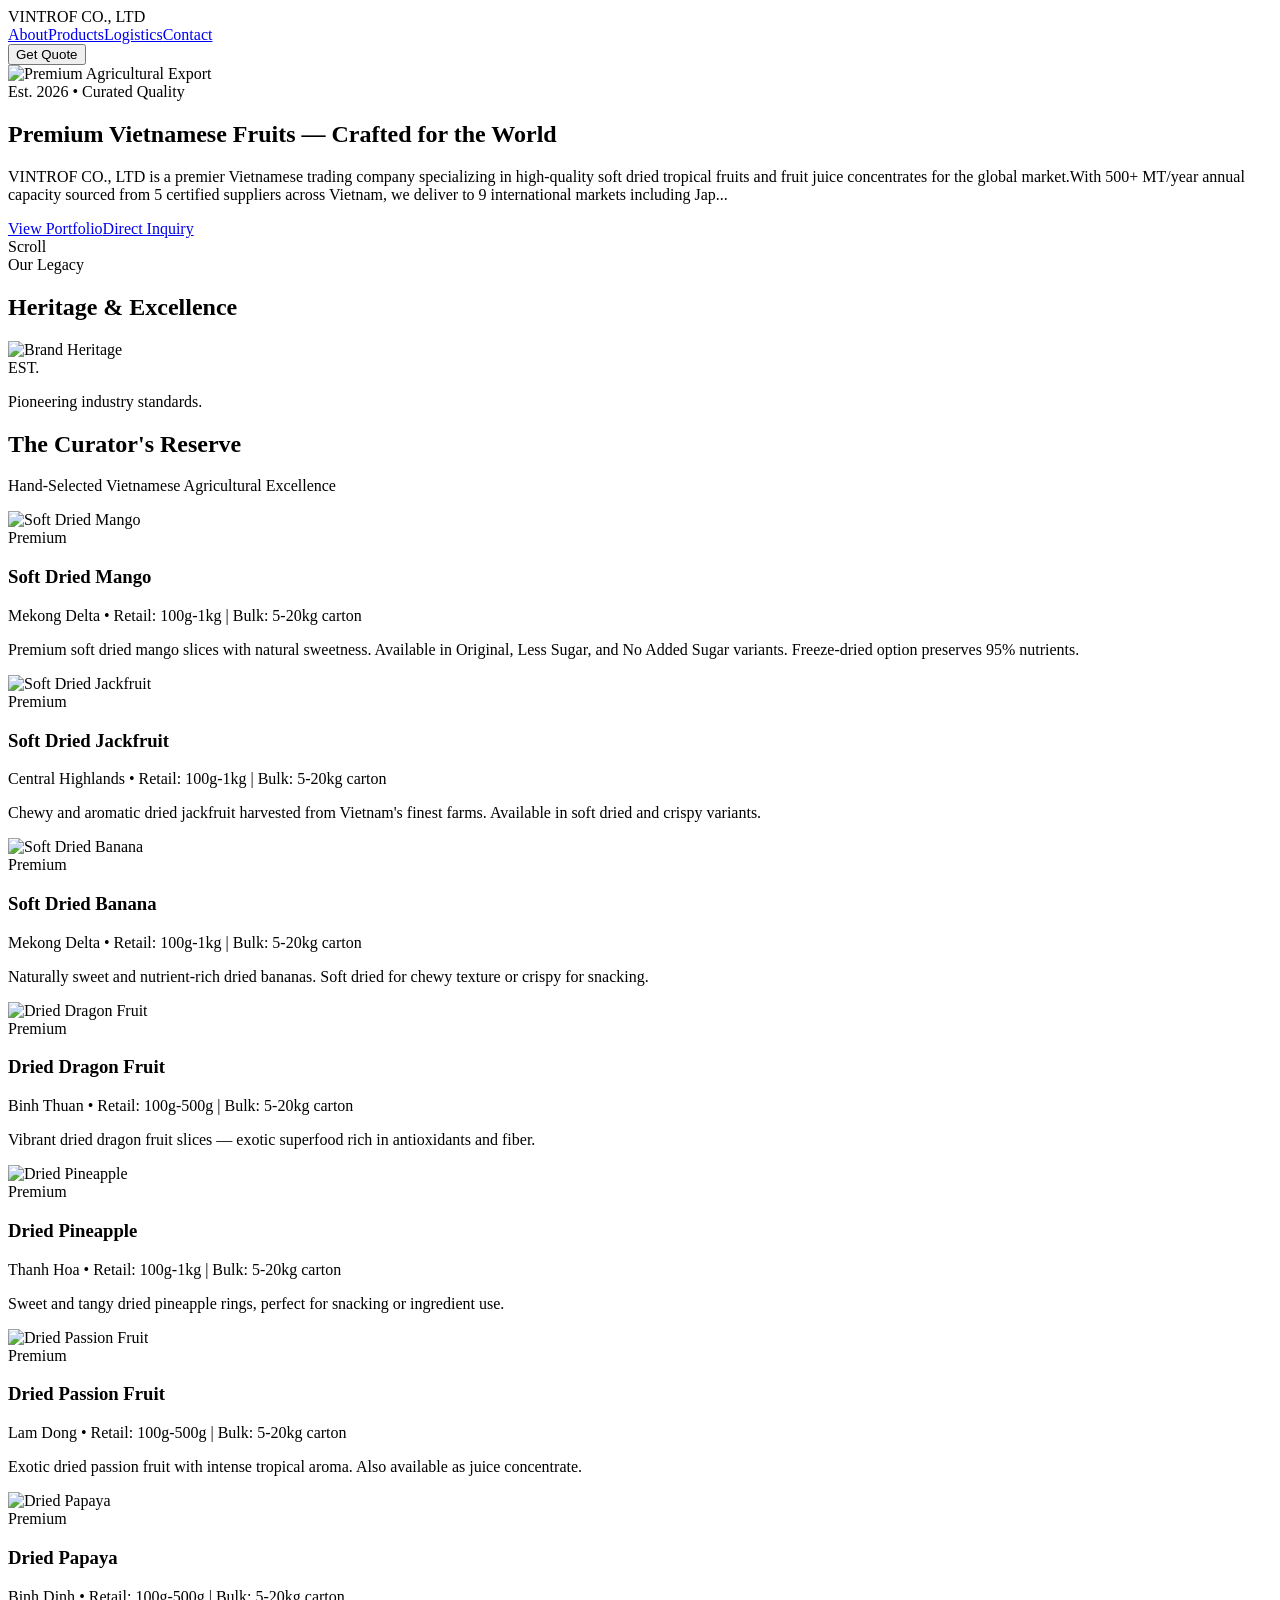
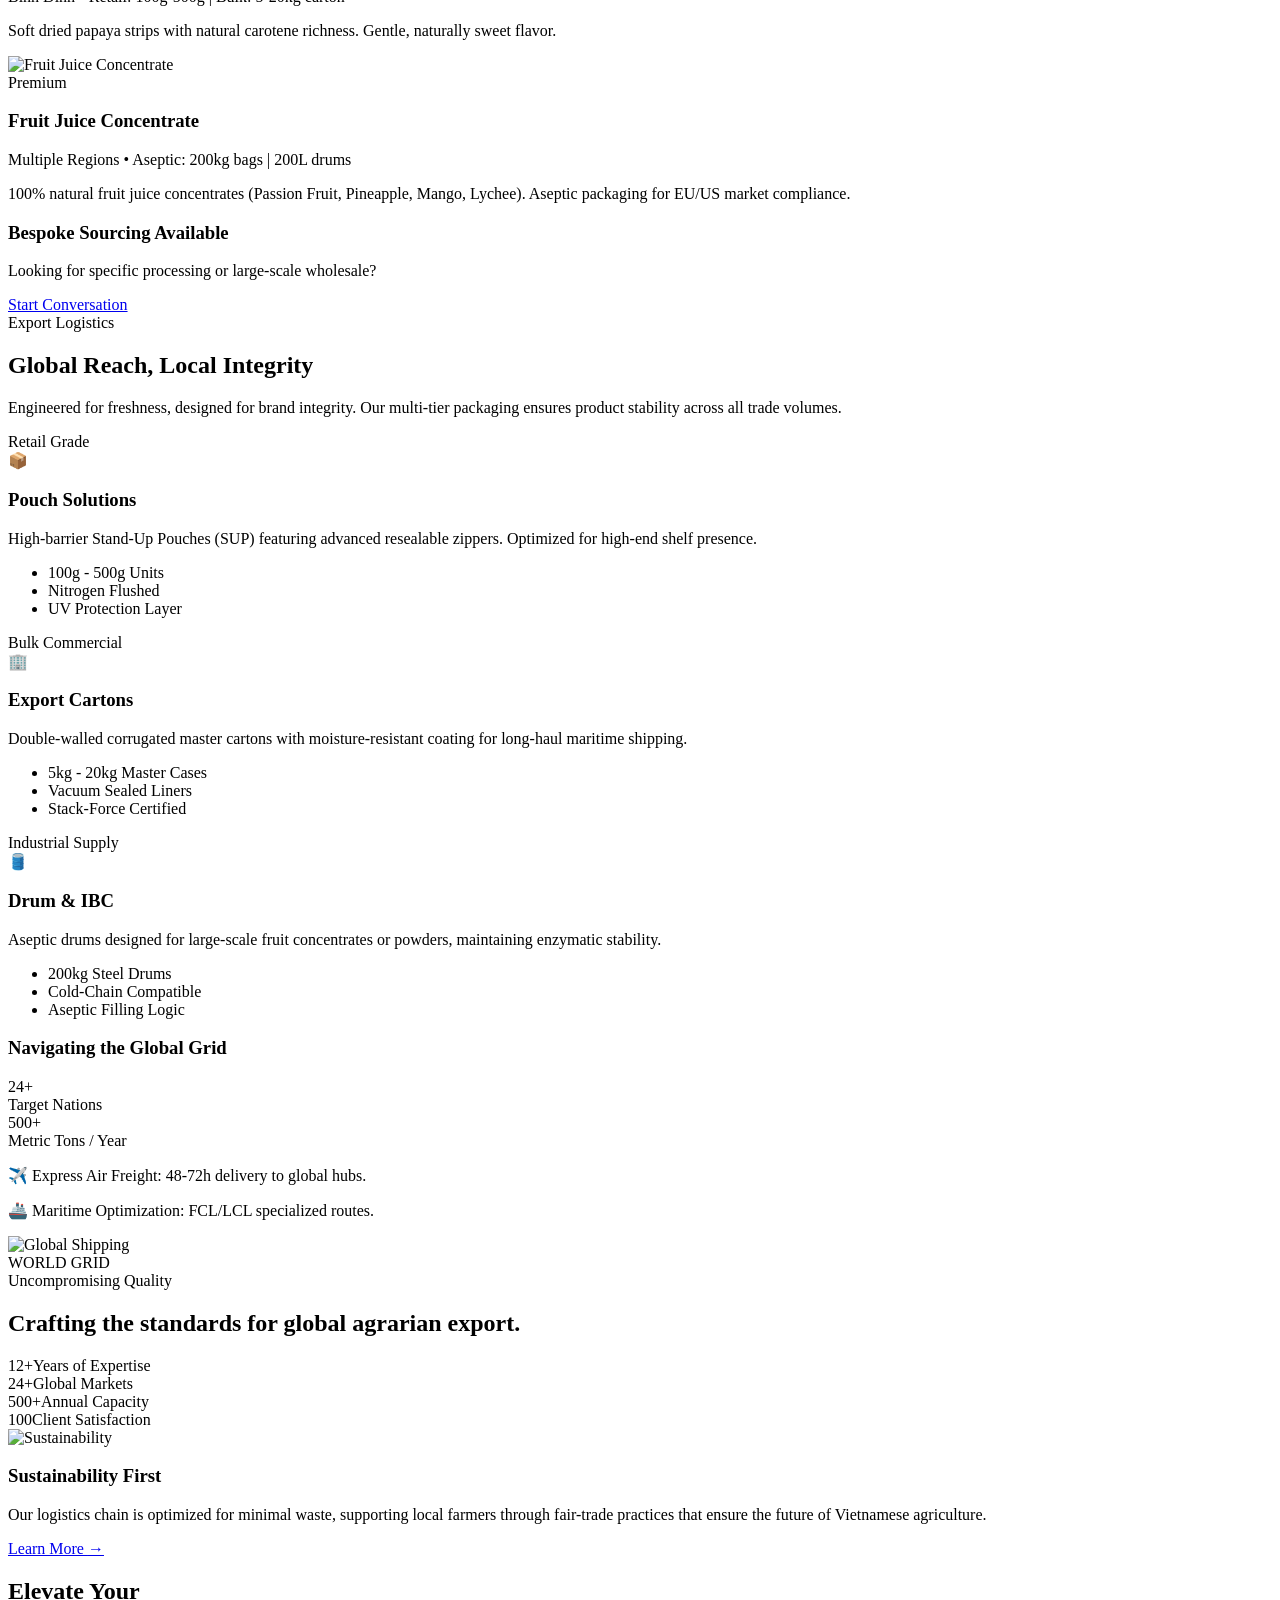
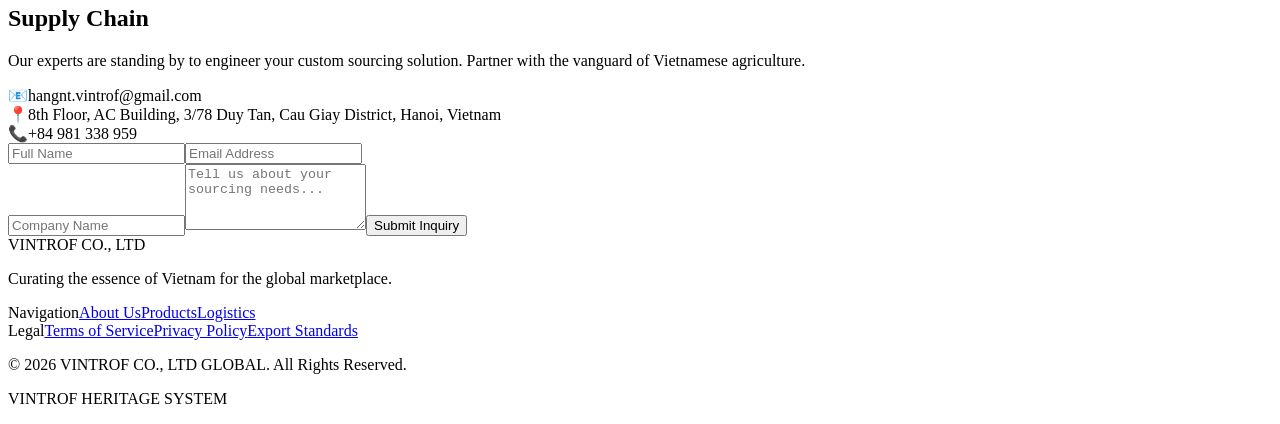
==== commit 5469aa5f: "Deploy Vintrof Catalogue 2026 with Assets" ====
--- a/index.html
+++ b/index.html
@@ -1 +1 @@
-<!DOCTYPE html><html lang="en" class="noto_serif_54449edb-module__RK88tq__variable montserrat_a6b8e55e-module__JnHUVq__variable h-full antialiased"><head><meta charSet="utf-8"/><meta name="viewport" content="width=device-width, initial-scale=1"/><link rel="preload" href="/vintrof-catalogue-2026/_next/static/media/b4e85636e2ca4056-s.p.0c3c6tp9xl371.woff2" as="font" crossorigin="" type="font/woff2"/><link rel="preload" href="/vintrof-catalogue-2026/_next/static/media/e8f2fbee2754df70-s.p.0fzkl03jw-sdz.woff2" as="font" crossorigin="" type="font/woff2"/><link rel="preload" href="/vintrof-catalogue-2026/assets/images/hero_export.png" as="image"/><link rel="preload" href="/vintrof-catalogue-2026/assets/images/heritage_about.png" as="image"/><link rel="preload" href="/vintrof-catalogue-2026/assets/products/dried_mango.png" as="image"/><link rel="preload" href="/vintrof-catalogue-2026/assets/products/dried_jackfruit.png" as="image"/><link rel="preload" href="/vintrof-catalogue-2026/assets/products/dried_banana.png" as="image"/><link rel="preload" href="/vintrof-catalogue-2026/assets/images/sustainability_farm.png" as="image"/><link rel="preload" href="/vintrof-catalogue-2026/assets/products/dried_dragon_fruit.png" as="image"/><link rel="preload" href="/vintrof-catalogue-2026/assets/products/dried_pineapple.png" as="image"/><link rel="preload" href="/vintrof-catalogue-2026/assets/products/dried_passion_fruit.png" as="image"/><link rel="preload" href="/vintrof-catalogue-2026/assets/products/dried_papaya.png" as="image"/><link rel="stylesheet" href="/vintrof-catalogue-2026/_next/static/chunks/0jphq5mm4o282.css" data-precedence="next"/><link rel="preload" as="script" fetchPriority="low" href="/vintrof-catalogue-2026/_next/static/chunks/0mx7f_sekya-b.js"/><script src="/vintrof-catalogue-2026/_next/static/chunks/06hocx-b-s87-.js" async=""></script><script src="/vintrof-catalogue-2026/_next/static/chunks/16g.ca89g7fib.js" async=""></script><script src="/vintrof-catalogue-2026/_next/static/chunks/turbopack-0ky7p4wdl03gj.js" async=""></script><script src="/vintrof-catalogue-2026/_next/static/chunks/0dbhjjzl8qfwv.js" async=""></script><script src="/vintrof-catalogue-2026/_next/static/chunks/0n8no-i1xw~k3.js" async=""></script><link rel="preload" href="/vintrof-catalogue-2026/assets/products/fruit_juice_concentrate.png" as="image"/><link rel="preload" href="/vintrof-catalogue-2026/assets/images/logistics_cargo.png" as="image"/><meta name="next-size-adjust" content=""/><title>VINTROF | Premium Vietnamese Agriculture Export</title><meta name="description" content="Direct-from-source agricultural export from Vietnam. Premium Mango, Dragon Fruit, and Spices curated for the global market."/><link rel="icon" href="/vintrof-catalogue-2026/favicon.ico?favicon.0x3dzn~oxb6tn.ico" sizes="256x256" type="image/x-icon"/><script src="/vintrof-catalogue-2026/_next/static/chunks/03~yq9q893hmn.js" noModule=""></script></head><body class="min-h-full flex flex-col font-sans bg-white text-slate-900 border-none"><div hidden=""><!--$--><!--/$--></div><main class="min-h-screen bg-white"><nav class="fixed top-0 w-full z-50 bg-white/80 backdrop-blur-md border-b border-slate-100 px-8 py-6"><div class="max-w-7xl mx-auto flex justify-between items-center"><div class="flex items-center gap-2"><span class="text-2xl font-serif font-bold text-[#0f172a] tracking-tighter uppercase">VINTROF CO., LTD</span></div><div class="hidden md:flex items-center gap-8 font-sans text-xs uppercase tracking-widest font-bold text-slate-500"><a href="#about" class="hover:text-[#d4a93f] transition-colors">About</a><a href="#products" class="hover:text-[#d4a93f] transition-colors">Products</a><a href="#logistics" class="hover:text-[#d4a93f] transition-colors">Logistics</a><a href="#contact" class="hover:text-[#d4a93f] transition-colors">Contact</a></div><div class="flex items-center gap-6"><button class="bg-[#0f172a] text-white px-6 py-3 text-[10px] uppercase tracking-widest font-bold hover:bg-[#d4a93f] transition-all">Get Quote</button></div></div></nav><section class="relative min-h-[90vh] flex items-center pt-20 overflow-hidden bg-[#0f172a]"><div class="absolute inset-0 z-0"><img src="/vintrof-catalogue-2026/assets/images/hero_export.png" alt="Premium Agricultural Export" class="w-full h-full object-cover opacity-30"/><div class="absolute inset-0 bg-gradient-to-b from-[#0f172a]/80 via-[#0f172a]/60 to-[#0f172a]"></div></div><div class="max-w-7xl mx-auto px-6 w-full grid grid-cols-1 lg:grid-cols-12 gap-12 items-center relative z-10 transition-all duration-1000"><div class="lg:col-span-12 text-center lg:text-left"><div class="flex items-center justify-center lg:justify-start gap-4 mb-8"><div class="h-[1px] w-12 bg-[#d4a93f]"></div><span class="font-sans text-[11px] uppercase tracking-[0.3em] text-white/60 font-bold">Est. 2026 • Curated Quality</span></div><h1 class="font-serif text-6xl md:text-8xl text-white leading-[1.05] tracking-tight mb-8"><span class="">Premium<!-- --> </span><span class="italic text-[#d4a93f] opacity-90">Vietnamese<!-- --> </span><span class="">Fruits<!-- --> </span><span class="">—<!-- --> </span><span class="">Crafted<!-- --> </span><span class="">for<!-- --> </span><span class="">the<!-- --> </span><span class="">World<!-- --> </span></h1><p class="font-sans text-lg text-slate-300 max-w-2xl mx-auto lg:mx-0 mb-12 leading-relaxed">VINTROF CO., LTD is a premier Vietnamese trading company specializing in high-quality soft dried tropical fruits and fruit juice concentrates for the global market.With 500+ MT/year annual capacity sourced from 5 certified suppliers across Vietnam, we deliver to 9 international markets including Jap<!-- -->...</p><div class="flex flex-wrap justify-center lg:justify-start gap-6"><a href="#products" class="px-10 py-5 bg-[#d4a93f] text-[#0f172a] text-[11px] font-bold uppercase tracking-widest hover:bg-white transition-all shadow-xl">View Portfolio</a><a href="#contact" class="px-10 py-5 border border-white/20 text-white text-[11px] font-bold uppercase tracking-widest hover:border-[#d4a93f] transition-all">Direct Inquiry</a></div></div></div><div class="absolute bottom-10 left-1/2 -translate-x-1/2 flex flex-col items-center gap-4 text-white/20"><span class="font-sans text-[9px] uppercase tracking-[0.4em] origin-center rotate-90 translate-y-4">Scroll</span><div class="w-[1px] h-12 bg-gradient-to-t from-[#d4a93f]/40 to-transparent"></div></div></section><section id="about" class="py-24 bg-white border-b border-slate-100"><div class="max-w-7xl mx-auto px-8 grid grid-cols-1 md:grid-cols-2 gap-16 items-center"><div class="space-y-6"><span class="text-[#d4a93f] font-bold tracking-widest uppercase text-sm">Our Legacy</span><h2 class="text-4xl md:text-5xl font-serif text-slate-900 leading-tight">Vietnamese Heritage, <br/><span class="italic">Global Excellence</span></h2><p class="text-slate-600 leading-relaxed text-lg">VINTROF represents the pinnacle of Vietnamese agrarian craftsmanship. Born from the fertile red soils of our basaltic highlands and the sun-drenched coastal plains, our mission is to translate the raw energy of Southeast Asia into refined, export-grade treasures.</p><p class="text-slate-600 leading-relaxed text-lg">We specialize in the meticulous curation of high-brix tropical concentrates, premium sun-dried fruit medleys, and artisan-roasted coffee beans. By bridging the gap between traditional small-holder expertise and rigorous international quality protocols, VINTROF ensures that every consignment is a testament to authenticity, purity, and sustainable luxury.</p></div><div class="aspect-[4/3] bg-slate-50 relative overflow-hidden group rounded-lg"><img src="/vintrof-catalogue-2026/assets/images/heritage_about.png" alt="Vietnamese Heritage" class="w-full h-full object-cover transition-transform duration-700 group-hover:scale-105"/><div class="absolute inset-0 bg-slate-900/10 group-hover:bg-transparent transition-all duration-700"></div><div class="absolute bottom-8 left-8 bg-white p-6 shadow-xl max-w-xs"><span class="block text-3xl font-serif text-[#d4a93f] mb-2 italic">Since 2012</span><p class="text-xs text-slate-500 uppercase tracking-widest font-bold">Pioneering clean agricultural exports for over a decade.</p></div></div></div></section><section id="products" class="py-32 bg-white"><div class="max-w-7xl mx-auto px-6"><div class="flex flex-col md:flex-row md:items-end justify-between gap-8 mb-20"><div class="max-w-2xl"><h2 class="font-serif text-5xl text-primary mb-6">The Curator&#x27;s Reserve</h2><p class="font-sans text-slate-500 uppercase tracking-widest text-xs">Hand-Selected Vietnamese Agricultural Excellence</p></div></div><div class="grid grid-cols-1 md:grid-cols-2 lg:grid-cols-4 gap-x-8 gap-y-16"><div class="group cursor-pointer"><div class="aspect-[3/4] overflow-hidden bg-slate-50 mb-6 relative border border-slate-100"><img src="/vintrof-catalogue-2026/assets/products/dried_mango.png" alt="Soft Dried Mango" class="w-full h-full object-cover grayscale-[20%] group-hover:grayscale-0 group-hover:scale-105 transition-all duration-700"/><div class="absolute top-4 right-4 bg-white/90 backdrop-blur px-3 py-1 font-sans text-[9px] uppercase tracking-widest font-bold">Premium</div></div><div class="space-y-2"><div class="flex items-center gap-2"><h3 class="font-serif text-xl text-primary group-hover:text-[#d4a93f] transition-colors">Soft Dried Mango</h3></div><p class="font-sans text-[10px] uppercase tracking-widest text-slate-400 font-bold">Mekong Delta<!-- --> • <!-- -->Retail: 100g-1kg | Bulk: 5-20kg carton</p><p class="font-sans text-[13px] text-slate-500 line-clamp-2 leading-relaxed">Premium soft dried mango slices with natural sweetness. Available in Original, Less Sugar, and No Added Sugar variants. Freeze-dried option preserves 95% nutrients.</p></div></div><div class="group cursor-pointer"><div class="aspect-[3/4] overflow-hidden bg-slate-50 mb-6 relative border border-slate-100"><img src="/vintrof-catalogue-2026/assets/products/dried_jackfruit.png" alt="Soft Dried Jackfruit" class="w-full h-full object-cover grayscale-[20%] group-hover:grayscale-0 group-hover:scale-105 transition-all duration-700"/><div class="absolute top-4 right-4 bg-white/90 backdrop-blur px-3 py-1 font-sans text-[9px] uppercase tracking-widest font-bold">Premium</div></div><div class="space-y-2"><div class="flex items-center gap-2"><h3 class="font-serif text-xl text-primary group-hover:text-[#d4a93f] transition-colors">Soft Dried Jackfruit</h3></div><p class="font-sans text-[10px] uppercase tracking-widest text-slate-400 font-bold">Central Highlands<!-- --> • <!-- -->Retail: 100g-1kg | Bulk: 5-20kg carton</p><p class="font-sans text-[13px] text-slate-500 line-clamp-2 leading-relaxed">Chewy and aromatic dried jackfruit harvested from Vietnam&#x27;s finest farms. Available in soft dried and crispy variants.</p></div></div><div class="group cursor-pointer"><div class="aspect-[3/4] overflow-hidden bg-slate-50 mb-6 relative border border-slate-100"><img src="/vintrof-catalogue-2026/assets/products/dried_banana.png" alt="Soft Dried Banana" class="w-full h-full object-cover grayscale-[20%] group-hover:grayscale-0 group-hover:scale-105 transition-all duration-700"/><div class="absolute top-4 right-4 bg-white/90 backdrop-blur px-3 py-1 font-sans text-[9px] uppercase tracking-widest font-bold">Premium</div></div><div class="space-y-2"><div class="flex items-center gap-2"><h3 class="font-serif text-xl text-primary group-hover:text-[#d4a93f] transition-colors">Soft Dried Banana</h3></div><p class="font-sans text-[10px] uppercase tracking-widest text-slate-400 font-bold">Mekong Delta<!-- --> • <!-- -->Retail: 100g-1kg | Bulk: 5-20kg carton</p><p class="font-sans text-[13px] text-slate-500 line-clamp-2 leading-relaxed">Naturally sweet and nutrient-rich dried bananas. Soft dried for chewy texture or crispy for snacking.</p></div></div><div class="group cursor-pointer"><div class="aspect-[3/4] overflow-hidden bg-slate-50 mb-6 relative border border-slate-100"><img src="/vintrof-catalogue-2026/assets/products/dried_dragon_fruit.png" alt="Dried Dragon Fruit" class="w-full h-full object-cover grayscale-[20%] group-hover:grayscale-0 group-hover:scale-105 transition-all duration-700"/><div class="absolute top-4 right-4 bg-white/90 backdrop-blur px-3 py-1 font-sans text-[9px] uppercase tracking-widest font-bold">Premium</div></div><div class="space-y-2"><div class="flex items-center gap-2"><h3 class="font-serif text-xl text-primary group-hover:text-[#d4a93f] transition-colors">Dried Dragon Fruit</h3></div><p class="font-sans text-[10px] uppercase tracking-widest text-slate-400 font-bold">Binh Thuan<!-- --> • <!-- -->Retail: 100g-500g | Bulk: 5-20kg carton</p><p class="font-sans text-[13px] text-slate-500 line-clamp-2 leading-relaxed">Vibrant dried dragon fruit slices — exotic superfood rich in antioxidants and fiber.</p></div></div><div class="group cursor-pointer"><div class="aspect-[3/4] overflow-hidden bg-slate-50 mb-6 relative border border-slate-100"><img src="/vintrof-catalogue-2026/assets/products/dried_pineapple.png" alt="Dried Pineapple" class="w-full h-full object-cover grayscale-[20%] group-hover:grayscale-0 group-hover:scale-105 transition-all duration-700"/><div class="absolute top-4 right-4 bg-white/90 backdrop-blur px-3 py-1 font-sans text-[9px] uppercase tracking-widest font-bold">Premium</div></div><div class="space-y-2"><div class="flex items-center gap-2"><h3 class="font-serif text-xl text-primary group-hover:text-[#d4a93f] transition-colors">Dried Pineapple</h3></div><p class="font-sans text-[10px] uppercase tracking-widest text-slate-400 font-bold">Thanh Hoa<!-- --> • <!-- -->Retail: 100g-1kg | Bulk: 5-20kg carton</p><p class="font-sans text-[13px] text-slate-500 line-clamp-2 leading-relaxed">Sweet and tangy dried pineapple rings, perfect for snacking or ingredient use.</p></div></div><div class="group cursor-pointer"><div class="aspect-[3/4] overflow-hidden bg-slate-50 mb-6 relative border border-slate-100"><img src="/vintrof-catalogue-2026/assets/products/dried_passion_fruit.png" alt="Dried Passion Fruit" class="w-full h-full object-cover grayscale-[20%] group-hover:grayscale-0 group-hover:scale-105 transition-all duration-700"/><div class="absolute top-4 right-4 bg-white/90 backdrop-blur px-3 py-1 font-sans text-[9px] uppercase tracking-widest font-bold">Premium</div></div><div class="space-y-2"><div class="flex items-center gap-2"><h3 class="font-serif text-xl text-primary group-hover:text-[#d4a93f] transition-colors">Dried Passion Fruit</h3></div><p class="font-sans text-[10px] uppercase tracking-widest text-slate-400 font-bold">Lam Dong<!-- --> • <!-- -->Retail: 100g-500g | Bulk: 5-20kg carton</p><p class="font-sans text-[13px] text-slate-500 line-clamp-2 leading-relaxed">Exotic dried passion fruit with intense tropical aroma. Also available as juice concentrate.</p></div></div><div class="group cursor-pointer"><div class="aspect-[3/4] overflow-hidden bg-slate-50 mb-6 relative border border-slate-100"><img src="/vintrof-catalogue-2026/assets/products/dried_papaya.png" alt="Dried Papaya" class="w-full h-full object-cover grayscale-[20%] group-hover:grayscale-0 group-hover:scale-105 transition-all duration-700"/><div class="absolute top-4 right-4 bg-white/90 backdrop-blur px-3 py-1 font-sans text-[9px] uppercase tracking-widest font-bold">Premium</div></div><div class="space-y-2"><div class="flex items-center gap-2"><h3 class="font-serif text-xl text-primary group-hover:text-[#d4a93f] transition-colors">Dried Papaya</h3></div><p class="font-sans text-[10px] uppercase tracking-widest text-slate-400 font-bold">Binh Dinh<!-- --> • <!-- -->Retail: 100g-500g | Bulk: 5-20kg carton</p><p class="font-sans text-[13px] text-slate-500 line-clamp-2 leading-relaxed">Soft dried papaya strips with natural carotene richness. Gentle, naturally sweet flavor.</p></div></div><div class="group cursor-pointer"><div class="aspect-[3/4] overflow-hidden bg-slate-50 mb-6 relative border border-slate-100"><img src="/vintrof-catalogue-2026/assets/products/fruit_juice_concentrate.png" alt="Fruit Juice Concentrate" class="w-full h-full object-cover grayscale-[20%] group-hover:grayscale-0 group-hover:scale-105 transition-all duration-700"/><div class="absolute top-4 right-4 bg-white/90 backdrop-blur px-3 py-1 font-sans text-[9px] uppercase tracking-widest font-bold">Premium</div></div><div class="space-y-2"><div class="flex items-center gap-2"><h3 class="font-serif text-xl text-primary group-hover:text-[#d4a93f] transition-colors">Fruit Juice Concentrate</h3></div><p class="font-sans text-[10px] uppercase tracking-widest text-slate-400 font-bold">Multiple Regions<!-- --> • <!-- -->Aseptic: 200kg bags | 200L drums</p><p class="font-sans text-[13px] text-slate-500 line-clamp-2 leading-relaxed">100% natural fruit juice concentrates (Passion Fruit, Pineapple, Mango, Lychee). Aseptic packaging for EU/US market compliance.</p></div></div></div><div class="mt-24 p-12 bg-[#0f172a] text-white flex flex-col md:flex-row items-center justify-between gap-8 rounded-sm"><div><h3 class="font-serif text-3xl mb-2">Bespoke Sourcing Available</h3><p class="font-sans opacity-70 text-sm tracking-wide">Looking for specific processing or large-scale wholesale?</p></div><a href="#contact" class="px-10 py-5 bg-[#d4a93f] text-[#0f172a] text-[11px] uppercase tracking-[0.2em] font-bold hover:bg-white transition-all">Start Conversation</a></div></div></section><section id="logistics" class="py-24 bg-slate-50"><div class="max-w-7xl mx-auto px-8"><div class="text-center mb-16"><span class="text-[#d4a93f] font-bold tracking-[0.2em] uppercase text-sm block mb-4">Export Logistics</span><h2 class="text-5xl font-serif text-slate-900 mb-6">Global Reach, Local Integrity</h2><p class="text-slate-600 max-w-2xl mx-auto italic">Engineered for freshness, designed for brand integrity. Our multi-tier packaging ensures product stability across all trade volumes.</p></div><div class="grid grid-cols-1 md:grid-cols-3 gap-8 mb-24"><div class="bg-white p-10 shadow-sm border border-slate-100 hover:shadow-xl transition-all duration-500"><div class="flex justify-between items-start mb-12"><span class="text-[#d4a93f] font-serif italic text-xl">Retail Grade</span><div class="w-12 h-12 bg-slate-50 flex items-center justify-center rounded-full"><span class="text-2xl">📦</span></div></div><h3 class="text-2xl font-serif mb-4">Pouch Solutions</h3><p class="text-slate-500 mb-8 text-sm leading-relaxed">High-barrier Stand-Up Pouches (SUP) featuring advanced resealable zippers. Optimized for high-end shelf presence.</p><ul class="space-y-3 text-sm font-medium text-slate-700"><li class="flex items-center gap-2"><div class="w-1.5 h-1.5 bg-[#d4a93f]"></div> 100g - 500g Units</li><li class="flex items-center gap-2"><div class="w-1.5 h-1.5 bg-[#d4a93f]"></div> Nitrogen Flushed</li><li class="flex items-center gap-2"><div class="w-1.5 h-1.5 bg-[#d4a93f]"></div> UV Protection Layer</li></ul></div><div class="bg-white p-10 shadow-lg border border-slate-100 scale-105 z-10"><div class="flex justify-between items-start mb-12"><span class="text-[#d4a93f] font-serif italic text-xl">Bulk Commercial</span><div class="w-12 h-12 bg-slate-50 flex items-center justify-center rounded-full"><span class="text-2xl">🏢</span></div></div><h3 class="text-2xl font-serif mb-4">Export Cartons</h3><p class="text-slate-500 mb-8 text-sm leading-relaxed">Double-walled corrugated master cartons with moisture-resistant coating for long-haul maritime shipping.</p><ul class="space-y-3 text-sm font-medium text-slate-700"><li class="flex items-center gap-2"><div class="w-1.5 h-1.5 bg-[#d4a93f]"></div> 5kg - 20kg Master Cases</li><li class="flex items-center gap-2"><div class="w-1.5 h-1.5 bg-[#d4a93f]"></div> Vacuum Sealed Liners</li><li class="flex items-center gap-2"><div class="w-1.5 h-1.5 bg-[#d4a93f]"></div> Stack-Force Certified</li></ul></div><div class="bg-white p-10 shadow-sm border border-slate-100 hover:shadow-xl transition-all duration-500"><div class="flex justify-between items-start mb-12"><span class="text-[#d4a93f] font-serif italic text-xl">Industrial Supply</span><div class="w-12 h-12 bg-slate-50 flex items-center justify-center rounded-full"><span class="text-2xl">🛢️</span></div></div><h3 class="text-2xl font-serif mb-4">Drum &amp; IBC</h3><p class="text-slate-500 mb-8 text-sm leading-relaxed">Aseptic drums designed for large-scale fruit concentrates or powders, maintaining enzymatic stability.</p><ul class="space-y-3 text-sm font-medium text-slate-700"><li class="flex items-center gap-2"><div class="w-1.5 h-1.5 bg-[#d4a93f]"></div> 200kg Steel Drums</li><li class="flex items-center gap-2"><div class="w-1.5 h-1.5 bg-[#d4a93f]"></div> Cold-Chain Compatible</li><li class="flex items-center gap-2"><div class="w-1.5 h-1.5 bg-[#d4a93f]"></div> Aseptic Filling Logic</li></ul></div></div><div class="bg-slate-900 rounded-2xl p-12 text-white relative overflow-hidden"><div class="relative z-10 grid grid-cols-1 lg:grid-cols-2 gap-12 items-center"><div><h3 class="text-4xl font-serif mb-8">Navigating the <span class="text-[#d4a93f] italic">Global Grid</span></h3><div class="grid grid-cols-2 gap-8 mb-8"><div><div class="text-4xl font-serif text-[#d4a93f]">500+</div><div class="text-xs uppercase tracking-widest text-slate-400">Metric Tons / Year</div></div><div><div class="text-4xl font-serif text-[#d4a93f]">45+</div><div class="text-xs uppercase tracking-widest text-slate-400">Target Nations</div></div></div><div class="space-y-4 text-slate-300"><p class="flex items-start gap-3"><span class="text-[#d4a93f]">✈️</span> Express Air Freight: 48-72h delivery to global hubs.</p><p class="flex items-start gap-3"><span class="text-[#d4a93f]">🚢</span> Maritime Optimization: FCL/LCL specialized coffee &amp; fruit routes.</p></div></div><div class="relative aspect-video bg-slate-800/50 rounded-xl overflow-hidden flex items-center justify-center"><img src="/vintrof-catalogue-2026/assets/images/logistics_cargo.png" alt="Global Shipping" class="w-full h-full object-cover opacity-60 mix-blend-soft-light"/><div class="absolute inset-0 flex items-center justify-center"><div class="text-slate-600 text-6xl font-serif opacity-10">WORLD GRID</div></div><div class="absolute top-1/4 right-1/4 bg-white p-2 shadow-xl rounded-sm"><div class="text-slate-900 text-[8px] font-bold uppercase tracking-tighter">Active Hub</div><div class="text-[#d4a93f] font-serif italic text-xs">Tokyo Terminal</div></div></div></div></div></div></section><section class="py-24 max-w-7xl mx-auto px-8"><div class="grid grid-cols-12 gap-8"><div class="col-span-12 lg:col-span-8 bg-[#0f172a] text-white p-12 flex flex-col justify-between min-h-[400px]"><div class="space-y-4"><span class="text-[#d4a93f] font-bold tracking-widest uppercase text-xs">Uncompromising Quality</span><h2 class="text-4xl font-serif max-w-md leading-tight">Crafting the standards for global agrarian export.</h2></div><div class="grid grid-cols-2 md:grid-cols-4 gap-8"><div><span class="block text-4xl font-serif mb-1 text-[#d4a93f]">15+</span><span class="text-[10px] tracking-widest text-slate-400 uppercase">Target Markets</span></div><div><span class="block text-4xl font-serif mb-1 text-[#d4a93f]">100%</span><span class="text-[10px] tracking-widest text-slate-400 uppercase">Traceability</span></div><div><span class="block text-4xl font-serif mb-1 text-[#d4a93f]">ISO</span><span class="text-[10px] tracking-widest text-slate-400 uppercase">Certified</span></div><div><span class="block text-4xl font-serif mb-1 text-[#d4a93f]">V+</span><span class="text-[10px] tracking-widest text-slate-400 uppercase">Premium Grade</span></div></div></div><div class="col-span-12 lg:col-span-4 bg-[#d4a93f] text-[#0f172a] p-0 overflow-hidden group flex flex-col justify-between"><div class="h-48 overflow-hidden relative"><img src="/vintrof-catalogue-2026/assets/images/sustainability_farm.png" alt="Sustainability" class="w-full h-full object-cover transition-transform duration-700 group-hover:scale-110"/><div class="absolute inset-0 bg-[#d4a93f]/20"></div></div><div class="p-10 space-y-6"><h3 class="text-3xl font-serif">Sustainability First</h3><p class="text-sm leading-relaxed opacity-90">Our logistics chain is optimized for minimal waste, supporting local farmers through fair-trade practices that ensure the future of Vietnamese agriculture.</p><a href="#contact" class="inline-flex items-center gap-2 font-bold text-xs uppercase tracking-widest border-b border-[#0f172a] pb-1 hover:gap-4 transition-all">Learn More <span>→</span></a></div></div></div></section><section id="contact" class="py-24 bg-[#0f172a] text-white"><div class="max-w-7xl mx-auto px-8 grid grid-cols-1 md:grid-cols-2 gap-16"><div class="space-y-8"><h2 class="text-5xl font-serif leading-tight">Elevate Your <br/><span class="text-[#d4a93f] italic text-4xl">Supply Chain</span></h2><p class="text-slate-400 text-lg">Our experts are standing by to engineer your custom sourcing solution. Partner with the vanguard of Vietnamese agriculture.</p><div class="space-y-4 pt-4"><div class="flex items-center gap-4 text-slate-300"><span class="text-[#d4a93f] text-xl">📧</span><span>hangnt.vintrof@gmail.com</span></div><div class="flex items-center gap-4 text-slate-300"><span class="text-[#d4a93f] text-xl">📍</span><span>8th Floor, AC Building, 3/78 Duy Tan, Cau Giay District, Hanoi, Vietnam</span></div><div class="flex items-center gap-4 text-slate-300"><span class="text-[#d4a93f] text-xl">📞</span><span>+84 981 338 959</span></div></div></div><div class="bg-white/5 backdrop-blur-md p-10 border border-white/10 rounded-sm"><form class="space-y-6"><div class="grid grid-cols-1 md:grid-cols-2 gap-6"><input type="text" placeholder="Full Name" class="bg-white/5 border-b border-white/20 p-4 text-white placeholder:text-slate-500 focus:border-[#d4a93f] outline-none transition-all"/><input type="email" placeholder="Email Address" class="bg-white/5 border-b border-white/20 p-4 text-white placeholder:text-slate-500 focus:border-[#d4a93f] outline-none transition-all"/></div><input type="text" placeholder="Company Name" class="w-full bg-white/5 border-b border-white/20 p-4 text-white placeholder:text-slate-500 focus:border-[#d4a93f] outline-none transition-all"/><textarea placeholder="Tell us about your sourcing needs..." rows="4" class="w-full bg-white/5 border-b border-white/20 p-4 text-white placeholder:text-slate-500 focus:border-[#d4a93f] outline-none transition-all resize-none"></textarea><button type="button" class="w-full bg-[#d4a93f] text-slate-900 p-4 font-bold uppercase tracking-widest hover:bg-white transition-all">Submit Inquiry</button></form></div></div></section><footer class="bg-slate-950 py-16 px-8 border-t border-white/5"><div class="max-w-7xl mx-auto flex flex-col md:flex-row justify-between items-center gap-8"><div class="space-y-4"><span class="text-2xl font-serif font-bold text-white tracking-tighter uppercase">VINTROF CO., LTD</span><p class="text-slate-500 text-xs italic max-w-sm">Curating the essence of Vietnam for the global marketplace.</p></div><div class="flex gap-12 text-[10px] font-bold text-slate-500 uppercase tracking-widest"><div class="flex flex-col gap-4"><span class="text-white">Navigation</span><a href="#about" class="hover:text-[#d4a93f]">About Us</a><a href="#products" class="hover:text-[#d4a93f]">Products</a><a href="#logistics" class="hover:text-[#d4a93f]">Logistics</a></div><div class="flex flex-col gap-4"><span class="text-white">Legal</span><a href="#" class="hover:text-[#d4a93f]">Terms of Service</a><a href="#" class="hover:text-[#d4a93f]">Privacy Policy</a><a href="#" class="hover:text-[#d4a93f]">Export Standards</a></div></div></div><div class="max-w-7xl mx-auto mt-12 pt-8 border-t border-white/5 flex justify-between items-center text-[10px] text-slate-600 uppercase tracking-widest"><p>© 2026 <!-- -->VINTROF CO., LTD<!-- --> GLOBAL. All Rights Reserved.</p><p>VINTROF HERITAGE SYSTEM</p></div></footer></main><!--$--><!--/$--><script src="/vintrof-catalogue-2026/_next/static/chunks/0mx7f_sekya-b.js" id="_R_" async=""></script><script>(self.__next_f=self.__next_f||[]).push([0])</script><script>self.__next_f.push([1,"1:\"$Sreact.fragment\"\n2:I[39756,[\"/vintrof-catalogue-2026/_next/static/chunks/0dbhjjzl8qfwv.js\"],\"default\"]\n3:I[37457,[\"/vintrof-catalogue-2026/_next/static/chunks/0dbhjjzl8qfwv.js\"],\"default\"]\n4:I[45678,[\"/vintrof-catalogue-2026/_next/static/chunks/0dbhjjzl8qfwv.js\",\"/vintrof-catalogue-2026/_next/static/chunks/0n8no-i1xw~k3.js\"],\"default\"]\n10:I[68027,[\"/vintrof-catalogue-2026/_next/static/chunks/0dbhjjzl8qfwv.js\"],\"default\",1]\n:HL[\"/vintrof-catalogue-2026/_next/static/chunks/0jphq5mm4o282.css\",\"style\"]\n:HL[\"/vintrof-catalogue-2026/_next/static/media/b4e85636e2ca4056-s.p.0c3c6tp9xl371.woff2\",\"font\",{\"crossOrigin\":\"\",\"type\":\"font/woff2\"}]\n:HL[\"/vintrof-catalogue-2026/_next/static/media/e8f2fbee2754df70-s.p.0fzkl03jw-sdz.woff2\",\"font\",{\"crossOrigin\":\"\",\"type\":\"font/woff2\"}]\n:HL[\"/vintrof-catalogue-2026/assets/images/hero_export.png\",\"image\"]\n"])</script><script>self.__next_f.push([1,"0:{\"P\":null,\"c\":[\"\",\"\"],\"q\":\"\",\"i\":false,\"f\":[[[\"\",{\"children\":[\"__PAGE__\",{}]},\"$undefined\",\"$undefined\",16],[[\"$\",\"$1\",\"c\",{\"children\":[[[\"$\",\"link\",\"0\",{\"rel\":\"stylesheet\",\"href\":\"/vintrof-catalogue-2026/_next/static/chunks/0jphq5mm4o282.css\",\"precedence\":\"next\",\"crossOrigin\":\"$undefined\",\"nonce\":\"$undefined\"}],[\"$\",\"script\",\"script-0\",{\"src\":\"/vintrof-catalogue-2026/_next/static/chunks/0dbhjjzl8qfwv.js\",\"async\":true,\"nonce\":\"$undefined\"}]],[\"$\",\"html\",null,{\"lang\":\"en\",\"className\":\"noto_serif_54449edb-module__RK88tq__variable montserrat_a6b8e55e-module__JnHUVq__variable h-full antialiased\",\"children\":[\"$\",\"body\",null,{\"className\":\"min-h-full flex flex-col font-sans bg-white text-slate-900 border-none\",\"children\":[\"$\",\"$L2\",null,{\"parallelRouterKey\":\"children\",\"error\":\"$undefined\",\"errorStyles\":\"$undefined\",\"errorScripts\":\"$undefined\",\"template\":[\"$\",\"$L3\",null,{}],\"templateStyles\":\"$undefined\",\"templateScripts\":\"$undefined\",\"notFound\":[[[\"$\",\"title\",null,{\"children\":\"404: This page could not be found.\"}],[\"$\",\"div\",null,{\"style\":{\"fontFamily\":\"system-ui,\\\"Segoe UI\\\",Roboto,Helvetica,Arial,sans-serif,\\\"Apple Color Emoji\\\",\\\"Segoe UI Emoji\\\"\",\"height\":\"100vh\",\"textAlign\":\"center\",\"display\":\"flex\",\"flexDirection\":\"column\",\"alignItems\":\"center\",\"justifyContent\":\"center\"},\"children\":[\"$\",\"div\",null,{\"children\":[[\"$\",\"style\",null,{\"dangerouslySetInnerHTML\":{\"__html\":\"body{color:#000;background:#fff;margin:0}.next-error-h1{border-right:1px solid rgba(0,0,0,.3)}@media (prefers-color-scheme:dark){body{color:#fff;background:#000}.next-error-h1{border-right:1px solid rgba(255,255,255,.3)}}\"}}],[\"$\",\"h1\",null,{\"className\":\"next-error-h1\",\"style\":{\"display\":\"inline-block\",\"margin\":\"0 20px 0 0\",\"padding\":\"0 23px 0 0\",\"fontSize\":24,\"fontWeight\":500,\"verticalAlign\":\"top\",\"lineHeight\":\"49px\"},\"children\":404}],[\"$\",\"div\",null,{\"style\":{\"display\":\"inline-block\"},\"children\":[\"$\",\"h2\",null,{\"style\":{\"fontSize\":14,\"fontWeight\":400,\"lineHeight\":\"49px\",\"margin\":0},\"children\":\"This page could not be found.\"}]}]]}]}]],[]],\"forbidden\":\"$undefined\",\"unauthorized\":\"$undefined\"}]}]}]]}],{\"children\":[[\"$\",\"$1\",\"c\",{\"children\":[[\"$\",\"main\",null,{\"className\":\"min-h-screen bg-white\",\"children\":[[\"$\",\"$L4\",null,{\"companyName\":\"VINTROF CO., LTD\"}],[\"$\",\"section\",null,{\"className\":\"relative min-h-[90vh] flex items-center pt-20 overflow-hidden bg-[#0f172a]\",\"children\":[[\"$\",\"div\",null,{\"className\":\"absolute inset-0 z-0\",\"children\":[[\"$\",\"img\",null,{\"src\":\"/vintrof-catalogue-2026/assets/images/hero_export.png\",\"alt\":\"Premium Agricultural Export\",\"className\":\"w-full h-full object-cover opacity-30\"}],[\"$\",\"div\",null,{\"className\":\"absolute inset-0 bg-gradient-to-b from-[#0f172a]/80 via-[#0f172a]/60 to-[#0f172a]\"}]]}],[\"$\",\"div\",null,{\"className\":\"max-w-7xl mx-auto px-6 w-full grid grid-cols-1 lg:grid-cols-12 gap-12 items-center relative z-10 transition-all duration-1000\",\"children\":[\"$\",\"div\",null,{\"className\":\"lg:col-span-12 text-center lg:text-left\",\"children\":[[\"$\",\"div\",null,{\"className\":\"flex items-center justify-center lg:justify-start gap-4 mb-8\",\"children\":[[\"$\",\"div\",null,{\"className\":\"h-[1px] w-12 bg-[#d4a93f]\"}],[\"$\",\"span\",null,{\"className\":\"font-sans text-[11px] uppercase tracking-[0.3em] text-white/60 font-bold\",\"children\":\"Est. 2026 • Curated Quality\"}]]}],[\"$\",\"h1\",null,{\"className\":\"font-serif text-6xl md:text-8xl text-white leading-[1.05] tracking-tight mb-8\",\"children\":[[\"$\",\"span\",\"0\",{\"className\":\"\",\"children\":[\"Premium\",\" \"]}],[\"$\",\"span\",\"1\",{\"className\":\"italic text-[#d4a93f] opacity-90\",\"children\":[\"Vietnamese\",\" \"]}],[\"$\",\"span\",\"2\",{\"className\":\"\",\"children\":[\"Fruits\",\" \"]}],[\"$\",\"span\",\"3\",{\"className\":\"\",\"children\":[\"—\",\" \"]}],[\"$\",\"span\",\"4\",{\"className\":\"\",\"children\":[\"Crafted\",\" \"]}],[\"$\",\"span\",\"5\",{\"className\":\"\",\"children\":[\"for\",\" \"]}],[\"$\",\"span\",\"6\",{\"className\":\"\",\"children\":[\"the\",\" \"]}],[\"$\",\"span\",\"7\",{\"className\":\"\",\"children\":[\"World\",\" \"]}]]}],[\"$\",\"p\",null,{\"className\":\"font-sans text-lg text-slate-300 max-w-2xl mx-auto lg:mx-0 mb-12 leading-relaxed\",\"children\":[\"VINTROF CO., LTD is a premier Vietnamese trading company specializing in high-quality soft dried tropical fruits and fruit juice concentrates for the global market.With 500+ MT/year annual capacity sourced from 5 certified suppliers across Vietnam, we deliver to 9 international markets including Jap\",\"...\"]}],\"$L5\"]}]}],\"$L6\"]}],\"$L7\",\"$L8\",\"$L9\",\"$La\",\"$Lb\",\"$Lc\"]}],[\"$Ld\"],\"$Le\"]}],{},null,false,null]},null,false,null],\"$Lf\",false]],\"m\":\"$undefined\",\"G\":[\"$10\",[\"$L11\"]],\"S\":true,\"h\":null,\"s\":\"$undefined\",\"l\":\"$undefined\",\"p\":\"$undefined\",\"d\":\"$undefined\",\"b\":\"onff555vOd1qXPmIpaImh\"}\n"])</script><script>self.__next_f.push([1,"1b:I[97367,[\"/vintrof-catalogue-2026/_next/static/chunks/0dbhjjzl8qfwv.js\"],\"OutletBoundary\"]\n1c:\"$Sreact.suspense\"\n1e:I[97367,[\"/vintrof-catalogue-2026/_next/static/chunks/0dbhjjzl8qfwv.js\"],\"ViewportBoundary\"]\n20:I[97367,[\"/vintrof-catalogue-2026/_next/static/chunks/0dbhjjzl8qfwv.js\"],\"MetadataBoundary\"]\n:HL[\"/vintrof-catalogue-2026/assets/images/heritage_about.png\",\"image\"]\n:HL[\"/vintrof-catalogue-2026/assets/products/dried_mango.png\",\"image\"]\n:HL[\"/vintrof-catalogue-2026/assets/products/dried_jackfruit.png\",\"image\"]\n:HL[\"/vintrof-catalogue-2026/assets/products/dried_banana.png\",\"image\"]\n:HL[\"/vintrof-catalogue-2026/assets/images/sustainability_farm.png\",\"image\"]\n5:[\"$\",\"div\",null,{\"className\":\"flex flex-wrap justify-center lg:justify-start gap-6\",\"children\":[[\"$\",\"a\",null,{\"href\":\"#products\",\"className\":\"px-10 py-5 bg-[#d4a93f] text-[#0f172a] text-[11px] font-bold uppercase tracking-widest hover:bg-white transition-all shadow-xl\",\"children\":\"View Portfolio\"}],[\"$\",\"a\",null,{\"href\":\"#contact\",\"className\":\"px-10 py-5 border border-white/20 text-white text-[11px] font-bold uppercase tracking-widest hover:border-[#d4a93f] transition-all\",\"children\":\"Direct Inquiry\"}]]}]\n6:[\"$\",\"div\",null,{\"className\":\"absolute bottom-10 left-1/2 -translate-x-1/2 flex flex-col items-center gap-4 text-white/20\",\"children\":[[\"$\",\"span\",null,{\"className\":\"font-sans text-[9px] uppercase tracking-[0.4em] origin-center rotate-90 translate-y-4\",\"children\":\"Scroll\"}],[\"$\",\"div\",null,{\"className\":\"w-[1px] h-12 bg-gradient-to-t from-[#d4a93f]/40 to-transparent\"}]]}]\n"])</script><script>self.__next_f.push([1,"7:[\"$\",\"section\",null,{\"id\":\"about\",\"className\":\"py-24 bg-white border-b border-slate-100\",\"children\":[\"$\",\"div\",null,{\"className\":\"max-w-7xl mx-auto px-8 grid grid-cols-1 md:grid-cols-2 gap-16 items-center\",\"children\":[[\"$\",\"div\",null,{\"className\":\"space-y-6\",\"children\":[[\"$\",\"span\",null,{\"className\":\"text-[#d4a93f] font-bold tracking-widest uppercase text-sm\",\"children\":\"Our Legacy\"}],[\"$\",\"h2\",null,{\"className\":\"text-4xl md:text-5xl font-serif text-slate-900 leading-tight\",\"children\":[\"Vietnamese Heritage, \",[\"$\",\"br\",null,{}],[\"$\",\"span\",null,{\"className\":\"italic\",\"children\":\"Global Excellence\"}]]}],[\"$\",\"p\",null,{\"className\":\"text-slate-600 leading-relaxed text-lg\",\"children\":\"VINTROF represents the pinnacle of Vietnamese agrarian craftsmanship. Born from the fertile red soils of our basaltic highlands and the sun-drenched coastal plains, our mission is to translate the raw energy of Southeast Asia into refined, export-grade treasures.\"}],[\"$\",\"p\",null,{\"className\":\"text-slate-600 leading-relaxed text-lg\",\"children\":\"We specialize in the meticulous curation of high-brix tropical concentrates, premium sun-dried fruit medleys, and artisan-roasted coffee beans. By bridging the gap between traditional small-holder expertise and rigorous international quality protocols, VINTROF ensures that every consignment is a testament to authenticity, purity, and sustainable luxury.\"}]]}],[\"$\",\"div\",null,{\"className\":\"aspect-[4/3] bg-slate-50 relative overflow-hidden group rounded-lg\",\"children\":[[\"$\",\"img\",null,{\"src\":\"/vintrof-catalogue-2026/assets/images/heritage_about.png\",\"alt\":\"Vietnamese Heritage\",\"className\":\"w-full h-full object-cover transition-transform duration-700 group-hover:scale-105\"}],[\"$\",\"div\",null,{\"className\":\"absolute inset-0 bg-slate-900/10 group-hover:bg-transparent transition-all duration-700\"}],[\"$\",\"div\",null,{\"className\":\"absolute bottom-8 left-8 bg-white p-6 shadow-xl max-w-xs\",\"children\":[[\"$\",\"span\",null,{\"className\":\"block text-3xl font-serif text-[#d4a93f] mb-2 italic\",\"children\":\"Since 2012\"}],[\"$\",\"p\",null,{\"className\":\"text-xs text-slate-500 uppercase tracking-widest font-bold\",\"children\":\"Pioneering clean agricultural exports for over a decade.\"}]]}]]}]]}]}]\n"])</script><script>self.__next_f.push([1,"8:[\"$\",\"section\",null,{\"id\":\"products\",\"className\":\"py-32 bg-white\",\"children\":[\"$\",\"div\",null,{\"className\":\"max-w-7xl mx-auto px-6\",\"children\":[[\"$\",\"div\",null,{\"className\":\"flex flex-col md:flex-row md:items-end justify-between gap-8 mb-20\",\"children\":[\"$\",\"div\",null,{\"className\":\"max-w-2xl\",\"children\":[[\"$\",\"h2\",null,{\"className\":\"font-serif text-5xl text-primary mb-6\",\"children\":\"The Curator's Reserve\"}],[\"$\",\"p\",null,{\"className\":\"font-sans text-slate-500 uppercase tracking-widest text-xs\",\"children\":\"Hand-Selected Vietnamese Agricultural Excellence\"}]]}]}],[\"$\",\"div\",null,{\"className\":\"grid grid-cols-1 md:grid-cols-2 lg:grid-cols-4 gap-x-8 gap-y-16\",\"children\":[[\"$\",\"div\",\"soft_dried_mango\",{\"className\":\"group cursor-pointer\",\"children\":[[\"$\",\"div\",null,{\"className\":\"aspect-[3/4] overflow-hidden bg-slate-50 mb-6 relative border border-slate-100\",\"children\":[[\"$\",\"img\",null,{\"src\":\"/vintrof-catalogue-2026/assets/products/dried_mango.png\",\"alt\":\"Soft Dried Mango\",\"className\":\"w-full h-full object-cover grayscale-[20%] group-hover:grayscale-0 group-hover:scale-105 transition-all duration-700\"}],[\"$\",\"div\",null,{\"className\":\"absolute top-4 right-4 bg-white/90 backdrop-blur px-3 py-1 font-sans text-[9px] uppercase tracking-widest font-bold\",\"children\":\"Premium\"}]]}],[\"$\",\"div\",null,{\"className\":\"space-y-2\",\"children\":[[\"$\",\"div\",null,{\"className\":\"flex items-center gap-2\",\"children\":[\"$\",\"h3\",null,{\"className\":\"font-serif text-xl text-primary group-hover:text-[#d4a93f] transition-colors\",\"children\":\"Soft Dried Mango\"}]}],[\"$\",\"p\",null,{\"className\":\"font-sans text-[10px] uppercase tracking-widest text-slate-400 font-bold\",\"children\":[\"Mekong Delta\",\" • \",\"Retail: 100g-1kg | Bulk: 5-20kg carton\"]}],[\"$\",\"p\",null,{\"className\":\"font-sans text-[13px] text-slate-500 line-clamp-2 leading-relaxed\",\"children\":\"Premium soft dried mango slices with natural sweetness. Available in Original, Less Sugar, and No Added Sugar variants. Freeze-dried option preserves 95% nutrients.\"}]]}]]}],[\"$\",\"div\",\"soft_dried_jackfruit\",{\"className\":\"group cursor-pointer\",\"children\":[[\"$\",\"div\",null,{\"className\":\"aspect-[3/4] overflow-hidden bg-slate-50 mb-6 relative border border-slate-100\",\"children\":[[\"$\",\"img\",null,{\"src\":\"/vintrof-catalogue-2026/assets/products/dried_jackfruit.png\",\"alt\":\"Soft Dried Jackfruit\",\"className\":\"w-full h-full object-cover grayscale-[20%] group-hover:grayscale-0 group-hover:scale-105 transition-all duration-700\"}],[\"$\",\"div\",null,{\"className\":\"absolute top-4 right-4 bg-white/90 backdrop-blur px-3 py-1 font-sans text-[9px] uppercase tracking-widest font-bold\",\"children\":\"Premium\"}]]}],[\"$\",\"div\",null,{\"className\":\"space-y-2\",\"children\":[[\"$\",\"div\",null,{\"className\":\"flex items-center gap-2\",\"children\":[\"$\",\"h3\",null,{\"className\":\"font-serif text-xl text-primary group-hover:text-[#d4a93f] transition-colors\",\"children\":\"Soft Dried Jackfruit\"}]}],[\"$\",\"p\",null,{\"className\":\"font-sans text-[10px] uppercase tracking-widest text-slate-400 font-bold\",\"children\":[\"Central Highlands\",\" • \",\"Retail: 100g-1kg | Bulk: 5-20kg carton\"]}],[\"$\",\"p\",null,{\"className\":\"font-sans text-[13px] text-slate-500 line-clamp-2 leading-relaxed\",\"children\":\"Chewy and aromatic dried jackfruit harvested from Vietnam's finest farms. Available in soft dried and crispy variants.\"}]]}]]}],[\"$\",\"div\",\"soft_dried_banana\",{\"className\":\"group cursor-pointer\",\"children\":[[\"$\",\"div\",null,{\"className\":\"aspect-[3/4] overflow-hidden bg-slate-50 mb-6 relative border border-slate-100\",\"children\":[[\"$\",\"img\",null,{\"src\":\"/vintrof-catalogue-2026/assets/products/dried_banana.png\",\"alt\":\"Soft Dried Banana\",\"className\":\"w-full h-full object-cover grayscale-[20%] group-hover:grayscale-0 group-hover:scale-105 transition-all duration-700\"}],[\"$\",\"div\",null,{\"className\":\"absolute top-4 right-4 bg-white/90 backdrop-blur px-3 py-1 font-sans text-[9px] uppercase tracking-widest font-bold\",\"children\":\"Premium\"}]]}],\"$L12\"]}],\"$L13\",\"$L14\",\"$L15\",\"$L16\",\"$L17\"]}],\"$L18\"]}]}]\n"])</script><script>self.__next_f.push([1,"9:[\"$\",\"section\",null,{\"id\":\"logistics\",\"className\":\"py-24 bg-slate-50\",\"children\":[\"$\",\"div\",null,{\"className\":\"max-w-7xl mx-auto px-8\",\"children\":[[\"$\",\"div\",null,{\"className\":\"text-center mb-16\",\"children\":[[\"$\",\"span\",null,{\"className\":\"text-[#d4a93f] font-bold tracking-[0.2em] uppercase text-sm block mb-4\",\"children\":\"Export Logistics\"}],[\"$\",\"h2\",null,{\"className\":\"text-5xl font-serif text-slate-900 mb-6\",\"children\":\"Global Reach, Local Integrity\"}],[\"$\",\"p\",null,{\"className\":\"text-slate-600 max-w-2xl mx-auto italic\",\"children\":\"Engineered for freshness, designed for brand integrity. Our multi-tier packaging ensures product stability across all trade volumes.\"}]]}],[\"$\",\"div\",null,{\"className\":\"grid grid-cols-1 md:grid-cols-3 gap-8 mb-24\",\"children\":[[\"$\",\"div\",null,{\"className\":\"bg-white p-10 shadow-sm border border-slate-100 hover:shadow-xl transition-all duration-500\",\"children\":[[\"$\",\"div\",null,{\"className\":\"flex justify-between items-start mb-12\",\"children\":[[\"$\",\"span\",null,{\"className\":\"text-[#d4a93f] font-serif italic text-xl\",\"children\":\"Retail Grade\"}],[\"$\",\"div\",null,{\"className\":\"w-12 h-12 bg-slate-50 flex items-center justify-center rounded-full\",\"children\":[\"$\",\"span\",null,{\"className\":\"text-2xl\",\"children\":\"📦\"}]}]]}],[\"$\",\"h3\",null,{\"className\":\"text-2xl font-serif mb-4\",\"children\":\"Pouch Solutions\"}],[\"$\",\"p\",null,{\"className\":\"text-slate-500 mb-8 text-sm leading-relaxed\",\"children\":\"High-barrier Stand-Up Pouches (SUP) featuring advanced resealable zippers. Optimized for high-end shelf presence.\"}],[\"$\",\"ul\",null,{\"className\":\"space-y-3 text-sm font-medium text-slate-700\",\"children\":[[\"$\",\"li\",null,{\"className\":\"flex items-center gap-2\",\"children\":[[\"$\",\"div\",null,{\"className\":\"w-1.5 h-1.5 bg-[#d4a93f]\"}],\" 100g - 500g Units\"]}],[\"$\",\"li\",null,{\"className\":\"flex items-center gap-2\",\"children\":[[\"$\",\"div\",null,{\"className\":\"w-1.5 h-1.5 bg-[#d4a93f]\"}],\" Nitrogen Flushed\"]}],[\"$\",\"li\",null,{\"className\":\"flex items-center gap-2\",\"children\":[[\"$\",\"div\",null,{\"className\":\"w-1.5 h-1.5 bg-[#d4a93f]\"}],\" UV Protection Layer\"]}]]}]]}],[\"$\",\"div\",null,{\"className\":\"bg-white p-10 shadow-lg border border-slate-100 scale-105 z-10\",\"children\":[[\"$\",\"div\",null,{\"className\":\"flex justify-between items-start mb-12\",\"children\":[[\"$\",\"span\",null,{\"className\":\"text-[#d4a93f] font-serif italic text-xl\",\"children\":\"Bulk Commercial\"}],[\"$\",\"div\",null,{\"className\":\"w-12 h-12 bg-slate-50 flex items-center justify-center rounded-full\",\"children\":[\"$\",\"span\",null,{\"className\":\"text-2xl\",\"children\":\"🏢\"}]}]]}],[\"$\",\"h3\",null,{\"className\":\"text-2xl font-serif mb-4\",\"children\":\"Export Cartons\"}],[\"$\",\"p\",null,{\"className\":\"text-slate-500 mb-8 text-sm leading-relaxed\",\"children\":\"Double-walled corrugated master cartons with moisture-resistant coating for long-haul maritime shipping.\"}],[\"$\",\"ul\",null,{\"className\":\"space-y-3 text-sm font-medium text-slate-700\",\"children\":[[\"$\",\"li\",null,{\"className\":\"flex items-center gap-2\",\"children\":[[\"$\",\"div\",null,{\"className\":\"w-1.5 h-1.5 bg-[#d4a93f]\"}],\" 5kg - 20kg Master Cases\"]}],[\"$\",\"li\",null,{\"className\":\"flex items-center gap-2\",\"children\":[[\"$\",\"div\",null,{\"className\":\"w-1.5 h-1.5 bg-[#d4a93f]\"}],\" Vacuum Sealed Liners\"]}],[\"$\",\"li\",null,{\"className\":\"flex items-center gap-2\",\"children\":[[\"$\",\"div\",null,{\"className\":\"w-1.5 h-1.5 bg-[#d4a93f]\"}],\" Stack-Force Certified\"]}]]}]]}],[\"$\",\"div\",null,{\"className\":\"bg-white p-10 shadow-sm border border-slate-100 hover:shadow-xl transition-all duration-500\",\"children\":[[\"$\",\"div\",null,{\"className\":\"flex justify-between items-start mb-12\",\"children\":[[\"$\",\"span\",null,{\"className\":\"text-[#d4a93f] font-serif italic text-xl\",\"children\":\"Industrial Supply\"}],[\"$\",\"div\",null,{\"className\":\"w-12 h-12 bg-slate-50 flex items-center justify-center rounded-full\",\"children\":[\"$\",\"span\",null,{\"className\":\"text-2xl\",\"children\":\"🛢️\"}]}]]}],[\"$\",\"h3\",null,{\"className\":\"text-2xl font-serif mb-4\",\"children\":\"Drum \u0026 IBC\"}],[\"$\",\"p\",null,{\"className\":\"text-slate-500 mb-8 text-sm leading-relaxed\",\"children\":\"Aseptic drums designed for large-scale fruit concentrates or powders, maintaining enzymatic stability.\"}],\"$L19\"]}]]}],\"$L1a\"]}]}]\n"])</script><script>self.__next_f.push([1,"a:[\"$\",\"section\",null,{\"className\":\"py-24 max-w-7xl mx-auto px-8\",\"children\":[\"$\",\"div\",null,{\"className\":\"grid grid-cols-12 gap-8\",\"children\":[[\"$\",\"div\",null,{\"className\":\"col-span-12 lg:col-span-8 bg-[#0f172a] text-white p-12 flex flex-col justify-between min-h-[400px]\",\"children\":[[\"$\",\"div\",null,{\"className\":\"space-y-4\",\"children\":[[\"$\",\"span\",null,{\"className\":\"text-[#d4a93f] font-bold tracking-widest uppercase text-xs\",\"children\":\"Uncompromising Quality\"}],[\"$\",\"h2\",null,{\"className\":\"text-4xl font-serif max-w-md leading-tight\",\"children\":\"Crafting the standards for global agrarian export.\"}]]}],[\"$\",\"div\",null,{\"className\":\"grid grid-cols-2 md:grid-cols-4 gap-8\",\"children\":[[\"$\",\"div\",null,{\"children\":[[\"$\",\"span\",null,{\"className\":\"block text-4xl font-serif mb-1 text-[#d4a93f]\",\"children\":\"15+\"}],[\"$\",\"span\",null,{\"className\":\"text-[10px] tracking-widest text-slate-400 uppercase\",\"children\":\"Target Markets\"}]]}],[\"$\",\"div\",null,{\"children\":[[\"$\",\"span\",null,{\"className\":\"block text-4xl font-serif mb-1 text-[#d4a93f]\",\"children\":\"100%\"}],[\"$\",\"span\",null,{\"className\":\"text-[10px] tracking-widest text-slate-400 uppercase\",\"children\":\"Traceability\"}]]}],[\"$\",\"div\",null,{\"children\":[[\"$\",\"span\",null,{\"className\":\"block text-4xl font-serif mb-1 text-[#d4a93f]\",\"children\":\"ISO\"}],[\"$\",\"span\",null,{\"className\":\"text-[10px] tracking-widest text-slate-400 uppercase\",\"children\":\"Certified\"}]]}],[\"$\",\"div\",null,{\"children\":[[\"$\",\"span\",null,{\"className\":\"block text-4xl font-serif mb-1 text-[#d4a93f]\",\"children\":\"V+\"}],[\"$\",\"span\",null,{\"className\":\"text-[10px] tracking-widest text-slate-400 uppercase\",\"children\":\"Premium Grade\"}]]}]]}]]}],[\"$\",\"div\",null,{\"className\":\"col-span-12 lg:col-span-4 bg-[#d4a93f] text-[#0f172a] p-0 overflow-hidden group flex flex-col justify-between\",\"children\":[[\"$\",\"div\",null,{\"className\":\"h-48 overflow-hidden relative\",\"children\":[[\"$\",\"img\",null,{\"src\":\"/vintrof-catalogue-2026/assets/images/sustainability_farm.png\",\"alt\":\"Sustainability\",\"className\":\"w-full h-full object-cover transition-transform duration-700 group-hover:scale-110\"}],[\"$\",\"div\",null,{\"className\":\"absolute inset-0 bg-[#d4a93f]/20\"}]]}],[\"$\",\"div\",null,{\"className\":\"p-10 space-y-6\",\"children\":[[\"$\",\"h3\",null,{\"className\":\"text-3xl font-serif\",\"children\":\"Sustainability First\"}],[\"$\",\"p\",null,{\"className\":\"text-sm leading-relaxed opacity-90\",\"children\":\"Our logistics chain is optimized for minimal waste, supporting local farmers through fair-trade practices that ensure the future of Vietnamese agriculture.\"}],[\"$\",\"a\",null,{\"href\":\"#contact\",\"className\":\"inline-flex items-center gap-2 font-bold text-xs uppercase tracking-widest border-b border-[#0f172a] pb-1 hover:gap-4 transition-all\",\"children\":[\"Learn More \",[\"$\",\"span\",null,{\"children\":\"→\"}]]}]]}]]}]]}]}]\n"])</script><script>self.__next_f.push([1,"b:[\"$\",\"section\",null,{\"id\":\"contact\",\"className\":\"py-24 bg-[#0f172a] text-white\",\"children\":[\"$\",\"div\",null,{\"className\":\"max-w-7xl mx-auto px-8 grid grid-cols-1 md:grid-cols-2 gap-16\",\"children\":[[\"$\",\"div\",null,{\"className\":\"space-y-8\",\"children\":[[\"$\",\"h2\",null,{\"className\":\"text-5xl font-serif leading-tight\",\"children\":[\"Elevate Your \",[\"$\",\"br\",null,{}],[\"$\",\"span\",null,{\"className\":\"text-[#d4a93f] italic text-4xl\",\"children\":\"Supply Chain\"}]]}],[\"$\",\"p\",null,{\"className\":\"text-slate-400 text-lg\",\"children\":\"Our experts are standing by to engineer your custom sourcing solution. Partner with the vanguard of Vietnamese agriculture.\"}],[\"$\",\"div\",null,{\"className\":\"space-y-4 pt-4\",\"children\":[[\"$\",\"div\",null,{\"className\":\"flex items-center gap-4 text-slate-300\",\"children\":[[\"$\",\"span\",null,{\"className\":\"text-[#d4a93f] text-xl\",\"children\":\"📧\"}],[\"$\",\"span\",null,{\"children\":\"hangnt.vintrof@gmail.com\"}]]}],[\"$\",\"div\",null,{\"className\":\"flex items-center gap-4 text-slate-300\",\"children\":[[\"$\",\"span\",null,{\"className\":\"text-[#d4a93f] text-xl\",\"children\":\"📍\"}],[\"$\",\"span\",null,{\"children\":\"8th Floor, AC Building, 3/78 Duy Tan, Cau Giay District, Hanoi, Vietnam\"}]]}],[\"$\",\"div\",null,{\"className\":\"flex items-center gap-4 text-slate-300\",\"children\":[[\"$\",\"span\",null,{\"className\":\"text-[#d4a93f] text-xl\",\"children\":\"📞\"}],[\"$\",\"span\",null,{\"children\":\"+84 981 338 959\"}]]}]]}]]}],[\"$\",\"div\",null,{\"className\":\"bg-white/5 backdrop-blur-md p-10 border border-white/10 rounded-sm\",\"children\":[\"$\",\"form\",null,{\"className\":\"space-y-6\",\"children\":[[\"$\",\"div\",null,{\"className\":\"grid grid-cols-1 md:grid-cols-2 gap-6\",\"children\":[[\"$\",\"input\",null,{\"type\":\"text\",\"placeholder\":\"Full Name\",\"className\":\"bg-white/5 border-b border-white/20 p-4 text-white placeholder:text-slate-500 focus:border-[#d4a93f] outline-none transition-all\"}],[\"$\",\"input\",null,{\"type\":\"email\",\"placeholder\":\"Email Address\",\"className\":\"bg-white/5 border-b border-white/20 p-4 text-white placeholder:text-slate-500 focus:border-[#d4a93f] outline-none transition-all\"}]]}],[\"$\",\"input\",null,{\"type\":\"text\",\"placeholder\":\"Company Name\",\"className\":\"w-full bg-white/5 border-b border-white/20 p-4 text-white placeholder:text-slate-500 focus:border-[#d4a93f] outline-none transition-all\"}],[\"$\",\"textarea\",null,{\"placeholder\":\"Tell us about your sourcing needs...\",\"rows\":4,\"className\":\"w-full bg-white/5 border-b border-white/20 p-4 text-white placeholder:text-slate-500 focus:border-[#d4a93f] outline-none transition-all resize-none\"}],[\"$\",\"button\",null,{\"type\":\"button\",\"className\":\"w-full bg-[#d4a93f] text-slate-900 p-4 font-bold uppercase tracking-widest hover:bg-white transition-all\",\"children\":\"Submit Inquiry\"}]]}]}]]}]}]\n"])</script><script>self.__next_f.push([1,"c:[\"$\",\"footer\",null,{\"className\":\"bg-slate-950 py-16 px-8 border-t border-white/5\",\"children\":[[\"$\",\"div\",null,{\"className\":\"max-w-7xl mx-auto flex flex-col md:flex-row justify-between items-center gap-8\",\"children\":[[\"$\",\"div\",null,{\"className\":\"space-y-4\",\"children\":[[\"$\",\"span\",null,{\"className\":\"text-2xl font-serif font-bold text-white tracking-tighter uppercase\",\"children\":\"VINTROF CO., LTD\"}],[\"$\",\"p\",null,{\"className\":\"text-slate-500 text-xs italic max-w-sm\",\"children\":\"Curating the essence of Vietnam for the global marketplace.\"}]]}],[\"$\",\"div\",null,{\"className\":\"flex gap-12 text-[10px] font-bold text-slate-500 uppercase tracking-widest\",\"children\":[[\"$\",\"div\",null,{\"className\":\"flex flex-col gap-4\",\"children\":[[\"$\",\"span\",null,{\"className\":\"text-white\",\"children\":\"Navigation\"}],[\"$\",\"a\",null,{\"href\":\"#about\",\"className\":\"hover:text-[#d4a93f]\",\"children\":\"About Us\"}],[\"$\",\"a\",null,{\"href\":\"#products\",\"className\":\"hover:text-[#d4a93f]\",\"children\":\"Products\"}],[\"$\",\"a\",null,{\"href\":\"#logistics\",\"className\":\"hover:text-[#d4a93f]\",\"children\":\"Logistics\"}]]}],[\"$\",\"div\",null,{\"className\":\"flex flex-col gap-4\",\"children\":[[\"$\",\"span\",null,{\"className\":\"text-white\",\"children\":\"Legal\"}],[\"$\",\"a\",null,{\"href\":\"#\",\"className\":\"hover:text-[#d4a93f]\",\"children\":\"Terms of Service\"}],[\"$\",\"a\",null,{\"href\":\"#\",\"className\":\"hover:text-[#d4a93f]\",\"children\":\"Privacy Policy\"}],[\"$\",\"a\",null,{\"href\":\"#\",\"className\":\"hover:text-[#d4a93f]\",\"children\":\"Export Standards\"}]]}]]}]]}],[\"$\",\"div\",null,{\"className\":\"max-w-7xl mx-auto mt-12 pt-8 border-t border-white/5 flex justify-between items-center text-[10px] text-slate-600 uppercase tracking-widest\",\"children\":[[\"$\",\"p\",null,{\"children\":[\"© 2026 \",\"VINTROF CO., LTD\",\" GLOBAL. All Rights Reserved.\"]}],[\"$\",\"p\",null,{\"children\":\"VINTROF HERITAGE SYSTEM\"}]]}]]}]\n"])</script><script>self.__next_f.push([1,"d:[\"$\",\"script\",\"script-0\",{\"src\":\"/vintrof-catalogue-2026/_next/static/chunks/0n8no-i1xw~k3.js\",\"async\":true,\"nonce\":\"$undefined\"}]\ne:[\"$\",\"$L1b\",null,{\"children\":[\"$\",\"$1c\",null,{\"name\":\"Next.MetadataOutlet\",\"children\":\"$@1d\"}]}]\nf:[\"$\",\"$1\",\"h\",{\"children\":[null,[\"$\",\"$L1e\",null,{\"children\":\"$L1f\"}],[\"$\",\"div\",null,{\"hidden\":true,\"children\":[\"$\",\"$L20\",null,{\"children\":[\"$\",\"$1c\",null,{\"name\":\"Next.Metadata\",\"children\":\"$L21\"}]}]}],[\"$\",\"meta\",null,{\"name\":\"next-size-adjust\",\"content\":\"\"}]]}]\n11:[\"$\",\"link\",\"0\",{\"rel\":\"stylesheet\",\"href\":\"/vintrof-catalogue-2026/_next/static/chunks/0jphq5mm4o282.css\",\"precedence\":\"next\",\"crossOrigin\":\"$undefined\",\"nonce\":\"$undefined\"}]\n"])</script><script>self.__next_f.push([1,":HL[\"/vintrof-catalogue-2026/assets/products/dried_dragon_fruit.png\",\"image\"]\n:HL[\"/vintrof-catalogue-2026/assets/products/dried_pineapple.png\",\"image\"]\n:HL[\"/vintrof-catalogue-2026/assets/products/dried_passion_fruit.png\",\"image\"]\n:HL[\"/vintrof-catalogue-2026/assets/products/dried_papaya.png\",\"image\"]\n:HL[\"/vintrof-catalogue-2026/assets/products/fruit_juice_concentrate.png\",\"image\"]\n:HL[\"/vintrof-catalogue-2026/assets/images/logistics_cargo.png\",\"image\"]\n12:[\"$\",\"div\",null,{\"className\":\"space-y-2\",\"children\":[[\"$\",\"div\",null,{\"className\":\"flex items-center gap-2\",\"children\":[\"$\",\"h3\",null,{\"className\":\"font-serif text-xl text-primary group-hover:text-[#d4a93f] transition-colors\",\"children\":\"Soft Dried Banana\"}]}],[\"$\",\"p\",null,{\"className\":\"font-sans text-[10px] uppercase tracking-widest text-slate-400 font-bold\",\"children\":[\"Mekong Delta\",\" • \",\"Retail: 100g-1kg | Bulk: 5-20kg carton\"]}],[\"$\",\"p\",null,{\"className\":\"font-sans text-[13px] text-slate-500 line-clamp-2 leading-relaxed\",\"children\":\"Naturally sweet and nutrient-rich dried bananas. Soft dried for chewy texture or crispy for snacking.\"}]]}]\n13:[\"$\",\"div\",\"dried_dragon_fruit\",{\"className\":\"group cursor-pointer\",\"children\":[[\"$\",\"div\",null,{\"className\":\"aspect-[3/4] overflow-hidden bg-slate-50 mb-6 relative border border-slate-100\",\"children\":[[\"$\",\"img\",null,{\"src\":\"/vintrof-catalogue-2026/assets/products/dried_dragon_fruit.png\",\"alt\":\"Dried Dragon Fruit\",\"className\":\"w-full h-full object-cover grayscale-[20%] group-hover:grayscale-0 group-hover:scale-105 transition-all duration-700\"}],[\"$\",\"div\",null,{\"className\":\"absolute top-4 right-4 bg-white/90 backdrop-blur px-3 py-1 font-sans text-[9px] uppercase tracking-widest font-bold\",\"children\":\"Premium\"}]]}],[\"$\",\"div\",null,{\"className\":\"space-y-2\",\"children\":[[\"$\",\"div\",null,{\"className\":\"flex items-center gap-2\",\"children\":[\"$\",\"h3\",null,{\"className\":\"font-serif text-xl text-primary group-hover:text-[#d4a93f] transition-colors\",\"children\":\"Dried Dragon Fruit\"}]}],[\"$\",\"p\",null,{\"className\":\"font-sans text-[10px] uppercase tracking-widest text-slate-400 font-bold\",\"children\":[\"Binh Thuan\",\" • \",\"Retail: 100g-500g | Bulk: 5-20kg carton\"]}],[\"$\",\"p\",null,{\"className\":\"font-sans text-[13px] text-slate-500 line-clamp-2 leading-relaxed\",\"children\":\"Vibrant dried dragon fruit slices — exotic superfood rich in antioxidants and fiber.\"}]]}]]}]\n14:[\"$\",\"div\",\"dried_pineapple\",{\"className\":\"group cursor-pointer\",\"children\":[[\"$\",\"div\",null,{\"className\":\"aspect-[3/4] overflow-hidden bg-slate-50 mb-6 relative border border-slate-100\",\"children\":[[\"$\",\"img\",null,{\"src\":\"/vintrof-catalogue-2026/assets/products/dried_pineapple.png\",\"alt\":\"Dried Pineapple\",\"className\":\"w-full h-full object-cover grayscale-[20%] group-hover:grayscale-0 group-hover:scale-105 transition-all duration-700\"}],[\"$\",\"div\",null,{\"className\":\"absolute top-4 right-4 bg-white/90 backdrop-blur px-3 py-1 font-sans text-[9px] uppercase tracking-widest font-bold\",\"children\":\"Premium\"}]]}],[\"$\",\"div\",null,{\"className\":\"space-y-2\",\"children\":[[\"$\",\"div\",null,{\"className\":\"flex items-center gap-2\",\"children\":[\"$\",\"h3\",null,{\"className\":\"font-serif text-xl text-primary group-hover:text-[#d4a93f] transition-colors\",\"children\":\"Dried Pineapple\"}]}],[\"$\",\"p\",null,{\"className\":\"font-sans text-[10px] uppercase tracking-widest text-slate-400 font-bold\",\"children\":[\"Thanh Hoa\",\" • \",\"Retail: 100g-1kg | Bulk: 5-20kg carton\"]}],[\"$\",\"p\",null,{\"className\":\"font-sans text-[13px] text-slate-500 line-clamp-2 leading-relaxed\",\"children\":\"Sweet and tangy dried pineapple rings, perfect for snacking or ingredient use.\"}]]}]]}]\n15:[\"$\",\"div\",\"dried_passion_fruit\",{\"className\":\"group cursor-pointer\",\"children\":[[\"$\",\"div\",null,{\"className\":\"aspect-[3/4] overflow-hidden bg-slate-50 mb-6 relative border border-slate-100\",\"children\":[[\"$\",\"img\",null,{\"src\":\"/vintrof-catalogue-2026/assets/products/dried_passion_fruit.png\",\"alt\":\"Dried Passion Fruit\",\"className\":\"w-full h-full object-cover grayscale-[20%] group-hover:grayscale-0 group-hover:scale-105 transition-all duration-700\"}],"])</script><script>self.__next_f.push([1,"[\"$\",\"div\",null,{\"className\":\"absolute top-4 right-4 bg-white/90 backdrop-blur px-3 py-1 font-sans text-[9px] uppercase tracking-widest font-bold\",\"children\":\"Premium\"}]]}],[\"$\",\"div\",null,{\"className\":\"space-y-2\",\"children\":[[\"$\",\"div\",null,{\"className\":\"flex items-center gap-2\",\"children\":[\"$\",\"h3\",null,{\"className\":\"font-serif text-xl text-primary group-hover:text-[#d4a93f] transition-colors\",\"children\":\"Dried Passion Fruit\"}]}],[\"$\",\"p\",null,{\"className\":\"font-sans text-[10px] uppercase tracking-widest text-slate-400 font-bold\",\"children\":[\"Lam Dong\",\" • \",\"Retail: 100g-500g | Bulk: 5-20kg carton\"]}],[\"$\",\"p\",null,{\"className\":\"font-sans text-[13px] text-slate-500 line-clamp-2 leading-relaxed\",\"children\":\"Exotic dried passion fruit with intense tropical aroma. Also available as juice concentrate.\"}]]}]]}]\n16:[\"$\",\"div\",\"dried_papaya\",{\"className\":\"group cursor-pointer\",\"children\":[[\"$\",\"div\",null,{\"className\":\"aspect-[3/4] overflow-hidden bg-slate-50 mb-6 relative border border-slate-100\",\"children\":[[\"$\",\"img\",null,{\"src\":\"/vintrof-catalogue-2026/assets/products/dried_papaya.png\",\"alt\":\"Dried Papaya\",\"className\":\"w-full h-full object-cover grayscale-[20%] group-hover:grayscale-0 group-hover:scale-105 transition-all duration-700\"}],[\"$\",\"div\",null,{\"className\":\"absolute top-4 right-4 bg-white/90 backdrop-blur px-3 py-1 font-sans text-[9px] uppercase tracking-widest font-bold\",\"children\":\"Premium\"}]]}],[\"$\",\"div\",null,{\"className\":\"space-y-2\",\"children\":[[\"$\",\"div\",null,{\"className\":\"flex items-center gap-2\",\"children\":[\"$\",\"h3\",null,{\"className\":\"font-serif text-xl text-primary group-hover:text-[#d4a93f] transition-colors\",\"children\":\"Dried Papaya\"}]}],[\"$\",\"p\",null,{\"className\":\"font-sans text-[10px] uppercase tracking-widest text-slate-400 font-bold\",\"children\":[\"Binh Dinh\",\" • \",\"Retail: 100g-500g | Bulk: 5-20kg carton\"]}],[\"$\",\"p\",null,{\"className\":\"font-sans text-[13px] text-slate-500 line-clamp-2 leading-relaxed\",\"children\":\"Soft dried papaya strips with natural carotene richness. Gentle, naturally sweet flavor.\"}]]}]]}]\n17:[\"$\",\"div\",\"fruit_juice_concentrate\",{\"className\":\"group cursor-pointer\",\"children\":[[\"$\",\"div\",null,{\"className\":\"aspect-[3/4] overflow-hidden bg-slate-50 mb-6 relative border border-slate-100\",\"children\":[[\"$\",\"img\",null,{\"src\":\"/vintrof-catalogue-2026/assets/products/fruit_juice_concentrate.png\",\"alt\":\"Fruit Juice Concentrate\",\"className\":\"w-full h-full object-cover grayscale-[20%] group-hover:grayscale-0 group-hover:scale-105 transition-all duration-700\"}],[\"$\",\"div\",null,{\"className\":\"absolute top-4 right-4 bg-white/90 backdrop-blur px-3 py-1 font-sans text-[9px] uppercase tracking-widest font-bold\",\"children\":\"Premium\"}]]}],[\"$\",\"div\",null,{\"className\":\"space-y-2\",\"children\":[[\"$\",\"div\",null,{\"className\":\"flex items-center gap-2\",\"children\":[\"$\",\"h3\",null,{\"className\":\"font-serif text-xl text-primary group-hover:text-[#d4a93f] transition-colors\",\"children\":\"Fruit Juice Concentrate\"}]}],[\"$\",\"p\",null,{\"className\":\"font-sans text-[10px] uppercase tracking-widest text-slate-400 font-bold\",\"children\":[\"Multiple Regions\",\" • \",\"Aseptic: 200kg bags | 200L drums\"]}],[\"$\",\"p\",null,{\"className\":\"font-sans text-[13px] text-slate-500 line-clamp-2 leading-relaxed\",\"children\":\"100% natural fruit juice concentrates (Passion Fruit, Pineapple, Mango, Lychee). Aseptic packaging for EU/US market compliance.\"}]]}]]}]\n18:[\"$\",\"div\",null,{\"className\":\"mt-24 p-12 bg-[#0f172a] text-white flex flex-col md:flex-row items-center justify-between gap-8 rounded-sm\",\"children\":[[\"$\",\"div\",null,{\"children\":[[\"$\",\"h3\",null,{\"className\":\"font-serif text-3xl mb-2\",\"children\":\"Bespoke Sourcing Available\"}],[\"$\",\"p\",null,{\"className\":\"font-sans opacity-70 text-sm tracking-wide\",\"children\":\"Looking for specific processing or large-scale wholesale?\"}]]}],[\"$\",\"a\",null,{\"href\":\"#contact\",\"className\":\"px-10 py-5 bg-[#d4a93f] text-[#0f172a] text-[11px] uppercase tracking-[0.2em] font-bold hover:bg-white transition-all\",\"children\":\"Start Conversation\"}]]}]\n19:[\"$\",\"ul\",null,{\"className\":\"space-y-3 text-sm font-medium tex"])</script><script>self.__next_f.push([1,"t-slate-700\",\"children\":[[\"$\",\"li\",null,{\"className\":\"flex items-center gap-2\",\"children\":[[\"$\",\"div\",null,{\"className\":\"w-1.5 h-1.5 bg-[#d4a93f]\"}],\" 200kg Steel Drums\"]}],[\"$\",\"li\",null,{\"className\":\"flex items-center gap-2\",\"children\":[[\"$\",\"div\",null,{\"className\":\"w-1.5 h-1.5 bg-[#d4a93f]\"}],\" Cold-Chain Compatible\"]}],[\"$\",\"li\",null,{\"className\":\"flex items-center gap-2\",\"children\":[[\"$\",\"div\",null,{\"className\":\"w-1.5 h-1.5 bg-[#d4a93f]\"}],\" Aseptic Filling Logic\"]}]]}]\n"])</script><script>self.__next_f.push([1,"1a:[\"$\",\"div\",null,{\"className\":\"bg-slate-900 rounded-2xl p-12 text-white relative overflow-hidden\",\"children\":[\"$\",\"div\",null,{\"className\":\"relative z-10 grid grid-cols-1 lg:grid-cols-2 gap-12 items-center\",\"children\":[[\"$\",\"div\",null,{\"children\":[[\"$\",\"h3\",null,{\"className\":\"text-4xl font-serif mb-8\",\"children\":[\"Navigating the \",[\"$\",\"span\",null,{\"className\":\"text-[#d4a93f] italic\",\"children\":\"Global Grid\"}]]}],[\"$\",\"div\",null,{\"className\":\"grid grid-cols-2 gap-8 mb-8\",\"children\":[[\"$\",\"div\",null,{\"children\":[[\"$\",\"div\",null,{\"className\":\"text-4xl font-serif text-[#d4a93f]\",\"children\":\"500+\"}],[\"$\",\"div\",null,{\"className\":\"text-xs uppercase tracking-widest text-slate-400\",\"children\":\"Metric Tons / Year\"}]]}],[\"$\",\"div\",null,{\"children\":[[\"$\",\"div\",null,{\"className\":\"text-4xl font-serif text-[#d4a93f]\",\"children\":\"45+\"}],[\"$\",\"div\",null,{\"className\":\"text-xs uppercase tracking-widest text-slate-400\",\"children\":\"Target Nations\"}]]}]]}],[\"$\",\"div\",null,{\"className\":\"space-y-4 text-slate-300\",\"children\":[[\"$\",\"p\",null,{\"className\":\"flex items-start gap-3\",\"children\":[[\"$\",\"span\",null,{\"className\":\"text-[#d4a93f]\",\"children\":\"✈️\"}],\" Express Air Freight: 48-72h delivery to global hubs.\"]}],[\"$\",\"p\",null,{\"className\":\"flex items-start gap-3\",\"children\":[[\"$\",\"span\",null,{\"className\":\"text-[#d4a93f]\",\"children\":\"🚢\"}],\" Maritime Optimization: FCL/LCL specialized coffee \u0026 fruit routes.\"]}]]}]]}],[\"$\",\"div\",null,{\"className\":\"relative aspect-video bg-slate-800/50 rounded-xl overflow-hidden flex items-center justify-center\",\"children\":[[\"$\",\"img\",null,{\"src\":\"/vintrof-catalogue-2026/assets/images/logistics_cargo.png\",\"alt\":\"Global Shipping\",\"className\":\"w-full h-full object-cover opacity-60 mix-blend-soft-light\"}],[\"$\",\"div\",null,{\"className\":\"absolute inset-0 flex items-center justify-center\",\"children\":[\"$\",\"div\",null,{\"className\":\"text-slate-600 text-6xl font-serif opacity-10\",\"children\":\"WORLD GRID\"}]}],[\"$\",\"div\",null,{\"className\":\"absolute top-1/4 right-1/4 bg-white p-2 shadow-xl rounded-sm\",\"children\":[[\"$\",\"div\",null,{\"className\":\"text-slate-900 text-[8px] font-bold uppercase tracking-tighter\",\"children\":\"Active Hub\"}],[\"$\",\"div\",null,{\"className\":\"text-[#d4a93f] font-serif italic text-xs\",\"children\":\"Tokyo Terminal\"}]]}]]}]]}]}]\n"])</script><script>self.__next_f.push([1,"1f:[[\"$\",\"meta\",\"0\",{\"charSet\":\"utf-8\"}],[\"$\",\"meta\",\"1\",{\"name\":\"viewport\",\"content\":\"width=device-width, initial-scale=1\"}]]\n"])</script><script>self.__next_f.push([1,"22:I[27201,[\"/vintrof-catalogue-2026/_next/static/chunks/0dbhjjzl8qfwv.js\"],\"IconMark\"]\n1d:null\n21:[[\"$\",\"title\",\"0\",{\"children\":\"VINTROF | Premium Vietnamese Agriculture Export\"}],[\"$\",\"meta\",\"1\",{\"name\":\"description\",\"content\":\"Direct-from-source agricultural export from Vietnam. Premium Mango, Dragon Fruit, and Spices curated for the global market.\"}],[\"$\",\"link\",\"2\",{\"rel\":\"icon\",\"href\":\"/vintrof-catalogue-2026/favicon.ico?favicon.0x3dzn~oxb6tn.ico\",\"sizes\":\"256x256\",\"type\":\"image/x-icon\"}],[\"$\",\"$L22\",\"3\",{}]]\n"])</script></body></html>+<!DOCTYPE html><html lang="en" class="noto_serif_54449edb-module__RK88tq__variable montserrat_a6b8e55e-module__JnHUVq__variable h-full antialiased"><head><meta charSet="utf-8"/><meta name="viewport" content="width=device-width, initial-scale=1"/><link rel="preload" href="/vintrof-catalogue-2026/_next/static/media/b4e85636e2ca4056-s.p.0c3c6tp9xl371.woff2" as="font" crossorigin="" type="font/woff2"/><link rel="preload" href="/vintrof-catalogue-2026/_next/static/media/e8f2fbee2754df70-s.p.0fzkl03jw-sdz.woff2" as="font" crossorigin="" type="font/woff2"/><link rel="preload" href="/vintrof-catalogue-2026/assets/images/hero_export.png" as="image"/><link rel="preload" href="/vintrof-catalogue-2026/assets/images/heritage_about.png" as="image"/><link rel="preload" href="/vintrof-catalogue-2026/assets/products/dried_mango.png" as="image"/><link rel="preload" href="/vintrof-catalogue-2026/assets/products/dried_jackfruit.png" as="image"/><link rel="preload" href="/vintrof-catalogue-2026/assets/products/dried_banana.png" as="image"/><link rel="preload" href="/vintrof-catalogue-2026/assets/images/sustainability_farm.png" as="image"/><link rel="preload" href="/vintrof-catalogue-2026/assets/products/dried_dragon_fruit.png" as="image"/><link rel="preload" href="/vintrof-catalogue-2026/assets/products/dried_pineapple.png" as="image"/><link rel="preload" href="/vintrof-catalogue-2026/assets/products/dried_passion_fruit.png" as="image"/><link rel="preload" href="/vintrof-catalogue-2026/assets/products/dried_papaya.png" as="image"/><link rel="stylesheet" href="/vintrof-catalogue-2026/_next/static/chunks/0qw1p0c08.y_~.css" data-precedence="next"/><link rel="preload" as="script" fetchPriority="low" href="/vintrof-catalogue-2026/_next/static/chunks/0mx7f_sekya-b.js"/><script src="/vintrof-catalogue-2026/_next/static/chunks/06hocx-b-s87-.js" async=""></script><script src="/vintrof-catalogue-2026/_next/static/chunks/16g.ca89g7fib.js" async=""></script><script src="/vintrof-catalogue-2026/_next/static/chunks/turbopack-0ky7p4wdl03gj.js" async=""></script><script src="/vintrof-catalogue-2026/_next/static/chunks/0dbhjjzl8qfwv.js" async=""></script><script src="/vintrof-catalogue-2026/_next/static/chunks/0n8no-i1xw~k3.js" async=""></script><link rel="preload" href="/vintrof-catalogue-2026/assets/products/fruit_juice_concentrate.png" as="image"/><link rel="preload" href="/vintrof-catalogue-2026/assets/images/logistics_cargo.png" as="image"/><meta name="next-size-adjust" content=""/><title>VINTROF | Premium Vietnamese Agriculture Export</title><meta name="description" content="Direct-from-source agricultural export from Vietnam. Premium Mango, Dragon Fruit, and Spices curated for the global market."/><link rel="icon" href="/vintrof-catalogue-2026/favicon.ico?favicon.0x3dzn~oxb6tn.ico" sizes="256x256" type="image/x-icon"/><script src="/vintrof-catalogue-2026/_next/static/chunks/03~yq9q893hmn.js" noModule=""></script></head><body class="min-h-full flex flex-col font-sans bg-white text-slate-900 border-none"><div hidden=""><!--$--><!--/$--></div><main class="min-h-screen bg-white"><nav class="fixed top-0 w-full z-50 bg-white/80 backdrop-blur-md border-b border-slate-100 px-8 py-6"><div class="max-w-7xl mx-auto flex justify-between items-center"><div class="flex items-center gap-2"><span class="text-2xl font-serif font-bold text-[#0f172a] tracking-tighter uppercase">VINTROF CO., LTD</span></div><div class="hidden md:flex items-center gap-8 font-sans text-xs uppercase tracking-widest font-bold text-slate-500"><a href="#about" class="hover:text-[#d4a93f] transition-colors">About</a><a href="#products" class="hover:text-[#d4a93f] transition-colors">Products</a><a href="#logistics" class="hover:text-[#d4a93f] transition-colors">Logistics</a><a href="#contact" class="hover:text-[#d4a93f] transition-colors">Contact</a></div><div class="flex items-center gap-6"><button class="bg-[#0f172a] text-white px-6 py-3 text-[10px] uppercase tracking-widest font-bold hover:bg-[#d4a93f] transition-all">Get Quote</button></div></div></nav><section class="relative min-h-[90vh] flex items-center pt-20 overflow-hidden bg-[#0f172a]"><div class="absolute inset-0 z-0"><img src="/vintrof-catalogue-2026/assets/images/hero_export.png" alt="Premium Agricultural Export" class="w-full h-full object-cover opacity-30"/><div class="absolute inset-0 bg-gradient-to-b from-[#0f172a]/80 via-[#0f172a]/60 to-[#0f172a]"></div></div><div class="max-w-7xl mx-auto px-6 w-full grid grid-cols-1 lg:grid-cols-12 gap-12 items-center relative z-10 transition-all duration-1000"><div class="lg:col-span-12 text-center lg:text-left"><div class="flex items-center justify-center lg:justify-start gap-4 mb-8"><div class="h-[1px] w-12 bg-[#d4a93f]"></div><span class="font-sans text-[11px] uppercase tracking-[0.3em] text-white/60 font-bold">Est. 2026 • Curated Quality</span></div><h1 class="font-serif text-6xl md:text-8xl text-white leading-[1.05] tracking-tight mb-8"><span class="">Premium<!-- --> </span><span class="italic text-[#d4a93f] opacity-90">Vietnamese<!-- --> </span><span class="">Fruits<!-- --> </span><span class="">—<!-- --> </span><span class="">Crafted<!-- --> </span><span class="">for<!-- --> </span><span class="">the<!-- --> </span><span class="">World<!-- --> </span></h1><p class="font-sans text-lg text-slate-300 max-w-2xl mx-auto lg:mx-0 mb-12 leading-relaxed">VINTROF CO., LTD is a premier Vietnamese trading company specializing in high-quality soft dried tropical fruits and fruit juice concentrates for the global market.With 500+ MT/year annual capacity sourced from 5 certified suppliers across Vietnam, we deliver to 9 international markets including Jap<!-- -->...</p><div class="flex flex-wrap justify-center lg:justify-start gap-6"><a href="#products" class="px-10 py-5 bg-[#d4a93f] text-[#0f172a] text-[11px] font-bold uppercase tracking-widest hover:bg-white transition-all shadow-xl">View Portfolio</a><a href="#contact" class="px-10 py-5 border border-white/20 text-white text-[11px] font-bold uppercase tracking-widest hover:border-[#d4a93f] transition-all">Direct Inquiry</a></div></div></div><div class="absolute bottom-10 left-1/2 -translate-x-1/2 flex flex-col items-center gap-4 text-white/20"><span class="font-sans text-[9px] uppercase tracking-[0.4em] origin-center rotate-90 translate-y-4">Scroll</span><div class="w-[1px] h-12 bg-gradient-to-t from-[#d4a93f]/40 to-transparent"></div></div></section><section id="about" class="py-24 bg-white border-b border-slate-100"><div class="max-w-7xl mx-auto px-8 grid grid-cols-1 md:grid-cols-2 gap-16 items-center"><div class="space-y-6"><span class="text-gold font-bold tracking-widest uppercase text-sm">Our Legacy</span><h2 class="text-4xl md:text-5xl font-serif text-slate-900 leading-tight">Heritage & Excellence</h2><p class="text-slate-600 leading-relaxed text-lg"></p><p class="text-slate-600 leading-relaxed text-lg"></p></div><div class="aspect-[4/3] bg-slate-50 relative overflow-hidden group rounded-lg"><img src="/vintrof-catalogue-2026/assets/images/heritage_about.png" alt="Brand Heritage" class="w-full h-full object-cover transition-transform duration-700 group-hover:scale-105"/><div class="absolute inset-0 bg-slate-900/10 group-hover:bg-transparent transition-all duration-700"></div><div class="absolute bottom-8 left-8 bg-white p-6 shadow-xl max-w-xs"><span class="block text-3xl font-serif text-gold mb-2 italic">EST.</span><p class="text-xs text-slate-500 uppercase tracking-widest font-bold">Pioneering industry standards.</p></div></div></div></section><section id="products" class="py-32 bg-white"><div class="max-w-7xl mx-auto px-6"><div class="flex flex-col md:flex-row md:items-end justify-between gap-8 mb-20"><div class="max-w-2xl"><h2 class="font-serif text-5xl text-primary mb-6">The Curator&#x27;s Reserve</h2><p class="font-sans text-slate-500 uppercase tracking-widest text-xs">Hand-Selected Vietnamese Agricultural Excellence</p></div></div><div class="grid grid-cols-1 md:grid-cols-2 lg:grid-cols-4 gap-x-8 gap-y-16"><div class="group cursor-pointer"><div class="aspect-[3/4] overflow-hidden bg-slate-50 mb-6 relative border border-slate-100"><img src="/vintrof-catalogue-2026/assets/products/dried_mango.png" alt="Soft Dried Mango" class="w-full h-full object-cover grayscale-[20%] group-hover:grayscale-0 group-hover:scale-105 transition-all duration-700"/><div class="absolute top-4 right-4 bg-white/90 backdrop-blur px-3 py-1 font-sans text-[9px] uppercase tracking-widest font-bold">Premium</div></div><div class="space-y-2"><div class="flex items-center gap-2"><h3 class="font-serif text-xl text-primary group-hover:text-[#d4a93f] transition-colors">Soft Dried Mango</h3></div><p class="font-sans text-[10px] uppercase tracking-widest text-slate-400 font-bold">Mekong Delta<!-- --> • <!-- -->Retail: 100g-1kg | Bulk: 5-20kg carton</p><p class="font-sans text-[13px] text-slate-500 line-clamp-2 leading-relaxed">Premium soft dried mango slices with natural sweetness. Available in Original, Less Sugar, and No Added Sugar variants. Freeze-dried option preserves 95% nutrients.</p></div></div><div class="group cursor-pointer"><div class="aspect-[3/4] overflow-hidden bg-slate-50 mb-6 relative border border-slate-100"><img src="/vintrof-catalogue-2026/assets/products/dried_jackfruit.png" alt="Soft Dried Jackfruit" class="w-full h-full object-cover grayscale-[20%] group-hover:grayscale-0 group-hover:scale-105 transition-all duration-700"/><div class="absolute top-4 right-4 bg-white/90 backdrop-blur px-3 py-1 font-sans text-[9px] uppercase tracking-widest font-bold">Premium</div></div><div class="space-y-2"><div class="flex items-center gap-2"><h3 class="font-serif text-xl text-primary group-hover:text-[#d4a93f] transition-colors">Soft Dried Jackfruit</h3></div><p class="font-sans text-[10px] uppercase tracking-widest text-slate-400 font-bold">Central Highlands<!-- --> • <!-- -->Retail: 100g-1kg | Bulk: 5-20kg carton</p><p class="font-sans text-[13px] text-slate-500 line-clamp-2 leading-relaxed">Chewy and aromatic dried jackfruit harvested from Vietnam&#x27;s finest farms. Available in soft dried and crispy variants.</p></div></div><div class="group cursor-pointer"><div class="aspect-[3/4] overflow-hidden bg-slate-50 mb-6 relative border border-slate-100"><img src="/vintrof-catalogue-2026/assets/products/dried_banana.png" alt="Soft Dried Banana" class="w-full h-full object-cover grayscale-[20%] group-hover:grayscale-0 group-hover:scale-105 transition-all duration-700"/><div class="absolute top-4 right-4 bg-white/90 backdrop-blur px-3 py-1 font-sans text-[9px] uppercase tracking-widest font-bold">Premium</div></div><div class="space-y-2"><div class="flex items-center gap-2"><h3 class="font-serif text-xl text-primary group-hover:text-[#d4a93f] transition-colors">Soft Dried Banana</h3></div><p class="font-sans text-[10px] uppercase tracking-widest text-slate-400 font-bold">Mekong Delta<!-- --> • <!-- -->Retail: 100g-1kg | Bulk: 5-20kg carton</p><p class="font-sans text-[13px] text-slate-500 line-clamp-2 leading-relaxed">Naturally sweet and nutrient-rich dried bananas. Soft dried for chewy texture or crispy for snacking.</p></div></div><div class="group cursor-pointer"><div class="aspect-[3/4] overflow-hidden bg-slate-50 mb-6 relative border border-slate-100"><img src="/vintrof-catalogue-2026/assets/products/dried_dragon_fruit.png" alt="Dried Dragon Fruit" class="w-full h-full object-cover grayscale-[20%] group-hover:grayscale-0 group-hover:scale-105 transition-all duration-700"/><div class="absolute top-4 right-4 bg-white/90 backdrop-blur px-3 py-1 font-sans text-[9px] uppercase tracking-widest font-bold">Premium</div></div><div class="space-y-2"><div class="flex items-center gap-2"><h3 class="font-serif text-xl text-primary group-hover:text-[#d4a93f] transition-colors">Dried Dragon Fruit</h3></div><p class="font-sans text-[10px] uppercase tracking-widest text-slate-400 font-bold">Binh Thuan<!-- --> • <!-- -->Retail: 100g-500g | Bulk: 5-20kg carton</p><p class="font-sans text-[13px] text-slate-500 line-clamp-2 leading-relaxed">Vibrant dried dragon fruit slices — exotic superfood rich in antioxidants and fiber.</p></div></div><div class="group cursor-pointer"><div class="aspect-[3/4] overflow-hidden bg-slate-50 mb-6 relative border border-slate-100"><img src="/vintrof-catalogue-2026/assets/products/dried_pineapple.png" alt="Dried Pineapple" class="w-full h-full object-cover grayscale-[20%] group-hover:grayscale-0 group-hover:scale-105 transition-all duration-700"/><div class="absolute top-4 right-4 bg-white/90 backdrop-blur px-3 py-1 font-sans text-[9px] uppercase tracking-widest font-bold">Premium</div></div><div class="space-y-2"><div class="flex items-center gap-2"><h3 class="font-serif text-xl text-primary group-hover:text-[#d4a93f] transition-colors">Dried Pineapple</h3></div><p class="font-sans text-[10px] uppercase tracking-widest text-slate-400 font-bold">Thanh Hoa<!-- --> • <!-- -->Retail: 100g-1kg | Bulk: 5-20kg carton</p><p class="font-sans text-[13px] text-slate-500 line-clamp-2 leading-relaxed">Sweet and tangy dried pineapple rings, perfect for snacking or ingredient use.</p></div></div><div class="group cursor-pointer"><div class="aspect-[3/4] overflow-hidden bg-slate-50 mb-6 relative border border-slate-100"><img src="/vintrof-catalogue-2026/assets/products/dried_passion_fruit.png" alt="Dried Passion Fruit" class="w-full h-full object-cover grayscale-[20%] group-hover:grayscale-0 group-hover:scale-105 transition-all duration-700"/><div class="absolute top-4 right-4 bg-white/90 backdrop-blur px-3 py-1 font-sans text-[9px] uppercase tracking-widest font-bold">Premium</div></div><div class="space-y-2"><div class="flex items-center gap-2"><h3 class="font-serif text-xl text-primary group-hover:text-[#d4a93f] transition-colors">Dried Passion Fruit</h3></div><p class="font-sans text-[10px] uppercase tracking-widest text-slate-400 font-bold">Lam Dong<!-- --> • <!-- -->Retail: 100g-500g | Bulk: 5-20kg carton</p><p class="font-sans text-[13px] text-slate-500 line-clamp-2 leading-relaxed">Exotic dried passion fruit with intense tropical aroma. Also available as juice concentrate.</p></div></div><div class="group cursor-pointer"><div class="aspect-[3/4] overflow-hidden bg-slate-50 mb-6 relative border border-slate-100"><img src="/vintrof-catalogue-2026/assets/products/dried_papaya.png" alt="Dried Papaya" class="w-full h-full object-cover grayscale-[20%] group-hover:grayscale-0 group-hover:scale-105 transition-all duration-700"/><div class="absolute top-4 right-4 bg-white/90 backdrop-blur px-3 py-1 font-sans text-[9px] uppercase tracking-widest font-bold">Premium</div></div><div class="space-y-2"><div class="flex items-center gap-2"><h3 class="font-serif text-xl text-primary group-hover:text-[#d4a93f] transition-colors">Dried Papaya</h3></div><p class="font-sans text-[10px] uppercase tracking-widest text-slate-400 font-bold">Binh Dinh<!-- --> • <!-- -->Retail: 100g-500g | Bulk: 5-20kg carton</p><p class="font-sans text-[13px] text-slate-500 line-clamp-2 leading-relaxed">Soft dried papaya strips with natural carotene richness. Gentle, naturally sweet flavor.</p></div></div><div class="group cursor-pointer"><div class="aspect-[3/4] overflow-hidden bg-slate-50 mb-6 relative border border-slate-100"><img src="/vintrof-catalogue-2026/assets/products/fruit_juice_concentrate.png" alt="Fruit Juice Concentrate" class="w-full h-full object-cover grayscale-[20%] group-hover:grayscale-0 group-hover:scale-105 transition-all duration-700"/><div class="absolute top-4 right-4 bg-white/90 backdrop-blur px-3 py-1 font-sans text-[9px] uppercase tracking-widest font-bold">Premium</div></div><div class="space-y-2"><div class="flex items-center gap-2"><h3 class="font-serif text-xl text-primary group-hover:text-[#d4a93f] transition-colors">Fruit Juice Concentrate</h3></div><p class="font-sans text-[10px] uppercase tracking-widest text-slate-400 font-bold">Multiple Regions<!-- --> • <!-- -->Aseptic: 200kg bags | 200L drums</p><p class="font-sans text-[13px] text-slate-500 line-clamp-2 leading-relaxed">100% natural fruit juice concentrates (Passion Fruit, Pineapple, Mango, Lychee). Aseptic packaging for EU/US market compliance.</p></div></div></div><div class="mt-24 p-12 bg-[#0f172a] text-white flex flex-col md:flex-row items-center justify-between gap-8 rounded-sm"><div><h3 class="font-serif text-3xl mb-2">Bespoke Sourcing Available</h3><p class="font-sans opacity-70 text-sm tracking-wide">Looking for specific processing or large-scale wholesale?</p></div><a href="#contact" class="px-10 py-5 bg-[#d4a93f] text-[#0f172a] text-[11px] uppercase tracking-[0.2em] font-bold hover:bg-white transition-all">Start Conversation</a></div></div></section><section id="logistics" class="py-24 bg-slate-50"><div class="max-w-7xl mx-auto px-8"><div class="text-center mb-16"><span class="text-gold font-bold tracking-[0.2em] uppercase text-sm block mb-4">Export Logistics</span><h2 class="text-5xl font-serif text-slate-900 mb-6">Global Reach, Local Integrity</h2><p class="text-slate-600 max-w-2xl mx-auto italic">Engineered for freshness, designed for brand integrity. Our multi-tier packaging ensures product stability across all trade volumes.</p></div><div class="grid grid-cols-1 md:grid-cols-3 gap-8 mb-24"><div class="bg-white p-10 shadow-sm border border-slate-100 hover:shadow-xl transition-all duration-500"><div class="flex justify-between items-start mb-12"><span class="text-gold font-serif italic text-xl">Retail Grade</span><div class="w-12 h-12 bg-slate-50 flex items-center justify-center rounded-full"><span class="text-2xl">📦</span></div></div><h3 class="text-2xl font-serif mb-4">Pouch Solutions</h3><p class="text-slate-500 mb-8 text-sm leading-relaxed">High-barrier Stand-Up Pouches (SUP) featuring advanced resealable zippers. Optimized for high-end shelf presence.</p><ul class="space-y-3 text-sm font-medium text-slate-700"><li class="flex items-center gap-2"><div class="w-1.5 h-1.5 bg-gold"></div> 100g - 500g Units</li><li class="flex items-center gap-2"><div class="w-1.5 h-1.5 bg-gold"></div> Nitrogen Flushed</li><li class="flex items-center gap-2"><div class="w-1.5 h-1.5 bg-gold"></div> UV Protection Layer</li></ul></div><div class="bg-white p-10 shadow-lg border border-slate-100 scale-105 z-10"><div class="flex justify-between items-start mb-12"><span class="text-gold font-serif italic text-xl">Bulk Commercial</span><div class="w-12 h-12 bg-slate-50 flex items-center justify-center rounded-full"><span class="text-2xl">🏢</span></div></div><h3 class="text-2xl font-serif mb-4">Export Cartons</h3><p class="text-slate-500 mb-8 text-sm leading-relaxed">Double-walled corrugated master cartons with moisture-resistant coating for long-haul maritime shipping.</p><ul class="space-y-3 text-sm font-medium text-slate-700"><li class="flex items-center gap-2"><div class="w-1.5 h-1.5 bg-gold"></div> 5kg - 20kg Master Cases</li><li class="flex items-center gap-2"><div class="w-1.5 h-1.5 bg-gold"></div> Vacuum Sealed Liners</li><li class="flex items-center gap-2"><div class="w-1.5 h-1.5 bg-gold"></div> Stack-Force Certified</li></ul></div><div class="bg-white p-10 shadow-sm border border-slate-100 hover:shadow-xl transition-all duration-500"><div class="flex justify-between items-start mb-12"><span class="text-gold font-serif italic text-xl">Industrial Supply</span><div class="w-12 h-12 bg-slate-50 flex items-center justify-center rounded-full"><span class="text-2xl">🛢️</span></div></div><h3 class="text-2xl font-serif mb-4">Drum &amp; IBC</h3><p class="text-slate-500 mb-8 text-sm leading-relaxed">Aseptic drums designed for large-scale fruit concentrates or powders, maintaining enzymatic stability.</p><ul class="space-y-3 text-sm font-medium text-slate-700"><li class="flex items-center gap-2"><div class="w-1.5 h-1.5 bg-gold"></div> 200kg Steel Drums</li><li class="flex items-center gap-2"><div class="w-1.5 h-1.5 bg-gold"></div> Cold-Chain Compatible</li><li class="flex items-center gap-2"><div class="w-1.5 h-1.5 bg-gold"></div> Aseptic Filling Logic</li></ul></div></div><div class="bg-slate-900 rounded-2xl p-12 text-white relative overflow-hidden"><div class="relative z-10 grid grid-cols-1 lg:grid-cols-2 gap-12 items-center"><div><h3 class="text-4xl font-serif mb-8">Navigating the <span class="text-gold italic">Global Grid</span></h3><div class="grid grid-cols-2 gap-8 mb-8"><div><div class="text-4xl font-serif text-gold">24+</div><div class="text-xs uppercase tracking-widest text-slate-400">Target Nations</div></div><div><div class="text-4xl font-serif text-gold">500+</div><div class="text-xs uppercase tracking-widest text-slate-400">Metric Tons / Year</div></div></div><div class="space-y-4 text-slate-300"><p class="flex items-start gap-3"><span class="text-gold">✈️</span> Express Air Freight: 48-72h delivery to global hubs.</p><p class="flex items-start gap-3"><span class="text-gold">🚢</span> Maritime Optimization: FCL/LCL specialized routes.</p></div></div><div class="relative aspect-video bg-slate-800/50 rounded-xl overflow-hidden flex items-center justify-center"><img src="/vintrof-catalogue-2026/assets/images/logistics_cargo.png" alt="Global Shipping" class="w-full h-full object-cover opacity-60 mix-blend-soft-light"/><div class="absolute inset-0 flex items-center justify-center"><div class="text-slate-600 text-6xl font-serif opacity-10">WORLD GRID</div></div></div></div></div></div></section><section class="py-24 max-w-7xl mx-auto px-8"><div class="grid grid-cols-12 gap-8"><div class="col-span-12 lg:col-span-8 bg-primary text-white p-12 flex flex-col justify-between min-h-[400px]"><div class="space-y-4"><span class="text-gold font-bold tracking-widest uppercase text-xs">Uncompromising Quality</span><h2 class="text-4xl font-serif max-w-md leading-tight">Crafting the standards for global agrarian export.</h2></div><div class="grid grid-cols-2 md:grid-cols-4 gap-8"><div><span class="block text-4xl font-serif mb-1 text-gold">12+</span><span class="text-[10px] tracking-widest text-slate-400 uppercase">Years of Expertise</span></div><div><span class="block text-4xl font-serif mb-1 text-gold">24+</span><span class="text-[10px] tracking-widest text-slate-400 uppercase">Global Markets</span></div><div><span class="block text-4xl font-serif mb-1 text-gold">500+</span><span class="text-[10px] tracking-widest text-slate-400 uppercase">Annual Capacity</span></div><div><span class="block text-4xl font-serif mb-1 text-gold">100</span><span class="text-[10px] tracking-widest text-slate-400 uppercase">Client Satisfaction</span></div></div></div><div class="col-span-12 lg:col-span-4 bg-gold text-primary p-0 overflow-hidden group flex flex-col justify-between"><div class="h-48 overflow-hidden relative"><img src="/vintrof-catalogue-2026/assets/images/sustainability_farm.png" alt="Sustainability" class="w-full h-full object-cover transition-transform duration-700 group-hover:scale-110"/><div class="absolute inset-0 bg-gold/20"></div></div><div class="p-10 space-y-6"><h3 class="text-3xl font-serif">Sustainability First</h3><p class="text-sm leading-relaxed opacity-90">Our logistics chain is optimized for minimal waste, supporting local farmers through fair-trade practices that ensure the future of Vietnamese agriculture.</p><a href="#contact" class="inline-flex items-center gap-2 font-bold text-xs uppercase tracking-widest border-b border-primary pb-1 hover:gap-4 transition-all">Learn More <span>→</span></a></div></div></div></section><section id="contact" class="py-24 bg-primary text-white"><div class="max-w-7xl mx-auto px-8 grid grid-cols-1 md:grid-cols-2 gap-16"><div class="space-y-8"><h2 class="text-5xl font-serif leading-tight">Elevate Your <br/><span class="text-gold italic text-4xl">Supply Chain</span></h2><p class="text-slate-400 text-lg">Our experts are standing by to engineer your custom sourcing solution. Partner with the vanguard of Vietnamese agriculture.</p><div class="space-y-4 pt-4"><div class="flex items-center gap-4 text-slate-300"><span class="text-gold text-xl">📧</span><span>hangnt.vintrof@gmail.com</span></div><div class="flex items-center gap-4 text-slate-300"><span class="text-gold text-xl">📍</span><span>8th Floor, AC Building, 3/78 Duy Tan, Cau Giay District, Hanoi, Vietnam</span></div><div class="flex items-center gap-4 text-slate-300"><span class="text-gold text-xl">📞</span><span>+84 981 338 959</span></div></div></div><div class="bg-white/5 backdrop-blur-md p-10 border border-white/10 rounded-sm"><form class="space-y-6"><div class="grid grid-cols-1 md:grid-cols-2 gap-6"><input type="text" placeholder="Full Name" class="bg-white/5 border-b border-white/20 p-4 text-white placeholder:text-slate-500 focus:border-gold outline-none transition-all"/><input type="email" placeholder="Email Address" class="bg-white/5 border-b border-white/20 p-4 text-white placeholder:text-slate-500 focus:border-gold outline-none transition-all"/></div><input type="text" placeholder="Company Name" class="w-full bg-white/5 border-b border-white/20 p-4 text-white placeholder:text-slate-500 focus:border-gold outline-none transition-all"/><textarea placeholder="Tell us about your sourcing needs..." rows="4" class="w-full bg-white/5 border-b border-white/20 p-4 text-white placeholder:text-slate-500 focus:border-gold outline-none transition-all resize-none"></textarea><button type="button" class="w-full bg-gold text-slate-900 p-4 font-bold uppercase tracking-widest hover:bg-white transition-all">Submit Inquiry</button></form></div></div></section><footer class="bg-slate-950 py-16 px-8 border-t border-white/5"><div class="max-w-7xl mx-auto flex flex-col md:flex-row justify-between items-center gap-8"><div class="space-y-4"><span class="text-2xl font-serif font-bold text-white tracking-tighter uppercase">VINTROF CO., LTD</span><p class="text-slate-500 text-xs italic max-w-sm">Curating the essence of Vietnam for the global marketplace.</p></div><div class="flex gap-12 text-[10px] font-bold text-slate-500 uppercase tracking-widest"><div class="flex flex-col gap-4"><span class="text-white">Navigation</span><a href="#about" class="hover:text-gold">About Us</a><a href="#products" class="hover:text-gold">Products</a><a href="#logistics" class="hover:text-gold">Logistics</a></div><div class="flex flex-col gap-4"><span class="text-white">Legal</span><a href="#" class="hover:text-gold">Terms of Service</a><a href="#" class="hover:text-gold">Privacy Policy</a><a href="#" class="hover:text-gold">Export Standards</a></div></div></div><div class="max-w-7xl mx-auto mt-12 pt-8 border-t border-white/5 flex justify-between items-center text-[10px] text-slate-600 uppercase tracking-widest"><p>© 2026 <!-- -->VINTROF CO., LTD<!-- --> GLOBAL. All Rights Reserved.</p><p>VINTROF HERITAGE SYSTEM</p></div></footer></main><!--$--><!--/$--><script src="/vintrof-catalogue-2026/_next/static/chunks/0mx7f_sekya-b.js" id="_R_" async=""></script><script>(self.__next_f=self.__next_f||[]).push([0])</script><script>self.__next_f.push([1,"1:\"$Sreact.fragment\"\n2:I[39756,[\"/vintrof-catalogue-2026/_next/static/chunks/0dbhjjzl8qfwv.js\"],\"default\"]\n3:I[37457,[\"/vintrof-catalogue-2026/_next/static/chunks/0dbhjjzl8qfwv.js\"],\"default\"]\n4:I[45678,[\"/vintrof-catalogue-2026/_next/static/chunks/0dbhjjzl8qfwv.js\",\"/vintrof-catalogue-2026/_next/static/chunks/0n8no-i1xw~k3.js\"],\"default\"]\n10:I[68027,[\"/vintrof-catalogue-2026/_next/static/chunks/0dbhjjzl8qfwv.js\"],\"default\",1]\n:HL[\"/vintrof-catalogue-2026/_next/static/chunks/0qw1p0c08.y_~.css\",\"style\"]\n:HL[\"/vintrof-catalogue-2026/_next/static/media/b4e85636e2ca4056-s.p.0c3c6tp9xl371.woff2\",\"font\",{\"crossOrigin\":\"\",\"type\":\"font/woff2\"}]\n:HL[\"/vintrof-catalogue-2026/_next/static/media/e8f2fbee2754df70-s.p.0fzkl03jw-sdz.woff2\",\"font\",{\"crossOrigin\":\"\",\"type\":\"font/woff2\"}]\n:HL[\"/vintrof-catalogue-2026/assets/images/hero_export.png\",\"image\"]\n"])</script><script>self.__next_f.push([1,"0:{\"P\":null,\"c\":[\"\",\"\"],\"q\":\"\",\"i\":false,\"f\":[[[\"\",{\"children\":[\"__PAGE__\",{}]},\"$undefined\",\"$undefined\",16],[[\"$\",\"$1\",\"c\",{\"children\":[[[\"$\",\"link\",\"0\",{\"rel\":\"stylesheet\",\"href\":\"/vintrof-catalogue-2026/_next/static/chunks/0qw1p0c08.y_~.css\",\"precedence\":\"next\",\"crossOrigin\":\"$undefined\",\"nonce\":\"$undefined\"}],[\"$\",\"script\",\"script-0\",{\"src\":\"/vintrof-catalogue-2026/_next/static/chunks/0dbhjjzl8qfwv.js\",\"async\":true,\"nonce\":\"$undefined\"}]],[\"$\",\"html\",null,{\"lang\":\"en\",\"className\":\"noto_serif_54449edb-module__RK88tq__variable montserrat_a6b8e55e-module__JnHUVq__variable h-full antialiased\",\"children\":[\"$\",\"body\",null,{\"className\":\"min-h-full flex flex-col font-sans bg-white text-slate-900 border-none\",\"children\":[\"$\",\"$L2\",null,{\"parallelRouterKey\":\"children\",\"error\":\"$undefined\",\"errorStyles\":\"$undefined\",\"errorScripts\":\"$undefined\",\"template\":[\"$\",\"$L3\",null,{}],\"templateStyles\":\"$undefined\",\"templateScripts\":\"$undefined\",\"notFound\":[[[\"$\",\"title\",null,{\"children\":\"404: This page could not be found.\"}],[\"$\",\"div\",null,{\"style\":{\"fontFamily\":\"system-ui,\\\"Segoe UI\\\",Roboto,Helvetica,Arial,sans-serif,\\\"Apple Color Emoji\\\",\\\"Segoe UI Emoji\\\"\",\"height\":\"100vh\",\"textAlign\":\"center\",\"display\":\"flex\",\"flexDirection\":\"column\",\"alignItems\":\"center\",\"justifyContent\":\"center\"},\"children\":[\"$\",\"div\",null,{\"children\":[[\"$\",\"style\",null,{\"dangerouslySetInnerHTML\":{\"__html\":\"body{color:#000;background:#fff;margin:0}.next-error-h1{border-right:1px solid rgba(0,0,0,.3)}@media (prefers-color-scheme:dark){body{color:#fff;background:#000}.next-error-h1{border-right:1px solid rgba(255,255,255,.3)}}\"}}],[\"$\",\"h1\",null,{\"className\":\"next-error-h1\",\"style\":{\"display\":\"inline-block\",\"margin\":\"0 20px 0 0\",\"padding\":\"0 23px 0 0\",\"fontSize\":24,\"fontWeight\":500,\"verticalAlign\":\"top\",\"lineHeight\":\"49px\"},\"children\":404}],[\"$\",\"div\",null,{\"style\":{\"display\":\"inline-block\"},\"children\":[\"$\",\"h2\",null,{\"style\":{\"fontSize\":14,\"fontWeight\":400,\"lineHeight\":\"49px\",\"margin\":0},\"children\":\"This page could not be found.\"}]}]]}]}]],[]],\"forbidden\":\"$undefined\",\"unauthorized\":\"$undefined\"}]}]}]]}],{\"children\":[[\"$\",\"$1\",\"c\",{\"children\":[[\"$\",\"main\",null,{\"className\":\"min-h-screen bg-white\",\"children\":[[\"$\",\"$L4\",null,{\"companyName\":\"VINTROF CO., LTD\"}],[\"$\",\"section\",null,{\"className\":\"relative min-h-[90vh] flex items-center pt-20 overflow-hidden bg-[#0f172a]\",\"children\":[[\"$\",\"div\",null,{\"className\":\"absolute inset-0 z-0\",\"children\":[[\"$\",\"img\",null,{\"src\":\"/vintrof-catalogue-2026/assets/images/hero_export.png\",\"alt\":\"Premium Agricultural Export\",\"className\":\"w-full h-full object-cover opacity-30\"}],[\"$\",\"div\",null,{\"className\":\"absolute inset-0 bg-gradient-to-b from-[#0f172a]/80 via-[#0f172a]/60 to-[#0f172a]\"}]]}],[\"$\",\"div\",null,{\"className\":\"max-w-7xl mx-auto px-6 w-full grid grid-cols-1 lg:grid-cols-12 gap-12 items-center relative z-10 transition-all duration-1000\",\"children\":[\"$\",\"div\",null,{\"className\":\"lg:col-span-12 text-center lg:text-left\",\"children\":[[\"$\",\"div\",null,{\"className\":\"flex items-center justify-center lg:justify-start gap-4 mb-8\",\"children\":[[\"$\",\"div\",null,{\"className\":\"h-[1px] w-12 bg-[#d4a93f]\"}],[\"$\",\"span\",null,{\"className\":\"font-sans text-[11px] uppercase tracking-[0.3em] text-white/60 font-bold\",\"children\":\"Est. 2026 • Curated Quality\"}]]}],[\"$\",\"h1\",null,{\"className\":\"font-serif text-6xl md:text-8xl text-white leading-[1.05] tracking-tight mb-8\",\"children\":[[\"$\",\"span\",\"0\",{\"className\":\"\",\"children\":[\"Premium\",\" \"]}],[\"$\",\"span\",\"1\",{\"className\":\"italic text-[#d4a93f] opacity-90\",\"children\":[\"Vietnamese\",\" \"]}],[\"$\",\"span\",\"2\",{\"className\":\"\",\"children\":[\"Fruits\",\" \"]}],[\"$\",\"span\",\"3\",{\"className\":\"\",\"children\":[\"—\",\" \"]}],[\"$\",\"span\",\"4\",{\"className\":\"\",\"children\":[\"Crafted\",\" \"]}],[\"$\",\"span\",\"5\",{\"className\":\"\",\"children\":[\"for\",\" \"]}],[\"$\",\"span\",\"6\",{\"className\":\"\",\"children\":[\"the\",\" \"]}],[\"$\",\"span\",\"7\",{\"className\":\"\",\"children\":[\"World\",\" \"]}]]}],[\"$\",\"p\",null,{\"className\":\"font-sans text-lg text-slate-300 max-w-2xl mx-auto lg:mx-0 mb-12 leading-relaxed\",\"children\":[\"VINTROF CO., LTD is a premier Vietnamese trading company specializing in high-quality soft dried tropical fruits and fruit juice concentrates for the global market.With 500+ MT/year annual capacity sourced from 5 certified suppliers across Vietnam, we deliver to 9 international markets including Jap\",\"...\"]}],\"$L5\"]}]}],\"$L6\"]}],\"$L7\",\"$L8\",\"$L9\",\"$La\",\"$Lb\",\"$Lc\"]}],[\"$Ld\"],\"$Le\"]}],{},null,false,null]},null,false,null],\"$Lf\",false]],\"m\":\"$undefined\",\"G\":[\"$10\",[\"$L11\"]],\"S\":true,\"h\":null,\"s\":\"$undefined\",\"l\":\"$undefined\",\"p\":\"$undefined\",\"d\":\"$undefined\",\"b\":\"P-43GgjoA_T1g-yo-SF3b\"}\n"])</script><script>self.__next_f.push([1,"1d:I[97367,[\"/vintrof-catalogue-2026/_next/static/chunks/0dbhjjzl8qfwv.js\"],\"OutletBoundary\"]\n1e:\"$Sreact.suspense\"\n20:I[97367,[\"/vintrof-catalogue-2026/_next/static/chunks/0dbhjjzl8qfwv.js\"],\"ViewportBoundary\"]\n22:I[97367,[\"/vintrof-catalogue-2026/_next/static/chunks/0dbhjjzl8qfwv.js\"],\"MetadataBoundary\"]\n:HL[\"/vintrof-catalogue-2026/assets/images/heritage_about.png\",\"image\"]\n:HL[\"/vintrof-catalogue-2026/assets/products/dried_mango.png\",\"image\"]\n:HL[\"/vintrof-catalogue-2026/assets/products/dried_jackfruit.png\",\"image\"]\n:HL[\"/vintrof-catalogue-2026/assets/products/dried_banana.png\",\"image\"]\n:HL[\"/vintrof-catalogue-2026/assets/images/sustainability_farm.png\",\"image\"]\n5:[\"$\",\"div\",null,{\"className\":\"flex flex-wrap justify-center lg:justify-start gap-6\",\"children\":[[\"$\",\"a\",null,{\"href\":\"#products\",\"className\":\"px-10 py-5 bg-[#d4a93f] text-[#0f172a] text-[11px] font-bold uppercase tracking-widest hover:bg-white transition-all shadow-xl\",\"children\":\"View Portfolio\"}],[\"$\",\"a\",null,{\"href\":\"#contact\",\"className\":\"px-10 py-5 border border-white/20 text-white text-[11px] font-bold uppercase tracking-widest hover:border-[#d4a93f] transition-all\",\"children\":\"Direct Inquiry\"}]]}]\n6:[\"$\",\"div\",null,{\"className\":\"absolute bottom-10 left-1/2 -translate-x-1/2 flex flex-col items-center gap-4 text-white/20\",\"children\":[[\"$\",\"span\",null,{\"className\":\"font-sans text-[9px] uppercase tracking-[0.4em] origin-center rotate-90 translate-y-4\",\"children\":\"Scroll\"}],[\"$\",\"div\",null,{\"className\":\"w-[1px] h-12 bg-gradient-to-t from-[#d4a93f]/40 to-transparent\"}]]}]\n"])</script><script>self.__next_f.push([1,"7:[\"$\",\"section\",null,{\"id\":\"about\",\"className\":\"py-24 bg-white border-b border-slate-100\",\"children\":[\"$\",\"div\",null,{\"className\":\"max-w-7xl mx-auto px-8 grid grid-cols-1 md:grid-cols-2 gap-16 items-center\",\"children\":[[\"$\",\"div\",null,{\"className\":\"space-y-6\",\"children\":[[\"$\",\"span\",null,{\"className\":\"text-gold font-bold tracking-widest uppercase text-sm\",\"children\":\"Our Legacy\"}],[\"$\",\"h2\",null,{\"className\":\"text-4xl md:text-5xl font-serif text-slate-900 leading-tight\",\"dangerouslySetInnerHTML\":{\"__html\":\"Heritage \u0026 Excellence\"}}],[\"$\",\"p\",null,{\"className\":\"text-slate-600 leading-relaxed text-lg\",\"children\":\"$undefined\"}],[\"$\",\"p\",null,{\"className\":\"text-slate-600 leading-relaxed text-lg\",\"children\":\"$undefined\"}]]}],[\"$\",\"div\",null,{\"className\":\"aspect-[4/3] bg-slate-50 relative overflow-hidden group rounded-lg\",\"children\":[[\"$\",\"img\",null,{\"src\":\"/vintrof-catalogue-2026/assets/images/heritage_about.png\",\"alt\":\"Brand Heritage\",\"className\":\"w-full h-full object-cover transition-transform duration-700 group-hover:scale-105\"}],[\"$\",\"div\",null,{\"className\":\"absolute inset-0 bg-slate-900/10 group-hover:bg-transparent transition-all duration-700\"}],[\"$\",\"div\",null,{\"className\":\"absolute bottom-8 left-8 bg-white p-6 shadow-xl max-w-xs\",\"children\":[[\"$\",\"span\",null,{\"className\":\"block text-3xl font-serif text-gold mb-2 italic\",\"children\":\"EST.\"}],[\"$\",\"p\",null,{\"className\":\"text-xs text-slate-500 uppercase tracking-widest font-bold\",\"children\":\"Pioneering industry standards.\"}]]}]]}]]}]}]\n"])</script><script>self.__next_f.push([1,"8:[\"$\",\"section\",null,{\"id\":\"products\",\"className\":\"py-32 bg-white\",\"children\":[\"$\",\"div\",null,{\"className\":\"max-w-7xl mx-auto px-6\",\"children\":[[\"$\",\"div\",null,{\"className\":\"flex flex-col md:flex-row md:items-end justify-between gap-8 mb-20\",\"children\":[\"$\",\"div\",null,{\"className\":\"max-w-2xl\",\"children\":[[\"$\",\"h2\",null,{\"className\":\"font-serif text-5xl text-primary mb-6\",\"children\":\"The Curator's Reserve\"}],[\"$\",\"p\",null,{\"className\":\"font-sans text-slate-500 uppercase tracking-widest text-xs\",\"children\":\"Hand-Selected Vietnamese Agricultural Excellence\"}]]}]}],[\"$\",\"div\",null,{\"className\":\"grid grid-cols-1 md:grid-cols-2 lg:grid-cols-4 gap-x-8 gap-y-16\",\"children\":[[\"$\",\"div\",\"soft_dried_mango\",{\"className\":\"group cursor-pointer\",\"children\":[[\"$\",\"div\",null,{\"className\":\"aspect-[3/4] overflow-hidden bg-slate-50 mb-6 relative border border-slate-100\",\"children\":[[\"$\",\"img\",null,{\"src\":\"/vintrof-catalogue-2026/assets/products/dried_mango.png\",\"alt\":\"Soft Dried Mango\",\"className\":\"w-full h-full object-cover grayscale-[20%] group-hover:grayscale-0 group-hover:scale-105 transition-all duration-700\"}],[\"$\",\"div\",null,{\"className\":\"absolute top-4 right-4 bg-white/90 backdrop-blur px-3 py-1 font-sans text-[9px] uppercase tracking-widest font-bold\",\"children\":\"Premium\"}]]}],[\"$\",\"div\",null,{\"className\":\"space-y-2\",\"children\":[[\"$\",\"div\",null,{\"className\":\"flex items-center gap-2\",\"children\":[\"$\",\"h3\",null,{\"className\":\"font-serif text-xl text-primary group-hover:text-[#d4a93f] transition-colors\",\"children\":\"Soft Dried Mango\"}]}],[\"$\",\"p\",null,{\"className\":\"font-sans text-[10px] uppercase tracking-widest text-slate-400 font-bold\",\"children\":[\"Mekong Delta\",\" • \",\"Retail: 100g-1kg | Bulk: 5-20kg carton\"]}],[\"$\",\"p\",null,{\"className\":\"font-sans text-[13px] text-slate-500 line-clamp-2 leading-relaxed\",\"children\":\"Premium soft dried mango slices with natural sweetness. Available in Original, Less Sugar, and No Added Sugar variants. Freeze-dried option preserves 95% nutrients.\"}]]}]]}],[\"$\",\"div\",\"soft_dried_jackfruit\",{\"className\":\"group cursor-pointer\",\"children\":[[\"$\",\"div\",null,{\"className\":\"aspect-[3/4] overflow-hidden bg-slate-50 mb-6 relative border border-slate-100\",\"children\":[[\"$\",\"img\",null,{\"src\":\"/vintrof-catalogue-2026/assets/products/dried_jackfruit.png\",\"alt\":\"Soft Dried Jackfruit\",\"className\":\"w-full h-full object-cover grayscale-[20%] group-hover:grayscale-0 group-hover:scale-105 transition-all duration-700\"}],[\"$\",\"div\",null,{\"className\":\"absolute top-4 right-4 bg-white/90 backdrop-blur px-3 py-1 font-sans text-[9px] uppercase tracking-widest font-bold\",\"children\":\"Premium\"}]]}],[\"$\",\"div\",null,{\"className\":\"space-y-2\",\"children\":[[\"$\",\"div\",null,{\"className\":\"flex items-center gap-2\",\"children\":[\"$\",\"h3\",null,{\"className\":\"font-serif text-xl text-primary group-hover:text-[#d4a93f] transition-colors\",\"children\":\"Soft Dried Jackfruit\"}]}],[\"$\",\"p\",null,{\"className\":\"font-sans text-[10px] uppercase tracking-widest text-slate-400 font-bold\",\"children\":[\"Central Highlands\",\" • \",\"Retail: 100g-1kg | Bulk: 5-20kg carton\"]}],[\"$\",\"p\",null,{\"className\":\"font-sans text-[13px] text-slate-500 line-clamp-2 leading-relaxed\",\"children\":\"Chewy and aromatic dried jackfruit harvested from Vietnam's finest farms. Available in soft dried and crispy variants.\"}]]}]]}],[\"$\",\"div\",\"soft_dried_banana\",{\"className\":\"group cursor-pointer\",\"children\":[[\"$\",\"div\",null,{\"className\":\"aspect-[3/4] overflow-hidden bg-slate-50 mb-6 relative border border-slate-100\",\"children\":[[\"$\",\"img\",null,{\"src\":\"/vintrof-catalogue-2026/assets/products/dried_banana.png\",\"alt\":\"Soft Dried Banana\",\"className\":\"w-full h-full object-cover grayscale-[20%] group-hover:grayscale-0 group-hover:scale-105 transition-all duration-700\"}],[\"$\",\"div\",null,{\"className\":\"absolute top-4 right-4 bg-white/90 backdrop-blur px-3 py-1 font-sans text-[9px] uppercase tracking-widest font-bold\",\"children\":\"Premium\"}]]}],\"$L12\"]}],\"$L13\",\"$L14\",\"$L15\",\"$L16\",\"$L17\"]}],\"$L18\"]}]}]\n"])</script><script>self.__next_f.push([1,"9:[\"$\",\"section\",null,{\"id\":\"logistics\",\"className\":\"py-24 bg-slate-50\",\"children\":[\"$\",\"div\",null,{\"className\":\"max-w-7xl mx-auto px-8\",\"children\":[[\"$\",\"div\",null,{\"className\":\"text-center mb-16\",\"children\":[[\"$\",\"span\",null,{\"className\":\"text-gold font-bold tracking-[0.2em] uppercase text-sm block mb-4\",\"children\":\"Export Logistics\"}],[\"$\",\"h2\",null,{\"className\":\"text-5xl font-serif text-slate-900 mb-6\",\"children\":\"Global Reach, Local Integrity\"}],[\"$\",\"p\",null,{\"className\":\"text-slate-600 max-w-2xl mx-auto italic\",\"children\":\"Engineered for freshness, designed for brand integrity. Our multi-tier packaging ensures product stability across all trade volumes.\"}]]}],[\"$\",\"div\",null,{\"className\":\"grid grid-cols-1 md:grid-cols-3 gap-8 mb-24\",\"children\":[[\"$\",\"div\",null,{\"className\":\"bg-white p-10 shadow-sm border border-slate-100 hover:shadow-xl transition-all duration-500\",\"children\":[[\"$\",\"div\",null,{\"className\":\"flex justify-between items-start mb-12\",\"children\":[[\"$\",\"span\",null,{\"className\":\"text-gold font-serif italic text-xl\",\"children\":\"Retail Grade\"}],[\"$\",\"div\",null,{\"className\":\"w-12 h-12 bg-slate-50 flex items-center justify-center rounded-full\",\"children\":[\"$\",\"span\",null,{\"className\":\"text-2xl\",\"children\":\"📦\"}]}]]}],[\"$\",\"h3\",null,{\"className\":\"text-2xl font-serif mb-4\",\"children\":\"Pouch Solutions\"}],[\"$\",\"p\",null,{\"className\":\"text-slate-500 mb-8 text-sm leading-relaxed\",\"children\":\"High-barrier Stand-Up Pouches (SUP) featuring advanced resealable zippers. Optimized for high-end shelf presence.\"}],[\"$\",\"ul\",null,{\"className\":\"space-y-3 text-sm font-medium text-slate-700\",\"children\":[[\"$\",\"li\",null,{\"className\":\"flex items-center gap-2\",\"children\":[[\"$\",\"div\",null,{\"className\":\"w-1.5 h-1.5 bg-gold\"}],\" 100g - 500g Units\"]}],[\"$\",\"li\",null,{\"className\":\"flex items-center gap-2\",\"children\":[[\"$\",\"div\",null,{\"className\":\"w-1.5 h-1.5 bg-gold\"}],\" Nitrogen Flushed\"]}],[\"$\",\"li\",null,{\"className\":\"flex items-center gap-2\",\"children\":[[\"$\",\"div\",null,{\"className\":\"w-1.5 h-1.5 bg-gold\"}],\" UV Protection Layer\"]}]]}]]}],[\"$\",\"div\",null,{\"className\":\"bg-white p-10 shadow-lg border border-slate-100 scale-105 z-10\",\"children\":[[\"$\",\"div\",null,{\"className\":\"flex justify-between items-start mb-12\",\"children\":[[\"$\",\"span\",null,{\"className\":\"text-gold font-serif italic text-xl\",\"children\":\"Bulk Commercial\"}],[\"$\",\"div\",null,{\"className\":\"w-12 h-12 bg-slate-50 flex items-center justify-center rounded-full\",\"children\":[\"$\",\"span\",null,{\"className\":\"text-2xl\",\"children\":\"🏢\"}]}]]}],[\"$\",\"h3\",null,{\"className\":\"text-2xl font-serif mb-4\",\"children\":\"Export Cartons\"}],[\"$\",\"p\",null,{\"className\":\"text-slate-500 mb-8 text-sm leading-relaxed\",\"children\":\"Double-walled corrugated master cartons with moisture-resistant coating for long-haul maritime shipping.\"}],[\"$\",\"ul\",null,{\"className\":\"space-y-3 text-sm font-medium text-slate-700\",\"children\":[[\"$\",\"li\",null,{\"className\":\"flex items-center gap-2\",\"children\":[[\"$\",\"div\",null,{\"className\":\"w-1.5 h-1.5 bg-gold\"}],\" 5kg - 20kg Master Cases\"]}],[\"$\",\"li\",null,{\"className\":\"flex items-center gap-2\",\"children\":[[\"$\",\"div\",null,{\"className\":\"w-1.5 h-1.5 bg-gold\"}],\" Vacuum Sealed Liners\"]}],[\"$\",\"li\",null,{\"className\":\"flex items-center gap-2\",\"children\":[[\"$\",\"div\",null,{\"className\":\"w-1.5 h-1.5 bg-gold\"}],\" Stack-Force Certified\"]}]]}]]}],[\"$\",\"div\",null,{\"className\":\"bg-white p-10 shadow-sm border border-slate-100 hover:shadow-xl transition-all duration-500\",\"children\":[[\"$\",\"div\",null,{\"className\":\"flex justify-between items-start mb-12\",\"children\":[[\"$\",\"span\",null,{\"className\":\"text-gold font-serif italic text-xl\",\"children\":\"Industrial Supply\"}],[\"$\",\"div\",null,{\"className\":\"w-12 h-12 bg-slate-50 flex items-center justify-center rounded-full\",\"children\":[\"$\",\"span\",null,{\"className\":\"text-2xl\",\"children\":\"🛢️\"}]}]]}],[\"$\",\"h3\",null,{\"className\":\"text-2xl font-serif mb-4\",\"children\":\"Drum \u0026 IBC\"}],[\"$\",\"p\",null,{\"className\":\"text-slate-500 mb-8 text-sm leading-relaxed\",\"children\":\"Aseptic drums designed for large-scale fruit concentrates or powders, maintaining enzymatic stability.\"}],[\"$\",\"ul\",null,{\"className\":\"space-y-3 text-sm font-medium text-slate-700\",\"children\":[\"$L19\",\"$L1a\",\"$L1b\"]}]]}]]}],\"$L1c\"]}]}]\n"])</script><script>self.__next_f.push([1,"a:[\"$\",\"section\",null,{\"className\":\"py-24 max-w-7xl mx-auto px-8\",\"children\":[\"$\",\"div\",null,{\"className\":\"grid grid-cols-12 gap-8\",\"children\":[[\"$\",\"div\",null,{\"className\":\"col-span-12 lg:col-span-8 bg-primary text-white p-12 flex flex-col justify-between min-h-[400px]\",\"children\":[[\"$\",\"div\",null,{\"className\":\"space-y-4\",\"children\":[[\"$\",\"span\",null,{\"className\":\"text-gold font-bold tracking-widest uppercase text-xs\",\"children\":\"Uncompromising Quality\"}],[\"$\",\"h2\",null,{\"className\":\"text-4xl font-serif max-w-md leading-tight\",\"children\":\"Crafting the standards for global agrarian export.\"}]]}],[\"$\",\"div\",null,{\"className\":\"grid grid-cols-2 md:grid-cols-4 gap-8\",\"children\":[[\"$\",\"div\",\"0\",{\"children\":[[\"$\",\"span\",null,{\"className\":\"block text-4xl font-serif mb-1 text-gold\",\"children\":\"12+\"}],[\"$\",\"span\",null,{\"className\":\"text-[10px] tracking-widest text-slate-400 uppercase\",\"children\":\"Years of Expertise\"}]]}],[\"$\",\"div\",\"1\",{\"children\":[[\"$\",\"span\",null,{\"className\":\"block text-4xl font-serif mb-1 text-gold\",\"children\":\"24+\"}],[\"$\",\"span\",null,{\"className\":\"text-[10px] tracking-widest text-slate-400 uppercase\",\"children\":\"Global Markets\"}]]}],[\"$\",\"div\",\"2\",{\"children\":[[\"$\",\"span\",null,{\"className\":\"block text-4xl font-serif mb-1 text-gold\",\"children\":\"500+\"}],[\"$\",\"span\",null,{\"className\":\"text-[10px] tracking-widest text-slate-400 uppercase\",\"children\":\"Annual Capacity\"}]]}],[\"$\",\"div\",\"3\",{\"children\":[[\"$\",\"span\",null,{\"className\":\"block text-4xl font-serif mb-1 text-gold\",\"children\":\"100\"}],[\"$\",\"span\",null,{\"className\":\"text-[10px] tracking-widest text-slate-400 uppercase\",\"children\":\"Client Satisfaction\"}]]}]]}]]}],[\"$\",\"div\",null,{\"className\":\"col-span-12 lg:col-span-4 bg-gold text-primary p-0 overflow-hidden group flex flex-col justify-between\",\"children\":[[\"$\",\"div\",null,{\"className\":\"h-48 overflow-hidden relative\",\"children\":[[\"$\",\"img\",null,{\"src\":\"/vintrof-catalogue-2026/assets/images/sustainability_farm.png\",\"alt\":\"Sustainability\",\"className\":\"w-full h-full object-cover transition-transform duration-700 group-hover:scale-110\"}],[\"$\",\"div\",null,{\"className\":\"absolute inset-0 bg-gold/20\"}]]}],[\"$\",\"div\",null,{\"className\":\"p-10 space-y-6\",\"children\":[[\"$\",\"h3\",null,{\"className\":\"text-3xl font-serif\",\"children\":\"Sustainability First\"}],[\"$\",\"p\",null,{\"className\":\"text-sm leading-relaxed opacity-90\",\"children\":\"Our logistics chain is optimized for minimal waste, supporting local farmers through fair-trade practices that ensure the future of Vietnamese agriculture.\"}],[\"$\",\"a\",null,{\"href\":\"#contact\",\"className\":\"inline-flex items-center gap-2 font-bold text-xs uppercase tracking-widest border-b border-primary pb-1 hover:gap-4 transition-all\",\"children\":[\"Learn More \",[\"$\",\"span\",null,{\"children\":\"→\"}]]}]]}]]}]]}]}]\n"])</script><script>self.__next_f.push([1,"b:[\"$\",\"section\",null,{\"id\":\"contact\",\"className\":\"py-24 bg-primary text-white\",\"children\":[\"$\",\"div\",null,{\"className\":\"max-w-7xl mx-auto px-8 grid grid-cols-1 md:grid-cols-2 gap-16\",\"children\":[[\"$\",\"div\",null,{\"className\":\"space-y-8\",\"children\":[[\"$\",\"h2\",null,{\"className\":\"text-5xl font-serif leading-tight\",\"children\":[\"Elevate Your \",[\"$\",\"br\",null,{}],[\"$\",\"span\",null,{\"className\":\"text-gold italic text-4xl\",\"children\":\"Supply Chain\"}]]}],[\"$\",\"p\",null,{\"className\":\"text-slate-400 text-lg\",\"children\":\"Our experts are standing by to engineer your custom sourcing solution. Partner with the vanguard of Vietnamese agriculture.\"}],[\"$\",\"div\",null,{\"className\":\"space-y-4 pt-4\",\"children\":[[\"$\",\"div\",null,{\"className\":\"flex items-center gap-4 text-slate-300\",\"children\":[[\"$\",\"span\",null,{\"className\":\"text-gold text-xl\",\"children\":\"📧\"}],[\"$\",\"span\",null,{\"children\":\"hangnt.vintrof@gmail.com\"}]]}],[\"$\",\"div\",null,{\"className\":\"flex items-center gap-4 text-slate-300\",\"children\":[[\"$\",\"span\",null,{\"className\":\"text-gold text-xl\",\"children\":\"📍\"}],[\"$\",\"span\",null,{\"children\":\"8th Floor, AC Building, 3/78 Duy Tan, Cau Giay District, Hanoi, Vietnam\"}]]}],[\"$\",\"div\",null,{\"className\":\"flex items-center gap-4 text-slate-300\",\"children\":[[\"$\",\"span\",null,{\"className\":\"text-gold text-xl\",\"children\":\"📞\"}],[\"$\",\"span\",null,{\"children\":\"+84 981 338 959\"}]]}]]}]]}],[\"$\",\"div\",null,{\"className\":\"bg-white/5 backdrop-blur-md p-10 border border-white/10 rounded-sm\",\"children\":[\"$\",\"form\",null,{\"className\":\"space-y-6\",\"children\":[[\"$\",\"div\",null,{\"className\":\"grid grid-cols-1 md:grid-cols-2 gap-6\",\"children\":[[\"$\",\"input\",null,{\"type\":\"text\",\"placeholder\":\"Full Name\",\"className\":\"bg-white/5 border-b border-white/20 p-4 text-white placeholder:text-slate-500 focus:border-gold outline-none transition-all\"}],[\"$\",\"input\",null,{\"type\":\"email\",\"placeholder\":\"Email Address\",\"className\":\"bg-white/5 border-b border-white/20 p-4 text-white placeholder:text-slate-500 focus:border-gold outline-none transition-all\"}]]}],[\"$\",\"input\",null,{\"type\":\"text\",\"placeholder\":\"Company Name\",\"className\":\"w-full bg-white/5 border-b border-white/20 p-4 text-white placeholder:text-slate-500 focus:border-gold outline-none transition-all\"}],[\"$\",\"textarea\",null,{\"placeholder\":\"Tell us about your sourcing needs...\",\"rows\":4,\"className\":\"w-full bg-white/5 border-b border-white/20 p-4 text-white placeholder:text-slate-500 focus:border-gold outline-none transition-all resize-none\"}],[\"$\",\"button\",null,{\"type\":\"button\",\"className\":\"w-full bg-gold text-slate-900 p-4 font-bold uppercase tracking-widest hover:bg-white transition-all\",\"children\":\"Submit Inquiry\"}]]}]}]]}]}]\n"])</script><script>self.__next_f.push([1,"c:[\"$\",\"footer\",null,{\"className\":\"bg-slate-950 py-16 px-8 border-t border-white/5\",\"children\":[[\"$\",\"div\",null,{\"className\":\"max-w-7xl mx-auto flex flex-col md:flex-row justify-between items-center gap-8\",\"children\":[[\"$\",\"div\",null,{\"className\":\"space-y-4\",\"children\":[[\"$\",\"span\",null,{\"className\":\"text-2xl font-serif font-bold text-white tracking-tighter uppercase\",\"children\":\"VINTROF CO., LTD\"}],[\"$\",\"p\",null,{\"className\":\"text-slate-500 text-xs italic max-w-sm\",\"children\":\"Curating the essence of Vietnam for the global marketplace.\"}]]}],[\"$\",\"div\",null,{\"className\":\"flex gap-12 text-[10px] font-bold text-slate-500 uppercase tracking-widest\",\"children\":[[\"$\",\"div\",null,{\"className\":\"flex flex-col gap-4\",\"children\":[[\"$\",\"span\",null,{\"className\":\"text-white\",\"children\":\"Navigation\"}],[\"$\",\"a\",null,{\"href\":\"#about\",\"className\":\"hover:text-gold\",\"children\":\"About Us\"}],[\"$\",\"a\",null,{\"href\":\"#products\",\"className\":\"hover:text-gold\",\"children\":\"Products\"}],[\"$\",\"a\",null,{\"href\":\"#logistics\",\"className\":\"hover:text-gold\",\"children\":\"Logistics\"}]]}],[\"$\",\"div\",null,{\"className\":\"flex flex-col gap-4\",\"children\":[[\"$\",\"span\",null,{\"className\":\"text-white\",\"children\":\"Legal\"}],[\"$\",\"a\",null,{\"href\":\"#\",\"className\":\"hover:text-gold\",\"children\":\"Terms of Service\"}],[\"$\",\"a\",null,{\"href\":\"#\",\"className\":\"hover:text-gold\",\"children\":\"Privacy Policy\"}],[\"$\",\"a\",null,{\"href\":\"#\",\"className\":\"hover:text-gold\",\"children\":\"Export Standards\"}]]}]]}]]}],[\"$\",\"div\",null,{\"className\":\"max-w-7xl mx-auto mt-12 pt-8 border-t border-white/5 flex justify-between items-center text-[10px] text-slate-600 uppercase tracking-widest\",\"children\":[[\"$\",\"p\",null,{\"children\":[\"© 2026 \",\"VINTROF CO., LTD\",\" GLOBAL. All Rights Reserved.\"]}],[\"$\",\"p\",null,{\"children\":\"VINTROF HERITAGE SYSTEM\"}]]}]]}]\n"])</script><script>self.__next_f.push([1,"d:[\"$\",\"script\",\"script-0\",{\"src\":\"/vintrof-catalogue-2026/_next/static/chunks/0n8no-i1xw~k3.js\",\"async\":true,\"nonce\":\"$undefined\"}]\ne:[\"$\",\"$L1d\",null,{\"children\":[\"$\",\"$1e\",null,{\"name\":\"Next.MetadataOutlet\",\"children\":\"$@1f\"}]}]\nf:[\"$\",\"$1\",\"h\",{\"children\":[null,[\"$\",\"$L20\",null,{\"children\":\"$L21\"}],[\"$\",\"div\",null,{\"hidden\":true,\"children\":[\"$\",\"$L22\",null,{\"children\":[\"$\",\"$1e\",null,{\"name\":\"Next.Metadata\",\"children\":\"$L23\"}]}]}],[\"$\",\"meta\",null,{\"name\":\"next-size-adjust\",\"content\":\"\"}]]}]\n11:[\"$\",\"link\",\"0\",{\"rel\":\"stylesheet\",\"href\":\"/vintrof-catalogue-2026/_next/static/chunks/0qw1p0c08.y_~.css\",\"precedence\":\"next\",\"crossOrigin\":\"$undefined\",\"nonce\":\"$undefined\"}]\n"])</script><script>self.__next_f.push([1,":HL[\"/vintrof-catalogue-2026/assets/products/dried_dragon_fruit.png\",\"image\"]\n:HL[\"/vintrof-catalogue-2026/assets/products/dried_pineapple.png\",\"image\"]\n:HL[\"/vintrof-catalogue-2026/assets/products/dried_passion_fruit.png\",\"image\"]\n:HL[\"/vintrof-catalogue-2026/assets/products/dried_papaya.png\",\"image\"]\n:HL[\"/vintrof-catalogue-2026/assets/products/fruit_juice_concentrate.png\",\"image\"]\n:HL[\"/vintrof-catalogue-2026/assets/images/logistics_cargo.png\",\"image\"]\n12:[\"$\",\"div\",null,{\"className\":\"space-y-2\",\"children\":[[\"$\",\"div\",null,{\"className\":\"flex items-center gap-2\",\"children\":[\"$\",\"h3\",null,{\"className\":\"font-serif text-xl text-primary group-hover:text-[#d4a93f] transition-colors\",\"children\":\"Soft Dried Banana\"}]}],[\"$\",\"p\",null,{\"className\":\"font-sans text-[10px] uppercase tracking-widest text-slate-400 font-bold\",\"children\":[\"Mekong Delta\",\" • \",\"Retail: 100g-1kg | Bulk: 5-20kg carton\"]}],[\"$\",\"p\",null,{\"className\":\"font-sans text-[13px] text-slate-500 line-clamp-2 leading-relaxed\",\"children\":\"Naturally sweet and nutrient-rich dried bananas. Soft dried for chewy texture or crispy for snacking.\"}]]}]\n13:[\"$\",\"div\",\"dried_dragon_fruit\",{\"className\":\"group cursor-pointer\",\"children\":[[\"$\",\"div\",null,{\"className\":\"aspect-[3/4] overflow-hidden bg-slate-50 mb-6 relative border border-slate-100\",\"children\":[[\"$\",\"img\",null,{\"src\":\"/vintrof-catalogue-2026/assets/products/dried_dragon_fruit.png\",\"alt\":\"Dried Dragon Fruit\",\"className\":\"w-full h-full object-cover grayscale-[20%] group-hover:grayscale-0 group-hover:scale-105 transition-all duration-700\"}],[\"$\",\"div\",null,{\"className\":\"absolute top-4 right-4 bg-white/90 backdrop-blur px-3 py-1 font-sans text-[9px] uppercase tracking-widest font-bold\",\"children\":\"Premium\"}]]}],[\"$\",\"div\",null,{\"className\":\"space-y-2\",\"children\":[[\"$\",\"div\",null,{\"className\":\"flex items-center gap-2\",\"children\":[\"$\",\"h3\",null,{\"className\":\"font-serif text-xl text-primary group-hover:text-[#d4a93f] transition-colors\",\"children\":\"Dried Dragon Fruit\"}]}],[\"$\",\"p\",null,{\"className\":\"font-sans text-[10px] uppercase tracking-widest text-slate-400 font-bold\",\"children\":[\"Binh Thuan\",\" • \",\"Retail: 100g-500g | Bulk: 5-20kg carton\"]}],[\"$\",\"p\",null,{\"className\":\"font-sans text-[13px] text-slate-500 line-clamp-2 leading-relaxed\",\"children\":\"Vibrant dried dragon fruit slices — exotic superfood rich in antioxidants and fiber.\"}]]}]]}]\n14:[\"$\",\"div\",\"dried_pineapple\",{\"className\":\"group cursor-pointer\",\"children\":[[\"$\",\"div\",null,{\"className\":\"aspect-[3/4] overflow-hidden bg-slate-50 mb-6 relative border border-slate-100\",\"children\":[[\"$\",\"img\",null,{\"src\":\"/vintrof-catalogue-2026/assets/products/dried_pineapple.png\",\"alt\":\"Dried Pineapple\",\"className\":\"w-full h-full object-cover grayscale-[20%] group-hover:grayscale-0 group-hover:scale-105 transition-all duration-700\"}],[\"$\",\"div\",null,{\"className\":\"absolute top-4 right-4 bg-white/90 backdrop-blur px-3 py-1 font-sans text-[9px] uppercase tracking-widest font-bold\",\"children\":\"Premium\"}]]}],[\"$\",\"div\",null,{\"className\":\"space-y-2\",\"children\":[[\"$\",\"div\",null,{\"className\":\"flex items-center gap-2\",\"children\":[\"$\",\"h3\",null,{\"className\":\"font-serif text-xl text-primary group-hover:text-[#d4a93f] transition-colors\",\"children\":\"Dried Pineapple\"}]}],[\"$\",\"p\",null,{\"className\":\"font-sans text-[10px] uppercase tracking-widest text-slate-400 font-bold\",\"children\":[\"Thanh Hoa\",\" • \",\"Retail: 100g-1kg | Bulk: 5-20kg carton\"]}],[\"$\",\"p\",null,{\"className\":\"font-sans text-[13px] text-slate-500 line-clamp-2 leading-relaxed\",\"children\":\"Sweet and tangy dried pineapple rings, perfect for snacking or ingredient use.\"}]]}]]}]\n15:[\"$\",\"div\",\"dried_passion_fruit\",{\"className\":\"group cursor-pointer\",\"children\":[[\"$\",\"div\",null,{\"className\":\"aspect-[3/4] overflow-hidden bg-slate-50 mb-6 relative border border-slate-100\",\"children\":[[\"$\",\"img\",null,{\"src\":\"/vintrof-catalogue-2026/assets/products/dried_passion_fruit.png\",\"alt\":\"Dried Passion Fruit\",\"className\":\"w-full h-full object-cover grayscale-[20%] group-hover:grayscale-0 group-hover:scale-105 transition-all duration-700\"}],"])</script><script>self.__next_f.push([1,"[\"$\",\"div\",null,{\"className\":\"absolute top-4 right-4 bg-white/90 backdrop-blur px-3 py-1 font-sans text-[9px] uppercase tracking-widest font-bold\",\"children\":\"Premium\"}]]}],[\"$\",\"div\",null,{\"className\":\"space-y-2\",\"children\":[[\"$\",\"div\",null,{\"className\":\"flex items-center gap-2\",\"children\":[\"$\",\"h3\",null,{\"className\":\"font-serif text-xl text-primary group-hover:text-[#d4a93f] transition-colors\",\"children\":\"Dried Passion Fruit\"}]}],[\"$\",\"p\",null,{\"className\":\"font-sans text-[10px] uppercase tracking-widest text-slate-400 font-bold\",\"children\":[\"Lam Dong\",\" • \",\"Retail: 100g-500g | Bulk: 5-20kg carton\"]}],[\"$\",\"p\",null,{\"className\":\"font-sans text-[13px] text-slate-500 line-clamp-2 leading-relaxed\",\"children\":\"Exotic dried passion fruit with intense tropical aroma. Also available as juice concentrate.\"}]]}]]}]\n16:[\"$\",\"div\",\"dried_papaya\",{\"className\":\"group cursor-pointer\",\"children\":[[\"$\",\"div\",null,{\"className\":\"aspect-[3/4] overflow-hidden bg-slate-50 mb-6 relative border border-slate-100\",\"children\":[[\"$\",\"img\",null,{\"src\":\"/vintrof-catalogue-2026/assets/products/dried_papaya.png\",\"alt\":\"Dried Papaya\",\"className\":\"w-full h-full object-cover grayscale-[20%] group-hover:grayscale-0 group-hover:scale-105 transition-all duration-700\"}],[\"$\",\"div\",null,{\"className\":\"absolute top-4 right-4 bg-white/90 backdrop-blur px-3 py-1 font-sans text-[9px] uppercase tracking-widest font-bold\",\"children\":\"Premium\"}]]}],[\"$\",\"div\",null,{\"className\":\"space-y-2\",\"children\":[[\"$\",\"div\",null,{\"className\":\"flex items-center gap-2\",\"children\":[\"$\",\"h3\",null,{\"className\":\"font-serif text-xl text-primary group-hover:text-[#d4a93f] transition-colors\",\"children\":\"Dried Papaya\"}]}],[\"$\",\"p\",null,{\"className\":\"font-sans text-[10px] uppercase tracking-widest text-slate-400 font-bold\",\"children\":[\"Binh Dinh\",\" • \",\"Retail: 100g-500g | Bulk: 5-20kg carton\"]}],[\"$\",\"p\",null,{\"className\":\"font-sans text-[13px] text-slate-500 line-clamp-2 leading-relaxed\",\"children\":\"Soft dried papaya strips with natural carotene richness. Gentle, naturally sweet flavor.\"}]]}]]}]\n17:[\"$\",\"div\",\"fruit_juice_concentrate\",{\"className\":\"group cursor-pointer\",\"children\":[[\"$\",\"div\",null,{\"className\":\"aspect-[3/4] overflow-hidden bg-slate-50 mb-6 relative border border-slate-100\",\"children\":[[\"$\",\"img\",null,{\"src\":\"/vintrof-catalogue-2026/assets/products/fruit_juice_concentrate.png\",\"alt\":\"Fruit Juice Concentrate\",\"className\":\"w-full h-full object-cover grayscale-[20%] group-hover:grayscale-0 group-hover:scale-105 transition-all duration-700\"}],[\"$\",\"div\",null,{\"className\":\"absolute top-4 right-4 bg-white/90 backdrop-blur px-3 py-1 font-sans text-[9px] uppercase tracking-widest font-bold\",\"children\":\"Premium\"}]]}],[\"$\",\"div\",null,{\"className\":\"space-y-2\",\"children\":[[\"$\",\"div\",null,{\"className\":\"flex items-center gap-2\",\"children\":[\"$\",\"h3\",null,{\"className\":\"font-serif text-xl text-primary group-hover:text-[#d4a93f] transition-colors\",\"children\":\"Fruit Juice Concentrate\"}]}],[\"$\",\"p\",null,{\"className\":\"font-sans text-[10px] uppercase tracking-widest text-slate-400 font-bold\",\"children\":[\"Multiple Regions\",\" • \",\"Aseptic: 200kg bags | 200L drums\"]}],[\"$\",\"p\",null,{\"className\":\"font-sans text-[13px] text-slate-500 line-clamp-2 leading-relaxed\",\"children\":\"100% natural fruit juice concentrates (Passion Fruit, Pineapple, Mango, Lychee). Aseptic packaging for EU/US market compliance.\"}]]}]]}]\n18:[\"$\",\"div\",null,{\"className\":\"mt-24 p-12 bg-[#0f172a] text-white flex flex-col md:flex-row items-center justify-between gap-8 rounded-sm\",\"children\":[[\"$\",\"div\",null,{\"children\":[[\"$\",\"h3\",null,{\"className\":\"font-serif text-3xl mb-2\",\"children\":\"Bespoke Sourcing Available\"}],[\"$\",\"p\",null,{\"className\":\"font-sans opacity-70 text-sm tracking-wide\",\"children\":\"Looking for specific processing or large-scale wholesale?\"}]]}],[\"$\",\"a\",null,{\"href\":\"#contact\",\"className\":\"px-10 py-5 bg-[#d4a93f] text-[#0f172a] text-[11px] uppercase tracking-[0.2em] font-bold hover:bg-white transition-all\",\"children\":\"Start Conversation\"}]]}]\n19:[\"$\",\"li\",null,{\"className\":\"flex items-center gap-2\",\"childre"])</script><script>self.__next_f.push([1,"n\":[[\"$\",\"div\",null,{\"className\":\"w-1.5 h-1.5 bg-gold\"}],\" 200kg Steel Drums\"]}]\n1a:[\"$\",\"li\",null,{\"className\":\"flex items-center gap-2\",\"children\":[[\"$\",\"div\",null,{\"className\":\"w-1.5 h-1.5 bg-gold\"}],\" Cold-Chain Compatible\"]}]\n1b:[\"$\",\"li\",null,{\"className\":\"flex items-center gap-2\",\"children\":[[\"$\",\"div\",null,{\"className\":\"w-1.5 h-1.5 bg-gold\"}],\" Aseptic Filling Logic\"]}]\n"])</script><script>self.__next_f.push([1,"1c:[\"$\",\"div\",null,{\"className\":\"bg-slate-900 rounded-2xl p-12 text-white relative overflow-hidden\",\"children\":[\"$\",\"div\",null,{\"className\":\"relative z-10 grid grid-cols-1 lg:grid-cols-2 gap-12 items-center\",\"children\":[[\"$\",\"div\",null,{\"children\":[[\"$\",\"h3\",null,{\"className\":\"text-4xl font-serif mb-8\",\"children\":[\"Navigating the \",[\"$\",\"span\",null,{\"className\":\"text-gold italic\",\"children\":\"Global Grid\"}]]}],[\"$\",\"div\",null,{\"className\":\"grid grid-cols-2 gap-8 mb-8\",\"children\":[[\"$\",\"div\",\"0\",{\"children\":[[\"$\",\"div\",null,{\"className\":\"text-4xl font-serif text-gold\",\"children\":\"24+\"}],[\"$\",\"div\",null,{\"className\":\"text-xs uppercase tracking-widest text-slate-400\",\"children\":\"Target Nations\"}]]}],[\"$\",\"div\",\"1\",{\"children\":[[\"$\",\"div\",null,{\"className\":\"text-4xl font-serif text-gold\",\"children\":\"500+\"}],[\"$\",\"div\",null,{\"className\":\"text-xs uppercase tracking-widest text-slate-400\",\"children\":\"Metric Tons / Year\"}]]}]]}],[\"$\",\"div\",null,{\"className\":\"space-y-4 text-slate-300\",\"children\":[[\"$\",\"p\",null,{\"className\":\"flex items-start gap-3\",\"children\":[[\"$\",\"span\",null,{\"className\":\"text-gold\",\"children\":\"✈️\"}],\" Express Air Freight: 48-72h delivery to global hubs.\"]}],[\"$\",\"p\",null,{\"className\":\"flex items-start gap-3\",\"children\":[[\"$\",\"span\",null,{\"className\":\"text-gold\",\"children\":\"🚢\"}],\" Maritime Optimization: FCL/LCL specialized routes.\"]}]]}]]}],[\"$\",\"div\",null,{\"className\":\"relative aspect-video bg-slate-800/50 rounded-xl overflow-hidden flex items-center justify-center\",\"children\":[[\"$\",\"img\",null,{\"src\":\"/vintrof-catalogue-2026/assets/images/logistics_cargo.png\",\"alt\":\"Global Shipping\",\"className\":\"w-full h-full object-cover opacity-60 mix-blend-soft-light\"}],[\"$\",\"div\",null,{\"className\":\"absolute inset-0 flex items-center justify-center\",\"children\":[\"$\",\"div\",null,{\"className\":\"text-slate-600 text-6xl font-serif opacity-10\",\"children\":\"WORLD GRID\"}]}]]}]]}]}]\n"])</script><script>self.__next_f.push([1,"21:[[\"$\",\"meta\",\"0\",{\"charSet\":\"utf-8\"}],[\"$\",\"meta\",\"1\",{\"name\":\"viewport\",\"content\":\"width=device-width, initial-scale=1\"}]]\n"])</script><script>self.__next_f.push([1,"24:I[27201,[\"/vintrof-catalogue-2026/_next/static/chunks/0dbhjjzl8qfwv.js\"],\"IconMark\"]\n1f:null\n23:[[\"$\",\"title\",\"0\",{\"children\":\"VINTROF | Premium Vietnamese Agriculture Export\"}],[\"$\",\"meta\",\"1\",{\"name\":\"description\",\"content\":\"Direct-from-source agricultural export from Vietnam. Premium Mango, Dragon Fruit, and Spices curated for the global market.\"}],[\"$\",\"link\",\"2\",{\"rel\":\"icon\",\"href\":\"/vintrof-catalogue-2026/favicon.ico?favicon.0x3dzn~oxb6tn.ico\",\"sizes\":\"256x256\",\"type\":\"image/x-icon\"}],[\"$\",\"$L24\",\"3\",{}]]\n"])</script></body></html>
